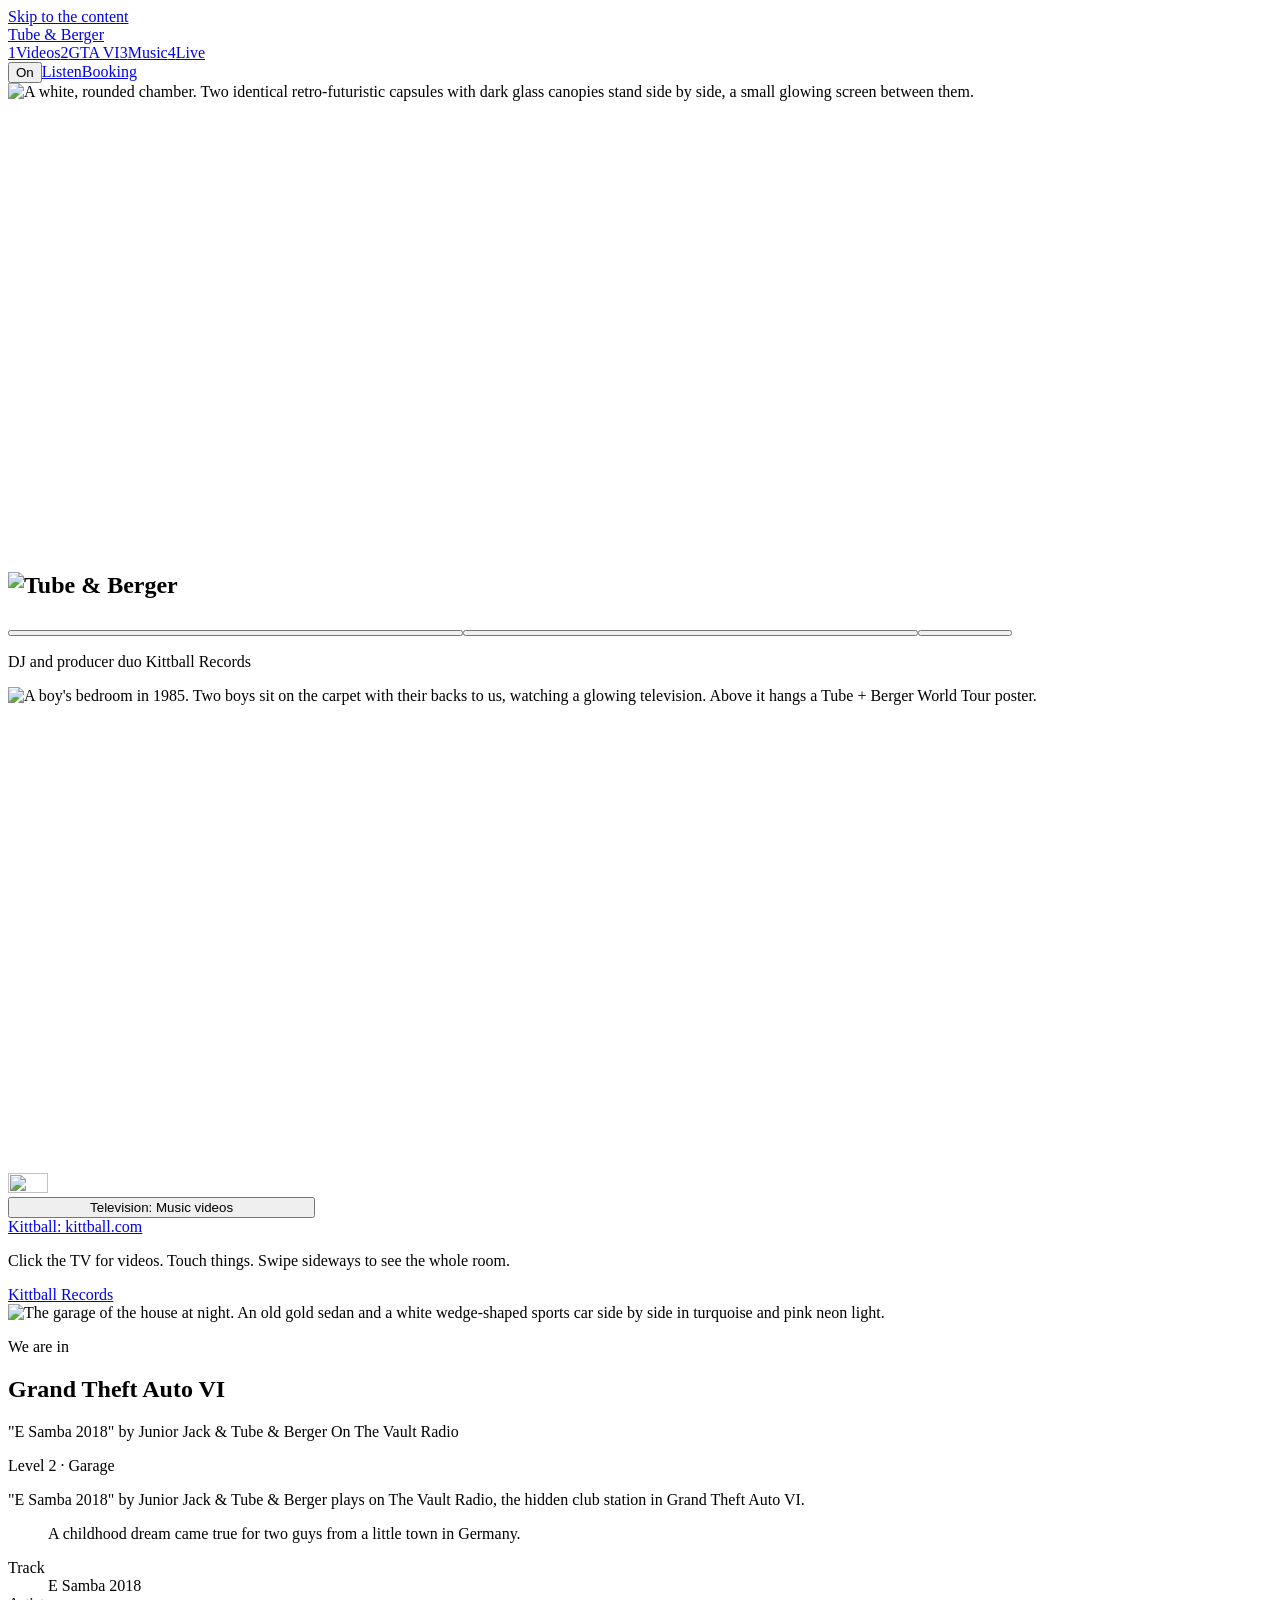
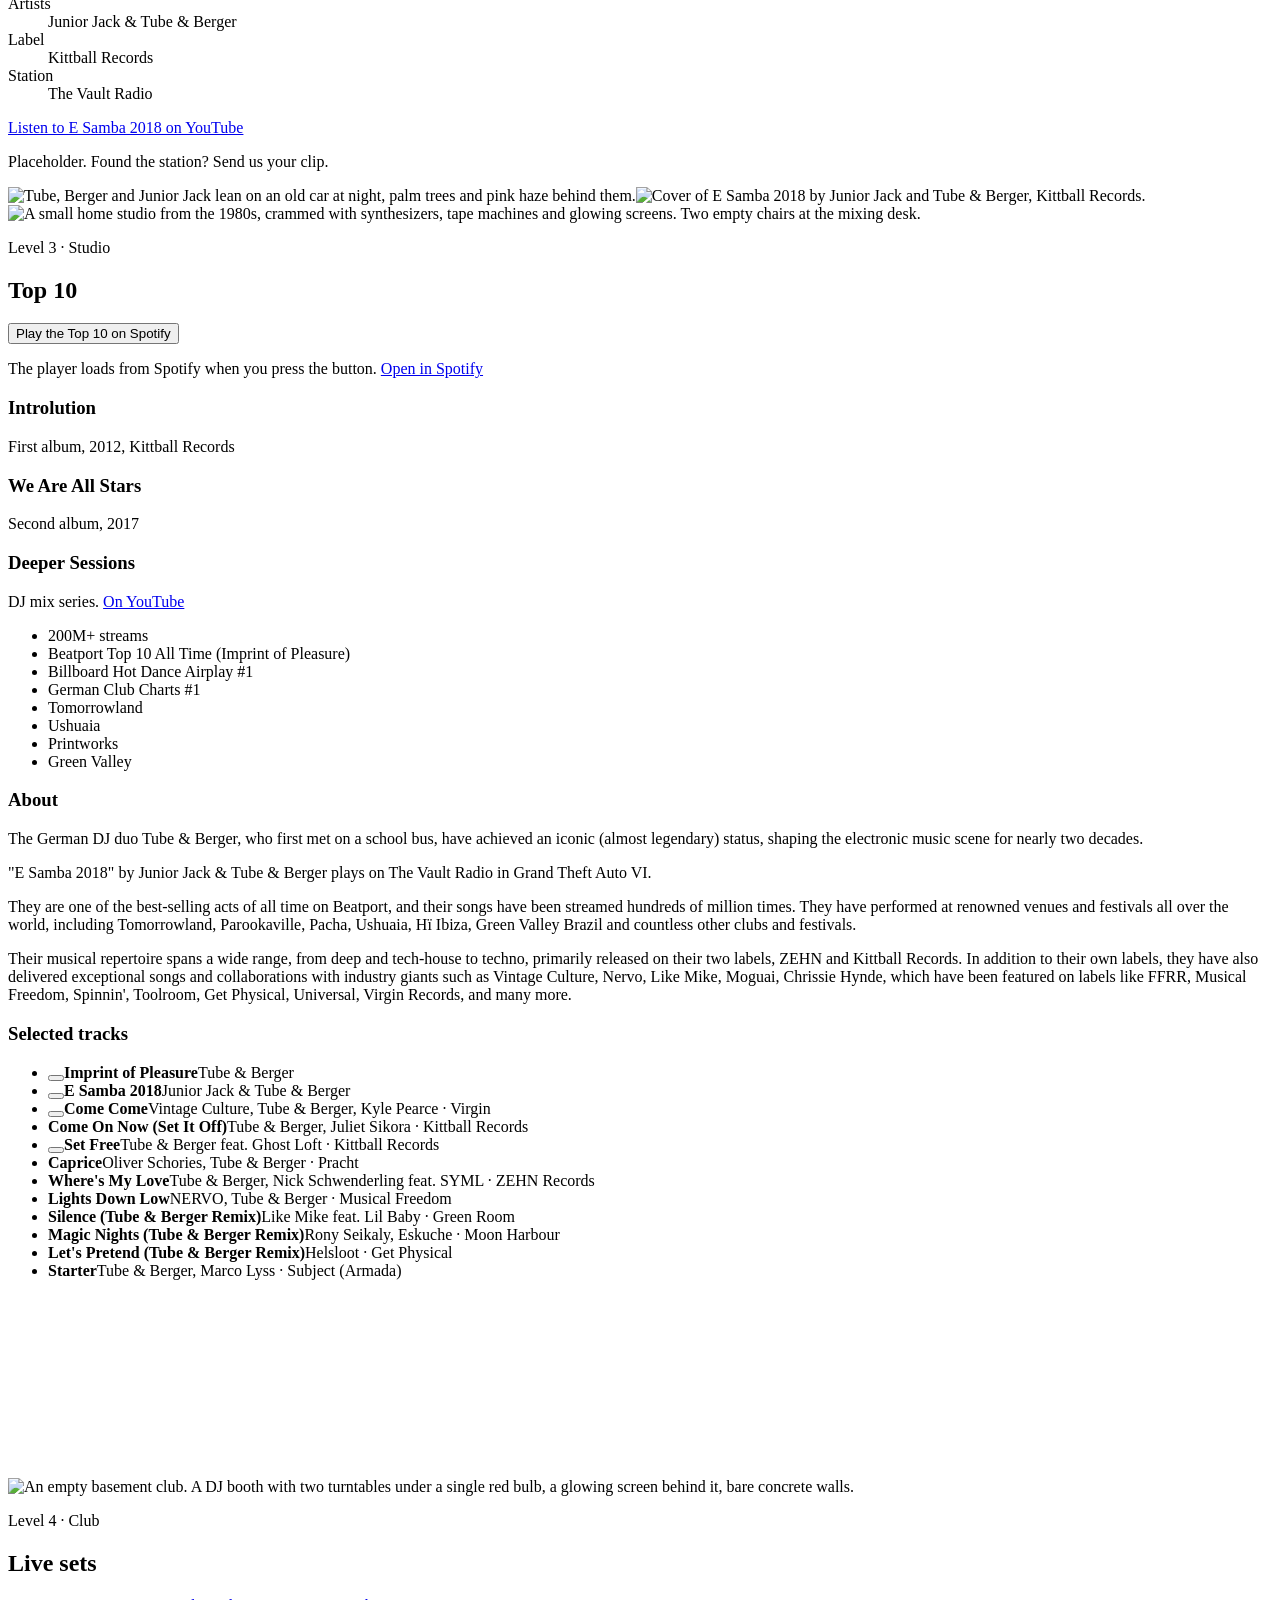
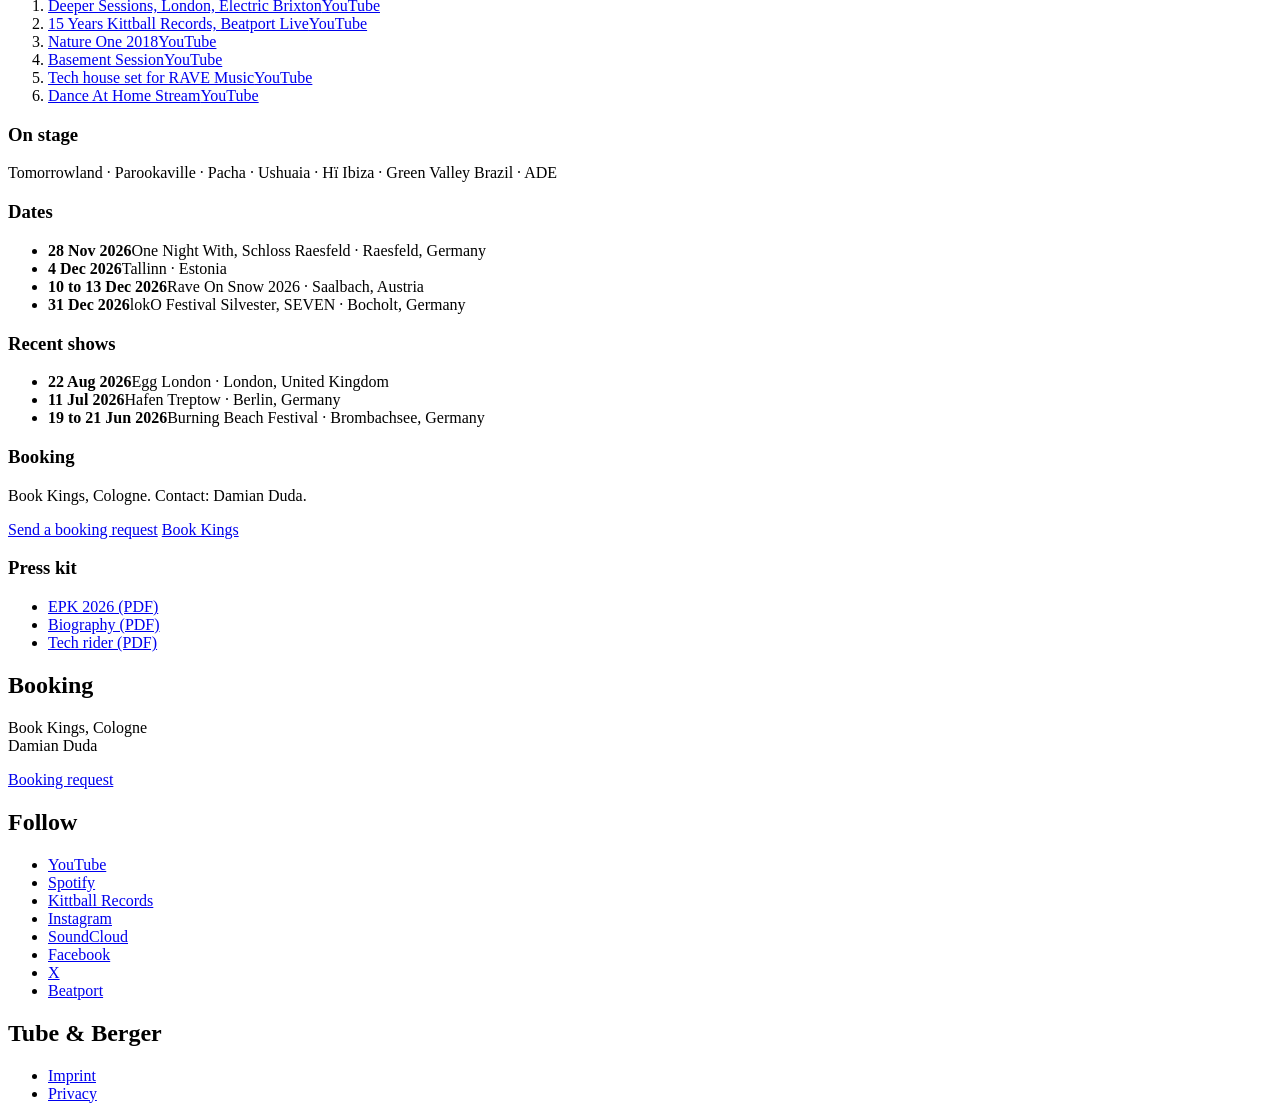
==== index.html @ 52c2670c "Vorschau 2026-11-25 23:40" ====
<!DOCTYPE html><html lang="en"><head><meta charset="utf-8"><meta name="viewport" content="width=device-width, initial-scale=1"><meta name="robots" content="noindex"><title>Tube & Berger</title><meta name="description" content="Tube &amp; Berger: German DJ and producer duo, founders of Kittball Records. Music videos, the Top 10, live sets and booking."><meta property="og:title" content="Tube &amp; Berger"><meta property="og:type" content="website"><meta property="og:url" content="https://www.tube-berger.com/"><meta property="og:image" content="https://www.tube-berger.com/media/secret-1600.webp"><meta property="og:description" content="German DJ and producer duo, founders of Kittball Records."><script type="application/ld+json">{"@context":"https://schema.org","@type":"MusicGroup","name":"Tube & Berger","url":"https://www.tube-berger.com/","genre":["House","Tech House","Deep House"],"foundingLocation":{"@type":"City","name":"Solingen"},"member":[{"@type":"Person","name":"Arndt Roerig"},{"@type":"Person","name":"Marko Vidovic"}],"album":[{"@type":"MusicAlbum","name":"Introlution","datePublished":"2012"},{"@type":"MusicAlbum","name":"We Are All Stars","datePublished":"2017"}],"sameAs":["https://www.youtube.com/channel/UCMsBwGI8G1uiKskdMAxFGsA","https://open.spotify.com/artist/32wcuqRxZuBY5HbH1bWa8h","https://www.instagram.com/tube_and_berger/","https://soundcloud.com/tubeandberger","https://www.facebook.com/tubeandbergerofficial","https://twitter.com/TubeandBerger","https://www.beatport.com/artist/tube-berger/36641"]}</script><link rel="preload" as="image" href="/tube-berger-preview/media/secret-2560.webp" imagesrcset="/tube-berger-preview/media/secret-1600.webp 1600w, /tube-berger-preview/media/secret-2560.webp 2560w, /tube-berger-preview/media/secret-3840.webp 2816w" imagesizes="(max-aspect-ratio: 1/1) 185vh, 100vw"><link rel="stylesheet" href="/tube-berger-preview/_astro/global.ycqlJzMj.css"><style>@font-face{font-family:VT323;font-style:normal;font-display:swap;font-weight:400;src:url(/tube-berger-preview/_astro/vt323-vietnamese-400-normal.D0VnvwZ9.woff2)format("woff2"),url(/tube-berger-preview/_astro/vt323-vietnamese-400-normal.D_5Q7Vcv.woff)format("woff");unicode-range:U+102-103,U+110-111,U+128-129,U+168-169,U+1A0-1A1,U+1AF-1B0,U+300-301,U+303-304,U+308-309,U+323,U+329,U+1EA0-1EF9,U+20AB}@font-face{font-family:VT323;font-style:normal;font-display:swap;font-weight:400;src:url(/tube-berger-preview/_astro/vt323-latin-ext-400-normal.iUdYUaX4.woff2)format("woff2"),url(/tube-berger-preview/_astro/vt323-latin-ext-400-normal.DqOq58ri.woff)format("woff");unicode-range:U+100-2BA,U+2BD-2C5,U+2C7-2CC,U+2CE-2D7,U+2DD-2FF,U+304,U+308,U+329,U+1D00-1DBF,U+1E00-1E9F,U+1EF2-1EFF,U+2020,U+20A0-20AB,U+20AD-20C0,U+2113,U+2C60-2C7F,U+A720-A7FF}@font-face{font-family:VT323;font-style:normal;font-display:swap;font-weight:400;src:url(/tube-berger-preview/_astro/vt323-latin-400-normal.wDgJuOC9.woff2)format("woff2"),url(/tube-berger-preview/_astro/vt323-latin-400-normal.Dqn9ZSPj.woff)format("woff");unicode-range:U+??,U+131,U+152-153,U+2BB-2BC,U+2C6,U+2DA,U+2DC,U+304,U+308,U+329,U+2000-206F,U+20AC,U+2122,U+2191,U+2193,U+2212,U+2215,U+FEFF,U+FFFD}
</style></head><body><a class="skip" href="#gta">Skip to the content</a><header class="bar"><a class="wordmark" href="#top">Tube & Berger</a><nav class="levels" aria-label="Levels"><a href="#room"><span class="n">1</span><span class="name">Videos</span></a><a href="#gta"><span class="n">2</span><span class="name">GTA VI</span></a><a href="#studio"><span class="n">3</span><span class="name">Music</span></a><a href="#club"><span class="n">4</span><span class="name">Live</span></a></nav><div class="cta"><button class="btn btn-sound" type="button" aria-pressed="true" title="Sound on or off" aria-label="Sound">On</button><a class="btn" href="#studio">Listen</a><a class="btn btn-solid" href="#booking">Booking</a></div></header><main><section class="pod" id="top" aria-label="The capsule room" style="--ratio:2816 / 1536"><div class="pod-scene"><img class="pod-img" src="/tube-berger-preview/media/secret-2560.webp" srcset="/tube-berger-preview/media/secret-1600.webp 1600w, /tube-berger-preview/media/secret-2560.webp 2560w, /tube-berger-preview/media/secret-3840.webp 2816w" sizes="(max-aspect-ratio: 1/1) 185vh, 100vw" width="2816" height="1536" fetchpriority="high" alt="A white, rounded chamber. Two identical retro-futuristic capsules with dark glass canopies stand side by side, a small glowing screen between them."><div class="pod-beam" aria-hidden="true"></div><h1 class="holo"><img class="holo-img" src="/tube-berger-preview/media/logo-holo.webp" width="1024" height="574" alt="Tube &amp; Berger"><canvas class="holo-canvas" width="840" height="472" aria-hidden="true"></canvas></h1><button class="spot pod-spot" type="button" data-id="pod-left" data-sound="pod-join" data-fallback="st2-crt" data-trigger="click" style="left:6.5%;top:34%;width:36%;height:43%" aria-label="Left capsule"></button><button class="spot pod-spot" type="button" data-id="pod-right" data-sound="pod-sim" data-fallback="st2-crt" data-trigger="click" style="left:57.5%;top:34%;width:36%;height:43%" aria-label="Right capsule"></button><button class="spot pod-spot" type="button" data-id="pod-console" data-sound="pod-glitch" data-fallback="st2-glitch2" data-trigger="click" style="left:46.3%;top:47%;width:7.4%;height:29%" aria-label="Console"></button><p class="pod-line">DJ and producer duo <span>Kittball Records</span></p></div><div class="room-fade" aria-hidden="true"></div></section><section class="room" id="room" aria-label="Level 1: the room, 1985" style="--focus:49%"><div class="scene" style="--tvx:47.91%;--tvy:45.830000000000005%"><img class="scene-img" alt="A boy's bedroom in 1985. Two boys sit on the carpet with their backs to us, watching a glowing television. Above it hangs a Tube + Berger World Tour poster." src="/tube-berger-preview/media/hero-2560.webp" srcset="/tube-berger-preview/media/hero-1600.webp 1600w, /tube-berger-preview/media/hero-2560.webp 2560w, /tube-berger-preview/media/hero-3840.webp 3840w" sizes="(max-aspect-ratio: 1/1) 180vh, 100vw" width="3840" height="2160"><img class="tv-near" style="left:33%;top:26%;width:30%;height:40%" data-src="/tube-berger-preview/media/tv-close.webp" alt=""><div class="tv" style="left:40.23%;top:36.34%;width:15.36%;height:18.98%"><div class="tv-pic"><video class="tv-logo" muted loop playsinline preload="auto" data-fill poster="/tube-berger-preview/media/tv-loop.jpg" src="/tube-berger-preview/media/tv-loop.mp4"></video><canvas class="tv-canvas" width="420" height="292" aria-hidden="true"></canvas></div><div class="tv-glass" aria-hidden="true"></div></div><img class="tv-front" style="left:39%;top:33.5%;width:17.8%;height:24%" src="/tube-berger-preview/media/tv-front.webp" data-hi="/tube-berger-preview/media/tv-front-hi.webp" alt=""><div class="room-shade" aria-hidden="true"></div><div class="spot toy" data-id="bunkbed" data-sound="bunkbed" style="left:0%;top:9.3%;width:8.3%;height:62%" aria-hidden="true"></div><div class="spot toy" data-id="lamp" data-sound="lamp" style="left:14.8%;top:32.9%;width:5.4%;height:17.6%" aria-hidden="true"></div><div class="spot toy" data-id="phone" data-sound="phone" style="left:19.9%;top:51.2%;width:3.2%;height:5.4%" aria-hidden="true"></div><div class="spot toy" data-id="robot-shelf" data-sound="robot" style="left:22.3%;top:43.3%;width:2.9%;height:12.2%" aria-hidden="true"></div><div class="spot toy" data-id="boombox" data-sound="radio" data-fallback="boombox" style="left:25.6%;top:44.9%;width:10.1%;height:11.2%" aria-hidden="true"></div><div class="spot toy" data-id="bmx" data-sound="bmx" style="left:8.6%;top:52.5%;width:13.8%;height:31%" aria-hidden="true"></div><div class="spot toy" data-id="skateboard" data-sound="skateboard" style="left:22.7%;top:56.8%;width:4.7%;height:26.6%" aria-hidden="true"></div><div class="spot toy" data-id="rollerskates" data-sound="rollerskates" style="left:2.1%;top:76.6%;width:11.5%;height:16%" aria-hidden="true"></div><div class="spot toy" data-id="cassettes" data-sound="cassette" style="left:57.5%;top:93.3%;width:9.9%;height:6.2%" aria-hidden="true"></div><div class="spot toy" data-id="cassette-left" data-sound="cassette" style="left:34.7%;top:96%;width:3.4%;height:3.6%" aria-hidden="true"></div><div class="spot toy" data-id="globe" data-sound="globe" style="left:78.9%;top:61.1%;width:7%;height:19.6%" aria-hidden="true"></div><div class="spot toy" data-id="rocket" data-sound="rocket" style="left:85.2%;top:56.5%;width:3.4%;height:25.6%" aria-hidden="true"></div><div class="spot toy" data-id="guitar" data-sound="guitar" style="left:88%;top:41.7%;width:6.6%;height:38%" aria-hidden="true"></div><div class="spot toy" data-id="robot" data-sound="robot" style="left:93%;top:67.1%;width:4.2%;height:17.8%" aria-hidden="true"></div><div class="spot toy" data-id="toycars" data-sound="toycars" style="left:87.5%;top:81.6%;width:9%;height:6.6%" aria-hidden="true"></div><div class="spot toy" data-id="figure1" data-sound="figure1" style="left:46.3%;top:90.8%;width:7.8%;height:8.4%" aria-hidden="true"></div><div class="spot toy" data-id="figure2" data-sound="figure2" style="left:69.5%;top:88.8%;width:8%;height:10.4%" aria-hidden="true"></div><button class="spot" data-id="tv" data-sound="tv" data-caption="Television · Music videos" type="button" style="left:36.7%;top:34.5%;width:24.3%;height:22.2%"><span class="sr">Television: Music videos</span></button><div class="spot toy" data-id="poster" data-sound="poster-tour" data-fallback="poster" data-caption="Tour poster" style="left:36.3%;top:1.9%;width:24.1%;height:31%" aria-hidden="true"></div><div class="spot toy" data-id="introlution" data-sound="poster-introlution" data-fallback="poster" data-caption="Introlution" style="left:18.4%;top:3.5%;width:16.6%;height:30.5%" aria-hidden="true"></div><div class="spot toy" data-id="stars" data-sound="poster-stars" data-fallback="poster" data-caption="We Are All Stars" style="left:61.6%;top:4%;width:13%;height:31.3%" aria-hidden="true"></div><div class="spot toy" data-id="deeper" data-sound="poster-deeper" data-fallback="poster" data-caption="Deeper Sessions" style="left:75.6%;top:4.3%;width:12.5%;height:32.7%" aria-hidden="true"></div><div class="spot toy" data-id="pinboard" data-sound="pinboard" data-caption="Pinboard" style="left:23.2%;top:35.2%;width:9.4%;height:8.4%" aria-hidden="true"></div><div class="spot toy" data-id="records" data-sound="records" data-caption="Record collection" style="left:61.2%;top:43.5%;width:8.4%;height:13.5%" aria-hidden="true"></div><div class="spot toy" data-id="turntable" data-sound="turntable" data-caption="Record player" style="left:69.4%;top:38.4%;width:12%;height:18.3%" aria-hidden="true"></div><div class="spot toy" data-id="keyboard" data-sound="keyboard" data-caption="Keyboard" style="left:14.2%;top:81.3%;width:13.4%;height:8.8%" aria-hidden="true"></div><div class="spot toy" data-id="console" data-sound="console" data-caption="Game console" style="left:73.5%;top:78.3%;width:9.2%;height:9.6%" aria-hidden="true"></div><a class="spot" data-id="kittball" data-sound="kittball" data-caption="Kittball · kittball.com" href="https://www.kittball.com/" style="left:90.4%;top:17.8%;width:6.7%;height:17.6%" target="_blank" rel="noopener"><span class="sr">Kittball: kittball.com</span></a></div><div class="tv-osd" hidden><div class="osd-screen"><div class="osd-menu"><p class="osd-head"><span>Tube & Berger</span><span>Video</span></p><ol><li><button type="button" data-id="ZHbY8c5MBSU" data-title="Tube &amp; Berger: Straight Ahead"><b>CH 1</b><span>Straight Ahead</span></button></li><li><button type="button" data-id="LF6hC-YUIDw" data-title="Tube &amp; Berger: Surfin"><b>CH 2</b><span>Surfin</span></button></li><li><button type="button" data-id="Goc0tZHdxeQ" data-title="Tube &amp; Berger: Come On Now (Set It Off)"><b>CH 3</b><span>Come On Now (Set It Off)</span></button></li><li><button type="button" data-id="L7tNmEz8cA8" data-title="Tube &amp; Berger: Escape from Berlin"><b>CH 4</b><span>Escape from Berlin</span></button></li><li><button type="button" data-id="BBuhRErIXxY" data-title="Tube &amp; Berger: Ruckus"><b>CH 5</b><span>Ruckus</span></button></li><li><button type="button" data-id="F4vdQneJTs8" data-title="Tube &amp; Berger: Get Down"><b>CH 6</b><span>Get Down</span></button></li></ol><p class="osd-foot">Select a channel. Videos play from YouTube.</p></div></div></div><img class="tv-front-top" src="/tube-berger-preview/media/tv-front.webp" alt="" hidden><p class="osd-bar" hidden><button class="osd-back" type="button" hidden>Menu</button><span class="osd-nums" role="group" aria-label="Channels"><button class="osd-num" type="button" data-n="0" title="Straight Ahead" aria-label="Channel 1: Straight Ahead">1</button><button class="osd-num" type="button" data-n="1" title="Surfin" aria-label="Channel 2: Surfin">2</button><button class="osd-num" type="button" data-n="2" title="Come On Now (Set It Off)" aria-label="Channel 3: Come On Now (Set It Off)">3</button><button class="osd-num" type="button" data-n="3" title="Escape from Berlin" aria-label="Channel 4: Escape from Berlin">4</button><button class="osd-num" type="button" data-n="4" title="Ruckus" aria-label="Channel 5: Ruckus">5</button><button class="osd-num" type="button" data-n="5" title="Get Down" aria-label="Channel 6: Get Down">6</button></span><a class="osd-yt" href="https://www.youtube.com/channel/UCMsBwGI8G1uiKskdMAxFGsA" data-channel="https://www.youtube.com/channel/UCMsBwGI8G1uiKskdMAxFGsA" target="_blank" rel="noopener">YouTube</a><button class="osd-off" type="button">Close</button></p><p class="room-caption" aria-hidden="true"></p><div class="room-fade" aria-hidden="true"></div></section><p class="room-hint">Click the TV for videos. Touch things.<span class="room-swipe"> Swipe sideways to see the whole room.</span></p><nav class="room-list" aria-label="In this room"><a href="https://www.kittball.com/" target="_blank" rel="noopener">Kittball Records</a></nav><section class="level level-in" id="gta" aria-label="Level 2: the garage, Grand Theft Auto VI"><div class="level-room garage" style="--ratio:3840 / 2160"><img src="/tube-berger-preview/media/garage-2560.webp" srcset="/tube-berger-preview/media/garage-1600.webp 1600w, /tube-berger-preview/media/garage-2560.webp 2560w, /tube-berger-preview/media/garage-3840.webp 3840w" sizes="100vw" width="3840" height="2160" loading="lazy" alt="The garage of the house at night. An old gold sedan and a white wedge-shaped sports car side by side in turquoise and pink neon light."><div class="garage-over"><p class="garage-kick">We are in</p><h2>Grand Theft Auto VI</h2><p class="garage-line">"E Samba 2018" by Junior Jack & Tube & Berger <span>On The Vault Radio</span></p></div><div class="spot toy" data-id="sedan" data-sound="car-sedan" style="left:12.5%;top:37%;width:40.5%;height:45%" aria-hidden="true"></div><div class="spot toy" data-id="sportscar" data-sound="car-sport" style="left:55%;top:43%;width:36%;height:39%" aria-hidden="true"></div></div><div class="block gta"><div class="gta-text"><p class="kicker">Level 2 · Garage</p><p class="lead">"E Samba 2018" by Junior Jack & Tube & Berger plays on The Vault Radio, the hidden club station in Grand Theft Auto VI.</p><blockquote>A childhood dream came true for two guys from a little town in Germany.</blockquote><dl class="facts"><div><dt>Track</dt><dd>E Samba 2018</dd></div><div><dt>Artists</dt><dd>Junior Jack & Tube & Berger</dd></div><div><dt>Label</dt><dd>Kittball Records</dd></div><div><dt>Station</dt><dd>The Vault Radio</dd></div></dl><p><a class="btn" href="https://www.youtube.com/watch?v=izOJHiXb6gY" target="_blank" rel="noopener">Listen to E Samba 2018 on YouTube</a></p><p class="ph">Placeholder. Found the station? Send us your clip.</p></div><img class="gta-trio" src="/tube-berger-preview/media/gta-trio.webp" width="1100" height="1473" loading="lazy" alt="Tube, Berger and Junior Jack lean on an old car at night, palm trees and pink haze behind them."><img class="gta-cover" src="/tube-berger-preview/media/gta-cover.webp" width="900" height="900" loading="lazy" alt="Cover of E Samba 2018 by Junior Jack and Tube &amp; Berger, Kittball Records."></div></section><section class="level level-in" id="studio" aria-label="Level 3: the studio"><div class="level-room" style="--ratio:2816 / 1536"><img src="/tube-berger-preview/media/studio-2560.webp" srcset="/tube-berger-preview/media/studio-1600.webp 1600w, /tube-berger-preview/media/studio-2560.webp 2560w, /tube-berger-preview/media/studio-3840.webp 2816w" sizes="100vw" width="2816" height="1536" loading="lazy" alt="A small home studio from the 1980s, crammed with synthesizers, tape machines and glowing screens. Two empty chairs at the mixing desk."><div class="spot toy" data-id="modular" data-sound="st-modular" style="left:2%;top:16%;width:17%;height:34%" aria-hidden="true"></div><div class="spot toy" data-id="synth" data-sound="st-synth" style="left:20%;top:12%;width:9.5%;height:14%" aria-hidden="true"></div><div class="spot toy" data-id="tape" data-sound="st-tape" style="left:30.5%;top:21%;width:8.5%;height:15%" aria-hidden="true"></div><div class="spot toy" data-id="bassynth" data-sound="st-bassynth" style="left:20%;top:37%;width:11%;height:10.5%" aria-hidden="true"></div><div class="spot toy" data-id="computer" data-sound="st-computer" style="left:1.5%;top:49%;width:11%;height:19%" aria-hidden="true"></div><div class="spot toy" data-id="drumpad" data-sound="st-drumpad" style="left:16.5%;top:54%;width:9.5%;height:8.5%" aria-hidden="true"></div><div class="spot toy" data-id="eguitar" data-sound="st-guitar" style="left:28.5%;top:51%;width:8.5%;height:38%" aria-hidden="true"></div><div class="spot toy" data-id="speaker" data-sound="st-speaker" style="left:40.5%;top:25%;width:4.5%;height:19%" aria-hidden="true"></div><div class="spot toy" data-id="scope" data-sound="st-scope" style="left:45.5%;top:26%;width:10%;height:14%" aria-hidden="true"></div><div class="spot toy" data-id="mixer" data-sound="st-mixer" style="left:52%;top:47%;width:31%;height:16%" aria-hidden="true"></div><div class="spot toy" data-id="headphones" data-sound="st-headphones" style="left:71%;top:21%;width:3.6%;height:8%" aria-hidden="true"></div><div class="spot toy" data-id="lava" data-sound="st-lava" style="left:75%;top:22%;width:3.2%;height:15%" aria-hidden="true"></div><div class="spot toy" data-id="cuckoo" data-sound="st-cuckoo" style="left:82.5%;top:9%;width:4.5%;height:17%" aria-hidden="true"></div><div class="spot toy" data-id="keytar" data-sound="st-keytar" style="left:43%;top:70%;width:6%;height:16%" aria-hidden="true"></div><div class="spot toy" data-id="modem" data-sound="st-modem" style="left:89%;top:34%;width:8%;height:12%" aria-hidden="true"></div><div class="spot toy" data-id="ebass" data-sound="st-bass" style="left:90%;top:55%;width:9%;height:45%" aria-hidden="true"></div><div class="spot toy" data-id="tv-small" data-sound="st2-static" style="left:12%;top:8%;width:5.5%;height:7.5%" aria-hidden="true"></div><div class="spot toy" data-id="drumbox" data-sound="st2-drum2" style="left:30.5%;top:14%;width:8.5%;height:6.5%" aria-hidden="true"></div><div class="spot toy" data-id="rack-left" data-sound="st2-glitch1" style="left:20%;top:28%;width:9%;height:7.5%" aria-hidden="true"></div><div class="spot toy" data-id="reels-wall" data-sound="st2-tape2" style="left:40%;top:15.5%;width:5%;height:9%" aria-hidden="true"></div><div class="spot toy" data-id="scope-small" data-sound="st2-glitch2" style="left:47.5%;top:19%;width:5.5%;height:7%" aria-hidden="true"></div><div class="spot toy" data-id="rack-mid" data-sound="st2-modem-tail" style="left:46%;top:43%;width:9.5%;height:9.5%" aria-hidden="true"></div><div class="spot toy" data-id="keys-mid" data-sound="st2-synth2" style="left:34.5%;top:51.5%;width:8.5%;height:5.5%" aria-hidden="true"></div><div class="spot toy" data-id="rack-vu" data-sound="st2-crackle" style="left:34.5%;top:59%;width:7.5%;height:13%" aria-hidden="true"></div><div class="spot toy" data-id="recorder-floor" data-sound="st2-tape3" style="left:24.5%;top:69%;width:7%;height:11%" aria-hidden="true"></div><div class="spot toy" data-id="reels-floor" data-sound="st2-tape-tail" style="left:31%;top:90%;width:11%;height:8%" aria-hidden="true"></div><div class="spot toy" data-id="sampler" data-sound="st2-modular-tail" style="left:13%;top:51%;width:9%;height:5.5%" aria-hidden="true"></div><div class="spot toy" data-id="scope-shelf" data-sound="st2-modular2" style="left:60%;top:11%;width:4.2%;height:6%" aria-hidden="true"></div><div class="spot toy" data-id="tv-shelf" data-sound="st2-crt" style="left:65.5%;top:10.5%;width:4.5%;height:8%" aria-hidden="true"></div><div class="spot toy" data-id="keys-shelf" data-sound="st2-keys2" style="left:71%;top:12.5%;width:6%;height:5.5%" aria-hidden="true"></div><div class="spot toy" data-id="speakers-small" data-sound="st2-feedback" style="left:60.5%;top:30%;width:6.5%;height:6%" aria-hidden="true"></div><div class="spot toy" data-id="woofer" data-sound="st2-sub" style="left:60%;top:37%;width:7.5%;height:8%" aria-hidden="true"></div><div class="spot toy" data-id="monitor-a" data-sound="st2-computer2" style="left:68%;top:37.5%;width:4.5%;height:7%" aria-hidden="true"></div><div class="spot toy" data-id="monitor-b" data-sound="st2-computer-tail" style="left:73.5%;top:37.5%;width:5%;height:7%" aria-hidden="true"></div><div class="spot toy" data-id="speakers-right" data-sound="st2-feedback2" style="left:79.5%;top:30%;width:6.5%;height:15%" aria-hidden="true"></div><div class="spot toy" data-id="computer-right" data-sound="st2-blip" style="left:84%;top:55.5%;width:6%;height:8%" aria-hidden="true"></div><div class="spot toy" data-id="rack-right" data-sound="st2-modem2" style="left:84.5%;top:64%;width:5.5%;height:10%" aria-hidden="true"></div><div class="spot toy" data-id="amp" data-sound="st2-buzz" style="left:85%;top:75%;width:5%;height:15%" aria-hidden="true"></div><div class="spot toy" data-id="patchbay" data-sound="st2-modular-end" style="left:68%;top:46%;width:8%;height:6%" aria-hidden="true"></div></div><div class="block"><p class="kicker">Level 3 · Studio</p><h2>Top 10</h2><div class="embed" data-embed="https://open.spotify.com/embed/artist/32wcuqRxZuBY5HbH1bWa8h?theme=0" data-title="Tube &amp; Berger on Spotify" data-h="560"><button class="btn btn-solid" type="button">Play the Top 10 on Spotify</button><p class="ph">The player loads from Spotify when you press the button. <a href="https://open.spotify.com/artist/32wcuqRxZuBY5HbH1bWa8h" target="_blank" rel="noopener">Open in Spotify</a></p></div><div class="slots"><article class="slot" id="introlution"><h3>Introlution</h3><p>First album, 2012, Kittball Records</p></article><article class="slot" id="we-are-all-stars"><h3>We Are All Stars</h3><p>Second album, 2017</p></article><article class="slot" id="deeper-sessions"><h3>Deeper Sessions</h3><p>DJ mix series. <a href="https://www.youtube.com/channel/UCMsBwGI8G1uiKskdMAxFGsA" target="_blank" rel="noopener">On YouTube</a></p></article></div><ul class="proof" id="proof" aria-label="Milestones"><li>200M+ streams</li><li>Beatport Top 10 All Time (Imprint of Pleasure)</li><li>Billboard Hot Dance Airplay #1</li><li>German Club Charts #1</li><li>Tomorrowland</li><li>Ushuaia</li><li>Printworks</li><li>Green Valley</li></ul><div class="cols"><div id="about"><h3>About</h3><p>The German DJ duo Tube &amp; Berger, who first met on a school bus, have achieved an iconic (almost legendary) status, shaping the electronic music scene for nearly two decades.</p><p>&quot;E Samba 2018&quot; by Junior Jack &amp; Tube &amp; Berger plays on The Vault Radio in Grand Theft Auto VI.</p><p>They are one of the best-selling acts of all time on Beatport, and their songs have been streamed hundreds of million times. They have performed at renowned venues and festivals all over the world, including Tomorrowland, Parookaville, Pacha, Ushuaia, Hï Ibiza, Green Valley Brazil and countless other clubs and festivals.</p><p>Their musical repertoire spans a wide range, from deep and tech-house to techno, primarily released on their two labels, ZEHN and Kittball Records. In addition to their own labels, they have also delivered exceptional songs and collaborations with industry giants such as Vintage Culture, Nervo, Like Mike, Moguai, Chrissie Hynde, which have been featured on labels like FFRR, Musical Freedom, Spinnin&#39;, Toolroom, Get Physical, Universal, Virgin Records, and many more.</p></div><div><h3>Selected tracks</h3><ul class="rel"><li class="has-play"><button class="play" type="button" data-track="4LMdKMQ9es53meOOZfzf1r" data-title="Imprint of Pleasure" aria-label="Play Imprint of Pleasure"></button><b>Imprint of Pleasure</b><span>Tube &amp; Berger</span></li><li class="has-play"><button class="play" type="button" data-track="0nAuRe4M4bNyjsfXSBUZGk" data-title="E Samba 2018" aria-label="Play E Samba 2018"></button><b>E Samba 2018</b><span>Junior Jack &amp; Tube &amp; Berger</span></li><li class="has-play"><button class="play" type="button" data-track="61wTwysso7ebTVH8Ml4AGu" data-title="Come Come" aria-label="Play Come Come"></button><b>Come Come</b><span>Vintage Culture, Tube &amp; Berger, Kyle Pearce · Virgin</span></li><li><b>Come On Now (Set It Off)</b><span>Tube &amp; Berger, Juliet Sikora · Kittball Records</span></li><li class="has-play"><button class="play" type="button" data-track="0y463x8N7uCPA5vh2qbiDj" data-title="Set Free" aria-label="Play Set Free"></button><b>Set Free</b><span>Tube &amp; Berger feat. Ghost Loft · Kittball Records</span></li><li><b>Caprice</b><span>Oliver Schories, Tube &amp; Berger · Pracht</span></li><li><b>Where&#39;s My Love</b><span>Tube &amp; Berger, Nick Schwenderling feat. SYML · ZEHN Records</span></li><li><b>Lights Down Low</b><span>NERVO, Tube &amp; Berger · Musical Freedom</span></li><li><b>Silence (Tube &amp; Berger Remix)</b><span>Like Mike feat. Lil Baby · Green Room</span></li><li><b>Magic Nights (Tube &amp; Berger Remix)</b><span>Rony Seikaly, Eskuche · Moon Harbour</span></li><li><b>Let&#39;s Pretend (Tube &amp; Berger Remix)</b><span>Helsloot · Get Physical</span></li><li><b>Starter</b><span>Tube &amp; Berger, Marco Lyss · Subject (Armada)</span></li></ul></div></div></div></section><section class="level level-in" id="club" aria-label="Level 4: the club"><div class="level-room" style="--ratio:3840 / 2160"><img src="/tube-berger-preview/media/club-2560.webp" srcset="/tube-berger-preview/media/club-1600.webp 1600w, /tube-berger-preview/media/club-2560.webp 2560w, /tube-berger-preview/media/club-3840.webp 3840w" sizes="100vw" width="3840" height="2160" loading="lazy" alt="An empty basement club. A DJ booth with two turntables under a single red bulb, a glowing screen behind it, bare concrete walls."><video class="club-film" style="left:34.9%;top:23.4%;width:31.1%;height:27.8%" muted loop playsinline preload="none" data-src="/tube-berger-preview/media/club-loop.mp4" aria-label="Live footage: Tube &amp; Berger from behind at the decks, a packed hall in red light and smoke in front of them"></video><div class="spot toy" data-id="screen" data-sound="cl-crowd2" style="left:36%;top:25%;width:29%;height:24%" aria-hidden="true"></div><div class="spot toy" data-id="stack-left" data-sound="cl-sub" style="left:20.5%;top:30.5%;width:9.5%;height:45%" aria-hidden="true"></div><div class="spot toy" data-id="stack-right" data-sound="cl-sub2" style="left:71.5%;top:30.5%;width:9.5%;height:45%" aria-hidden="true"></div><div class="spot toy" data-id="bulb" data-sound="cl-bulb" style="left:48.3%;top:6%;width:3.4%;height:18%" aria-hidden="true"></div><div class="spot toy" data-id="deck-left" data-sound="cl-deck1" style="left:36.5%;top:51%;width:9.5%;height:6%" aria-hidden="true"></div><div class="spot toy" data-id="club-mixer" data-sound="cl-mixer" style="left:46.5%;top:52.5%;width:6%;height:4.5%" aria-hidden="true"></div><div class="spot toy" data-id="deck-right" data-sound="cl-deck2" style="left:53.2%;top:51%;width:9%;height:6%" aria-hidden="true"></div><div class="spot toy" data-id="club-phones" data-sound="cl-phones" style="left:62.8%;top:52.5%;width:4.2%;height:4.5%" aria-hidden="true"></div><div class="spot toy" data-id="cable" data-sound="cl-cable" style="left:21%;top:80%;width:12%;height:6%" aria-hidden="true"></div><div class="spot toy" data-id="cup" data-sound="cl-cup" style="left:67.3%;top:83%;width:3.6%;height:5%" aria-hidden="true"></div></div><div class="block"><p class="kicker">Level 4 · Club</p><h2>Live sets</h2><ol class="sets"><li><a href="https://www.youtube.com/watch?v=u_f5l_Bc3k4" target="_blank" rel="noopener">Deeper Sessions, London, Electric Brixton<span>YouTube</span></a></li><li><a href="https://www.youtube.com/watch?v=UWRpcHdQ6ec" target="_blank" rel="noopener">15 Years Kittball Records, Beatport Live<span>YouTube</span></a></li><li><a href="https://www.youtube.com/watch?v=ZinYMqsTQTk" target="_blank" rel="noopener">Nature One 2018<span>YouTube</span></a></li><li><a href="https://www.youtube.com/watch?v=u4gs7RGlglQ" target="_blank" rel="noopener">Basement Session<span>YouTube</span></a></li><li><a href="https://www.youtube.com/watch?v=Nx5-H-QwrB4" target="_blank" rel="noopener">Tech house set for RAVE Music<span>YouTube</span></a></li><li><a href="https://www.youtube.com/watch?v=bBmXnBeDMvk" target="_blank" rel="noopener">Dance At Home Stream<span>YouTube</span></a></li></ol><h3>On stage</h3><p class="stages">Tomorrowland · Parookaville · Pacha · Ushuaia · Hï Ibiza · Green Valley Brazil · ADE</p><h3>Dates</h3><ul class="rel dates"><li><b>28 Nov 2026</b><span>One Night With, Schloss Raesfeld · Raesfeld, Germany</span></li><li><b>4 Dec 2026</b><span>Tallinn · Estonia</span></li><li><b>10 to 13 Dec 2026</b><span>Rave On Snow 2026 · Saalbach, Austria</span></li><li><b>31 Dec 2026</b><span>lokO Festival Silvester, SEVEN · Bocholt, Germany</span></li></ul><h3>Recent shows</h3><ul class="rel dates past"><li><b>22 Aug 2026</b><span>Egg London · London, United Kingdom</span></li><li><b>11 Jul 2026</b><span>Hafen Treptow · Berlin, Germany</span></li><li><b>19 to 21 Jun 2026</b><span>Burning Beach Festival · Brombachsee, Germany</span></li></ul><div id="booking" class="anchor"><h3>Booking</h3><p>Book Kings, Cologne. Contact: Damian Duda.</p><p><a class="btn btn-solid" href="mailto:info@book-kings.de?subject=Booking%20request%3A%20Tube%20%26%20Berger">Send a booking request</a> <a class="btn" href="https://book-kings.de/tubeandberger" target="_blank" rel="noopener">Book Kings</a></p><h3>Press kit</h3><ul class="press"><li><a class="btn" href="/tube-berger-preview/press/tube-berger-epk-2026.pdf" download>EPK 2026 (PDF)</a></li><li><a class="btn" href="/tube-berger-preview/press/tube-berger-bio-en.pdf" download>Biography (PDF)</a></li><li><a class="btn" href="/tube-berger-preview/press/tube-berger-tech-rider.pdf" download>Tech rider (PDF)</a></li></ul></div></div></section></main><aside class="player" aria-label="Music player" hidden><div class="player-slot"></div><button class="player-close" type="button" aria-label="Close player">Close</button></aside><footer class="foot"><div class="foot-col"><h2>Booking</h2><p>Book Kings, Cologne<br>Damian Duda</p><p><a class="btn btn-solid" href="mailto:info@book-kings.de?subject=Booking%20request%3A%20Tube%20%26%20Berger">Booking request</a></p></div><div class="foot-col"><h2>Follow</h2><ul><li><a href="https://www.youtube.com/channel/UCMsBwGI8G1uiKskdMAxFGsA" target="_blank" rel="noopener">YouTube</a></li><li><a href="https://open.spotify.com/artist/32wcuqRxZuBY5HbH1bWa8h" target="_blank" rel="noopener">Spotify</a></li><li><a href="https://www.kittball.com/" target="_blank" rel="noopener">Kittball Records</a></li><li><a href="https://www.instagram.com/tube_and_berger/" target="_blank" rel="noopener">Instagram</a></li><li><a href="https://soundcloud.com/tubeandberger" target="_blank" rel="noopener">SoundCloud</a></li><li><a href="https://www.facebook.com/tubeandbergerofficial" target="_blank" rel="noopener">Facebook</a></li><li><a href="https://twitter.com/TubeandBerger" target="_blank" rel="noopener">X</a></li><li><a href="https://www.beatport.com/artist/tube-berger/36641" target="_blank" rel="noopener">Beatport</a></li></ul></div><div class="foot-col"><h2>Tube & Berger</h2><ul><li><a href="/tube-berger-preview/imprint">Imprint</a></li><li><a href="/tube-berger-preview/privacy">Privacy</a></li></ul></div></footer><div class="haze" aria-hidden="true"><i></i><i></i><i></i></div><div class="grain" aria-hidden="true"></div><script type="module" src="/tube-berger-preview/_astro/index.astro_astro_type_script_index_0_lang.DkRBMSpN.js"></script></body></html>
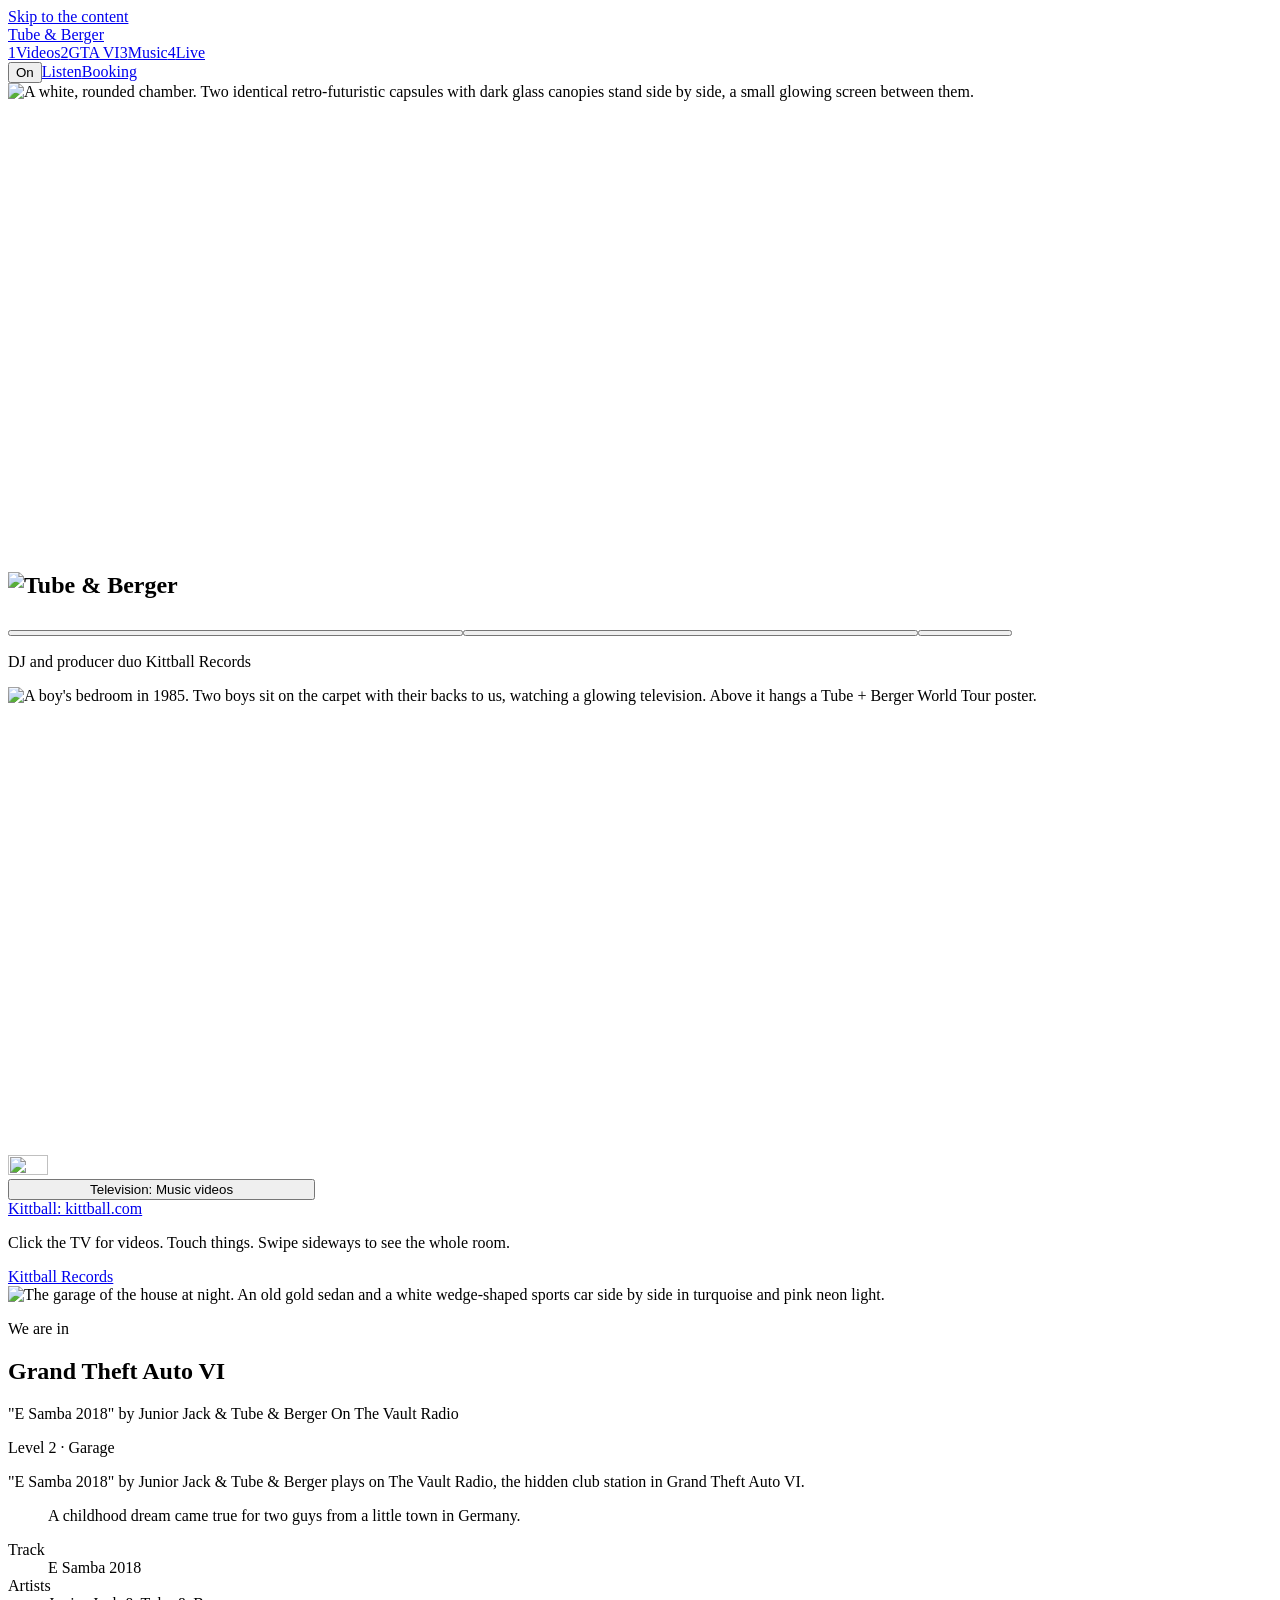
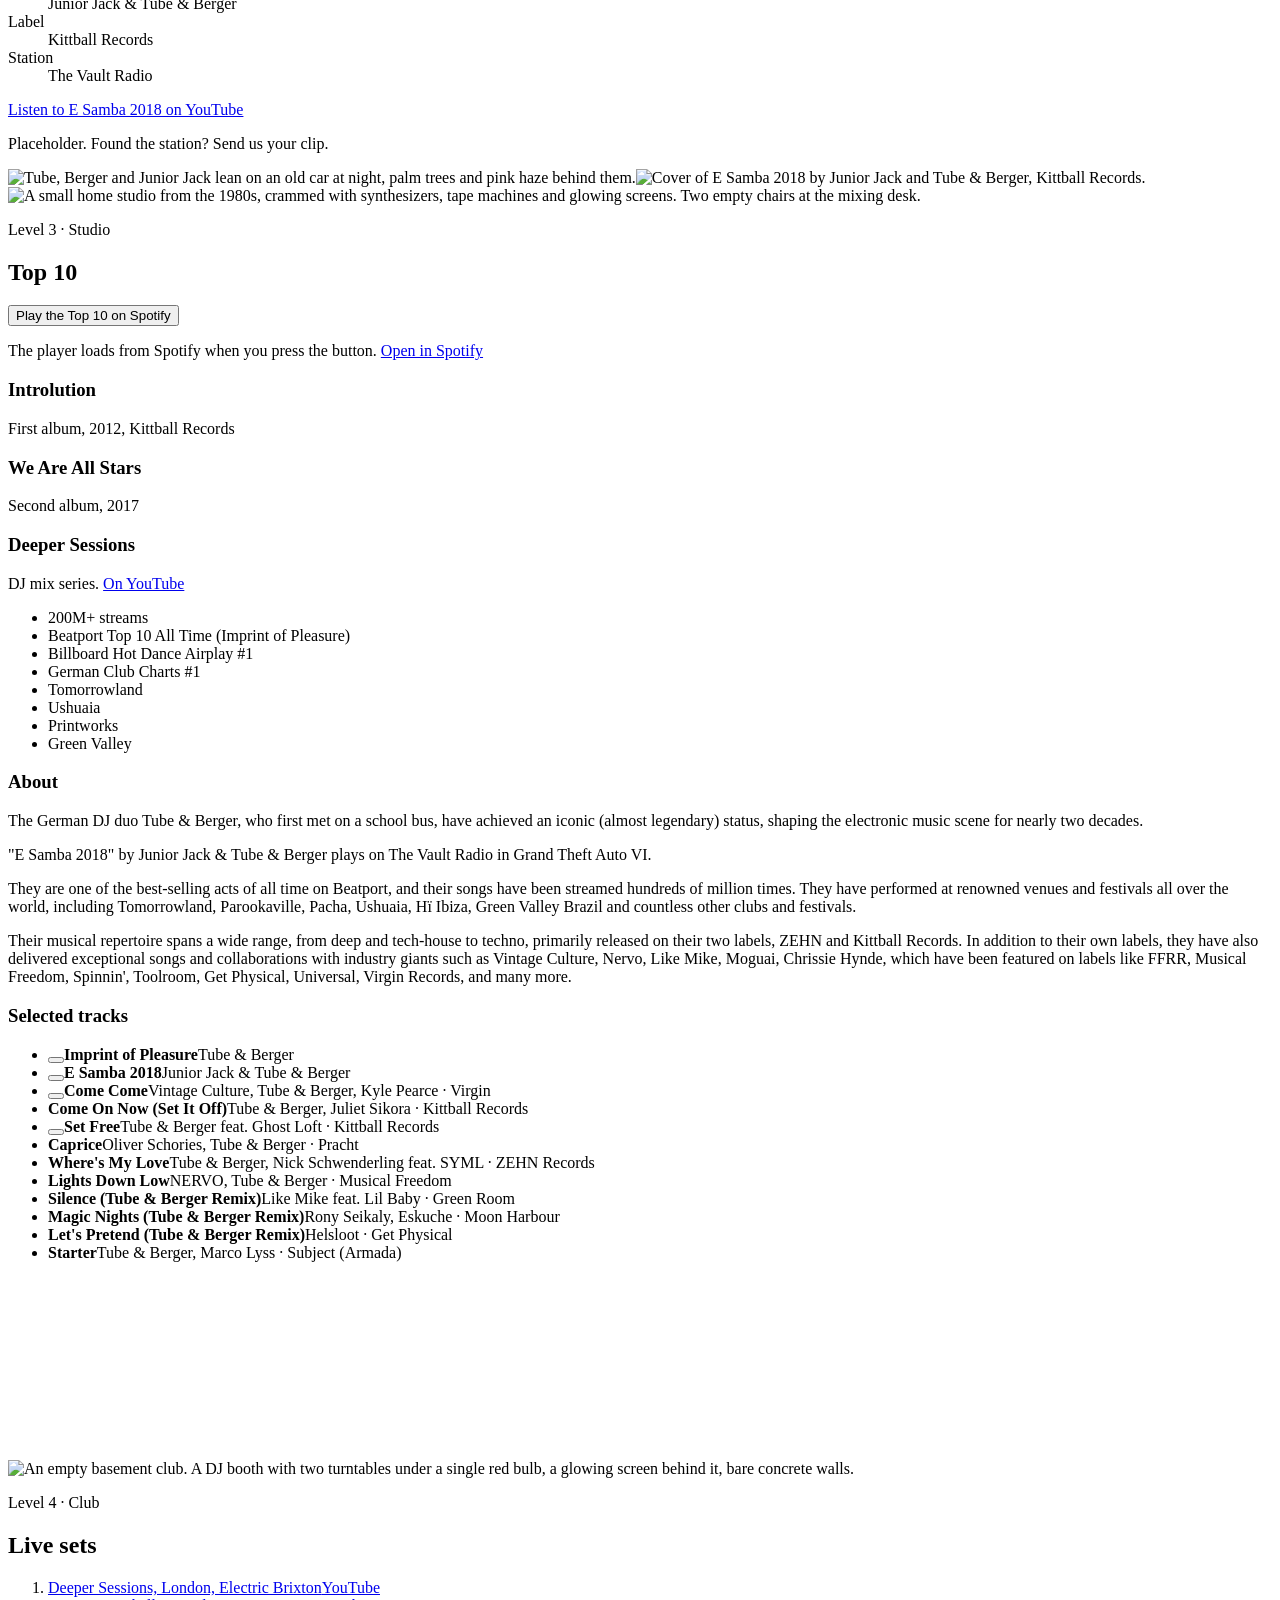
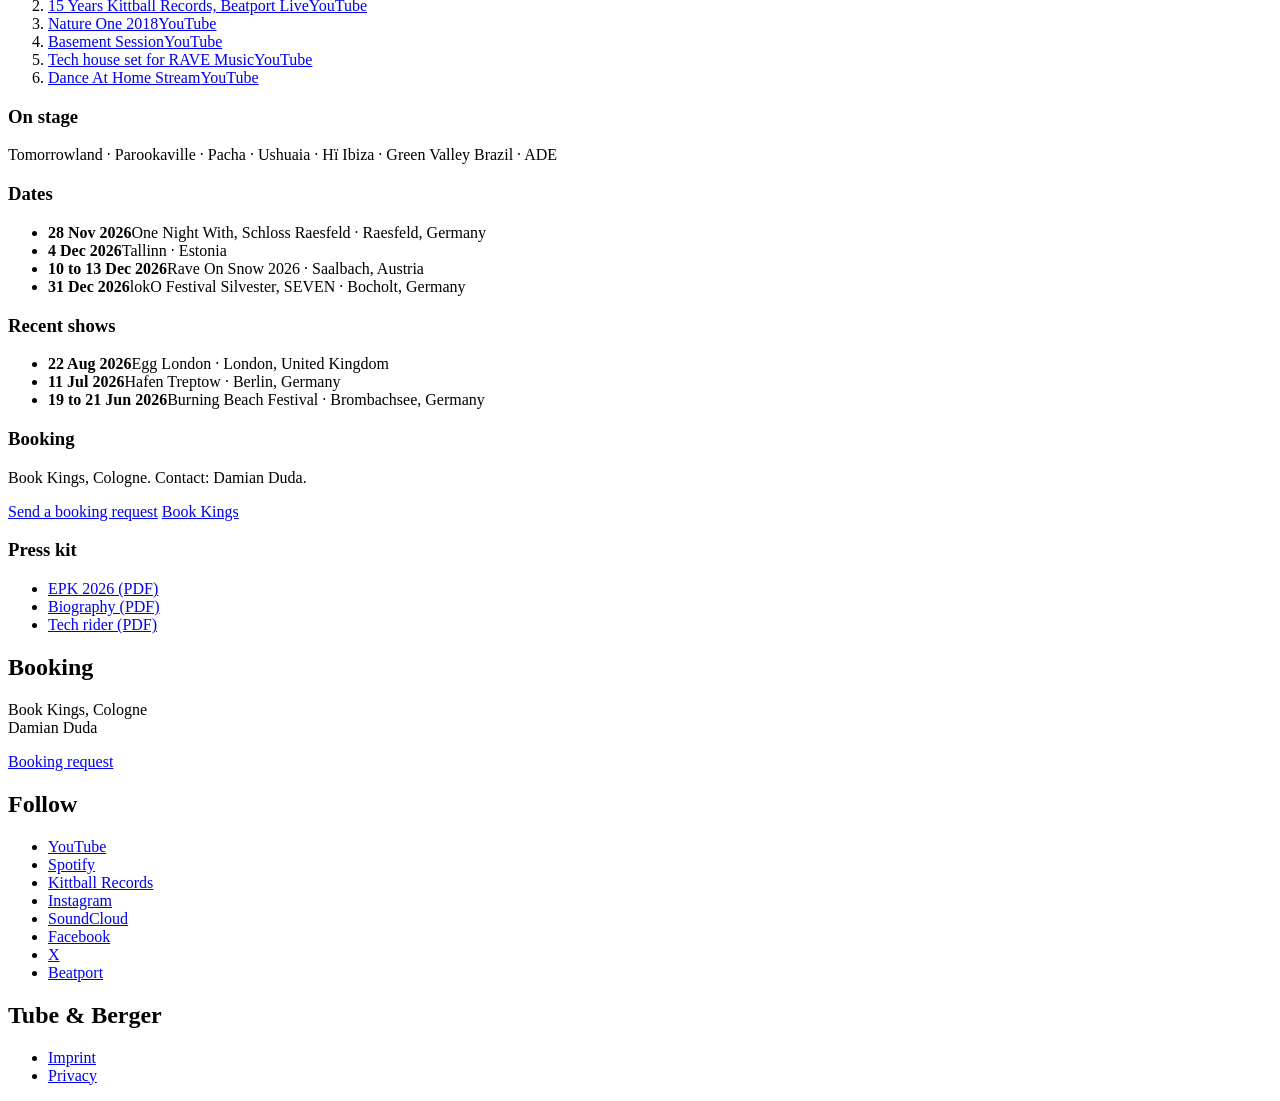
==== commit 566278f5: "Vorschau 2026-11-26 00:46" ====
--- a/index.html
+++ b/index.html
@@ -1,2 +1,2 @@
 <!DOCTYPE html><html lang="en"><head><meta charset="utf-8"><meta name="viewport" content="width=device-width, initial-scale=1"><meta name="robots" content="noindex"><title>Tube & Berger</title><meta name="description" content="Tube &amp; Berger: German DJ and producer duo, founders of Kittball Records. Music videos, the Top 10, live sets and booking."><meta property="og:title" content="Tube &amp; Berger"><meta property="og:type" content="website"><meta property="og:url" content="https://www.tube-berger.com/"><meta property="og:image" content="https://www.tube-berger.com/media/secret-1600.webp"><meta property="og:description" content="German DJ and producer duo, founders of Kittball Records."><script type="application/ld+json">{"@context":"https://schema.org","@type":"MusicGroup","name":"Tube & Berger","url":"https://www.tube-berger.com/","genre":["House","Tech House","Deep House"],"foundingLocation":{"@type":"City","name":"Solingen"},"member":[{"@type":"Person","name":"Arndt Roerig"},{"@type":"Person","name":"Marko Vidovic"}],"album":[{"@type":"MusicAlbum","name":"Introlution","datePublished":"2012"},{"@type":"MusicAlbum","name":"We Are All Stars","datePublished":"2017"}],"sameAs":["https://www.youtube.com/channel/UCMsBwGI8G1uiKskdMAxFGsA","https://open.spotify.com/artist/32wcuqRxZuBY5HbH1bWa8h","https://www.instagram.com/tube_and_berger/","https://soundcloud.com/tubeandberger","https://www.facebook.com/tubeandbergerofficial","https://twitter.com/TubeandBerger","https://www.beatport.com/artist/tube-berger/36641"]}</script><link rel="preload" as="image" href="/tube-berger-preview/media/secret-2560.webp" imagesrcset="/tube-berger-preview/media/secret-1600.webp 1600w, /tube-berger-preview/media/secret-2560.webp 2560w, /tube-berger-preview/media/secret-3840.webp 2816w" imagesizes="(max-aspect-ratio: 1/1) 185vh, 100vw"><link rel="stylesheet" href="/tube-berger-preview/_astro/global.ycqlJzMj.css"><style>@font-face{font-family:VT323;font-style:normal;font-display:swap;font-weight:400;src:url(/tube-berger-preview/_astro/vt323-vietnamese-400-normal.D0VnvwZ9.woff2)format("woff2"),url(/tube-berger-preview/_astro/vt323-vietnamese-400-normal.D_5Q7Vcv.woff)format("woff");unicode-range:U+102-103,U+110-111,U+128-129,U+168-169,U+1A0-1A1,U+1AF-1B0,U+300-301,U+303-304,U+308-309,U+323,U+329,U+1EA0-1EF9,U+20AB}@font-face{font-family:VT323;font-style:normal;font-display:swap;font-weight:400;src:url(/tube-berger-preview/_astro/vt323-latin-ext-400-normal.iUdYUaX4.woff2)format("woff2"),url(/tube-berger-preview/_astro/vt323-latin-ext-400-normal.DqOq58ri.woff)format("woff");unicode-range:U+100-2BA,U+2BD-2C5,U+2C7-2CC,U+2CE-2D7,U+2DD-2FF,U+304,U+308,U+329,U+1D00-1DBF,U+1E00-1E9F,U+1EF2-1EFF,U+2020,U+20A0-20AB,U+20AD-20C0,U+2113,U+2C60-2C7F,U+A720-A7FF}@font-face{font-family:VT323;font-style:normal;font-display:swap;font-weight:400;src:url(/tube-berger-preview/_astro/vt323-latin-400-normal.wDgJuOC9.woff2)format("woff2"),url(/tube-berger-preview/_astro/vt323-latin-400-normal.Dqn9ZSPj.woff)format("woff");unicode-range:U+??,U+131,U+152-153,U+2BB-2BC,U+2C6,U+2DA,U+2DC,U+304,U+308,U+329,U+2000-206F,U+20AC,U+2122,U+2191,U+2193,U+2212,U+2215,U+FEFF,U+FFFD}
-</style></head><body><a class="skip" href="#gta">Skip to the content</a><header class="bar"><a class="wordmark" href="#top">Tube & Berger</a><nav class="levels" aria-label="Levels"><a href="#room"><span class="n">1</span><span class="name">Videos</span></a><a href="#gta"><span class="n">2</span><span class="name">GTA VI</span></a><a href="#studio"><span class="n">3</span><span class="name">Music</span></a><a href="#club"><span class="n">4</span><span class="name">Live</span></a></nav><div class="cta"><button class="btn btn-sound" type="button" aria-pressed="true" title="Sound on or off" aria-label="Sound">On</button><a class="btn" href="#studio">Listen</a><a class="btn btn-solid" href="#booking">Booking</a></div></header><main><section class="pod" id="top" aria-label="The capsule room" style="--ratio:2816 / 1536"><div class="pod-scene"><img class="pod-img" src="/tube-berger-preview/media/secret-2560.webp" srcset="/tube-berger-preview/media/secret-1600.webp 1600w, /tube-berger-preview/media/secret-2560.webp 2560w, /tube-berger-preview/media/secret-3840.webp 2816w" sizes="(max-aspect-ratio: 1/1) 185vh, 100vw" width="2816" height="1536" fetchpriority="high" alt="A white, rounded chamber. Two identical retro-futuristic capsules with dark glass canopies stand side by side, a small glowing screen between them."><div class="pod-beam" aria-hidden="true"></div><h1 class="holo"><img class="holo-img" src="/tube-berger-preview/media/logo-holo.webp" width="1024" height="574" alt="Tube &amp; Berger"><canvas class="holo-canvas" width="840" height="472" aria-hidden="true"></canvas></h1><button class="spot pod-spot" type="button" data-id="pod-left" data-sound="pod-join" data-fallback="st2-crt" data-trigger="click" style="left:6.5%;top:34%;width:36%;height:43%" aria-label="Left capsule"></button><button class="spot pod-spot" type="button" data-id="pod-right" data-sound="pod-sim" data-fallback="st2-crt" data-trigger="click" style="left:57.5%;top:34%;width:36%;height:43%" aria-label="Right capsule"></button><button class="spot pod-spot" type="button" data-id="pod-console" data-sound="pod-glitch" data-fallback="st2-glitch2" data-trigger="click" style="left:46.3%;top:47%;width:7.4%;height:29%" aria-label="Console"></button><p class="pod-line">DJ and producer duo <span>Kittball Records</span></p></div><div class="room-fade" aria-hidden="true"></div></section><section class="room" id="room" aria-label="Level 1: the room, 1985" style="--focus:49%"><div class="scene" style="--tvx:47.91%;--tvy:45.830000000000005%"><img class="scene-img" alt="A boy's bedroom in 1985. Two boys sit on the carpet with their backs to us, watching a glowing television. Above it hangs a Tube + Berger World Tour poster." src="/tube-berger-preview/media/hero-2560.webp" srcset="/tube-berger-preview/media/hero-1600.webp 1600w, /tube-berger-preview/media/hero-2560.webp 2560w, /tube-berger-preview/media/hero-3840.webp 3840w" sizes="(max-aspect-ratio: 1/1) 180vh, 100vw" width="3840" height="2160"><img class="tv-near" style="left:33%;top:26%;width:30%;height:40%" data-src="/tube-berger-preview/media/tv-close.webp" alt=""><div class="tv" style="left:40.23%;top:36.34%;width:15.36%;height:18.98%"><div class="tv-pic"><video class="tv-logo" muted loop playsinline preload="auto" data-fill poster="/tube-berger-preview/media/tv-loop.jpg" src="/tube-berger-preview/media/tv-loop.mp4"></video><canvas class="tv-canvas" width="420" height="292" aria-hidden="true"></canvas></div><div class="tv-glass" aria-hidden="true"></div></div><img class="tv-front" style="left:39%;top:33.5%;width:17.8%;height:24%" src="/tube-berger-preview/media/tv-front.webp" data-hi="/tube-berger-preview/media/tv-front-hi.webp" alt=""><div class="room-shade" aria-hidden="true"></div><div class="spot toy" data-id="bunkbed" data-sound="bunkbed" style="left:0%;top:9.3%;width:8.3%;height:62%" aria-hidden="true"></div><div class="spot toy" data-id="lamp" data-sound="lamp" style="left:14.8%;top:32.9%;width:5.4%;height:17.6%" aria-hidden="true"></div><div class="spot toy" data-id="phone" data-sound="phone" style="left:19.9%;top:51.2%;width:3.2%;height:5.4%" aria-hidden="true"></div><div class="spot toy" data-id="robot-shelf" data-sound="robot" style="left:22.3%;top:43.3%;width:2.9%;height:12.2%" aria-hidden="true"></div><div class="spot toy" data-id="boombox" data-sound="radio" data-fallback="boombox" style="left:25.6%;top:44.9%;width:10.1%;height:11.2%" aria-hidden="true"></div><div class="spot toy" data-id="bmx" data-sound="bmx" style="left:8.6%;top:52.5%;width:13.8%;height:31%" aria-hidden="true"></div><div class="spot toy" data-id="skateboard" data-sound="skateboard" style="left:22.7%;top:56.8%;width:4.7%;height:26.6%" aria-hidden="true"></div><div class="spot toy" data-id="rollerskates" data-sound="rollerskates" style="left:2.1%;top:76.6%;width:11.5%;height:16%" aria-hidden="true"></div><div class="spot toy" data-id="cassettes" data-sound="cassette" style="left:57.5%;top:93.3%;width:9.9%;height:6.2%" aria-hidden="true"></div><div class="spot toy" data-id="cassette-left" data-sound="cassette" style="left:34.7%;top:96%;width:3.4%;height:3.6%" aria-hidden="true"></div><div class="spot toy" data-id="globe" data-sound="globe" style="left:78.9%;top:61.1%;width:7%;height:19.6%" aria-hidden="true"></div><div class="spot toy" data-id="rocket" data-sound="rocket" style="left:85.2%;top:56.5%;width:3.4%;height:25.6%" aria-hidden="true"></div><div class="spot toy" data-id="guitar" data-sound="guitar" style="left:88%;top:41.7%;width:6.6%;height:38%" aria-hidden="true"></div><div class="spot toy" data-id="robot" data-sound="robot" style="left:93%;top:67.1%;width:4.2%;height:17.8%" aria-hidden="true"></div><div class="spot toy" data-id="toycars" data-sound="toycars" style="left:87.5%;top:81.6%;width:9%;height:6.6%" aria-hidden="true"></div><div class="spot toy" data-id="figure1" data-sound="figure1" style="left:46.3%;top:90.8%;width:7.8%;height:8.4%" aria-hidden="true"></div><div class="spot toy" data-id="figure2" data-sound="figure2" style="left:69.5%;top:88.8%;width:8%;height:10.4%" aria-hidden="true"></div><button class="spot" data-id="tv" data-sound="tv" data-caption="Television · Music videos" type="button" style="left:36.7%;top:34.5%;width:24.3%;height:22.2%"><span class="sr">Television: Music videos</span></button><div class="spot toy" data-id="poster" data-sound="poster-tour" data-fallback="poster" data-caption="Tour poster" style="left:36.3%;top:1.9%;width:24.1%;height:31%" aria-hidden="true"></div><div class="spot toy" data-id="introlution" data-sound="poster-introlution" data-fallback="poster" data-caption="Introlution" style="left:18.4%;top:3.5%;width:16.6%;height:30.5%" aria-hidden="true"></div><div class="spot toy" data-id="stars" data-sound="poster-stars" data-fallback="poster" data-caption="We Are All Stars" style="left:61.6%;top:4%;width:13%;height:31.3%" aria-hidden="true"></div><div class="spot toy" data-id="deeper" data-sound="poster-deeper" data-fallback="poster" data-caption="Deeper Sessions" style="left:75.6%;top:4.3%;width:12.5%;height:32.7%" aria-hidden="true"></div><div class="spot toy" data-id="pinboard" data-sound="pinboard" data-caption="Pinboard" style="left:23.2%;top:35.2%;width:9.4%;height:8.4%" aria-hidden="true"></div><div class="spot toy" data-id="records" data-sound="records" data-caption="Record collection" style="left:61.2%;top:43.5%;width:8.4%;height:13.5%" aria-hidden="true"></div><div class="spot toy" data-id="turntable" data-sound="turntable" data-caption="Record player" style="left:69.4%;top:38.4%;width:12%;height:18.3%" aria-hidden="true"></div><div class="spot toy" data-id="keyboard" data-sound="keyboard" data-caption="Keyboard" style="left:14.2%;top:81.3%;width:13.4%;height:8.8%" aria-hidden="true"></div><div class="spot toy" data-id="console" data-sound="console" data-caption="Game console" style="left:73.5%;top:78.3%;width:9.2%;height:9.6%" aria-hidden="true"></div><a class="spot" data-id="kittball" data-sound="kittball" data-caption="Kittball · kittball.com" href="https://www.kittball.com/" style="left:90.4%;top:17.8%;width:6.7%;height:17.6%" target="_blank" rel="noopener"><span class="sr">Kittball: kittball.com</span></a></div><div class="tv-osd" hidden><div class="osd-screen"><div class="osd-menu"><p class="osd-head"><span>Tube & Berger</span><span>Video</span></p><ol><li><button type="button" data-id="ZHbY8c5MBSU" data-title="Tube &amp; Berger: Straight Ahead"><b>CH 1</b><span>Straight Ahead</span></button></li><li><button type="button" data-id="LF6hC-YUIDw" data-title="Tube &amp; Berger: Surfin"><b>CH 2</b><span>Surfin</span></button></li><li><button type="button" data-id="Goc0tZHdxeQ" data-title="Tube &amp; Berger: Come On Now (Set It Off)"><b>CH 3</b><span>Come On Now (Set It Off)</span></button></li><li><button type="button" data-id="L7tNmEz8cA8" data-title="Tube &amp; Berger: Escape from Berlin"><b>CH 4</b><span>Escape from Berlin</span></button></li><li><button type="button" data-id="BBuhRErIXxY" data-title="Tube &amp; Berger: Ruckus"><b>CH 5</b><span>Ruckus</span></button></li><li><button type="button" data-id="F4vdQneJTs8" data-title="Tube &amp; Berger: Get Down"><b>CH 6</b><span>Get Down</span></button></li></ol><p class="osd-foot">Select a channel. Videos play from YouTube.</p></div></div></div><img class="tv-front-top" src="/tube-berger-preview/media/tv-front.webp" alt="" hidden><p class="osd-bar" hidden><button class="osd-back" type="button" hidden>Menu</button><span class="osd-nums" role="group" aria-label="Channels"><button class="osd-num" type="button" data-n="0" title="Straight Ahead" aria-label="Channel 1: Straight Ahead">1</button><button class="osd-num" type="button" data-n="1" title="Surfin" aria-label="Channel 2: Surfin">2</button><button class="osd-num" type="button" data-n="2" title="Come On Now (Set It Off)" aria-label="Channel 3: Come On Now (Set It Off)">3</button><button class="osd-num" type="button" data-n="3" title="Escape from Berlin" aria-label="Channel 4: Escape from Berlin">4</button><button class="osd-num" type="button" data-n="4" title="Ruckus" aria-label="Channel 5: Ruckus">5</button><button class="osd-num" type="button" data-n="5" title="Get Down" aria-label="Channel 6: Get Down">6</button></span><a class="osd-yt" href="https://www.youtube.com/channel/UCMsBwGI8G1uiKskdMAxFGsA" data-channel="https://www.youtube.com/channel/UCMsBwGI8G1uiKskdMAxFGsA" target="_blank" rel="noopener">YouTube</a><button class="osd-off" type="button">Close</button></p><p class="room-caption" aria-hidden="true"></p><div class="room-fade" aria-hidden="true"></div></section><p class="room-hint">Click the TV for videos. Touch things.<span class="room-swipe"> Swipe sideways to see the whole room.</span></p><nav class="room-list" aria-label="In this room"><a href="https://www.kittball.com/" target="_blank" rel="noopener">Kittball Records</a></nav><section class="level level-in" id="gta" aria-label="Level 2: the garage, Grand Theft Auto VI"><div class="level-room garage" style="--ratio:3840 / 2160"><img src="/tube-berger-preview/media/garage-2560.webp" srcset="/tube-berger-preview/media/garage-1600.webp 1600w, /tube-berger-preview/media/garage-2560.webp 2560w, /tube-berger-preview/media/garage-3840.webp 3840w" sizes="100vw" width="3840" height="2160" loading="lazy" alt="The garage of the house at night. An old gold sedan and a white wedge-shaped sports car side by side in turquoise and pink neon light."><div class="garage-over"><p class="garage-kick">We are in</p><h2>Grand Theft Auto VI</h2><p class="garage-line">"E Samba 2018" by Junior Jack & Tube & Berger <span>On The Vault Radio</span></p></div><div class="spot toy" data-id="sedan" data-sound="car-sedan" style="left:12.5%;top:37%;width:40.5%;height:45%" aria-hidden="true"></div><div class="spot toy" data-id="sportscar" data-sound="car-sport" style="left:55%;top:43%;width:36%;height:39%" aria-hidden="true"></div></div><div class="block gta"><div class="gta-text"><p class="kicker">Level 2 · Garage</p><p class="lead">"E Samba 2018" by Junior Jack & Tube & Berger plays on The Vault Radio, the hidden club station in Grand Theft Auto VI.</p><blockquote>A childhood dream came true for two guys from a little town in Germany.</blockquote><dl class="facts"><div><dt>Track</dt><dd>E Samba 2018</dd></div><div><dt>Artists</dt><dd>Junior Jack & Tube & Berger</dd></div><div><dt>Label</dt><dd>Kittball Records</dd></div><div><dt>Station</dt><dd>The Vault Radio</dd></div></dl><p><a class="btn" href="https://www.youtube.com/watch?v=izOJHiXb6gY" target="_blank" rel="noopener">Listen to E Samba 2018 on YouTube</a></p><p class="ph">Placeholder. Found the station? Send us your clip.</p></div><img class="gta-trio" src="/tube-berger-preview/media/gta-trio.webp" width="1100" height="1473" loading="lazy" alt="Tube, Berger and Junior Jack lean on an old car at night, palm trees and pink haze behind them."><img class="gta-cover" src="/tube-berger-preview/media/gta-cover.webp" width="900" height="900" loading="lazy" alt="Cover of E Samba 2018 by Junior Jack and Tube &amp; Berger, Kittball Records."></div></section><section class="level level-in" id="studio" aria-label="Level 3: the studio"><div class="level-room" style="--ratio:2816 / 1536"><img src="/tube-berger-preview/media/studio-2560.webp" srcset="/tube-berger-preview/media/studio-1600.webp 1600w, /tube-berger-preview/media/studio-2560.webp 2560w, /tube-berger-preview/media/studio-3840.webp 2816w" sizes="100vw" width="2816" height="1536" loading="lazy" alt="A small home studio from the 1980s, crammed with synthesizers, tape machines and glowing screens. Two empty chairs at the mixing desk."><div class="spot toy" data-id="modular" data-sound="st-modular" style="left:2%;top:16%;width:17%;height:34%" aria-hidden="true"></div><div class="spot toy" data-id="synth" data-sound="st-synth" style="left:20%;top:12%;width:9.5%;height:14%" aria-hidden="true"></div><div class="spot toy" data-id="tape" data-sound="st-tape" style="left:30.5%;top:21%;width:8.5%;height:15%" aria-hidden="true"></div><div class="spot toy" data-id="bassynth" data-sound="st-bassynth" style="left:20%;top:37%;width:11%;height:10.5%" aria-hidden="true"></div><div class="spot toy" data-id="computer" data-sound="st-computer" style="left:1.5%;top:49%;width:11%;height:19%" aria-hidden="true"></div><div class="spot toy" data-id="drumpad" data-sound="st-drumpad" style="left:16.5%;top:54%;width:9.5%;height:8.5%" aria-hidden="true"></div><div class="spot toy" data-id="eguitar" data-sound="st-guitar" style="left:28.5%;top:51%;width:8.5%;height:38%" aria-hidden="true"></div><div class="spot toy" data-id="speaker" data-sound="st-speaker" style="left:40.5%;top:25%;width:4.5%;height:19%" aria-hidden="true"></div><div class="spot toy" data-id="scope" data-sound="st-scope" style="left:45.5%;top:26%;width:10%;height:14%" aria-hidden="true"></div><div class="spot toy" data-id="mixer" data-sound="st-mixer" style="left:52%;top:47%;width:31%;height:16%" aria-hidden="true"></div><div class="spot toy" data-id="headphones" data-sound="st-headphones" style="left:71%;top:21%;width:3.6%;height:8%" aria-hidden="true"></div><div class="spot toy" data-id="lava" data-sound="st-lava" style="left:75%;top:22%;width:3.2%;height:15%" aria-hidden="true"></div><div class="spot toy" data-id="cuckoo" data-sound="st-cuckoo" style="left:82.5%;top:9%;width:4.5%;height:17%" aria-hidden="true"></div><div class="spot toy" data-id="keytar" data-sound="st-keytar" style="left:43%;top:70%;width:6%;height:16%" aria-hidden="true"></div><div class="spot toy" data-id="modem" data-sound="st-modem" style="left:89%;top:34%;width:8%;height:12%" aria-hidden="true"></div><div class="spot toy" data-id="ebass" data-sound="st-bass" style="left:90%;top:55%;width:9%;height:45%" aria-hidden="true"></div><div class="spot toy" data-id="tv-small" data-sound="st2-static" style="left:12%;top:8%;width:5.5%;height:7.5%" aria-hidden="true"></div><div class="spot toy" data-id="drumbox" data-sound="st2-drum2" style="left:30.5%;top:14%;width:8.5%;height:6.5%" aria-hidden="true"></div><div class="spot toy" data-id="rack-left" data-sound="st2-glitch1" style="left:20%;top:28%;width:9%;height:7.5%" aria-hidden="true"></div><div class="spot toy" data-id="reels-wall" data-sound="st2-tape2" style="left:40%;top:15.5%;width:5%;height:9%" aria-hidden="true"></div><div class="spot toy" data-id="scope-small" data-sound="st2-glitch2" style="left:47.5%;top:19%;width:5.5%;height:7%" aria-hidden="true"></div><div class="spot toy" data-id="rack-mid" data-sound="st2-modem-tail" style="left:46%;top:43%;width:9.5%;height:9.5%" aria-hidden="true"></div><div class="spot toy" data-id="keys-mid" data-sound="st2-synth2" style="left:34.5%;top:51.5%;width:8.5%;height:5.5%" aria-hidden="true"></div><div class="spot toy" data-id="rack-vu" data-sound="st2-crackle" style="left:34.5%;top:59%;width:7.5%;height:13%" aria-hidden="true"></div><div class="spot toy" data-id="recorder-floor" data-sound="st2-tape3" style="left:24.5%;top:69%;width:7%;height:11%" aria-hidden="true"></div><div class="spot toy" data-id="reels-floor" data-sound="st2-tape-tail" style="left:31%;top:90%;width:11%;height:8%" aria-hidden="true"></div><div class="spot toy" data-id="sampler" data-sound="st2-modular-tail" style="left:13%;top:51%;width:9%;height:5.5%" aria-hidden="true"></div><div class="spot toy" data-id="scope-shelf" data-sound="st2-modular2" style="left:60%;top:11%;width:4.2%;height:6%" aria-hidden="true"></div><div class="spot toy" data-id="tv-shelf" data-sound="st2-crt" style="left:65.5%;top:10.5%;width:4.5%;height:8%" aria-hidden="true"></div><div class="spot toy" data-id="keys-shelf" data-sound="st2-keys2" style="left:71%;top:12.5%;width:6%;height:5.5%" aria-hidden="true"></div><div class="spot toy" data-id="speakers-small" data-sound="st2-feedback" style="left:60.5%;top:30%;width:6.5%;height:6%" aria-hidden="true"></div><div class="spot toy" data-id="woofer" data-sound="st2-sub" style="left:60%;top:37%;width:7.5%;height:8%" aria-hidden="true"></div><div class="spot toy" data-id="monitor-a" data-sound="st2-computer2" style="left:68%;top:37.5%;width:4.5%;height:7%" aria-hidden="true"></div><div class="spot toy" data-id="monitor-b" data-sound="st2-computer-tail" style="left:73.5%;top:37.5%;width:5%;height:7%" aria-hidden="true"></div><div class="spot toy" data-id="speakers-right" data-sound="st2-feedback2" style="left:79.5%;top:30%;width:6.5%;height:15%" aria-hidden="true"></div><div class="spot toy" data-id="computer-right" data-sound="st2-blip" style="left:84%;top:55.5%;width:6%;height:8%" aria-hidden="true"></div><div class="spot toy" data-id="rack-right" data-sound="st2-modem2" style="left:84.5%;top:64%;width:5.5%;height:10%" aria-hidden="true"></div><div class="spot toy" data-id="amp" data-sound="st2-buzz" style="left:85%;top:75%;width:5%;height:15%" aria-hidden="true"></div><div class="spot toy" data-id="patchbay" data-sound="st2-modular-end" style="left:68%;top:46%;width:8%;height:6%" aria-hidden="true"></div></div><div class="block"><p class="kicker">Level 3 · Studio</p><h2>Top 10</h2><div class="embed" data-embed="https://open.spotify.com/embed/artist/32wcuqRxZuBY5HbH1bWa8h?theme=0" data-title="Tube &amp; Berger on Spotify" data-h="560"><button class="btn btn-solid" type="button">Play the Top 10 on Spotify</button><p class="ph">The player loads from Spotify when you press the button. <a href="https://open.spotify.com/artist/32wcuqRxZuBY5HbH1bWa8h" target="_blank" rel="noopener">Open in Spotify</a></p></div><div class="slots"><article class="slot" id="introlution"><h3>Introlution</h3><p>First album, 2012, Kittball Records</p></article><article class="slot" id="we-are-all-stars"><h3>We Are All Stars</h3><p>Second album, 2017</p></article><article class="slot" id="deeper-sessions"><h3>Deeper Sessions</h3><p>DJ mix series. <a href="https://www.youtube.com/channel/UCMsBwGI8G1uiKskdMAxFGsA" target="_blank" rel="noopener">On YouTube</a></p></article></div><ul class="proof" id="proof" aria-label="Milestones"><li>200M+ streams</li><li>Beatport Top 10 All Time (Imprint of Pleasure)</li><li>Billboard Hot Dance Airplay #1</li><li>German Club Charts #1</li><li>Tomorrowland</li><li>Ushuaia</li><li>Printworks</li><li>Green Valley</li></ul><div class="cols"><div id="about"><h3>About</h3><p>The German DJ duo Tube &amp; Berger, who first met on a school bus, have achieved an iconic (almost legendary) status, shaping the electronic music scene for nearly two decades.</p><p>&quot;E Samba 2018&quot; by Junior Jack &amp; Tube &amp; Berger plays on The Vault Radio in Grand Theft Auto VI.</p><p>They are one of the best-selling acts of all time on Beatport, and their songs have been streamed hundreds of million times. They have performed at renowned venues and festivals all over the world, including Tomorrowland, Parookaville, Pacha, Ushuaia, Hï Ibiza, Green Valley Brazil and countless other clubs and festivals.</p><p>Their musical repertoire spans a wide range, from deep and tech-house to techno, primarily released on their two labels, ZEHN and Kittball Records. In addition to their own labels, they have also delivered exceptional songs and collaborations with industry giants such as Vintage Culture, Nervo, Like Mike, Moguai, Chrissie Hynde, which have been featured on labels like FFRR, Musical Freedom, Spinnin&#39;, Toolroom, Get Physical, Universal, Virgin Records, and many more.</p></div><div><h3>Selected tracks</h3><ul class="rel"><li class="has-play"><button class="play" type="button" data-track="4LMdKMQ9es53meOOZfzf1r" data-title="Imprint of Pleasure" aria-label="Play Imprint of Pleasure"></button><b>Imprint of Pleasure</b><span>Tube &amp; Berger</span></li><li class="has-play"><button class="play" type="button" data-track="0nAuRe4M4bNyjsfXSBUZGk" data-title="E Samba 2018" aria-label="Play E Samba 2018"></button><b>E Samba 2018</b><span>Junior Jack &amp; Tube &amp; Berger</span></li><li class="has-play"><button class="play" type="button" data-track="61wTwysso7ebTVH8Ml4AGu" data-title="Come Come" aria-label="Play Come Come"></button><b>Come Come</b><span>Vintage Culture, Tube &amp; Berger, Kyle Pearce · Virgin</span></li><li><b>Come On Now (Set It Off)</b><span>Tube &amp; Berger, Juliet Sikora · Kittball Records</span></li><li class="has-play"><button class="play" type="button" data-track="0y463x8N7uCPA5vh2qbiDj" data-title="Set Free" aria-label="Play Set Free"></button><b>Set Free</b><span>Tube &amp; Berger feat. Ghost Loft · Kittball Records</span></li><li><b>Caprice</b><span>Oliver Schories, Tube &amp; Berger · Pracht</span></li><li><b>Where&#39;s My Love</b><span>Tube &amp; Berger, Nick Schwenderling feat. SYML · ZEHN Records</span></li><li><b>Lights Down Low</b><span>NERVO, Tube &amp; Berger · Musical Freedom</span></li><li><b>Silence (Tube &amp; Berger Remix)</b><span>Like Mike feat. Lil Baby · Green Room</span></li><li><b>Magic Nights (Tube &amp; Berger Remix)</b><span>Rony Seikaly, Eskuche · Moon Harbour</span></li><li><b>Let&#39;s Pretend (Tube &amp; Berger Remix)</b><span>Helsloot · Get Physical</span></li><li><b>Starter</b><span>Tube &amp; Berger, Marco Lyss · Subject (Armada)</span></li></ul></div></div></div></section><section class="level level-in" id="club" aria-label="Level 4: the club"><div class="level-room" style="--ratio:3840 / 2160"><img src="/tube-berger-preview/media/club-2560.webp" srcset="/tube-berger-preview/media/club-1600.webp 1600w, /tube-berger-preview/media/club-2560.webp 2560w, /tube-berger-preview/media/club-3840.webp 3840w" sizes="100vw" width="3840" height="2160" loading="lazy" alt="An empty basement club. A DJ booth with two turntables under a single red bulb, a glowing screen behind it, bare concrete walls."><video class="club-film" style="left:34.9%;top:23.4%;width:31.1%;height:27.8%" muted loop playsinline preload="none" data-src="/tube-berger-preview/media/club-loop.mp4" aria-label="Live footage: Tube &amp; Berger from behind at the decks, a packed hall in red light and smoke in front of them"></video><div class="spot toy" data-id="screen" data-sound="cl-crowd2" style="left:36%;top:25%;width:29%;height:24%" aria-hidden="true"></div><div class="spot toy" data-id="stack-left" data-sound="cl-sub" style="left:20.5%;top:30.5%;width:9.5%;height:45%" aria-hidden="true"></div><div class="spot toy" data-id="stack-right" data-sound="cl-sub2" style="left:71.5%;top:30.5%;width:9.5%;height:45%" aria-hidden="true"></div><div class="spot toy" data-id="bulb" data-sound="cl-bulb" style="left:48.3%;top:6%;width:3.4%;height:18%" aria-hidden="true"></div><div class="spot toy" data-id="deck-left" data-sound="cl-deck1" style="left:36.5%;top:51%;width:9.5%;height:6%" aria-hidden="true"></div><div class="spot toy" data-id="club-mixer" data-sound="cl-mixer" style="left:46.5%;top:52.5%;width:6%;height:4.5%" aria-hidden="true"></div><div class="spot toy" data-id="deck-right" data-sound="cl-deck2" style="left:53.2%;top:51%;width:9%;height:6%" aria-hidden="true"></div><div class="spot toy" data-id="club-phones" data-sound="cl-phones" style="left:62.8%;top:52.5%;width:4.2%;height:4.5%" aria-hidden="true"></div><div class="spot toy" data-id="cable" data-sound="cl-cable" style="left:21%;top:80%;width:12%;height:6%" aria-hidden="true"></div><div class="spot toy" data-id="cup" data-sound="cl-cup" style="left:67.3%;top:83%;width:3.6%;height:5%" aria-hidden="true"></div></div><div class="block"><p class="kicker">Level 4 · Club</p><h2>Live sets</h2><ol class="sets"><li><a href="https://www.youtube.com/watch?v=u_f5l_Bc3k4" target="_blank" rel="noopener">Deeper Sessions, London, Electric Brixton<span>YouTube</span></a></li><li><a href="https://www.youtube.com/watch?v=UWRpcHdQ6ec" target="_blank" rel="noopener">15 Years Kittball Records, Beatport Live<span>YouTube</span></a></li><li><a href="https://www.youtube.com/watch?v=ZinYMqsTQTk" target="_blank" rel="noopener">Nature One 2018<span>YouTube</span></a></li><li><a href="https://www.youtube.com/watch?v=u4gs7RGlglQ" target="_blank" rel="noopener">Basement Session<span>YouTube</span></a></li><li><a href="https://www.youtube.com/watch?v=Nx5-H-QwrB4" target="_blank" rel="noopener">Tech house set for RAVE Music<span>YouTube</span></a></li><li><a href="https://www.youtube.com/watch?v=bBmXnBeDMvk" target="_blank" rel="noopener">Dance At Home Stream<span>YouTube</span></a></li></ol><h3>On stage</h3><p class="stages">Tomorrowland · Parookaville · Pacha · Ushuaia · Hï Ibiza · Green Valley Brazil · ADE</p><h3>Dates</h3><ul class="rel dates"><li><b>28 Nov 2026</b><span>One Night With, Schloss Raesfeld · Raesfeld, Germany</span></li><li><b>4 Dec 2026</b><span>Tallinn · Estonia</span></li><li><b>10 to 13 Dec 2026</b><span>Rave On Snow 2026 · Saalbach, Austria</span></li><li><b>31 Dec 2026</b><span>lokO Festival Silvester, SEVEN · Bocholt, Germany</span></li></ul><h3>Recent shows</h3><ul class="rel dates past"><li><b>22 Aug 2026</b><span>Egg London · London, United Kingdom</span></li><li><b>11 Jul 2026</b><span>Hafen Treptow · Berlin, Germany</span></li><li><b>19 to 21 Jun 2026</b><span>Burning Beach Festival · Brombachsee, Germany</span></li></ul><div id="booking" class="anchor"><h3>Booking</h3><p>Book Kings, Cologne. Contact: Damian Duda.</p><p><a class="btn btn-solid" href="mailto:info@book-kings.de?subject=Booking%20request%3A%20Tube%20%26%20Berger">Send a booking request</a> <a class="btn" href="https://book-kings.de/tubeandberger" target="_blank" rel="noopener">Book Kings</a></p><h3>Press kit</h3><ul class="press"><li><a class="btn" href="/tube-berger-preview/press/tube-berger-epk-2026.pdf" download>EPK 2026 (PDF)</a></li><li><a class="btn" href="/tube-berger-preview/press/tube-berger-bio-en.pdf" download>Biography (PDF)</a></li><li><a class="btn" href="/tube-berger-preview/press/tube-berger-tech-rider.pdf" download>Tech rider (PDF)</a></li></ul></div></div></section></main><aside class="player" aria-label="Music player" hidden><div class="player-slot"></div><button class="player-close" type="button" aria-label="Close player">Close</button></aside><footer class="foot"><div class="foot-col"><h2>Booking</h2><p>Book Kings, Cologne<br>Damian Duda</p><p><a class="btn btn-solid" href="mailto:info@book-kings.de?subject=Booking%20request%3A%20Tube%20%26%20Berger">Booking request</a></p></div><div class="foot-col"><h2>Follow</h2><ul><li><a href="https://www.youtube.com/channel/UCMsBwGI8G1uiKskdMAxFGsA" target="_blank" rel="noopener">YouTube</a></li><li><a href="https://open.spotify.com/artist/32wcuqRxZuBY5HbH1bWa8h" target="_blank" rel="noopener">Spotify</a></li><li><a href="https://www.kittball.com/" target="_blank" rel="noopener">Kittball Records</a></li><li><a href="https://www.instagram.com/tube_and_berger/" target="_blank" rel="noopener">Instagram</a></li><li><a href="https://soundcloud.com/tubeandberger" target="_blank" rel="noopener">SoundCloud</a></li><li><a href="https://www.facebook.com/tubeandbergerofficial" target="_blank" rel="noopener">Facebook</a></li><li><a href="https://twitter.com/TubeandBerger" target="_blank" rel="noopener">X</a></li><li><a href="https://www.beatport.com/artist/tube-berger/36641" target="_blank" rel="noopener">Beatport</a></li></ul></div><div class="foot-col"><h2>Tube & Berger</h2><ul><li><a href="/tube-berger-preview/imprint">Imprint</a></li><li><a href="/tube-berger-preview/privacy">Privacy</a></li></ul></div></footer><div class="haze" aria-hidden="true"><i></i><i></i><i></i></div><div class="grain" aria-hidden="true"></div><script type="module" src="/tube-berger-preview/_astro/index.astro_astro_type_script_index_0_lang.DkRBMSpN.js"></script></body></html>+</style></head><body><a class="skip" href="#gta">Skip to the content</a><header class="bar"><a class="wordmark" href="#top">Tube & Berger</a><nav class="levels" aria-label="Levels"><a href="#room"><span class="n">1</span><span class="name">Videos</span></a><a href="#gta"><span class="n">2</span><span class="name">GTA VI</span></a><a href="#studio"><span class="n">3</span><span class="name">Music</span></a><a href="#club"><span class="n">4</span><span class="name">Live</span></a></nav><div class="cta"><button class="btn btn-sound" type="button" aria-pressed="true" title="Sound on or off" aria-label="Sound">On</button><a class="btn" href="#studio">Listen</a><a class="btn btn-solid" href="#booking">Booking</a></div></header><main><section class="pod" id="top" aria-label="The capsule room" style="--ratio:2816 / 1536"><div class="pod-scene"><img class="pod-img" src="/tube-berger-preview/media/secret-2560.webp" srcset="/tube-berger-preview/media/secret-1600.webp 1600w, /tube-berger-preview/media/secret-2560.webp 2560w, /tube-berger-preview/media/secret-3840.webp 2816w" sizes="(max-aspect-ratio: 1/1) 185vh, 100vw" width="2816" height="1536" fetchpriority="high" alt="A white, rounded chamber. Two identical retro-futuristic capsules with dark glass canopies stand side by side, a small glowing screen between them."><div class="pod-beam" aria-hidden="true"></div><h1 class="holo"><img class="holo-img" src="/tube-berger-preview/media/logo-holo.webp" width="1024" height="574" alt="Tube &amp; Berger"><canvas class="holo-canvas" width="840" height="472" aria-hidden="true"></canvas></h1><button class="spot pod-spot" type="button" data-id="pod-left" data-sound="pod-join" data-fallback="st2-crt" data-trigger="click" style="left:6.5%;top:34%;width:36%;height:43%" aria-label="Left capsule"></button><button class="spot pod-spot" type="button" data-id="pod-right" data-sound="pod-sim" data-fallback="st2-crt" data-trigger="click" style="left:57.5%;top:34%;width:36%;height:43%" aria-label="Right capsule"></button><button class="spot pod-spot" type="button" data-id="pod-console" data-sound="pod-glitch" data-fallback="st2-glitch2" data-trigger="click" style="left:46.3%;top:47%;width:7.4%;height:29%" aria-label="Console"></button><p class="pod-line">DJ and producer duo <span>Kittball Records</span></p></div><div class="room-fade" aria-hidden="true"></div></section><section class="room" id="room" aria-label="Level 1: the room, 1985" style="--focus:49%"><div class="scene" style="--tvx:47.91%;--tvy:45.830000000000005%"><img class="scene-img" alt="A boy's bedroom in 1985. Two boys sit on the carpet with their backs to us, watching a glowing television. Above it hangs a Tube + Berger World Tour poster." src="/tube-berger-preview/media/hero-2560.webp" srcset="/tube-berger-preview/media/hero-1600.webp 1600w, /tube-berger-preview/media/hero-2560.webp 2560w, /tube-berger-preview/media/hero-3840.webp 3840w" sizes="(max-aspect-ratio: 1/1) 180vh, 100vw" width="3840" height="2160"><div class="tv" style="left:40.23%;top:36.34%;width:15.36%;height:18.98%"><div class="tv-pic"><video class="tv-logo" muted loop playsinline preload="auto" data-fill poster="/tube-berger-preview/media/tv-loop.jpg" src="/tube-berger-preview/media/tv-loop.mp4"></video><canvas class="tv-canvas" width="420" height="292" aria-hidden="true"></canvas></div><div class="tv-glass" aria-hidden="true"></div></div><img class="tv-front" style="left:39%;top:33.5%;width:17.8%;height:24%" src="/tube-berger-preview/media/tv-front.webp" alt=""><div class="room-shade" aria-hidden="true"></div><div class="spot toy" data-id="bunkbed" data-sound="bunkbed" style="left:0%;top:9.3%;width:8.3%;height:62%" aria-hidden="true"></div><div class="spot toy" data-id="lamp" data-sound="lamp" style="left:14.8%;top:32.9%;width:5.4%;height:17.6%" aria-hidden="true"></div><div class="spot toy" data-id="phone" data-sound="phone" style="left:19.9%;top:51.2%;width:3.2%;height:5.4%" aria-hidden="true"></div><div class="spot toy" data-id="robot-shelf" data-sound="robot" style="left:22.3%;top:43.3%;width:2.9%;height:12.2%" aria-hidden="true"></div><div class="spot toy" data-id="boombox" data-sound="radio" data-fallback="boombox" style="left:25.6%;top:44.9%;width:10.1%;height:11.2%" aria-hidden="true"></div><div class="spot toy" data-id="bmx" data-sound="bmx" style="left:8.6%;top:52.5%;width:13.8%;height:31%" aria-hidden="true"></div><div class="spot toy" data-id="skateboard" data-sound="skateboard" style="left:22.7%;top:56.8%;width:4.7%;height:26.6%" aria-hidden="true"></div><div class="spot toy" data-id="rollerskates" data-sound="rollerskates" style="left:2.1%;top:76.6%;width:11.5%;height:16%" aria-hidden="true"></div><div class="spot toy" data-id="cassettes" data-sound="cassette" style="left:57.5%;top:93.3%;width:9.9%;height:6.2%" aria-hidden="true"></div><div class="spot toy" data-id="cassette-left" data-sound="cassette" style="left:34.7%;top:96%;width:3.4%;height:3.6%" aria-hidden="true"></div><div class="spot toy" data-id="globe" data-sound="globe" style="left:78.9%;top:61.1%;width:7%;height:19.6%" aria-hidden="true"></div><div class="spot toy" data-id="rocket" data-sound="rocket" style="left:85.2%;top:56.5%;width:3.4%;height:25.6%" aria-hidden="true"></div><div class="spot toy" data-id="guitar" data-sound="guitar" style="left:88%;top:41.7%;width:6.6%;height:38%" aria-hidden="true"></div><div class="spot toy" data-id="robot" data-sound="robot" style="left:93%;top:67.1%;width:4.2%;height:17.8%" aria-hidden="true"></div><div class="spot toy" data-id="toycars" data-sound="toycars" style="left:87.5%;top:81.6%;width:9%;height:6.6%" aria-hidden="true"></div><div class="spot toy" data-id="figure1" data-sound="figure1" style="left:46.3%;top:90.8%;width:7.8%;height:8.4%" aria-hidden="true"></div><div class="spot toy" data-id="figure2" data-sound="figure2" style="left:69.5%;top:88.8%;width:8%;height:10.4%" aria-hidden="true"></div><button class="spot" data-id="tv" data-sound="tv" data-caption="Television · Music videos" type="button" style="left:36.7%;top:34.5%;width:24.3%;height:22.2%"><span class="sr">Television: Music videos</span></button><div class="spot toy" data-id="poster" data-sound="poster-tour" data-fallback="poster" data-caption="Tour poster" style="left:36.3%;top:1.9%;width:24.1%;height:31%" aria-hidden="true"></div><div class="spot toy" data-id="introlution" data-sound="poster-introlution" data-fallback="poster" data-caption="Introlution" style="left:18.4%;top:3.5%;width:16.6%;height:30.5%" aria-hidden="true"></div><div class="spot toy" data-id="stars" data-sound="poster-stars" data-fallback="poster" data-caption="We Are All Stars" style="left:61.6%;top:4%;width:13%;height:31.3%" aria-hidden="true"></div><div class="spot toy" data-id="deeper" data-sound="poster-deeper" data-fallback="poster" data-caption="Deeper Sessions" style="left:75.6%;top:4.3%;width:12.5%;height:32.7%" aria-hidden="true"></div><div class="spot toy" data-id="pinboard" data-sound="pinboard" data-caption="Pinboard" style="left:23.2%;top:35.2%;width:9.4%;height:8.4%" aria-hidden="true"></div><div class="spot toy" data-id="records" data-sound="records" data-caption="Record collection" style="left:61.2%;top:43.5%;width:8.4%;height:13.5%" aria-hidden="true"></div><div class="spot toy" data-id="turntable" data-sound="turntable" data-caption="Record player" style="left:69.4%;top:38.4%;width:12%;height:18.3%" aria-hidden="true"></div><div class="spot toy" data-id="keyboard" data-sound="keyboard" data-caption="Keyboard" style="left:14.2%;top:81.3%;width:13.4%;height:8.8%" aria-hidden="true"></div><div class="spot toy" data-id="console" data-sound="console" data-caption="Game console" style="left:73.5%;top:78.3%;width:9.2%;height:9.6%" aria-hidden="true"></div><a class="spot" data-id="kittball" data-sound="kittball" data-caption="Kittball · kittball.com" href="https://www.kittball.com/" style="left:90.4%;top:17.8%;width:6.7%;height:17.6%" target="_blank" rel="noopener"><span class="sr">Kittball: kittball.com</span></a></div><div class="tv-osd" hidden><div class="osd-screen"><div class="osd-menu"><p class="osd-head"><span>Tube & Berger</span><span>Video</span></p><ol><li><button type="button" data-id="ZHbY8c5MBSU" data-title="Tube &amp; Berger: Straight Ahead"><b>CH 1</b><span>Straight Ahead</span></button></li><li><button type="button" data-id="LF6hC-YUIDw" data-title="Tube &amp; Berger: Surfin"><b>CH 2</b><span>Surfin</span></button></li><li><button type="button" data-id="Goc0tZHdxeQ" data-title="Tube &amp; Berger: Come On Now (Set It Off)"><b>CH 3</b><span>Come On Now (Set It Off)</span></button></li><li><button type="button" data-id="L7tNmEz8cA8" data-title="Tube &amp; Berger: Escape from Berlin"><b>CH 4</b><span>Escape from Berlin</span></button></li><li><button type="button" data-id="BBuhRErIXxY" data-title="Tube &amp; Berger: Ruckus"><b>CH 5</b><span>Ruckus</span></button></li><li><button type="button" data-id="F4vdQneJTs8" data-title="Tube &amp; Berger: Get Down"><b>CH 6</b><span>Get Down</span></button></li></ol><p class="osd-foot">Select a channel. Videos play from YouTube.</p></div></div></div><img class="tv-front-top" src="/tube-berger-preview/media/tv-front.webp" alt="" hidden><p class="osd-bar" hidden><button class="osd-back" type="button" hidden>Menu</button><span class="osd-nums" role="group" aria-label="Channels"><button class="osd-num" type="button" data-n="0" title="Straight Ahead" aria-label="Channel 1: Straight Ahead">1</button><button class="osd-num" type="button" data-n="1" title="Surfin" aria-label="Channel 2: Surfin">2</button><button class="osd-num" type="button" data-n="2" title="Come On Now (Set It Off)" aria-label="Channel 3: Come On Now (Set It Off)">3</button><button class="osd-num" type="button" data-n="3" title="Escape from Berlin" aria-label="Channel 4: Escape from Berlin">4</button><button class="osd-num" type="button" data-n="4" title="Ruckus" aria-label="Channel 5: Ruckus">5</button><button class="osd-num" type="button" data-n="5" title="Get Down" aria-label="Channel 6: Get Down">6</button></span><a class="osd-yt" href="https://www.youtube.com/channel/UCMsBwGI8G1uiKskdMAxFGsA" data-channel="https://www.youtube.com/channel/UCMsBwGI8G1uiKskdMAxFGsA" target="_blank" rel="noopener">YouTube</a><button class="osd-off" type="button">Close</button></p><p class="room-caption" aria-hidden="true"></p><div class="room-fade" aria-hidden="true"></div></section><p class="room-hint">Click the TV for videos. Touch things.<span class="room-swipe"> Swipe sideways to see the whole room.</span></p><nav class="room-list" aria-label="In this room"><a href="https://www.kittball.com/" target="_blank" rel="noopener">Kittball Records</a></nav><section class="level level-in" id="gta" aria-label="Level 2: the garage, Grand Theft Auto VI"><div class="level-room garage" style="--ratio:3840 / 2160"><img src="/tube-berger-preview/media/garage-2560.webp" srcset="/tube-berger-preview/media/garage-1600.webp 1600w, /tube-berger-preview/media/garage-2560.webp 2560w, /tube-berger-preview/media/garage-3840.webp 3840w" sizes="100vw" width="3840" height="2160" loading="lazy" alt="The garage of the house at night. An old gold sedan and a white wedge-shaped sports car side by side in turquoise and pink neon light."><div class="garage-over"><p class="garage-kick">We are in</p><h2>Grand Theft Auto VI</h2><p class="garage-line">"E Samba 2018" by Junior Jack & Tube & Berger <span>On The Vault Radio</span></p></div><div class="spot toy" data-id="sedan" data-sound="car-sedan" style="left:12.5%;top:37%;width:40.5%;height:45%" aria-hidden="true"></div><div class="spot toy" data-id="sportscar" data-sound="car-sport" style="left:55%;top:43%;width:36%;height:39%" aria-hidden="true"></div></div><div class="block gta"><div class="gta-text"><p class="kicker">Level 2 · Garage</p><p class="lead">"E Samba 2018" by Junior Jack & Tube & Berger plays on The Vault Radio, the hidden club station in Grand Theft Auto VI.</p><blockquote>A childhood dream came true for two guys from a little town in Germany.</blockquote><dl class="facts"><div><dt>Track</dt><dd>E Samba 2018</dd></div><div><dt>Artists</dt><dd>Junior Jack & Tube & Berger</dd></div><div><dt>Label</dt><dd>Kittball Records</dd></div><div><dt>Station</dt><dd>The Vault Radio</dd></div></dl><p><a class="btn" href="https://www.youtube.com/watch?v=izOJHiXb6gY" target="_blank" rel="noopener">Listen to E Samba 2018 on YouTube</a></p><p class="ph">Placeholder. Found the station? Send us your clip.</p></div><img class="gta-trio" src="/tube-berger-preview/media/gta-trio.webp" width="1100" height="1473" loading="lazy" alt="Tube, Berger and Junior Jack lean on an old car at night, palm trees and pink haze behind them."><img class="gta-cover" src="/tube-berger-preview/media/gta-cover.webp" width="900" height="900" loading="lazy" alt="Cover of E Samba 2018 by Junior Jack and Tube &amp; Berger, Kittball Records."></div></section><section class="level level-in" id="studio" aria-label="Level 3: the studio"><div class="level-room" style="--ratio:2816 / 1536"><img src="/tube-berger-preview/media/studio-2560.webp" srcset="/tube-berger-preview/media/studio-1600.webp 1600w, /tube-berger-preview/media/studio-2560.webp 2560w, /tube-berger-preview/media/studio-3840.webp 2816w" sizes="100vw" width="2816" height="1536" loading="lazy" alt="A small home studio from the 1980s, crammed with synthesizers, tape machines and glowing screens. Two empty chairs at the mixing desk."><div class="spot toy" data-id="modular" data-sound="st-modular" style="left:2%;top:16%;width:17%;height:34%" aria-hidden="true"></div><div class="spot toy" data-id="synth" data-sound="st-synth" style="left:20%;top:12%;width:9.5%;height:14%" aria-hidden="true"></div><div class="spot toy" data-id="tape" data-sound="st-tape" style="left:30.5%;top:21%;width:8.5%;height:15%" aria-hidden="true"></div><div class="spot toy" data-id="bassynth" data-sound="st-bassynth" style="left:20%;top:37%;width:11%;height:10.5%" aria-hidden="true"></div><div class="spot toy" data-id="computer" data-sound="st-computer" style="left:1.5%;top:49%;width:11%;height:19%" aria-hidden="true"></div><div class="spot toy" data-id="drumpad" data-sound="st-drumpad" style="left:16.5%;top:54%;width:9.5%;height:8.5%" aria-hidden="true"></div><div class="spot toy" data-id="eguitar" data-sound="st-guitar" style="left:28.5%;top:51%;width:8.5%;height:38%" aria-hidden="true"></div><div class="spot toy" data-id="speaker" data-sound="st-speaker" style="left:40.5%;top:25%;width:4.5%;height:19%" aria-hidden="true"></div><div class="spot toy" data-id="scope" data-sound="st-scope" style="left:45.5%;top:26%;width:10%;height:14%" aria-hidden="true"></div><div class="spot toy" data-id="mixer" data-sound="st-mixer" style="left:52%;top:47%;width:31%;height:16%" aria-hidden="true"></div><div class="spot toy" data-id="headphones" data-sound="st-headphones" style="left:71%;top:21%;width:3.6%;height:8%" aria-hidden="true"></div><div class="spot toy" data-id="lava" data-sound="st-lava" style="left:75%;top:22%;width:3.2%;height:15%" aria-hidden="true"></div><div class="spot toy" data-id="cuckoo" data-sound="st-cuckoo" style="left:82.5%;top:9%;width:4.5%;height:17%" aria-hidden="true"></div><div class="spot toy" data-id="keytar" data-sound="st-keytar" style="left:43%;top:70%;width:6%;height:16%" aria-hidden="true"></div><div class="spot toy" data-id="modem" data-sound="st-modem" style="left:89%;top:34%;width:8%;height:12%" aria-hidden="true"></div><div class="spot toy" data-id="ebass" data-sound="st-bass" style="left:90%;top:55%;width:9%;height:45%" aria-hidden="true"></div><div class="spot toy" data-id="tv-small" data-sound="st2-static" style="left:12%;top:8%;width:5.5%;height:7.5%" aria-hidden="true"></div><div class="spot toy" data-id="drumbox" data-sound="st2-drum2" style="left:30.5%;top:14%;width:8.5%;height:6.5%" aria-hidden="true"></div><div class="spot toy" data-id="rack-left" data-sound="st2-glitch1" style="left:20%;top:28%;width:9%;height:7.5%" aria-hidden="true"></div><div class="spot toy" data-id="reels-wall" data-sound="st2-tape2" style="left:40%;top:15.5%;width:5%;height:9%" aria-hidden="true"></div><div class="spot toy" data-id="scope-small" data-sound="st2-glitch2" style="left:47.5%;top:19%;width:5.5%;height:7%" aria-hidden="true"></div><div class="spot toy" data-id="rack-mid" data-sound="st2-modem-tail" style="left:46%;top:43%;width:9.5%;height:9.5%" aria-hidden="true"></div><div class="spot toy" data-id="keys-mid" data-sound="st2-synth2" style="left:34.5%;top:51.5%;width:8.5%;height:5.5%" aria-hidden="true"></div><div class="spot toy" data-id="rack-vu" data-sound="st2-crackle" style="left:34.5%;top:59%;width:7.5%;height:13%" aria-hidden="true"></div><div class="spot toy" data-id="recorder-floor" data-sound="st2-tape3" style="left:24.5%;top:69%;width:7%;height:11%" aria-hidden="true"></div><div class="spot toy" data-id="reels-floor" data-sound="st2-tape-tail" style="left:31%;top:90%;width:11%;height:8%" aria-hidden="true"></div><div class="spot toy" data-id="sampler" data-sound="st2-modular-tail" style="left:13%;top:51%;width:9%;height:5.5%" aria-hidden="true"></div><div class="spot toy" data-id="scope-shelf" data-sound="st2-modular2" style="left:60%;top:11%;width:4.2%;height:6%" aria-hidden="true"></div><div class="spot toy" data-id="tv-shelf" data-sound="st2-crt" style="left:65.5%;top:10.5%;width:4.5%;height:8%" aria-hidden="true"></div><div class="spot toy" data-id="keys-shelf" data-sound="st2-keys2" style="left:71%;top:12.5%;width:6%;height:5.5%" aria-hidden="true"></div><div class="spot toy" data-id="speakers-small" data-sound="st2-feedback" style="left:60.5%;top:30%;width:6.5%;height:6%" aria-hidden="true"></div><div class="spot toy" data-id="woofer" data-sound="st2-sub" style="left:60%;top:37%;width:7.5%;height:8%" aria-hidden="true"></div><div class="spot toy" data-id="monitor-a" data-sound="st2-computer2" style="left:68%;top:37.5%;width:4.5%;height:7%" aria-hidden="true"></div><div class="spot toy" data-id="monitor-b" data-sound="st2-computer-tail" style="left:73.5%;top:37.5%;width:5%;height:7%" aria-hidden="true"></div><div class="spot toy" data-id="speakers-right" data-sound="st2-feedback2" style="left:79.5%;top:30%;width:6.5%;height:15%" aria-hidden="true"></div><div class="spot toy" data-id="computer-right" data-sound="st2-blip" style="left:84%;top:55.5%;width:6%;height:8%" aria-hidden="true"></div><div class="spot toy" data-id="rack-right" data-sound="st2-modem2" style="left:84.5%;top:64%;width:5.5%;height:10%" aria-hidden="true"></div><div class="spot toy" data-id="amp" data-sound="st2-buzz" style="left:85%;top:75%;width:5%;height:15%" aria-hidden="true"></div><div class="spot toy" data-id="patchbay" data-sound="st2-modular-end" style="left:68%;top:46%;width:8%;height:6%" aria-hidden="true"></div></div><div class="block"><p class="kicker">Level 3 · Studio</p><h2>Top 10</h2><div class="embed" data-embed="https://open.spotify.com/embed/artist/32wcuqRxZuBY5HbH1bWa8h?theme=0" data-title="Tube &amp; Berger on Spotify" data-h="560"><button class="btn btn-solid" type="button">Play the Top 10 on Spotify</button><p class="ph">The player loads from Spotify when you press the button. <a href="https://open.spotify.com/artist/32wcuqRxZuBY5HbH1bWa8h" target="_blank" rel="noopener">Open in Spotify</a></p></div><div class="slots"><article class="slot" id="introlution"><h3>Introlution</h3><p>First album, 2012, Kittball Records</p></article><article class="slot" id="we-are-all-stars"><h3>We Are All Stars</h3><p>Second album, 2017</p></article><article class="slot" id="deeper-sessions"><h3>Deeper Sessions</h3><p>DJ mix series. <a href="https://www.youtube.com/channel/UCMsBwGI8G1uiKskdMAxFGsA" target="_blank" rel="noopener">On YouTube</a></p></article></div><ul class="proof" id="proof" aria-label="Milestones"><li>200M+ streams</li><li>Beatport Top 10 All Time (Imprint of Pleasure)</li><li>Billboard Hot Dance Airplay #1</li><li>German Club Charts #1</li><li>Tomorrowland</li><li>Ushuaia</li><li>Printworks</li><li>Green Valley</li></ul><div class="cols"><div id="about"><h3>About</h3><p>The German DJ duo Tube &amp; Berger, who first met on a school bus, have achieved an iconic (almost legendary) status, shaping the electronic music scene for nearly two decades.</p><p>&quot;E Samba 2018&quot; by Junior Jack &amp; Tube &amp; Berger plays on The Vault Radio in Grand Theft Auto VI.</p><p>They are one of the best-selling acts of all time on Beatport, and their songs have been streamed hundreds of million times. They have performed at renowned venues and festivals all over the world, including Tomorrowland, Parookaville, Pacha, Ushuaia, Hï Ibiza, Green Valley Brazil and countless other clubs and festivals.</p><p>Their musical repertoire spans a wide range, from deep and tech-house to techno, primarily released on their two labels, ZEHN and Kittball Records. In addition to their own labels, they have also delivered exceptional songs and collaborations with industry giants such as Vintage Culture, Nervo, Like Mike, Moguai, Chrissie Hynde, which have been featured on labels like FFRR, Musical Freedom, Spinnin&#39;, Toolroom, Get Physical, Universal, Virgin Records, and many more.</p></div><div><h3>Selected tracks</h3><ul class="rel"><li class="has-play"><button class="play" type="button" data-track="4LMdKMQ9es53meOOZfzf1r" data-title="Imprint of Pleasure" aria-label="Play Imprint of Pleasure"></button><b>Imprint of Pleasure</b><span>Tube &amp; Berger</span></li><li class="has-play"><button class="play" type="button" data-track="0nAuRe4M4bNyjsfXSBUZGk" data-title="E Samba 2018" aria-label="Play E Samba 2018"></button><b>E Samba 2018</b><span>Junior Jack &amp; Tube &amp; Berger</span></li><li class="has-play"><button class="play" type="button" data-track="61wTwysso7ebTVH8Ml4AGu" data-title="Come Come" aria-label="Play Come Come"></button><b>Come Come</b><span>Vintage Culture, Tube &amp; Berger, Kyle Pearce · Virgin</span></li><li><b>Come On Now (Set It Off)</b><span>Tube &amp; Berger, Juliet Sikora · Kittball Records</span></li><li class="has-play"><button class="play" type="button" data-track="0y463x8N7uCPA5vh2qbiDj" data-title="Set Free" aria-label="Play Set Free"></button><b>Set Free</b><span>Tube &amp; Berger feat. Ghost Loft · Kittball Records</span></li><li><b>Caprice</b><span>Oliver Schories, Tube &amp; Berger · Pracht</span></li><li><b>Where&#39;s My Love</b><span>Tube &amp; Berger, Nick Schwenderling feat. SYML · ZEHN Records</span></li><li><b>Lights Down Low</b><span>NERVO, Tube &amp; Berger · Musical Freedom</span></li><li><b>Silence (Tube &amp; Berger Remix)</b><span>Like Mike feat. Lil Baby · Green Room</span></li><li><b>Magic Nights (Tube &amp; Berger Remix)</b><span>Rony Seikaly, Eskuche · Moon Harbour</span></li><li><b>Let&#39;s Pretend (Tube &amp; Berger Remix)</b><span>Helsloot · Get Physical</span></li><li><b>Starter</b><span>Tube &amp; Berger, Marco Lyss · Subject (Armada)</span></li></ul></div></div></div></section><section class="level level-in" id="club" aria-label="Level 4: the club"><div class="level-room" style="--ratio:3840 / 2160"><img src="/tube-berger-preview/media/club-2560.webp" srcset="/tube-berger-preview/media/club-1600.webp 1600w, /tube-berger-preview/media/club-2560.webp 2560w, /tube-berger-preview/media/club-3840.webp 3840w" sizes="100vw" width="3840" height="2160" loading="lazy" alt="An empty basement club. A DJ booth with two turntables under a single red bulb, a glowing screen behind it, bare concrete walls."><video class="club-film" style="left:34.9%;top:23.4%;width:31.1%;height:27.8%" muted loop playsinline preload="none" data-src="/tube-berger-preview/media/club-loop.mp4" aria-label="Live footage: Tube &amp; Berger from behind at the decks, a packed hall in red light and smoke in front of them"></video><div class="spot toy" data-id="screen" data-sound="cl-crowd2" style="left:36%;top:25%;width:29%;height:24%" aria-hidden="true"></div><div class="spot toy" data-id="stack-left" data-sound="cl-sub" style="left:20.5%;top:30.5%;width:9.5%;height:45%" aria-hidden="true"></div><div class="spot toy" data-id="stack-right" data-sound="cl-sub2" style="left:71.5%;top:30.5%;width:9.5%;height:45%" aria-hidden="true"></div><div class="spot toy" data-id="bulb" data-sound="cl-bulb" style="left:48.3%;top:6%;width:3.4%;height:18%" aria-hidden="true"></div><div class="spot toy" data-id="deck-left" data-sound="cl-deck1" style="left:36.5%;top:51%;width:9.5%;height:6%" aria-hidden="true"></div><div class="spot toy" data-id="club-mixer" data-sound="cl-mixer" style="left:46.5%;top:52.5%;width:6%;height:4.5%" aria-hidden="true"></div><div class="spot toy" data-id="deck-right" data-sound="cl-deck2" style="left:53.2%;top:51%;width:9%;height:6%" aria-hidden="true"></div><div class="spot toy" data-id="club-phones" data-sound="cl-phones" style="left:62.8%;top:52.5%;width:4.2%;height:4.5%" aria-hidden="true"></div><div class="spot toy" data-id="cable" data-sound="cl-cable" style="left:21%;top:80%;width:12%;height:6%" aria-hidden="true"></div><div class="spot toy" data-id="cup" data-sound="cl-cup" style="left:67.3%;top:83%;width:3.6%;height:5%" aria-hidden="true"></div></div><div class="block"><p class="kicker">Level 4 · Club</p><h2>Live sets</h2><ol class="sets"><li><a href="https://www.youtube.com/watch?v=u_f5l_Bc3k4" target="_blank" rel="noopener">Deeper Sessions, London, Electric Brixton<span>YouTube</span></a></li><li><a href="https://www.youtube.com/watch?v=UWRpcHdQ6ec" target="_blank" rel="noopener">15 Years Kittball Records, Beatport Live<span>YouTube</span></a></li><li><a href="https://www.youtube.com/watch?v=ZinYMqsTQTk" target="_blank" rel="noopener">Nature One 2018<span>YouTube</span></a></li><li><a href="https://www.youtube.com/watch?v=u4gs7RGlglQ" target="_blank" rel="noopener">Basement Session<span>YouTube</span></a></li><li><a href="https://www.youtube.com/watch?v=Nx5-H-QwrB4" target="_blank" rel="noopener">Tech house set for RAVE Music<span>YouTube</span></a></li><li><a href="https://www.youtube.com/watch?v=bBmXnBeDMvk" target="_blank" rel="noopener">Dance At Home Stream<span>YouTube</span></a></li></ol><h3>On stage</h3><p class="stages">Tomorrowland · Parookaville · Pacha · Ushuaia · Hï Ibiza · Green Valley Brazil · ADE</p><h3>Dates</h3><ul class="rel dates"><li><b>28 Nov 2026</b><span>One Night With, Schloss Raesfeld · Raesfeld, Germany</span></li><li><b>4 Dec 2026</b><span>Tallinn · Estonia</span></li><li><b>10 to 13 Dec 2026</b><span>Rave On Snow 2026 · Saalbach, Austria</span></li><li><b>31 Dec 2026</b><span>lokO Festival Silvester, SEVEN · Bocholt, Germany</span></li></ul><h3>Recent shows</h3><ul class="rel dates past"><li><b>22 Aug 2026</b><span>Egg London · London, United Kingdom</span></li><li><b>11 Jul 2026</b><span>Hafen Treptow · Berlin, Germany</span></li><li><b>19 to 21 Jun 2026</b><span>Burning Beach Festival · Brombachsee, Germany</span></li></ul><div id="booking" class="anchor"><h3>Booking</h3><p>Book Kings, Cologne. Contact: Damian Duda.</p><p><a class="btn btn-solid" href="mailto:info@book-kings.de?subject=Booking%20request%3A%20Tube%20%26%20Berger">Send a booking request</a> <a class="btn" href="https://book-kings.de/tubeandberger" target="_blank" rel="noopener">Book Kings</a></p><h3>Press kit</h3><ul class="press"><li><a class="btn" href="/tube-berger-preview/press/tube-berger-epk-2026.pdf" download>EPK 2026 (PDF)</a></li><li><a class="btn" href="/tube-berger-preview/press/tube-berger-bio-en.pdf" download>Biography (PDF)</a></li><li><a class="btn" href="/tube-berger-preview/press/tube-berger-tech-rider.pdf" download>Tech rider (PDF)</a></li></ul></div></div></section></main><aside class="player" aria-label="Music player" hidden><div class="player-slot"></div><button class="player-close" type="button" aria-label="Close player">Close</button></aside><footer class="foot"><div class="foot-col"><h2>Booking</h2><p>Book Kings, Cologne<br>Damian Duda</p><p><a class="btn btn-solid" href="mailto:info@book-kings.de?subject=Booking%20request%3A%20Tube%20%26%20Berger">Booking request</a></p></div><div class="foot-col"><h2>Follow</h2><ul><li><a href="https://www.youtube.com/channel/UCMsBwGI8G1uiKskdMAxFGsA" target="_blank" rel="noopener">YouTube</a></li><li><a href="https://open.spotify.com/artist/32wcuqRxZuBY5HbH1bWa8h" target="_blank" rel="noopener">Spotify</a></li><li><a href="https://www.kittball.com/" target="_blank" rel="noopener">Kittball Records</a></li><li><a href="https://www.instagram.com/tube_and_berger/" target="_blank" rel="noopener">Instagram</a></li><li><a href="https://soundcloud.com/tubeandberger" target="_blank" rel="noopener">SoundCloud</a></li><li><a href="https://www.facebook.com/tubeandbergerofficial" target="_blank" rel="noopener">Facebook</a></li><li><a href="https://twitter.com/TubeandBerger" target="_blank" rel="noopener">X</a></li><li><a href="https://www.beatport.com/artist/tube-berger/36641" target="_blank" rel="noopener">Beatport</a></li></ul></div><div class="foot-col"><h2>Tube & Berger</h2><ul><li><a href="/tube-berger-preview/imprint">Imprint</a></li><li><a href="/tube-berger-preview/privacy">Privacy</a></li></ul></div></footer><div class="haze" aria-hidden="true"><i></i><i></i><i></i></div><div class="grain" aria-hidden="true"></div><script type="module" src="/tube-berger-preview/_astro/index.astro_astro_type_script_index_0_lang.DkRBMSpN.js"></script></body></html>
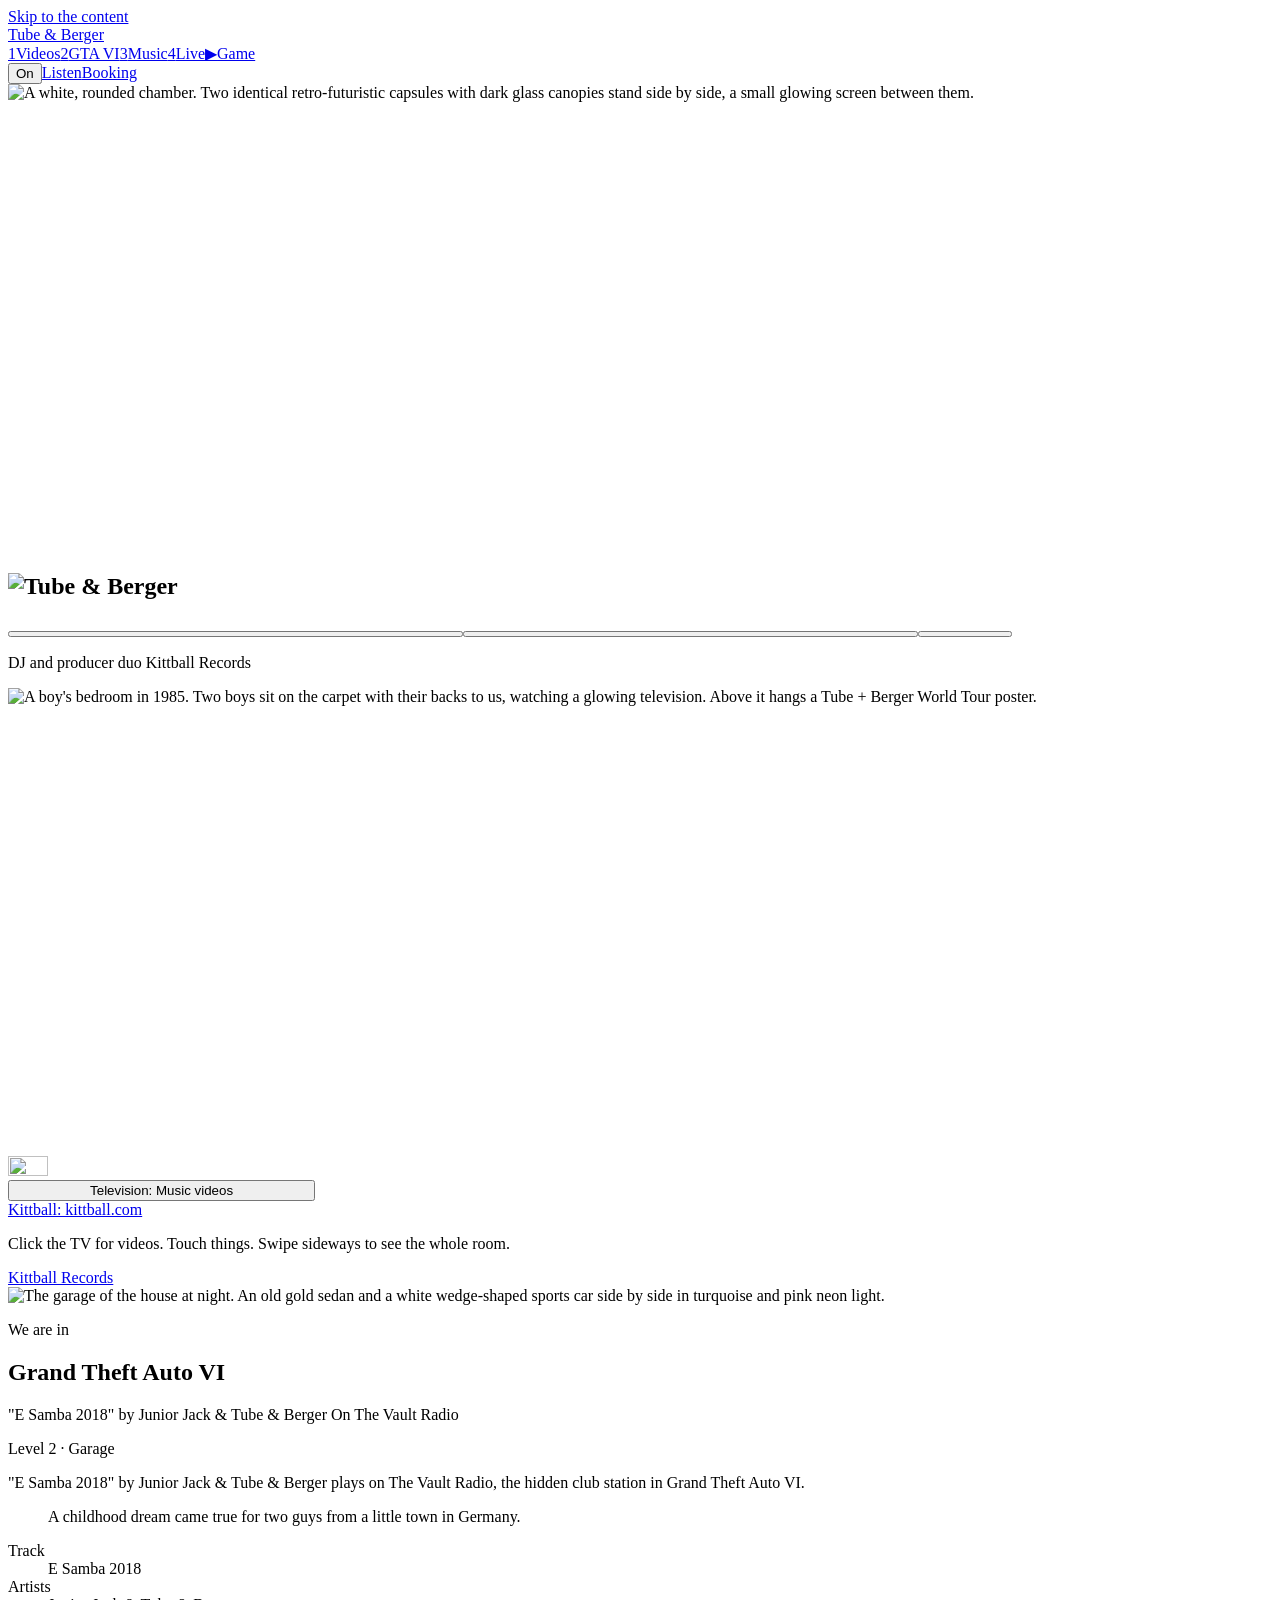
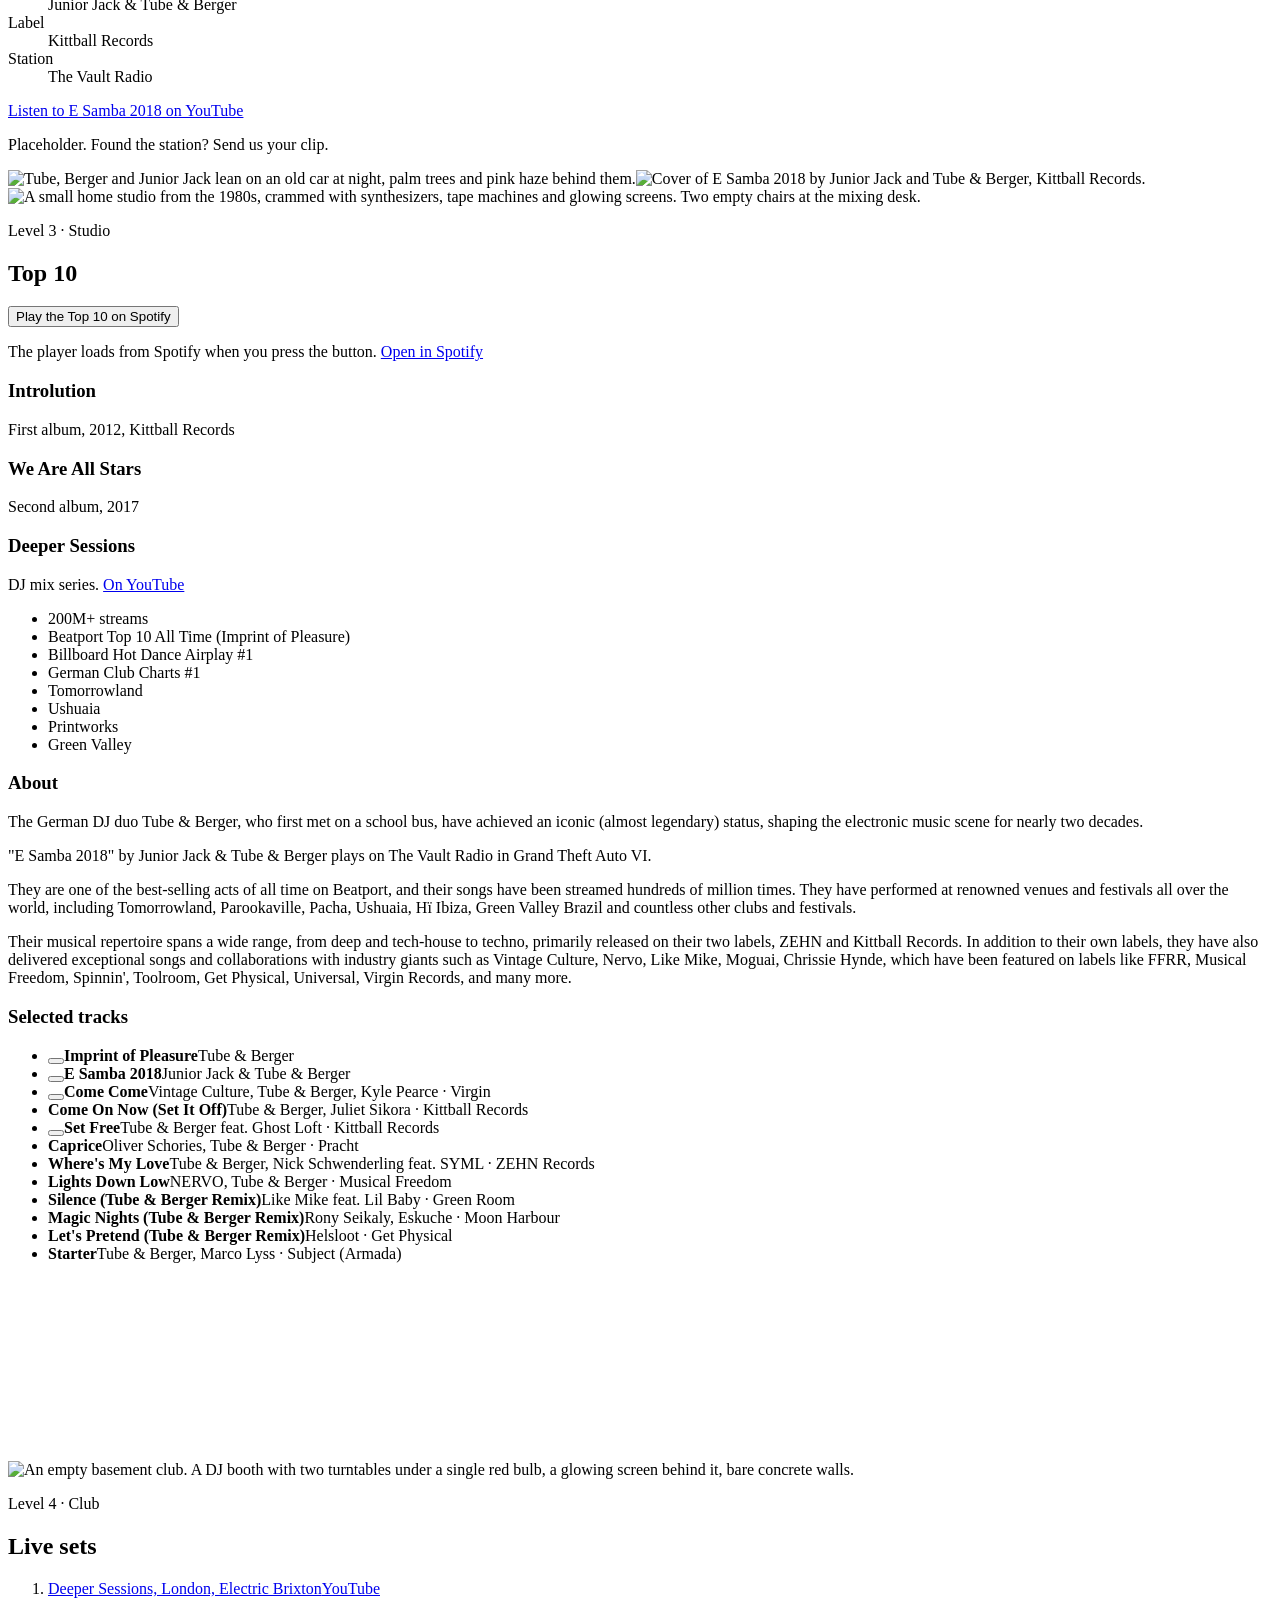
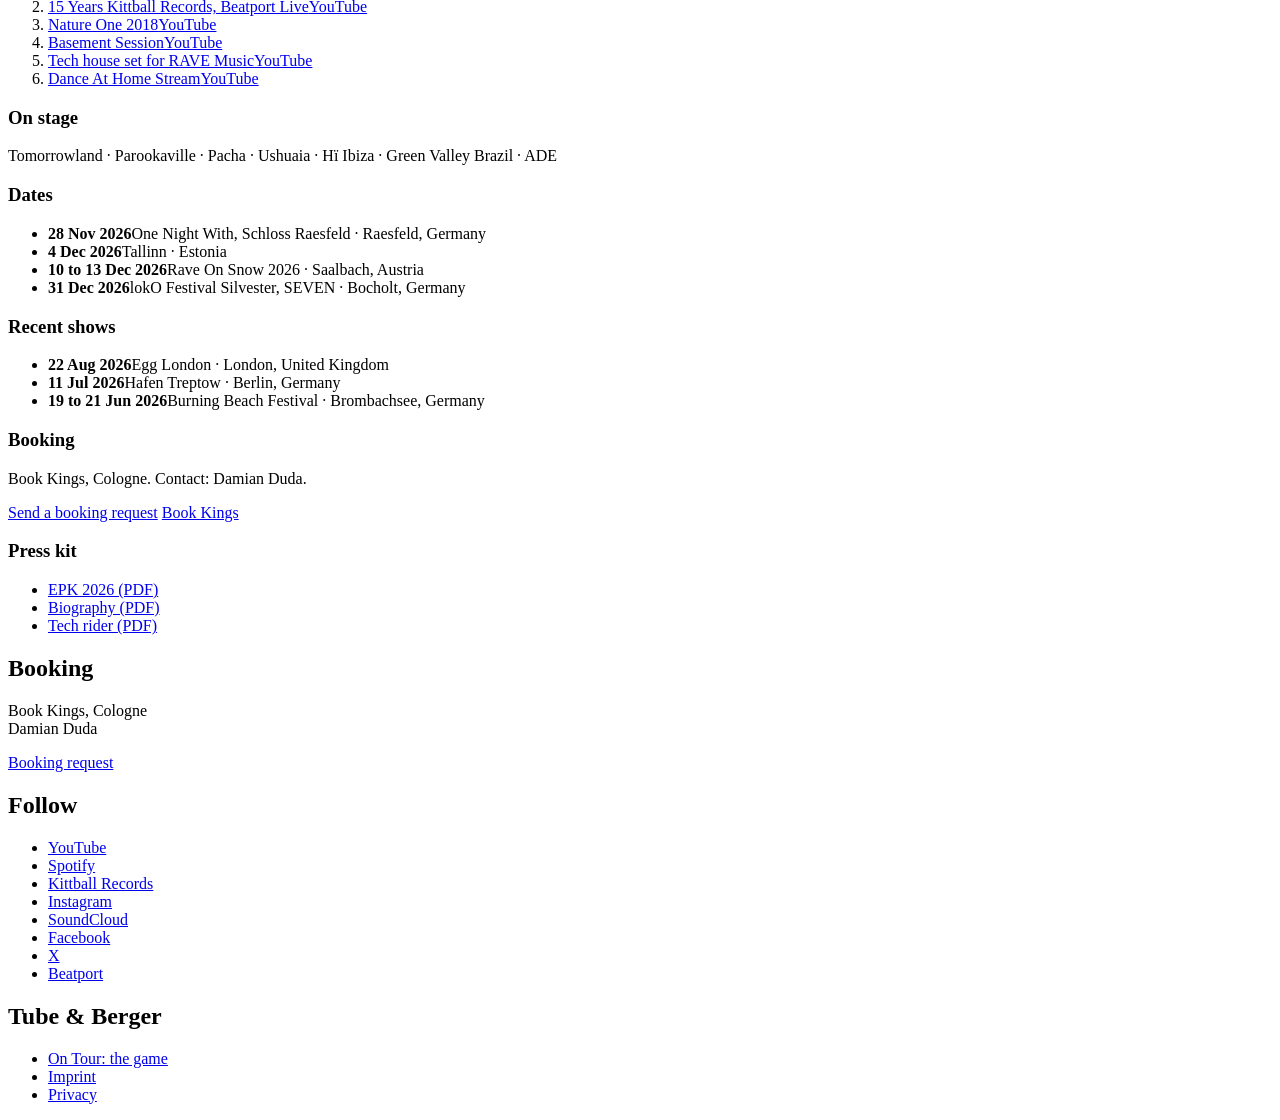
==== commit 46caaf13: "Vorschau 2026-11-27 01:18" ====
--- a/index.html
+++ b/index.html
@@ -1,2 +1,2 @@
 <!DOCTYPE html><html lang="en"><head><meta charset="utf-8"><meta name="viewport" content="width=device-width, initial-scale=1"><meta name="robots" content="noindex"><title>Tube & Berger</title><meta name="description" content="Tube &amp; Berger: German DJ and producer duo, founders of Kittball Records. Music videos, the Top 10, live sets and booking."><meta property="og:title" content="Tube &amp; Berger"><meta property="og:type" content="website"><meta property="og:url" content="https://www.tube-berger.com/"><meta property="og:image" content="https://www.tube-berger.com/media/secret-1600.webp"><meta property="og:description" content="German DJ and producer duo, founders of Kittball Records."><script type="application/ld+json">{"@context":"https://schema.org","@type":"MusicGroup","name":"Tube & Berger","url":"https://www.tube-berger.com/","genre":["House","Tech House","Deep House"],"foundingLocation":{"@type":"City","name":"Solingen"},"member":[{"@type":"Person","name":"Arndt Roerig"},{"@type":"Person","name":"Marko Vidovic"}],"album":[{"@type":"MusicAlbum","name":"Introlution","datePublished":"2012"},{"@type":"MusicAlbum","name":"We Are All Stars","datePublished":"2017"}],"sameAs":["https://www.youtube.com/channel/UCMsBwGI8G1uiKskdMAxFGsA","https://open.spotify.com/artist/32wcuqRxZuBY5HbH1bWa8h","https://www.instagram.com/tube_and_berger/","https://soundcloud.com/tubeandberger","https://www.facebook.com/tubeandbergerofficial","https://twitter.com/TubeandBerger","https://www.beatport.com/artist/tube-berger/36641"]}</script><link rel="preload" as="image" href="/tube-berger-preview/media/secret-2560.webp" imagesrcset="/tube-berger-preview/media/secret-1600.webp 1600w, /tube-berger-preview/media/secret-2560.webp 2560w, /tube-berger-preview/media/secret-3840.webp 2816w" imagesizes="(max-aspect-ratio: 1/1) 185vh, 100vw"><link rel="stylesheet" href="/tube-berger-preview/_astro/global.ycqlJzMj.css"><style>@font-face{font-family:VT323;font-style:normal;font-display:swap;font-weight:400;src:url(/tube-berger-preview/_astro/vt323-vietnamese-400-normal.D0VnvwZ9.woff2)format("woff2"),url(/tube-berger-preview/_astro/vt323-vietnamese-400-normal.D_5Q7Vcv.woff)format("woff");unicode-range:U+102-103,U+110-111,U+128-129,U+168-169,U+1A0-1A1,U+1AF-1B0,U+300-301,U+303-304,U+308-309,U+323,U+329,U+1EA0-1EF9,U+20AB}@font-face{font-family:VT323;font-style:normal;font-display:swap;font-weight:400;src:url(/tube-berger-preview/_astro/vt323-latin-ext-400-normal.iUdYUaX4.woff2)format("woff2"),url(/tube-berger-preview/_astro/vt323-latin-ext-400-normal.DqOq58ri.woff)format("woff");unicode-range:U+100-2BA,U+2BD-2C5,U+2C7-2CC,U+2CE-2D7,U+2DD-2FF,U+304,U+308,U+329,U+1D00-1DBF,U+1E00-1E9F,U+1EF2-1EFF,U+2020,U+20A0-20AB,U+20AD-20C0,U+2113,U+2C60-2C7F,U+A720-A7FF}@font-face{font-family:VT323;font-style:normal;font-display:swap;font-weight:400;src:url(/tube-berger-preview/_astro/vt323-latin-400-normal.wDgJuOC9.woff2)format("woff2"),url(/tube-berger-preview/_astro/vt323-latin-400-normal.Dqn9ZSPj.woff)format("woff");unicode-range:U+??,U+131,U+152-153,U+2BB-2BC,U+2C6,U+2DA,U+2DC,U+304,U+308,U+329,U+2000-206F,U+20AC,U+2122,U+2191,U+2193,U+2212,U+2215,U+FEFF,U+FFFD}
-</style></head><body><a class="skip" href="#gta">Skip to the content</a><header class="bar"><a class="wordmark" href="#top">Tube & Berger</a><nav class="levels" aria-label="Levels"><a href="#room"><span class="n">1</span><span class="name">Videos</span></a><a href="#gta"><span class="n">2</span><span class="name">GTA VI</span></a><a href="#studio"><span class="n">3</span><span class="name">Music</span></a><a href="#club"><span class="n">4</span><span class="name">Live</span></a></nav><div class="cta"><button class="btn btn-sound" type="button" aria-pressed="true" title="Sound on or off" aria-label="Sound">On</button><a class="btn" href="#studio">Listen</a><a class="btn btn-solid" href="#booking">Booking</a></div></header><main><section class="pod" id="top" aria-label="The capsule room" style="--ratio:2816 / 1536"><div class="pod-scene"><img class="pod-img" src="/tube-berger-preview/media/secret-2560.webp" srcset="/tube-berger-preview/media/secret-1600.webp 1600w, /tube-berger-preview/media/secret-2560.webp 2560w, /tube-berger-preview/media/secret-3840.webp 2816w" sizes="(max-aspect-ratio: 1/1) 185vh, 100vw" width="2816" height="1536" fetchpriority="high" alt="A white, rounded chamber. Two identical retro-futuristic capsules with dark glass canopies stand side by side, a small glowing screen between them."><div class="pod-beam" aria-hidden="true"></div><h1 class="holo"><img class="holo-img" src="/tube-berger-preview/media/logo-holo.webp" width="1024" height="574" alt="Tube &amp; Berger"><canvas class="holo-canvas" width="840" height="472" aria-hidden="true"></canvas></h1><button class="spot pod-spot" type="button" data-id="pod-left" data-sound="pod-join" data-fallback="st2-crt" data-trigger="click" style="left:6.5%;top:34%;width:36%;height:43%" aria-label="Left capsule"></button><button class="spot pod-spot" type="button" data-id="pod-right" data-sound="pod-sim" data-fallback="st2-crt" data-trigger="click" style="left:57.5%;top:34%;width:36%;height:43%" aria-label="Right capsule"></button><button class="spot pod-spot" type="button" data-id="pod-console" data-sound="pod-glitch" data-fallback="st2-glitch2" data-trigger="click" style="left:46.3%;top:47%;width:7.4%;height:29%" aria-label="Console"></button><p class="pod-line">DJ and producer duo <span>Kittball Records</span></p></div><div class="room-fade" aria-hidden="true"></div></section><section class="room" id="room" aria-label="Level 1: the room, 1985" style="--focus:49%"><div class="scene" style="--tvx:47.91%;--tvy:45.830000000000005%"><img class="scene-img" alt="A boy's bedroom in 1985. Two boys sit on the carpet with their backs to us, watching a glowing television. Above it hangs a Tube + Berger World Tour poster." src="/tube-berger-preview/media/hero-2560.webp" srcset="/tube-berger-preview/media/hero-1600.webp 1600w, /tube-berger-preview/media/hero-2560.webp 2560w, /tube-berger-preview/media/hero-3840.webp 3840w" sizes="(max-aspect-ratio: 1/1) 180vh, 100vw" width="3840" height="2160"><div class="tv" style="left:40.23%;top:36.34%;width:15.36%;height:18.98%"><div class="tv-pic"><video class="tv-logo" muted loop playsinline preload="auto" data-fill poster="/tube-berger-preview/media/tv-loop.jpg" src="/tube-berger-preview/media/tv-loop.mp4"></video><canvas class="tv-canvas" width="420" height="292" aria-hidden="true"></canvas></div><div class="tv-glass" aria-hidden="true"></div></div><img class="tv-front" style="left:39%;top:33.5%;width:17.8%;height:24%" src="/tube-berger-preview/media/tv-front.webp" alt=""><div class="room-shade" aria-hidden="true"></div><div class="spot toy" data-id="bunkbed" data-sound="bunkbed" style="left:0%;top:9.3%;width:8.3%;height:62%" aria-hidden="true"></div><div class="spot toy" data-id="lamp" data-sound="lamp" style="left:14.8%;top:32.9%;width:5.4%;height:17.6%" aria-hidden="true"></div><div class="spot toy" data-id="phone" data-sound="phone" style="left:19.9%;top:51.2%;width:3.2%;height:5.4%" aria-hidden="true"></div><div class="spot toy" data-id="robot-shelf" data-sound="robot" style="left:22.3%;top:43.3%;width:2.9%;height:12.2%" aria-hidden="true"></div><div class="spot toy" data-id="boombox" data-sound="radio" data-fallback="boombox" style="left:25.6%;top:44.9%;width:10.1%;height:11.2%" aria-hidden="true"></div><div class="spot toy" data-id="bmx" data-sound="bmx" style="left:8.6%;top:52.5%;width:13.8%;height:31%" aria-hidden="true"></div><div class="spot toy" data-id="skateboard" data-sound="skateboard" style="left:22.7%;top:56.8%;width:4.7%;height:26.6%" aria-hidden="true"></div><div class="spot toy" data-id="rollerskates" data-sound="rollerskates" style="left:2.1%;top:76.6%;width:11.5%;height:16%" aria-hidden="true"></div><div class="spot toy" data-id="cassettes" data-sound="cassette" style="left:57.5%;top:93.3%;width:9.9%;height:6.2%" aria-hidden="true"></div><div class="spot toy" data-id="cassette-left" data-sound="cassette" style="left:34.7%;top:96%;width:3.4%;height:3.6%" aria-hidden="true"></div><div class="spot toy" data-id="globe" data-sound="globe" style="left:78.9%;top:61.1%;width:7%;height:19.6%" aria-hidden="true"></div><div class="spot toy" data-id="rocket" data-sound="rocket" style="left:85.2%;top:56.5%;width:3.4%;height:25.6%" aria-hidden="true"></div><div class="spot toy" data-id="guitar" data-sound="guitar" style="left:88%;top:41.7%;width:6.6%;height:38%" aria-hidden="true"></div><div class="spot toy" data-id="robot" data-sound="robot" style="left:93%;top:67.1%;width:4.2%;height:17.8%" aria-hidden="true"></div><div class="spot toy" data-id="toycars" data-sound="toycars" style="left:87.5%;top:81.6%;width:9%;height:6.6%" aria-hidden="true"></div><div class="spot toy" data-id="figure1" data-sound="figure1" style="left:46.3%;top:90.8%;width:7.8%;height:8.4%" aria-hidden="true"></div><div class="spot toy" data-id="figure2" data-sound="figure2" style="left:69.5%;top:88.8%;width:8%;height:10.4%" aria-hidden="true"></div><button class="spot" data-id="tv" data-sound="tv" data-caption="Television · Music videos" type="button" style="left:36.7%;top:34.5%;width:24.3%;height:22.2%"><span class="sr">Television: Music videos</span></button><div class="spot toy" data-id="poster" data-sound="poster-tour" data-fallback="poster" data-caption="Tour poster" style="left:36.3%;top:1.9%;width:24.1%;height:31%" aria-hidden="true"></div><div class="spot toy" data-id="introlution" data-sound="poster-introlution" data-fallback="poster" data-caption="Introlution" style="left:18.4%;top:3.5%;width:16.6%;height:30.5%" aria-hidden="true"></div><div class="spot toy" data-id="stars" data-sound="poster-stars" data-fallback="poster" data-caption="We Are All Stars" style="left:61.6%;top:4%;width:13%;height:31.3%" aria-hidden="true"></div><div class="spot toy" data-id="deeper" data-sound="poster-deeper" data-fallback="poster" data-caption="Deeper Sessions" style="left:75.6%;top:4.3%;width:12.5%;height:32.7%" aria-hidden="true"></div><div class="spot toy" data-id="pinboard" data-sound="pinboard" data-caption="Pinboard" style="left:23.2%;top:35.2%;width:9.4%;height:8.4%" aria-hidden="true"></div><div class="spot toy" data-id="records" data-sound="records" data-caption="Record collection" style="left:61.2%;top:43.5%;width:8.4%;height:13.5%" aria-hidden="true"></div><div class="spot toy" data-id="turntable" data-sound="turntable" data-caption="Record player" style="left:69.4%;top:38.4%;width:12%;height:18.3%" aria-hidden="true"></div><div class="spot toy" data-id="keyboard" data-sound="keyboard" data-caption="Keyboard" style="left:14.2%;top:81.3%;width:13.4%;height:8.8%" aria-hidden="true"></div><div class="spot toy" data-id="console" data-sound="console" data-caption="Game console" style="left:73.5%;top:78.3%;width:9.2%;height:9.6%" aria-hidden="true"></div><a class="spot" data-id="kittball" data-sound="kittball" data-caption="Kittball · kittball.com" href="https://www.kittball.com/" style="left:90.4%;top:17.8%;width:6.7%;height:17.6%" target="_blank" rel="noopener"><span class="sr">Kittball: kittball.com</span></a></div><div class="tv-osd" hidden><div class="osd-screen"><div class="osd-menu"><p class="osd-head"><span>Tube & Berger</span><span>Video</span></p><ol><li><button type="button" data-id="ZHbY8c5MBSU" data-title="Tube &amp; Berger: Straight Ahead"><b>CH 1</b><span>Straight Ahead</span></button></li><li><button type="button" data-id="LF6hC-YUIDw" data-title="Tube &amp; Berger: Surfin"><b>CH 2</b><span>Surfin</span></button></li><li><button type="button" data-id="Goc0tZHdxeQ" data-title="Tube &amp; Berger: Come On Now (Set It Off)"><b>CH 3</b><span>Come On Now (Set It Off)</span></button></li><li><button type="button" data-id="L7tNmEz8cA8" data-title="Tube &amp; Berger: Escape from Berlin"><b>CH 4</b><span>Escape from Berlin</span></button></li><li><button type="button" data-id="BBuhRErIXxY" data-title="Tube &amp; Berger: Ruckus"><b>CH 5</b><span>Ruckus</span></button></li><li><button type="button" data-id="F4vdQneJTs8" data-title="Tube &amp; Berger: Get Down"><b>CH 6</b><span>Get Down</span></button></li></ol><p class="osd-foot">Select a channel. Videos play from YouTube.</p></div></div></div><img class="tv-front-top" src="/tube-berger-preview/media/tv-front.webp" alt="" hidden><p class="osd-bar" hidden><button class="osd-back" type="button" hidden>Menu</button><span class="osd-nums" role="group" aria-label="Channels"><button class="osd-num" type="button" data-n="0" title="Straight Ahead" aria-label="Channel 1: Straight Ahead">1</button><button class="osd-num" type="button" data-n="1" title="Surfin" aria-label="Channel 2: Surfin">2</button><button class="osd-num" type="button" data-n="2" title="Come On Now (Set It Off)" aria-label="Channel 3: Come On Now (Set It Off)">3</button><button class="osd-num" type="button" data-n="3" title="Escape from Berlin" aria-label="Channel 4: Escape from Berlin">4</button><button class="osd-num" type="button" data-n="4" title="Ruckus" aria-label="Channel 5: Ruckus">5</button><button class="osd-num" type="button" data-n="5" title="Get Down" aria-label="Channel 6: Get Down">6</button></span><a class="osd-yt" href="https://www.youtube.com/channel/UCMsBwGI8G1uiKskdMAxFGsA" data-channel="https://www.youtube.com/channel/UCMsBwGI8G1uiKskdMAxFGsA" target="_blank" rel="noopener">YouTube</a><button class="osd-off" type="button">Close</button></p><p class="room-caption" aria-hidden="true"></p><div class="room-fade" aria-hidden="true"></div></section><p class="room-hint">Click the TV for videos. Touch things.<span class="room-swipe"> Swipe sideways to see the whole room.</span></p><nav class="room-list" aria-label="In this room"><a href="https://www.kittball.com/" target="_blank" rel="noopener">Kittball Records</a></nav><section class="level level-in" id="gta" aria-label="Level 2: the garage, Grand Theft Auto VI"><div class="level-room garage" style="--ratio:3840 / 2160"><img src="/tube-berger-preview/media/garage-2560.webp" srcset="/tube-berger-preview/media/garage-1600.webp 1600w, /tube-berger-preview/media/garage-2560.webp 2560w, /tube-berger-preview/media/garage-3840.webp 3840w" sizes="100vw" width="3840" height="2160" loading="lazy" alt="The garage of the house at night. An old gold sedan and a white wedge-shaped sports car side by side in turquoise and pink neon light."><div class="garage-over"><p class="garage-kick">We are in</p><h2>Grand Theft Auto VI</h2><p class="garage-line">"E Samba 2018" by Junior Jack & Tube & Berger <span>On The Vault Radio</span></p></div><div class="spot toy" data-id="sedan" data-sound="car-sedan" style="left:12.5%;top:37%;width:40.5%;height:45%" aria-hidden="true"></div><div class="spot toy" data-id="sportscar" data-sound="car-sport" style="left:55%;top:43%;width:36%;height:39%" aria-hidden="true"></div></div><div class="block gta"><div class="gta-text"><p class="kicker">Level 2 · Garage</p><p class="lead">"E Samba 2018" by Junior Jack & Tube & Berger plays on The Vault Radio, the hidden club station in Grand Theft Auto VI.</p><blockquote>A childhood dream came true for two guys from a little town in Germany.</blockquote><dl class="facts"><div><dt>Track</dt><dd>E Samba 2018</dd></div><div><dt>Artists</dt><dd>Junior Jack & Tube & Berger</dd></div><div><dt>Label</dt><dd>Kittball Records</dd></div><div><dt>Station</dt><dd>The Vault Radio</dd></div></dl><p><a class="btn" href="https://www.youtube.com/watch?v=izOJHiXb6gY" target="_blank" rel="noopener">Listen to E Samba 2018 on YouTube</a></p><p class="ph">Placeholder. Found the station? Send us your clip.</p></div><img class="gta-trio" src="/tube-berger-preview/media/gta-trio.webp" width="1100" height="1473" loading="lazy" alt="Tube, Berger and Junior Jack lean on an old car at night, palm trees and pink haze behind them."><img class="gta-cover" src="/tube-berger-preview/media/gta-cover.webp" width="900" height="900" loading="lazy" alt="Cover of E Samba 2018 by Junior Jack and Tube &amp; Berger, Kittball Records."></div></section><section class="level level-in" id="studio" aria-label="Level 3: the studio"><div class="level-room" style="--ratio:2816 / 1536"><img src="/tube-berger-preview/media/studio-2560.webp" srcset="/tube-berger-preview/media/studio-1600.webp 1600w, /tube-berger-preview/media/studio-2560.webp 2560w, /tube-berger-preview/media/studio-3840.webp 2816w" sizes="100vw" width="2816" height="1536" loading="lazy" alt="A small home studio from the 1980s, crammed with synthesizers, tape machines and glowing screens. Two empty chairs at the mixing desk."><div class="spot toy" data-id="modular" data-sound="st-modular" style="left:2%;top:16%;width:17%;height:34%" aria-hidden="true"></div><div class="spot toy" data-id="synth" data-sound="st-synth" style="left:20%;top:12%;width:9.5%;height:14%" aria-hidden="true"></div><div class="spot toy" data-id="tape" data-sound="st-tape" style="left:30.5%;top:21%;width:8.5%;height:15%" aria-hidden="true"></div><div class="spot toy" data-id="bassynth" data-sound="st-bassynth" style="left:20%;top:37%;width:11%;height:10.5%" aria-hidden="true"></div><div class="spot toy" data-id="computer" data-sound="st-computer" style="left:1.5%;top:49%;width:11%;height:19%" aria-hidden="true"></div><div class="spot toy" data-id="drumpad" data-sound="st-drumpad" style="left:16.5%;top:54%;width:9.5%;height:8.5%" aria-hidden="true"></div><div class="spot toy" data-id="eguitar" data-sound="st-guitar" style="left:28.5%;top:51%;width:8.5%;height:38%" aria-hidden="true"></div><div class="spot toy" data-id="speaker" data-sound="st-speaker" style="left:40.5%;top:25%;width:4.5%;height:19%" aria-hidden="true"></div><div class="spot toy" data-id="scope" data-sound="st-scope" style="left:45.5%;top:26%;width:10%;height:14%" aria-hidden="true"></div><div class="spot toy" data-id="mixer" data-sound="st-mixer" style="left:52%;top:47%;width:31%;height:16%" aria-hidden="true"></div><div class="spot toy" data-id="headphones" data-sound="st-headphones" style="left:71%;top:21%;width:3.6%;height:8%" aria-hidden="true"></div><div class="spot toy" data-id="lava" data-sound="st-lava" style="left:75%;top:22%;width:3.2%;height:15%" aria-hidden="true"></div><div class="spot toy" data-id="cuckoo" data-sound="st-cuckoo" style="left:82.5%;top:9%;width:4.5%;height:17%" aria-hidden="true"></div><div class="spot toy" data-id="keytar" data-sound="st-keytar" style="left:43%;top:70%;width:6%;height:16%" aria-hidden="true"></div><div class="spot toy" data-id="modem" data-sound="st-modem" style="left:89%;top:34%;width:8%;height:12%" aria-hidden="true"></div><div class="spot toy" data-id="ebass" data-sound="st-bass" style="left:90%;top:55%;width:9%;height:45%" aria-hidden="true"></div><div class="spot toy" data-id="tv-small" data-sound="st2-static" style="left:12%;top:8%;width:5.5%;height:7.5%" aria-hidden="true"></div><div class="spot toy" data-id="drumbox" data-sound="st2-drum2" style="left:30.5%;top:14%;width:8.5%;height:6.5%" aria-hidden="true"></div><div class="spot toy" data-id="rack-left" data-sound="st2-glitch1" style="left:20%;top:28%;width:9%;height:7.5%" aria-hidden="true"></div><div class="spot toy" data-id="reels-wall" data-sound="st2-tape2" style="left:40%;top:15.5%;width:5%;height:9%" aria-hidden="true"></div><div class="spot toy" data-id="scope-small" data-sound="st2-glitch2" style="left:47.5%;top:19%;width:5.5%;height:7%" aria-hidden="true"></div><div class="spot toy" data-id="rack-mid" data-sound="st2-modem-tail" style="left:46%;top:43%;width:9.5%;height:9.5%" aria-hidden="true"></div><div class="spot toy" data-id="keys-mid" data-sound="st2-synth2" style="left:34.5%;top:51.5%;width:8.5%;height:5.5%" aria-hidden="true"></div><div class="spot toy" data-id="rack-vu" data-sound="st2-crackle" style="left:34.5%;top:59%;width:7.5%;height:13%" aria-hidden="true"></div><div class="spot toy" data-id="recorder-floor" data-sound="st2-tape3" style="left:24.5%;top:69%;width:7%;height:11%" aria-hidden="true"></div><div class="spot toy" data-id="reels-floor" data-sound="st2-tape-tail" style="left:31%;top:90%;width:11%;height:8%" aria-hidden="true"></div><div class="spot toy" data-id="sampler" data-sound="st2-modular-tail" style="left:13%;top:51%;width:9%;height:5.5%" aria-hidden="true"></div><div class="spot toy" data-id="scope-shelf" data-sound="st2-modular2" style="left:60%;top:11%;width:4.2%;height:6%" aria-hidden="true"></div><div class="spot toy" data-id="tv-shelf" data-sound="st2-crt" style="left:65.5%;top:10.5%;width:4.5%;height:8%" aria-hidden="true"></div><div class="spot toy" data-id="keys-shelf" data-sound="st2-keys2" style="left:71%;top:12.5%;width:6%;height:5.5%" aria-hidden="true"></div><div class="spot toy" data-id="speakers-small" data-sound="st2-feedback" style="left:60.5%;top:30%;width:6.5%;height:6%" aria-hidden="true"></div><div class="spot toy" data-id="woofer" data-sound="st2-sub" style="left:60%;top:37%;width:7.5%;height:8%" aria-hidden="true"></div><div class="spot toy" data-id="monitor-a" data-sound="st2-computer2" style="left:68%;top:37.5%;width:4.5%;height:7%" aria-hidden="true"></div><div class="spot toy" data-id="monitor-b" data-sound="st2-computer-tail" style="left:73.5%;top:37.5%;width:5%;height:7%" aria-hidden="true"></div><div class="spot toy" data-id="speakers-right" data-sound="st2-feedback2" style="left:79.5%;top:30%;width:6.5%;height:15%" aria-hidden="true"></div><div class="spot toy" data-id="computer-right" data-sound="st2-blip" style="left:84%;top:55.5%;width:6%;height:8%" aria-hidden="true"></div><div class="spot toy" data-id="rack-right" data-sound="st2-modem2" style="left:84.5%;top:64%;width:5.5%;height:10%" aria-hidden="true"></div><div class="spot toy" data-id="amp" data-sound="st2-buzz" style="left:85%;top:75%;width:5%;height:15%" aria-hidden="true"></div><div class="spot toy" data-id="patchbay" data-sound="st2-modular-end" style="left:68%;top:46%;width:8%;height:6%" aria-hidden="true"></div></div><div class="block"><p class="kicker">Level 3 · Studio</p><h2>Top 10</h2><div class="embed" data-embed="https://open.spotify.com/embed/artist/32wcuqRxZuBY5HbH1bWa8h?theme=0" data-title="Tube &amp; Berger on Spotify" data-h="560"><button class="btn btn-solid" type="button">Play the Top 10 on Spotify</button><p class="ph">The player loads from Spotify when you press the button. <a href="https://open.spotify.com/artist/32wcuqRxZuBY5HbH1bWa8h" target="_blank" rel="noopener">Open in Spotify</a></p></div><div class="slots"><article class="slot" id="introlution"><h3>Introlution</h3><p>First album, 2012, Kittball Records</p></article><article class="slot" id="we-are-all-stars"><h3>We Are All Stars</h3><p>Second album, 2017</p></article><article class="slot" id="deeper-sessions"><h3>Deeper Sessions</h3><p>DJ mix series. <a href="https://www.youtube.com/channel/UCMsBwGI8G1uiKskdMAxFGsA" target="_blank" rel="noopener">On YouTube</a></p></article></div><ul class="proof" id="proof" aria-label="Milestones"><li>200M+ streams</li><li>Beatport Top 10 All Time (Imprint of Pleasure)</li><li>Billboard Hot Dance Airplay #1</li><li>German Club Charts #1</li><li>Tomorrowland</li><li>Ushuaia</li><li>Printworks</li><li>Green Valley</li></ul><div class="cols"><div id="about"><h3>About</h3><p>The German DJ duo Tube &amp; Berger, who first met on a school bus, have achieved an iconic (almost legendary) status, shaping the electronic music scene for nearly two decades.</p><p>&quot;E Samba 2018&quot; by Junior Jack &amp; Tube &amp; Berger plays on The Vault Radio in Grand Theft Auto VI.</p><p>They are one of the best-selling acts of all time on Beatport, and their songs have been streamed hundreds of million times. They have performed at renowned venues and festivals all over the world, including Tomorrowland, Parookaville, Pacha, Ushuaia, Hï Ibiza, Green Valley Brazil and countless other clubs and festivals.</p><p>Their musical repertoire spans a wide range, from deep and tech-house to techno, primarily released on their two labels, ZEHN and Kittball Records. In addition to their own labels, they have also delivered exceptional songs and collaborations with industry giants such as Vintage Culture, Nervo, Like Mike, Moguai, Chrissie Hynde, which have been featured on labels like FFRR, Musical Freedom, Spinnin&#39;, Toolroom, Get Physical, Universal, Virgin Records, and many more.</p></div><div><h3>Selected tracks</h3><ul class="rel"><li class="has-play"><button class="play" type="button" data-track="4LMdKMQ9es53meOOZfzf1r" data-title="Imprint of Pleasure" aria-label="Play Imprint of Pleasure"></button><b>Imprint of Pleasure</b><span>Tube &amp; Berger</span></li><li class="has-play"><button class="play" type="button" data-track="0nAuRe4M4bNyjsfXSBUZGk" data-title="E Samba 2018" aria-label="Play E Samba 2018"></button><b>E Samba 2018</b><span>Junior Jack &amp; Tube &amp; Berger</span></li><li class="has-play"><button class="play" type="button" data-track="61wTwysso7ebTVH8Ml4AGu" data-title="Come Come" aria-label="Play Come Come"></button><b>Come Come</b><span>Vintage Culture, Tube &amp; Berger, Kyle Pearce · Virgin</span></li><li><b>Come On Now (Set It Off)</b><span>Tube &amp; Berger, Juliet Sikora · Kittball Records</span></li><li class="has-play"><button class="play" type="button" data-track="0y463x8N7uCPA5vh2qbiDj" data-title="Set Free" aria-label="Play Set Free"></button><b>Set Free</b><span>Tube &amp; Berger feat. Ghost Loft · Kittball Records</span></li><li><b>Caprice</b><span>Oliver Schories, Tube &amp; Berger · Pracht</span></li><li><b>Where&#39;s My Love</b><span>Tube &amp; Berger, Nick Schwenderling feat. SYML · ZEHN Records</span></li><li><b>Lights Down Low</b><span>NERVO, Tube &amp; Berger · Musical Freedom</span></li><li><b>Silence (Tube &amp; Berger Remix)</b><span>Like Mike feat. Lil Baby · Green Room</span></li><li><b>Magic Nights (Tube &amp; Berger Remix)</b><span>Rony Seikaly, Eskuche · Moon Harbour</span></li><li><b>Let&#39;s Pretend (Tube &amp; Berger Remix)</b><span>Helsloot · Get Physical</span></li><li><b>Starter</b><span>Tube &amp; Berger, Marco Lyss · Subject (Armada)</span></li></ul></div></div></div></section><section class="level level-in" id="club" aria-label="Level 4: the club"><div class="level-room" style="--ratio:3840 / 2160"><img src="/tube-berger-preview/media/club-2560.webp" srcset="/tube-berger-preview/media/club-1600.webp 1600w, /tube-berger-preview/media/club-2560.webp 2560w, /tube-berger-preview/media/club-3840.webp 3840w" sizes="100vw" width="3840" height="2160" loading="lazy" alt="An empty basement club. A DJ booth with two turntables under a single red bulb, a glowing screen behind it, bare concrete walls."><video class="club-film" style="left:34.9%;top:23.4%;width:31.1%;height:27.8%" muted loop playsinline preload="none" data-src="/tube-berger-preview/media/club-loop.mp4" aria-label="Live footage: Tube &amp; Berger from behind at the decks, a packed hall in red light and smoke in front of them"></video><div class="spot toy" data-id="screen" data-sound="cl-crowd2" style="left:36%;top:25%;width:29%;height:24%" aria-hidden="true"></div><div class="spot toy" data-id="stack-left" data-sound="cl-sub" style="left:20.5%;top:30.5%;width:9.5%;height:45%" aria-hidden="true"></div><div class="spot toy" data-id="stack-right" data-sound="cl-sub2" style="left:71.5%;top:30.5%;width:9.5%;height:45%" aria-hidden="true"></div><div class="spot toy" data-id="bulb" data-sound="cl-bulb" style="left:48.3%;top:6%;width:3.4%;height:18%" aria-hidden="true"></div><div class="spot toy" data-id="deck-left" data-sound="cl-deck1" style="left:36.5%;top:51%;width:9.5%;height:6%" aria-hidden="true"></div><div class="spot toy" data-id="club-mixer" data-sound="cl-mixer" style="left:46.5%;top:52.5%;width:6%;height:4.5%" aria-hidden="true"></div><div class="spot toy" data-id="deck-right" data-sound="cl-deck2" style="left:53.2%;top:51%;width:9%;height:6%" aria-hidden="true"></div><div class="spot toy" data-id="club-phones" data-sound="cl-phones" style="left:62.8%;top:52.5%;width:4.2%;height:4.5%" aria-hidden="true"></div><div class="spot toy" data-id="cable" data-sound="cl-cable" style="left:21%;top:80%;width:12%;height:6%" aria-hidden="true"></div><div class="spot toy" data-id="cup" data-sound="cl-cup" style="left:67.3%;top:83%;width:3.6%;height:5%" aria-hidden="true"></div></div><div class="block"><p class="kicker">Level 4 · Club</p><h2>Live sets</h2><ol class="sets"><li><a href="https://www.youtube.com/watch?v=u_f5l_Bc3k4" target="_blank" rel="noopener">Deeper Sessions, London, Electric Brixton<span>YouTube</span></a></li><li><a href="https://www.youtube.com/watch?v=UWRpcHdQ6ec" target="_blank" rel="noopener">15 Years Kittball Records, Beatport Live<span>YouTube</span></a></li><li><a href="https://www.youtube.com/watch?v=ZinYMqsTQTk" target="_blank" rel="noopener">Nature One 2018<span>YouTube</span></a></li><li><a href="https://www.youtube.com/watch?v=u4gs7RGlglQ" target="_blank" rel="noopener">Basement Session<span>YouTube</span></a></li><li><a href="https://www.youtube.com/watch?v=Nx5-H-QwrB4" target="_blank" rel="noopener">Tech house set for RAVE Music<span>YouTube</span></a></li><li><a href="https://www.youtube.com/watch?v=bBmXnBeDMvk" target="_blank" rel="noopener">Dance At Home Stream<span>YouTube</span></a></li></ol><h3>On stage</h3><p class="stages">Tomorrowland · Parookaville · Pacha · Ushuaia · Hï Ibiza · Green Valley Brazil · ADE</p><h3>Dates</h3><ul class="rel dates"><li><b>28 Nov 2026</b><span>One Night With, Schloss Raesfeld · Raesfeld, Germany</span></li><li><b>4 Dec 2026</b><span>Tallinn · Estonia</span></li><li><b>10 to 13 Dec 2026</b><span>Rave On Snow 2026 · Saalbach, Austria</span></li><li><b>31 Dec 2026</b><span>lokO Festival Silvester, SEVEN · Bocholt, Germany</span></li></ul><h3>Recent shows</h3><ul class="rel dates past"><li><b>22 Aug 2026</b><span>Egg London · London, United Kingdom</span></li><li><b>11 Jul 2026</b><span>Hafen Treptow · Berlin, Germany</span></li><li><b>19 to 21 Jun 2026</b><span>Burning Beach Festival · Brombachsee, Germany</span></li></ul><div id="booking" class="anchor"><h3>Booking</h3><p>Book Kings, Cologne. Contact: Damian Duda.</p><p><a class="btn btn-solid" href="mailto:info@book-kings.de?subject=Booking%20request%3A%20Tube%20%26%20Berger">Send a booking request</a> <a class="btn" href="https://book-kings.de/tubeandberger" target="_blank" rel="noopener">Book Kings</a></p><h3>Press kit</h3><ul class="press"><li><a class="btn" href="/tube-berger-preview/press/tube-berger-epk-2026.pdf" download>EPK 2026 (PDF)</a></li><li><a class="btn" href="/tube-berger-preview/press/tube-berger-bio-en.pdf" download>Biography (PDF)</a></li><li><a class="btn" href="/tube-berger-preview/press/tube-berger-tech-rider.pdf" download>Tech rider (PDF)</a></li></ul></div></div></section></main><aside class="player" aria-label="Music player" hidden><div class="player-slot"></div><button class="player-close" type="button" aria-label="Close player">Close</button></aside><footer class="foot"><div class="foot-col"><h2>Booking</h2><p>Book Kings, Cologne<br>Damian Duda</p><p><a class="btn btn-solid" href="mailto:info@book-kings.de?subject=Booking%20request%3A%20Tube%20%26%20Berger">Booking request</a></p></div><div class="foot-col"><h2>Follow</h2><ul><li><a href="https://www.youtube.com/channel/UCMsBwGI8G1uiKskdMAxFGsA" target="_blank" rel="noopener">YouTube</a></li><li><a href="https://open.spotify.com/artist/32wcuqRxZuBY5HbH1bWa8h" target="_blank" rel="noopener">Spotify</a></li><li><a href="https://www.kittball.com/" target="_blank" rel="noopener">Kittball Records</a></li><li><a href="https://www.instagram.com/tube_and_berger/" target="_blank" rel="noopener">Instagram</a></li><li><a href="https://soundcloud.com/tubeandberger" target="_blank" rel="noopener">SoundCloud</a></li><li><a href="https://www.facebook.com/tubeandbergerofficial" target="_blank" rel="noopener">Facebook</a></li><li><a href="https://twitter.com/TubeandBerger" target="_blank" rel="noopener">X</a></li><li><a href="https://www.beatport.com/artist/tube-berger/36641" target="_blank" rel="noopener">Beatport</a></li></ul></div><div class="foot-col"><h2>Tube & Berger</h2><ul><li><a href="/tube-berger-preview/imprint">Imprint</a></li><li><a href="/tube-berger-preview/privacy">Privacy</a></li></ul></div></footer><div class="haze" aria-hidden="true"><i></i><i></i><i></i></div><div class="grain" aria-hidden="true"></div><script type="module" src="/tube-berger-preview/_astro/index.astro_astro_type_script_index_0_lang.DkRBMSpN.js"></script></body></html>+</style></head><body><a class="skip" href="#gta">Skip to the content</a><header class="bar"><a class="wordmark" href="#top">Tube & Berger</a><nav class="levels" aria-label="Levels"><a href="#room"><span class="n">1</span><span class="name">Videos</span></a><a href="#gta"><span class="n">2</span><span class="name">GTA VI</span></a><a href="#studio"><span class="n">3</span><span class="name">Music</span></a><a href="#club"><span class="n">4</span><span class="name">Live</span></a><a href="/game" title="Tube &amp; Berger: On Tour, the game"><span class="n">&#9654;</span><span class="name">Game</span></a></nav><div class="cta"><button class="btn btn-sound" type="button" aria-pressed="true" title="Sound on or off" aria-label="Sound">On</button><a class="btn" href="#studio">Listen</a><a class="btn btn-solid" href="#booking">Booking</a></div></header><main><section class="pod" id="top" aria-label="The capsule room" style="--ratio:2816 / 1536"><div class="pod-scene"><img class="pod-img" src="/tube-berger-preview/media/secret-2560.webp" srcset="/tube-berger-preview/media/secret-1600.webp 1600w, /tube-berger-preview/media/secret-2560.webp 2560w, /tube-berger-preview/media/secret-3840.webp 2816w" sizes="(max-aspect-ratio: 1/1) 185vh, 100vw" width="2816" height="1536" fetchpriority="high" alt="A white, rounded chamber. Two identical retro-futuristic capsules with dark glass canopies stand side by side, a small glowing screen between them."><div class="pod-beam" aria-hidden="true"></div><h1 class="holo"><img class="holo-img" src="/tube-berger-preview/media/logo-holo.webp" width="1024" height="574" alt="Tube &amp; Berger"><canvas class="holo-canvas" width="840" height="472" aria-hidden="true"></canvas></h1><button class="spot pod-spot" type="button" data-id="pod-left" data-sound="pod-join" data-fallback="st2-crt" data-trigger="click" style="left:6.5%;top:34%;width:36%;height:43%" aria-label="Left capsule"></button><button class="spot pod-spot" type="button" data-id="pod-right" data-sound="pod-sim" data-fallback="st2-crt" data-trigger="click" style="left:57.5%;top:34%;width:36%;height:43%" aria-label="Right capsule"></button><button class="spot pod-spot" type="button" data-id="pod-console" data-sound="pod-glitch" data-fallback="st2-glitch2" data-trigger="click" style="left:46.3%;top:47%;width:7.4%;height:29%" aria-label="Console"></button><p class="pod-line">DJ and producer duo <span>Kittball Records</span></p></div><div class="room-fade" aria-hidden="true"></div></section><section class="room" id="room" aria-label="Level 1: the room, 1985" style="--focus:49%"><div class="scene" style="--tvx:47.91%;--tvy:45.830000000000005%"><img class="scene-img" alt="A boy's bedroom in 1985. Two boys sit on the carpet with their backs to us, watching a glowing television. Above it hangs a Tube + Berger World Tour poster." src="/tube-berger-preview/media/hero-2560.webp" srcset="/tube-berger-preview/media/hero-1600.webp 1600w, /tube-berger-preview/media/hero-2560.webp 2560w, /tube-berger-preview/media/hero-3840.webp 3840w" sizes="(max-aspect-ratio: 1/1) 180vh, 100vw" width="3840" height="2160"><div class="tv" style="left:40.23%;top:36.34%;width:15.36%;height:18.98%"><div class="tv-pic"><video class="tv-logo" muted loop playsinline preload="auto" data-fill poster="/tube-berger-preview/media/tv-loop.jpg" src="/tube-berger-preview/media/tv-loop.mp4"></video><canvas class="tv-canvas" width="420" height="292" aria-hidden="true"></canvas></div><div class="tv-glass" aria-hidden="true"></div></div><img class="tv-front" style="left:39%;top:33.5%;width:17.8%;height:24%" src="/tube-berger-preview/media/tv-front.webp" alt=""><div class="room-shade" aria-hidden="true"></div><div class="spot toy" data-id="bunkbed" data-sound="bunkbed" style="left:0%;top:9.3%;width:8.3%;height:62%" aria-hidden="true"></div><div class="spot toy" data-id="lamp" data-sound="lamp" style="left:14.8%;top:32.9%;width:5.4%;height:17.6%" aria-hidden="true"></div><div class="spot toy" data-id="phone" data-sound="phone" style="left:19.9%;top:51.2%;width:3.2%;height:5.4%" aria-hidden="true"></div><div class="spot toy" data-id="robot-shelf" data-sound="robot" style="left:22.3%;top:43.3%;width:2.9%;height:12.2%" aria-hidden="true"></div><div class="spot toy" data-id="boombox" data-sound="radio" data-fallback="boombox" style="left:25.6%;top:44.9%;width:10.1%;height:11.2%" aria-hidden="true"></div><div class="spot toy" data-id="bmx" data-sound="bmx" style="left:8.6%;top:52.5%;width:13.8%;height:31%" aria-hidden="true"></div><div class="spot toy" data-id="skateboard" data-sound="skateboard" style="left:22.7%;top:56.8%;width:4.7%;height:26.6%" aria-hidden="true"></div><div class="spot toy" data-id="rollerskates" data-sound="rollerskates" style="left:2.1%;top:76.6%;width:11.5%;height:16%" aria-hidden="true"></div><div class="spot toy" data-id="cassettes" data-sound="cassette" style="left:57.5%;top:93.3%;width:9.9%;height:6.2%" aria-hidden="true"></div><div class="spot toy" data-id="cassette-left" data-sound="cassette" style="left:34.7%;top:96%;width:3.4%;height:3.6%" aria-hidden="true"></div><div class="spot toy" data-id="globe" data-sound="globe" style="left:78.9%;top:61.1%;width:7%;height:19.6%" aria-hidden="true"></div><div class="spot toy" data-id="rocket" data-sound="rocket" style="left:85.2%;top:56.5%;width:3.4%;height:25.6%" aria-hidden="true"></div><div class="spot toy" data-id="guitar" data-sound="guitar" style="left:88%;top:41.7%;width:6.6%;height:38%" aria-hidden="true"></div><div class="spot toy" data-id="robot" data-sound="robot" style="left:93%;top:67.1%;width:4.2%;height:17.8%" aria-hidden="true"></div><div class="spot toy" data-id="toycars" data-sound="toycars" style="left:87.5%;top:81.6%;width:9%;height:6.6%" aria-hidden="true"></div><div class="spot toy" data-id="figure1" data-sound="figure1" style="left:46.3%;top:90.8%;width:7.8%;height:8.4%" aria-hidden="true"></div><div class="spot toy" data-id="figure2" data-sound="figure2" style="left:69.5%;top:88.8%;width:8%;height:10.4%" aria-hidden="true"></div><button class="spot" data-id="tv" data-sound="tv" data-caption="Television · Music videos" type="button" style="left:36.7%;top:34.5%;width:24.3%;height:22.2%"><span class="sr">Television: Music videos</span></button><div class="spot toy" data-id="poster" data-sound="poster-tour" data-fallback="poster" data-caption="Tour poster" style="left:36.3%;top:1.9%;width:24.1%;height:31%" aria-hidden="true"></div><div class="spot toy" data-id="introlution" data-sound="poster-introlution" data-fallback="poster" data-caption="Introlution" style="left:18.4%;top:3.5%;width:16.6%;height:30.5%" aria-hidden="true"></div><div class="spot toy" data-id="stars" data-sound="poster-stars" data-fallback="poster" data-caption="We Are All Stars" style="left:61.6%;top:4%;width:13%;height:31.3%" aria-hidden="true"></div><div class="spot toy" data-id="deeper" data-sound="poster-deeper" data-fallback="poster" data-caption="Deeper Sessions" style="left:75.6%;top:4.3%;width:12.5%;height:32.7%" aria-hidden="true"></div><div class="spot toy" data-id="pinboard" data-sound="pinboard" data-caption="Pinboard" style="left:23.2%;top:35.2%;width:9.4%;height:8.4%" aria-hidden="true"></div><div class="spot toy" data-id="records" data-sound="records" data-caption="Record collection" style="left:61.2%;top:43.5%;width:8.4%;height:13.5%" aria-hidden="true"></div><div class="spot toy" data-id="turntable" data-sound="turntable" data-caption="Record player" style="left:69.4%;top:38.4%;width:12%;height:18.3%" aria-hidden="true"></div><div class="spot toy" data-id="keyboard" data-sound="keyboard" data-caption="Keyboard" style="left:14.2%;top:81.3%;width:13.4%;height:8.8%" aria-hidden="true"></div><div class="spot toy" data-id="console" data-sound="console" data-caption="Game console" style="left:73.5%;top:78.3%;width:9.2%;height:9.6%" aria-hidden="true"></div><a class="spot" data-id="kittball" data-sound="kittball" data-caption="Kittball · kittball.com" href="https://www.kittball.com/" style="left:90.4%;top:17.8%;width:6.7%;height:17.6%" target="_blank" rel="noopener"><span class="sr">Kittball: kittball.com</span></a></div><div class="tv-osd" hidden><div class="osd-screen"><div class="osd-menu"><p class="osd-head"><span>Tube & Berger</span><span>Video</span></p><ol><li><button type="button" data-id="ZHbY8c5MBSU" data-title="Tube &amp; Berger: Straight Ahead"><b>CH 1</b><span>Straight Ahead</span></button></li><li><button type="button" data-id="LF6hC-YUIDw" data-title="Tube &amp; Berger: Surfin"><b>CH 2</b><span>Surfin</span></button></li><li><button type="button" data-id="Goc0tZHdxeQ" data-title="Tube &amp; Berger: Come On Now (Set It Off)"><b>CH 3</b><span>Come On Now (Set It Off)</span></button></li><li><button type="button" data-id="L7tNmEz8cA8" data-title="Tube &amp; Berger: Escape from Berlin"><b>CH 4</b><span>Escape from Berlin</span></button></li><li><button type="button" data-id="BBuhRErIXxY" data-title="Tube &amp; Berger: Ruckus"><b>CH 5</b><span>Ruckus</span></button></li><li><button type="button" data-id="F4vdQneJTs8" data-title="Tube &amp; Berger: Get Down"><b>CH 6</b><span>Get Down</span></button></li></ol><p class="osd-foot">Select a channel. Videos play from YouTube.</p></div></div></div><img class="tv-front-top" src="/tube-berger-preview/media/tv-front.webp" alt="" hidden><p class="osd-bar" hidden><button class="osd-back" type="button" hidden>Menu</button><span class="osd-nums" role="group" aria-label="Channels"><button class="osd-num" type="button" data-n="0" title="Straight Ahead" aria-label="Channel 1: Straight Ahead">1</button><button class="osd-num" type="button" data-n="1" title="Surfin" aria-label="Channel 2: Surfin">2</button><button class="osd-num" type="button" data-n="2" title="Come On Now (Set It Off)" aria-label="Channel 3: Come On Now (Set It Off)">3</button><button class="osd-num" type="button" data-n="3" title="Escape from Berlin" aria-label="Channel 4: Escape from Berlin">4</button><button class="osd-num" type="button" data-n="4" title="Ruckus" aria-label="Channel 5: Ruckus">5</button><button class="osd-num" type="button" data-n="5" title="Get Down" aria-label="Channel 6: Get Down">6</button></span><a class="osd-yt" href="https://www.youtube.com/channel/UCMsBwGI8G1uiKskdMAxFGsA" data-channel="https://www.youtube.com/channel/UCMsBwGI8G1uiKskdMAxFGsA" target="_blank" rel="noopener">YouTube</a><button class="osd-off" type="button">Close</button></p><p class="room-caption" aria-hidden="true"></p><div class="room-fade" aria-hidden="true"></div></section><p class="room-hint">Click the TV for videos. Touch things.<span class="room-swipe"> Swipe sideways to see the whole room.</span></p><nav class="room-list" aria-label="In this room"><a href="https://www.kittball.com/" target="_blank" rel="noopener">Kittball Records</a></nav><section class="level level-in" id="gta" aria-label="Level 2: the garage, Grand Theft Auto VI"><div class="level-room garage" style="--ratio:3840 / 2160"><img src="/tube-berger-preview/media/garage-2560.webp" srcset="/tube-berger-preview/media/garage-1600.webp 1600w, /tube-berger-preview/media/garage-2560.webp 2560w, /tube-berger-preview/media/garage-3840.webp 3840w" sizes="100vw" width="3840" height="2160" loading="lazy" alt="The garage of the house at night. An old gold sedan and a white wedge-shaped sports car side by side in turquoise and pink neon light."><div class="garage-over"><p class="garage-kick">We are in</p><h2>Grand Theft Auto VI</h2><p class="garage-line">"E Samba 2018" by Junior Jack & Tube & Berger <span>On The Vault Radio</span></p></div><div class="spot toy" data-id="sedan" data-sound="car-sedan" style="left:12.5%;top:37%;width:40.5%;height:45%" aria-hidden="true"></div><div class="spot toy" data-id="sportscar" data-sound="car-sport" style="left:55%;top:43%;width:36%;height:39%" aria-hidden="true"></div></div><div class="block gta"><div class="gta-text"><p class="kicker">Level 2 · Garage</p><p class="lead">"E Samba 2018" by Junior Jack & Tube & Berger plays on The Vault Radio, the hidden club station in Grand Theft Auto VI.</p><blockquote>A childhood dream came true for two guys from a little town in Germany.</blockquote><dl class="facts"><div><dt>Track</dt><dd>E Samba 2018</dd></div><div><dt>Artists</dt><dd>Junior Jack & Tube & Berger</dd></div><div><dt>Label</dt><dd>Kittball Records</dd></div><div><dt>Station</dt><dd>The Vault Radio</dd></div></dl><p><a class="btn" href="https://www.youtube.com/watch?v=izOJHiXb6gY" target="_blank" rel="noopener">Listen to E Samba 2018 on YouTube</a></p><p class="ph">Placeholder. Found the station? Send us your clip.</p></div><img class="gta-trio" src="/tube-berger-preview/media/gta-trio.webp" width="1100" height="1473" loading="lazy" alt="Tube, Berger and Junior Jack lean on an old car at night, palm trees and pink haze behind them."><img class="gta-cover" src="/tube-berger-preview/media/gta-cover.webp" width="900" height="900" loading="lazy" alt="Cover of E Samba 2018 by Junior Jack and Tube &amp; Berger, Kittball Records."></div></section><section class="level level-in" id="studio" aria-label="Level 3: the studio"><div class="level-room" style="--ratio:2816 / 1536"><img src="/tube-berger-preview/media/studio-2560.webp" srcset="/tube-berger-preview/media/studio-1600.webp 1600w, /tube-berger-preview/media/studio-2560.webp 2560w, /tube-berger-preview/media/studio-3840.webp 2816w" sizes="100vw" width="2816" height="1536" loading="lazy" alt="A small home studio from the 1980s, crammed with synthesizers, tape machines and glowing screens. Two empty chairs at the mixing desk."><div class="spot toy" data-id="modular" data-sound="st-modular" style="left:2%;top:16%;width:17%;height:34%" aria-hidden="true"></div><div class="spot toy" data-id="synth" data-sound="st-synth" style="left:20%;top:12%;width:9.5%;height:14%" aria-hidden="true"></div><div class="spot toy" data-id="tape" data-sound="st-tape" style="left:30.5%;top:21%;width:8.5%;height:15%" aria-hidden="true"></div><div class="spot toy" data-id="bassynth" data-sound="st-bassynth" style="left:20%;top:37%;width:11%;height:10.5%" aria-hidden="true"></div><div class="spot toy" data-id="computer" data-sound="st-computer" style="left:1.5%;top:49%;width:11%;height:19%" aria-hidden="true"></div><div class="spot toy" data-id="drumpad" data-sound="st-drumpad" style="left:16.5%;top:54%;width:9.5%;height:8.5%" aria-hidden="true"></div><div class="spot toy" data-id="eguitar" data-sound="st-guitar" style="left:28.5%;top:51%;width:8.5%;height:38%" aria-hidden="true"></div><div class="spot toy" data-id="speaker" data-sound="st-speaker" style="left:40.5%;top:25%;width:4.5%;height:19%" aria-hidden="true"></div><div class="spot toy" data-id="scope" data-sound="st-scope" style="left:45.5%;top:26%;width:10%;height:14%" aria-hidden="true"></div><div class="spot toy" data-id="mixer" data-sound="st-mixer" style="left:52%;top:47%;width:31%;height:16%" aria-hidden="true"></div><div class="spot toy" data-id="headphones" data-sound="st-headphones" style="left:71%;top:21%;width:3.6%;height:8%" aria-hidden="true"></div><div class="spot toy" data-id="lava" data-sound="st-lava" style="left:75%;top:22%;width:3.2%;height:15%" aria-hidden="true"></div><div class="spot toy" data-id="cuckoo" data-sound="st-cuckoo" style="left:82.5%;top:9%;width:4.5%;height:17%" aria-hidden="true"></div><div class="spot toy" data-id="keytar" data-sound="st-keytar" style="left:43%;top:70%;width:6%;height:16%" aria-hidden="true"></div><div class="spot toy" data-id="modem" data-sound="st-modem" style="left:89%;top:34%;width:8%;height:12%" aria-hidden="true"></div><div class="spot toy" data-id="ebass" data-sound="st-bass" style="left:90%;top:55%;width:9%;height:45%" aria-hidden="true"></div><div class="spot toy" data-id="tv-small" data-sound="st2-static" style="left:12%;top:8%;width:5.5%;height:7.5%" aria-hidden="true"></div><div class="spot toy" data-id="drumbox" data-sound="st2-drum2" style="left:30.5%;top:14%;width:8.5%;height:6.5%" aria-hidden="true"></div><div class="spot toy" data-id="rack-left" data-sound="st2-glitch1" style="left:20%;top:28%;width:9%;height:7.5%" aria-hidden="true"></div><div class="spot toy" data-id="reels-wall" data-sound="st2-tape2" style="left:40%;top:15.5%;width:5%;height:9%" aria-hidden="true"></div><div class="spot toy" data-id="scope-small" data-sound="st2-glitch2" style="left:47.5%;top:19%;width:5.5%;height:7%" aria-hidden="true"></div><div class="spot toy" data-id="rack-mid" data-sound="st2-modem-tail" style="left:46%;top:43%;width:9.5%;height:9.5%" aria-hidden="true"></div><div class="spot toy" data-id="keys-mid" data-sound="st2-synth2" style="left:34.5%;top:51.5%;width:8.5%;height:5.5%" aria-hidden="true"></div><div class="spot toy" data-id="rack-vu" data-sound="st2-crackle" style="left:34.5%;top:59%;width:7.5%;height:13%" aria-hidden="true"></div><div class="spot toy" data-id="recorder-floor" data-sound="st2-tape3" style="left:24.5%;top:69%;width:7%;height:11%" aria-hidden="true"></div><div class="spot toy" data-id="reels-floor" data-sound="st2-tape-tail" style="left:31%;top:90%;width:11%;height:8%" aria-hidden="true"></div><div class="spot toy" data-id="sampler" data-sound="st2-modular-tail" style="left:13%;top:51%;width:9%;height:5.5%" aria-hidden="true"></div><div class="spot toy" data-id="scope-shelf" data-sound="st2-modular2" style="left:60%;top:11%;width:4.2%;height:6%" aria-hidden="true"></div><div class="spot toy" data-id="tv-shelf" data-sound="st2-crt" style="left:65.5%;top:10.5%;width:4.5%;height:8%" aria-hidden="true"></div><div class="spot toy" data-id="keys-shelf" data-sound="st2-keys2" style="left:71%;top:12.5%;width:6%;height:5.5%" aria-hidden="true"></div><div class="spot toy" data-id="speakers-small" data-sound="st2-feedback" style="left:60.5%;top:30%;width:6.5%;height:6%" aria-hidden="true"></div><div class="spot toy" data-id="woofer" data-sound="st2-sub" style="left:60%;top:37%;width:7.5%;height:8%" aria-hidden="true"></div><div class="spot toy" data-id="monitor-a" data-sound="st2-computer2" style="left:68%;top:37.5%;width:4.5%;height:7%" aria-hidden="true"></div><div class="spot toy" data-id="monitor-b" data-sound="st2-computer-tail" style="left:73.5%;top:37.5%;width:5%;height:7%" aria-hidden="true"></div><div class="spot toy" data-id="speakers-right" data-sound="st2-feedback2" style="left:79.5%;top:30%;width:6.5%;height:15%" aria-hidden="true"></div><div class="spot toy" data-id="computer-right" data-sound="st2-blip" style="left:84%;top:55.5%;width:6%;height:8%" aria-hidden="true"></div><div class="spot toy" data-id="rack-right" data-sound="st2-modem2" style="left:84.5%;top:64%;width:5.5%;height:10%" aria-hidden="true"></div><div class="spot toy" data-id="amp" data-sound="st2-buzz" style="left:85%;top:75%;width:5%;height:15%" aria-hidden="true"></div><div class="spot toy" data-id="patchbay" data-sound="st2-modular-end" style="left:68%;top:46%;width:8%;height:6%" aria-hidden="true"></div></div><div class="block"><p class="kicker">Level 3 · Studio</p><h2>Top 10</h2><div class="embed" data-embed="https://open.spotify.com/embed/artist/32wcuqRxZuBY5HbH1bWa8h?theme=0" data-title="Tube &amp; Berger on Spotify" data-h="560"><button class="btn btn-solid" type="button">Play the Top 10 on Spotify</button><p class="ph">The player loads from Spotify when you press the button. <a href="https://open.spotify.com/artist/32wcuqRxZuBY5HbH1bWa8h" target="_blank" rel="noopener">Open in Spotify</a></p></div><div class="slots"><article class="slot" id="introlution"><h3>Introlution</h3><p>First album, 2012, Kittball Records</p></article><article class="slot" id="we-are-all-stars"><h3>We Are All Stars</h3><p>Second album, 2017</p></article><article class="slot" id="deeper-sessions"><h3>Deeper Sessions</h3><p>DJ mix series. <a href="https://www.youtube.com/channel/UCMsBwGI8G1uiKskdMAxFGsA" target="_blank" rel="noopener">On YouTube</a></p></article></div><ul class="proof" id="proof" aria-label="Milestones"><li>200M+ streams</li><li>Beatport Top 10 All Time (Imprint of Pleasure)</li><li>Billboard Hot Dance Airplay #1</li><li>German Club Charts #1</li><li>Tomorrowland</li><li>Ushuaia</li><li>Printworks</li><li>Green Valley</li></ul><div class="cols"><div id="about"><h3>About</h3><p>The German DJ duo Tube &amp; Berger, who first met on a school bus, have achieved an iconic (almost legendary) status, shaping the electronic music scene for nearly two decades.</p><p>&quot;E Samba 2018&quot; by Junior Jack &amp; Tube &amp; Berger plays on The Vault Radio in Grand Theft Auto VI.</p><p>They are one of the best-selling acts of all time on Beatport, and their songs have been streamed hundreds of million times. They have performed at renowned venues and festivals all over the world, including Tomorrowland, Parookaville, Pacha, Ushuaia, Hï Ibiza, Green Valley Brazil and countless other clubs and festivals.</p><p>Their musical repertoire spans a wide range, from deep and tech-house to techno, primarily released on their two labels, ZEHN and Kittball Records. In addition to their own labels, they have also delivered exceptional songs and collaborations with industry giants such as Vintage Culture, Nervo, Like Mike, Moguai, Chrissie Hynde, which have been featured on labels like FFRR, Musical Freedom, Spinnin&#39;, Toolroom, Get Physical, Universal, Virgin Records, and many more.</p></div><div><h3>Selected tracks</h3><ul class="rel"><li class="has-play"><button class="play" type="button" data-track="4LMdKMQ9es53meOOZfzf1r" data-title="Imprint of Pleasure" aria-label="Play Imprint of Pleasure"></button><b>Imprint of Pleasure</b><span>Tube &amp; Berger</span></li><li class="has-play"><button class="play" type="button" data-track="0nAuRe4M4bNyjsfXSBUZGk" data-title="E Samba 2018" aria-label="Play E Samba 2018"></button><b>E Samba 2018</b><span>Junior Jack &amp; Tube &amp; Berger</span></li><li class="has-play"><button class="play" type="button" data-track="61wTwysso7ebTVH8Ml4AGu" data-title="Come Come" aria-label="Play Come Come"></button><b>Come Come</b><span>Vintage Culture, Tube &amp; Berger, Kyle Pearce · Virgin</span></li><li><b>Come On Now (Set It Off)</b><span>Tube &amp; Berger, Juliet Sikora · Kittball Records</span></li><li class="has-play"><button class="play" type="button" data-track="0y463x8N7uCPA5vh2qbiDj" data-title="Set Free" aria-label="Play Set Free"></button><b>Set Free</b><span>Tube &amp; Berger feat. Ghost Loft · Kittball Records</span></li><li><b>Caprice</b><span>Oliver Schories, Tube &amp; Berger · Pracht</span></li><li><b>Where&#39;s My Love</b><span>Tube &amp; Berger, Nick Schwenderling feat. SYML · ZEHN Records</span></li><li><b>Lights Down Low</b><span>NERVO, Tube &amp; Berger · Musical Freedom</span></li><li><b>Silence (Tube &amp; Berger Remix)</b><span>Like Mike feat. Lil Baby · Green Room</span></li><li><b>Magic Nights (Tube &amp; Berger Remix)</b><span>Rony Seikaly, Eskuche · Moon Harbour</span></li><li><b>Let&#39;s Pretend (Tube &amp; Berger Remix)</b><span>Helsloot · Get Physical</span></li><li><b>Starter</b><span>Tube &amp; Berger, Marco Lyss · Subject (Armada)</span></li></ul></div></div></div></section><section class="level level-in" id="club" aria-label="Level 4: the club"><div class="level-room" style="--ratio:3840 / 2160"><img src="/tube-berger-preview/media/club-2560.webp" srcset="/tube-berger-preview/media/club-1600.webp 1600w, /tube-berger-preview/media/club-2560.webp 2560w, /tube-berger-preview/media/club-3840.webp 3840w" sizes="100vw" width="3840" height="2160" loading="lazy" alt="An empty basement club. A DJ booth with two turntables under a single red bulb, a glowing screen behind it, bare concrete walls."><video class="club-film" style="left:34.9%;top:23.4%;width:31.1%;height:27.8%" muted loop playsinline preload="none" data-src="/tube-berger-preview/media/club-loop.mp4" aria-label="Live footage: Tube &amp; Berger from behind at the decks, a packed hall in red light and smoke in front of them"></video><div class="spot toy" data-id="screen" data-sound="cl-crowd2" style="left:36%;top:25%;width:29%;height:24%" aria-hidden="true"></div><div class="spot toy" data-id="stack-left" data-sound="cl-sub" style="left:20.5%;top:30.5%;width:9.5%;height:45%" aria-hidden="true"></div><div class="spot toy" data-id="stack-right" data-sound="cl-sub2" style="left:71.5%;top:30.5%;width:9.5%;height:45%" aria-hidden="true"></div><div class="spot toy" data-id="bulb" data-sound="cl-bulb" style="left:48.3%;top:6%;width:3.4%;height:18%" aria-hidden="true"></div><div class="spot toy" data-id="deck-left" data-sound="cl-deck1" style="left:36.5%;top:51%;width:9.5%;height:6%" aria-hidden="true"></div><div class="spot toy" data-id="club-mixer" data-sound="cl-mixer" style="left:46.5%;top:52.5%;width:6%;height:4.5%" aria-hidden="true"></div><div class="spot toy" data-id="deck-right" data-sound="cl-deck2" style="left:53.2%;top:51%;width:9%;height:6%" aria-hidden="true"></div><div class="spot toy" data-id="club-phones" data-sound="cl-phones" style="left:62.8%;top:52.5%;width:4.2%;height:4.5%" aria-hidden="true"></div><div class="spot toy" data-id="cable" data-sound="cl-cable" style="left:21%;top:80%;width:12%;height:6%" aria-hidden="true"></div><div class="spot toy" data-id="cup" data-sound="cl-cup" style="left:67.3%;top:83%;width:3.6%;height:5%" aria-hidden="true"></div></div><div class="block"><p class="kicker">Level 4 · Club</p><h2>Live sets</h2><ol class="sets"><li><a href="https://www.youtube.com/watch?v=u_f5l_Bc3k4" target="_blank" rel="noopener">Deeper Sessions, London, Electric Brixton<span>YouTube</span></a></li><li><a href="https://www.youtube.com/watch?v=UWRpcHdQ6ec" target="_blank" rel="noopener">15 Years Kittball Records, Beatport Live<span>YouTube</span></a></li><li><a href="https://www.youtube.com/watch?v=ZinYMqsTQTk" target="_blank" rel="noopener">Nature One 2018<span>YouTube</span></a></li><li><a href="https://www.youtube.com/watch?v=u4gs7RGlglQ" target="_blank" rel="noopener">Basement Session<span>YouTube</span></a></li><li><a href="https://www.youtube.com/watch?v=Nx5-H-QwrB4" target="_blank" rel="noopener">Tech house set for RAVE Music<span>YouTube</span></a></li><li><a href="https://www.youtube.com/watch?v=bBmXnBeDMvk" target="_blank" rel="noopener">Dance At Home Stream<span>YouTube</span></a></li></ol><h3>On stage</h3><p class="stages">Tomorrowland · Parookaville · Pacha · Ushuaia · Hï Ibiza · Green Valley Brazil · ADE</p><h3>Dates</h3><ul class="rel dates"><li><b>28 Nov 2026</b><span>One Night With, Schloss Raesfeld · Raesfeld, Germany</span></li><li><b>4 Dec 2026</b><span>Tallinn · Estonia</span></li><li><b>10 to 13 Dec 2026</b><span>Rave On Snow 2026 · Saalbach, Austria</span></li><li><b>31 Dec 2026</b><span>lokO Festival Silvester, SEVEN · Bocholt, Germany</span></li></ul><h3>Recent shows</h3><ul class="rel dates past"><li><b>22 Aug 2026</b><span>Egg London · London, United Kingdom</span></li><li><b>11 Jul 2026</b><span>Hafen Treptow · Berlin, Germany</span></li><li><b>19 to 21 Jun 2026</b><span>Burning Beach Festival · Brombachsee, Germany</span></li></ul><div id="booking" class="anchor"><h3>Booking</h3><p>Book Kings, Cologne. Contact: Damian Duda.</p><p><a class="btn btn-solid" href="mailto:info@book-kings.de?subject=Booking%20request%3A%20Tube%20%26%20Berger">Send a booking request</a> <a class="btn" href="https://book-kings.de/tubeandberger" target="_blank" rel="noopener">Book Kings</a></p><h3>Press kit</h3><ul class="press"><li><a class="btn" href="/tube-berger-preview/press/tube-berger-epk-2026.pdf" download>EPK 2026 (PDF)</a></li><li><a class="btn" href="/tube-berger-preview/press/tube-berger-bio-en.pdf" download>Biography (PDF)</a></li><li><a class="btn" href="/tube-berger-preview/press/tube-berger-tech-rider.pdf" download>Tech rider (PDF)</a></li></ul></div></div></section></main><aside class="player" aria-label="Music player" hidden><div class="player-slot"></div><button class="player-close" type="button" aria-label="Close player">Close</button></aside><footer class="foot"><div class="foot-col"><h2>Booking</h2><p>Book Kings, Cologne<br>Damian Duda</p><p><a class="btn btn-solid" href="mailto:info@book-kings.de?subject=Booking%20request%3A%20Tube%20%26%20Berger">Booking request</a></p></div><div class="foot-col"><h2>Follow</h2><ul><li><a href="https://www.youtube.com/channel/UCMsBwGI8G1uiKskdMAxFGsA" target="_blank" rel="noopener">YouTube</a></li><li><a href="https://open.spotify.com/artist/32wcuqRxZuBY5HbH1bWa8h" target="_blank" rel="noopener">Spotify</a></li><li><a href="https://www.kittball.com/" target="_blank" rel="noopener">Kittball Records</a></li><li><a href="https://www.instagram.com/tube_and_berger/" target="_blank" rel="noopener">Instagram</a></li><li><a href="https://soundcloud.com/tubeandberger" target="_blank" rel="noopener">SoundCloud</a></li><li><a href="https://www.facebook.com/tubeandbergerofficial" target="_blank" rel="noopener">Facebook</a></li><li><a href="https://twitter.com/TubeandBerger" target="_blank" rel="noopener">X</a></li><li><a href="https://www.beatport.com/artist/tube-berger/36641" target="_blank" rel="noopener">Beatport</a></li></ul></div><div class="foot-col"><h2>Tube & Berger</h2><ul><li><a href="/game">On Tour: the game</a></li><li><a href="/tube-berger-preview/imprint">Imprint</a></li><li><a href="/tube-berger-preview/privacy">Privacy</a></li></ul></div></footer><div class="haze" aria-hidden="true"><i></i><i></i><i></i></div><div class="grain" aria-hidden="true"></div><script type="module" src="/tube-berger-preview/_astro/index.astro_astro_type_script_index_0_lang.DkRBMSpN.js"></script></body></html>
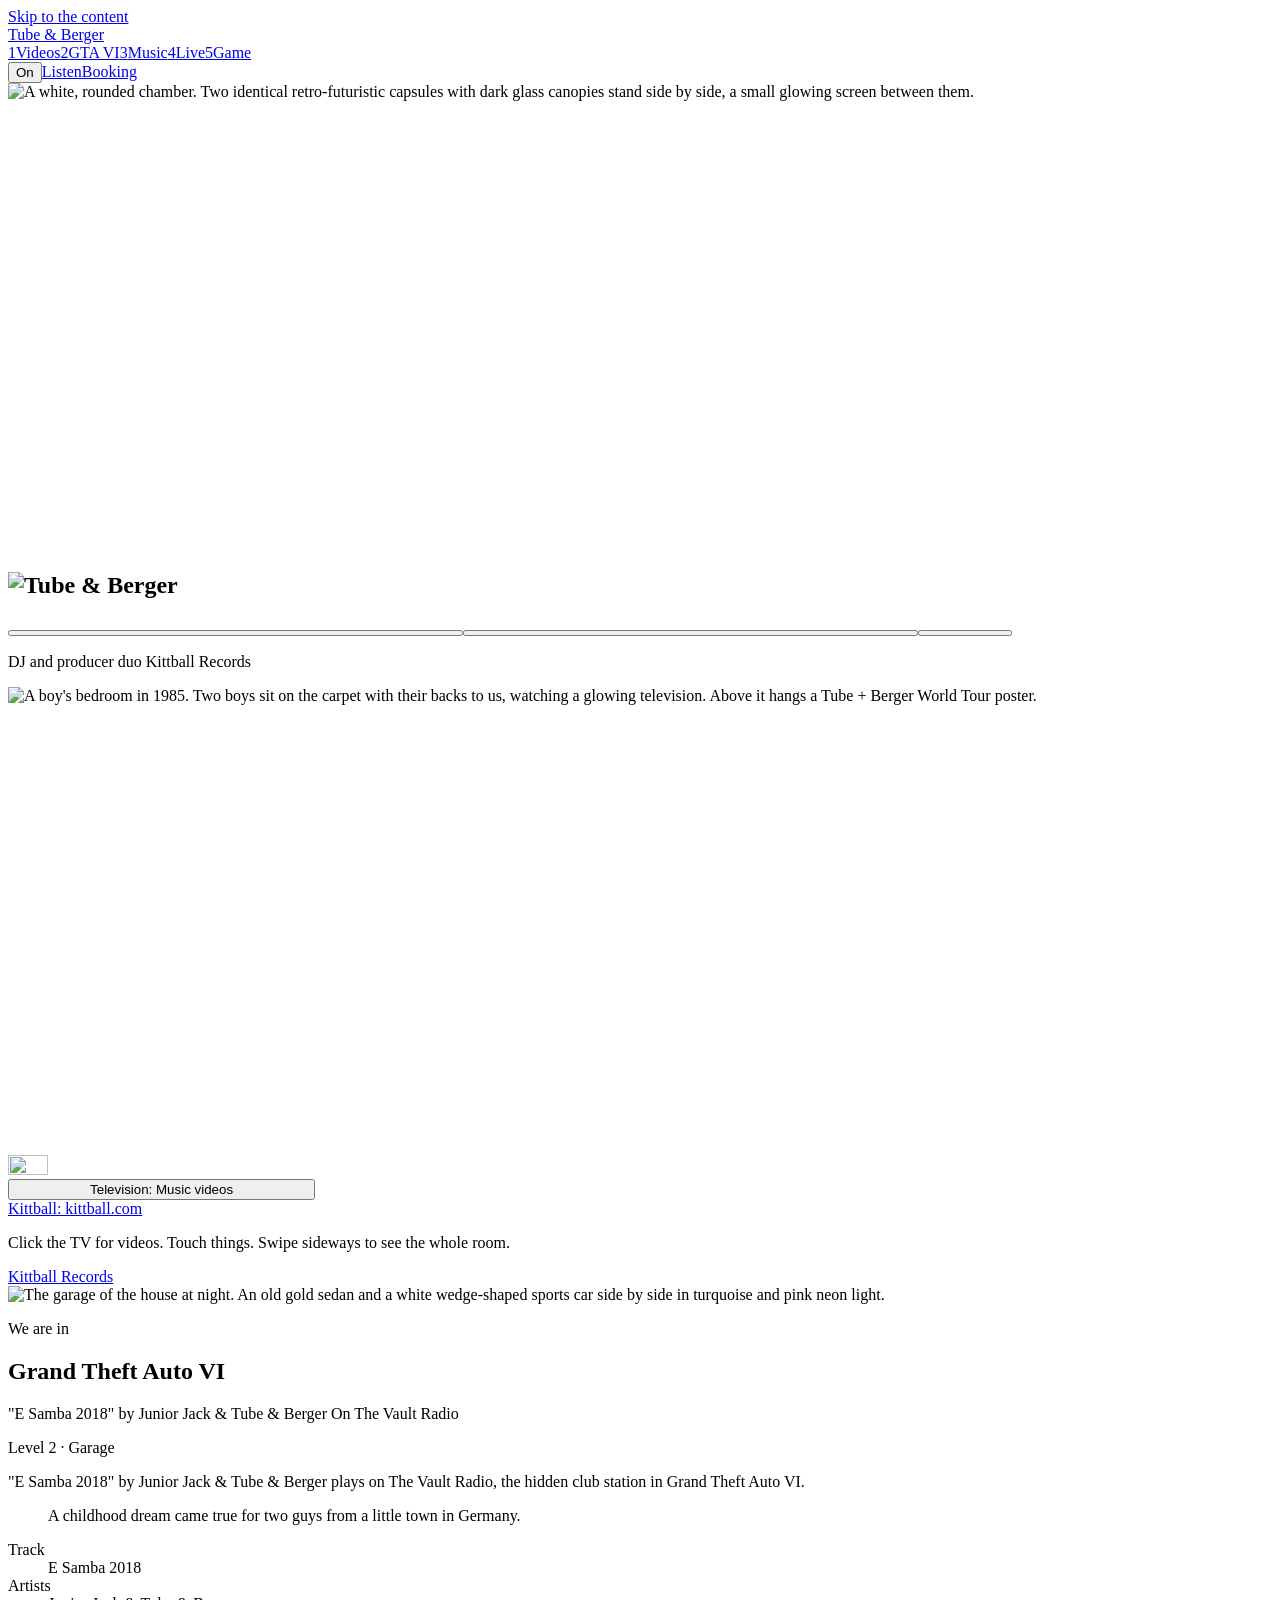
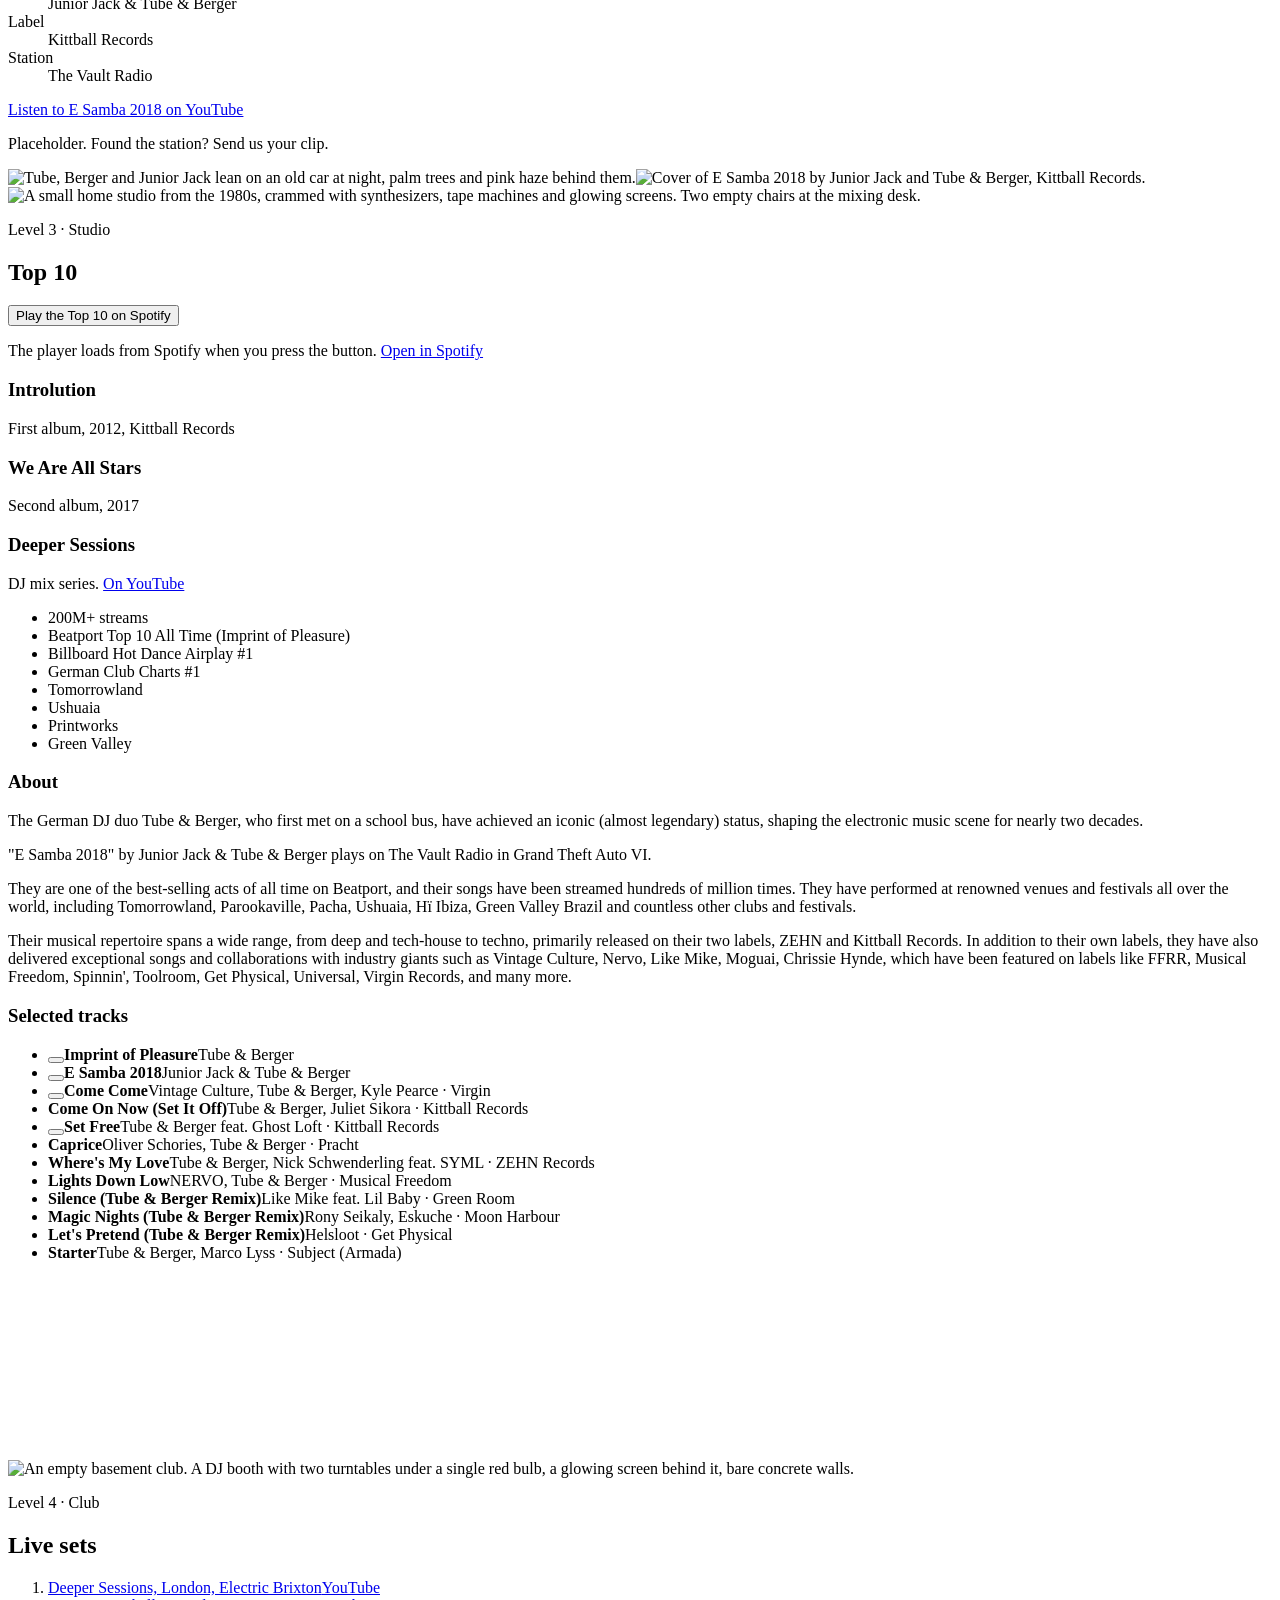
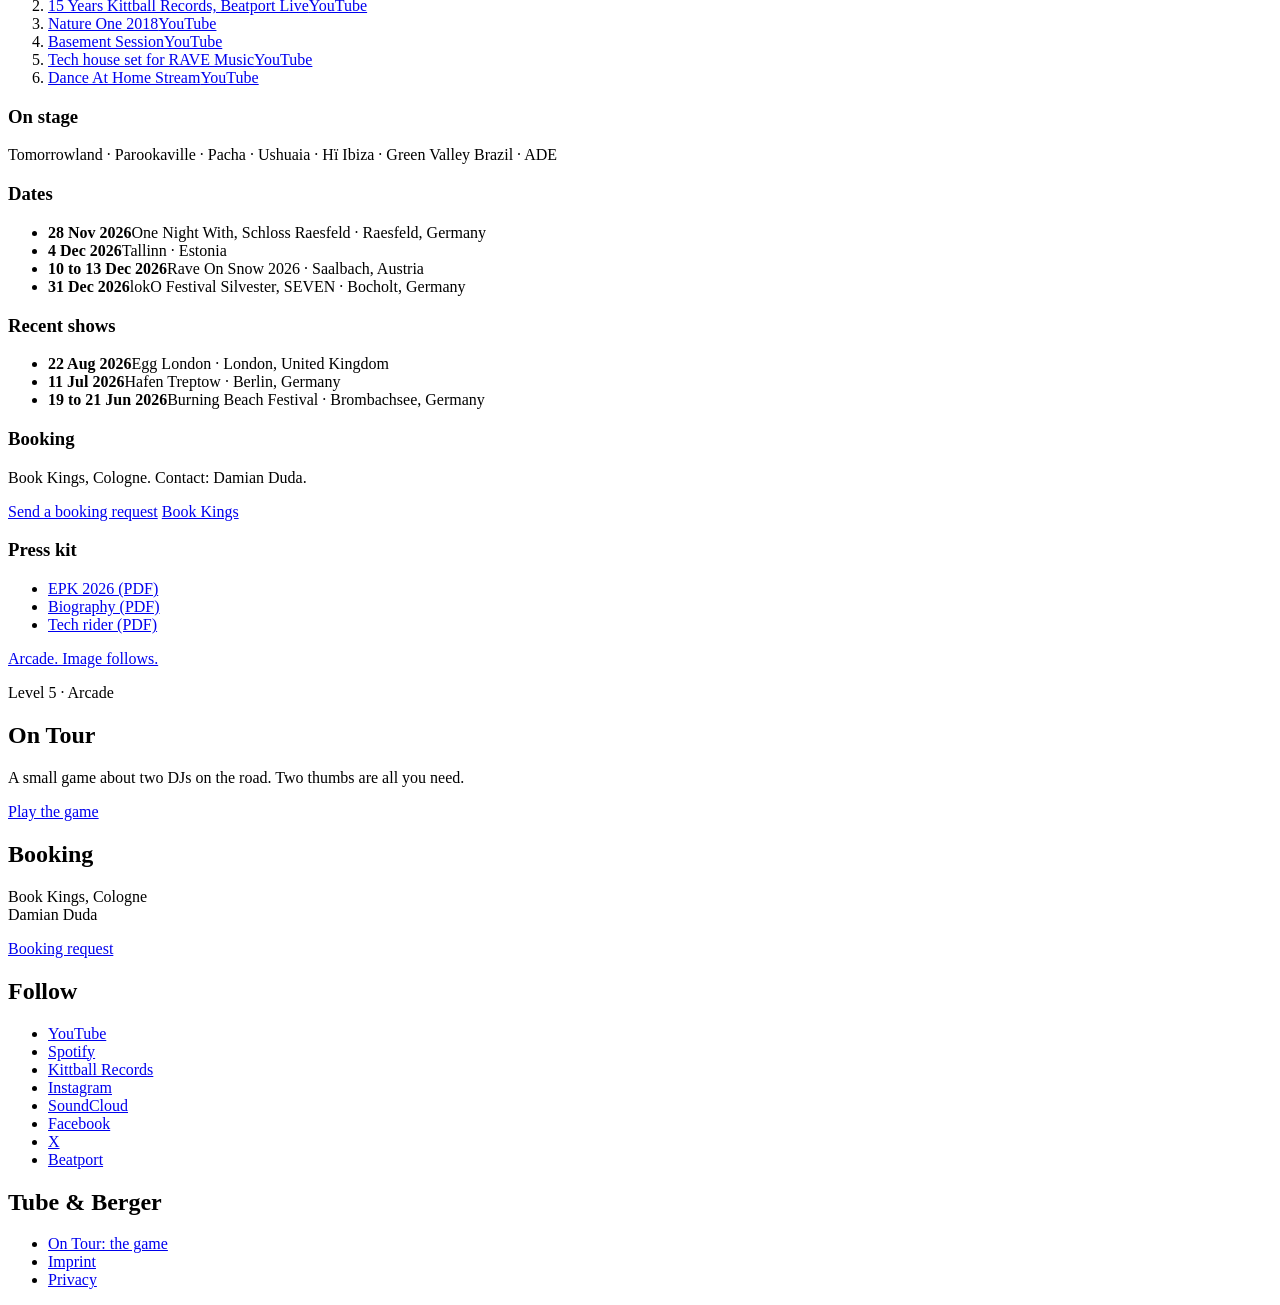
==== commit d058e3f7: "Vorschau 2026-11-27 15:40" ====
--- a/index.html
+++ b/index.html
@@ -1,2 +1,2 @@
-<!DOCTYPE html><html lang="en"><head><meta charset="utf-8"><meta name="viewport" content="width=device-width, initial-scale=1"><meta name="robots" content="noindex"><title>Tube & Berger</title><meta name="description" content="Tube &amp; Berger: German DJ and producer duo, founders of Kittball Records. Music videos, the Top 10, live sets and booking."><meta property="og:title" content="Tube &amp; Berger"><meta property="og:type" content="website"><meta property="og:url" content="https://www.tube-berger.com/"><meta property="og:image" content="https://www.tube-berger.com/media/secret-1600.webp"><meta property="og:description" content="German DJ and producer duo, founders of Kittball Records."><script type="application/ld+json">{"@context":"https://schema.org","@type":"MusicGroup","name":"Tube & Berger","url":"https://www.tube-berger.com/","genre":["House","Tech House","Deep House"],"foundingLocation":{"@type":"City","name":"Solingen"},"member":[{"@type":"Person","name":"Arndt Roerig"},{"@type":"Person","name":"Marko Vidovic"}],"album":[{"@type":"MusicAlbum","name":"Introlution","datePublished":"2012"},{"@type":"MusicAlbum","name":"We Are All Stars","datePublished":"2017"}],"sameAs":["https://www.youtube.com/channel/UCMsBwGI8G1uiKskdMAxFGsA","https://open.spotify.com/artist/32wcuqRxZuBY5HbH1bWa8h","https://www.instagram.com/tube_and_berger/","https://soundcloud.com/tubeandberger","https://www.facebook.com/tubeandbergerofficial","https://twitter.com/TubeandBerger","https://www.beatport.com/artist/tube-berger/36641"]}</script><link rel="preload" as="image" href="/tube-berger-preview/media/secret-2560.webp" imagesrcset="/tube-berger-preview/media/secret-1600.webp 1600w, /tube-berger-preview/media/secret-2560.webp 2560w, /tube-berger-preview/media/secret-3840.webp 2816w" imagesizes="(max-aspect-ratio: 1/1) 185vh, 100vw"><link rel="stylesheet" href="/tube-berger-preview/_astro/global.ycqlJzMj.css"><style>@font-face{font-family:VT323;font-style:normal;font-display:swap;font-weight:400;src:url(/tube-berger-preview/_astro/vt323-vietnamese-400-normal.D0VnvwZ9.woff2)format("woff2"),url(/tube-berger-preview/_astro/vt323-vietnamese-400-normal.D_5Q7Vcv.woff)format("woff");unicode-range:U+102-103,U+110-111,U+128-129,U+168-169,U+1A0-1A1,U+1AF-1B0,U+300-301,U+303-304,U+308-309,U+323,U+329,U+1EA0-1EF9,U+20AB}@font-face{font-family:VT323;font-style:normal;font-display:swap;font-weight:400;src:url(/tube-berger-preview/_astro/vt323-latin-ext-400-normal.iUdYUaX4.woff2)format("woff2"),url(/tube-berger-preview/_astro/vt323-latin-ext-400-normal.DqOq58ri.woff)format("woff");unicode-range:U+100-2BA,U+2BD-2C5,U+2C7-2CC,U+2CE-2D7,U+2DD-2FF,U+304,U+308,U+329,U+1D00-1DBF,U+1E00-1E9F,U+1EF2-1EFF,U+2020,U+20A0-20AB,U+20AD-20C0,U+2113,U+2C60-2C7F,U+A720-A7FF}@font-face{font-family:VT323;font-style:normal;font-display:swap;font-weight:400;src:url(/tube-berger-preview/_astro/vt323-latin-400-normal.wDgJuOC9.woff2)format("woff2"),url(/tube-berger-preview/_astro/vt323-latin-400-normal.Dqn9ZSPj.woff)format("woff");unicode-range:U+??,U+131,U+152-153,U+2BB-2BC,U+2C6,U+2DA,U+2DC,U+304,U+308,U+329,U+2000-206F,U+20AC,U+2122,U+2191,U+2193,U+2212,U+2215,U+FEFF,U+FFFD}
-</style></head><body><a class="skip" href="#gta">Skip to the content</a><header class="bar"><a class="wordmark" href="#top">Tube & Berger</a><nav class="levels" aria-label="Levels"><a href="#room"><span class="n">1</span><span class="name">Videos</span></a><a href="#gta"><span class="n">2</span><span class="name">GTA VI</span></a><a href="#studio"><span class="n">3</span><span class="name">Music</span></a><a href="#club"><span class="n">4</span><span class="name">Live</span></a><a href="/game" title="Tube &amp; Berger: On Tour, the game"><span class="n">&#9654;</span><span class="name">Game</span></a></nav><div class="cta"><button class="btn btn-sound" type="button" aria-pressed="true" title="Sound on or off" aria-label="Sound">On</button><a class="btn" href="#studio">Listen</a><a class="btn btn-solid" href="#booking">Booking</a></div></header><main><section class="pod" id="top" aria-label="The capsule room" style="--ratio:2816 / 1536"><div class="pod-scene"><img class="pod-img" src="/tube-berger-preview/media/secret-2560.webp" srcset="/tube-berger-preview/media/secret-1600.webp 1600w, /tube-berger-preview/media/secret-2560.webp 2560w, /tube-berger-preview/media/secret-3840.webp 2816w" sizes="(max-aspect-ratio: 1/1) 185vh, 100vw" width="2816" height="1536" fetchpriority="high" alt="A white, rounded chamber. Two identical retro-futuristic capsules with dark glass canopies stand side by side, a small glowing screen between them."><div class="pod-beam" aria-hidden="true"></div><h1 class="holo"><img class="holo-img" src="/tube-berger-preview/media/logo-holo.webp" width="1024" height="574" alt="Tube &amp; Berger"><canvas class="holo-canvas" width="840" height="472" aria-hidden="true"></canvas></h1><button class="spot pod-spot" type="button" data-id="pod-left" data-sound="pod-join" data-fallback="st2-crt" data-trigger="click" style="left:6.5%;top:34%;width:36%;height:43%" aria-label="Left capsule"></button><button class="spot pod-spot" type="button" data-id="pod-right" data-sound="pod-sim" data-fallback="st2-crt" data-trigger="click" style="left:57.5%;top:34%;width:36%;height:43%" aria-label="Right capsule"></button><button class="spot pod-spot" type="button" data-id="pod-console" data-sound="pod-glitch" data-fallback="st2-glitch2" data-trigger="click" style="left:46.3%;top:47%;width:7.4%;height:29%" aria-label="Console"></button><p class="pod-line">DJ and producer duo <span>Kittball Records</span></p></div><div class="room-fade" aria-hidden="true"></div></section><section class="room" id="room" aria-label="Level 1: the room, 1985" style="--focus:49%"><div class="scene" style="--tvx:47.91%;--tvy:45.830000000000005%"><img class="scene-img" alt="A boy's bedroom in 1985. Two boys sit on the carpet with their backs to us, watching a glowing television. Above it hangs a Tube + Berger World Tour poster." src="/tube-berger-preview/media/hero-2560.webp" srcset="/tube-berger-preview/media/hero-1600.webp 1600w, /tube-berger-preview/media/hero-2560.webp 2560w, /tube-berger-preview/media/hero-3840.webp 3840w" sizes="(max-aspect-ratio: 1/1) 180vh, 100vw" width="3840" height="2160"><div class="tv" style="left:40.23%;top:36.34%;width:15.36%;height:18.98%"><div class="tv-pic"><video class="tv-logo" muted loop playsinline preload="auto" data-fill poster="/tube-berger-preview/media/tv-loop.jpg" src="/tube-berger-preview/media/tv-loop.mp4"></video><canvas class="tv-canvas" width="420" height="292" aria-hidden="true"></canvas></div><div class="tv-glass" aria-hidden="true"></div></div><img class="tv-front" style="left:39%;top:33.5%;width:17.8%;height:24%" src="/tube-berger-preview/media/tv-front.webp" alt=""><div class="room-shade" aria-hidden="true"></div><div class="spot toy" data-id="bunkbed" data-sound="bunkbed" style="left:0%;top:9.3%;width:8.3%;height:62%" aria-hidden="true"></div><div class="spot toy" data-id="lamp" data-sound="lamp" style="left:14.8%;top:32.9%;width:5.4%;height:17.6%" aria-hidden="true"></div><div class="spot toy" data-id="phone" data-sound="phone" style="left:19.9%;top:51.2%;width:3.2%;height:5.4%" aria-hidden="true"></div><div class="spot toy" data-id="robot-shelf" data-sound="robot" style="left:22.3%;top:43.3%;width:2.9%;height:12.2%" aria-hidden="true"></div><div class="spot toy" data-id="boombox" data-sound="radio" data-fallback="boombox" style="left:25.6%;top:44.9%;width:10.1%;height:11.2%" aria-hidden="true"></div><div class="spot toy" data-id="bmx" data-sound="bmx" style="left:8.6%;top:52.5%;width:13.8%;height:31%" aria-hidden="true"></div><div class="spot toy" data-id="skateboard" data-sound="skateboard" style="left:22.7%;top:56.8%;width:4.7%;height:26.6%" aria-hidden="true"></div><div class="spot toy" data-id="rollerskates" data-sound="rollerskates" style="left:2.1%;top:76.6%;width:11.5%;height:16%" aria-hidden="true"></div><div class="spot toy" data-id="cassettes" data-sound="cassette" style="left:57.5%;top:93.3%;width:9.9%;height:6.2%" aria-hidden="true"></div><div class="spot toy" data-id="cassette-left" data-sound="cassette" style="left:34.7%;top:96%;width:3.4%;height:3.6%" aria-hidden="true"></div><div class="spot toy" data-id="globe" data-sound="globe" style="left:78.9%;top:61.1%;width:7%;height:19.6%" aria-hidden="true"></div><div class="spot toy" data-id="rocket" data-sound="rocket" style="left:85.2%;top:56.5%;width:3.4%;height:25.6%" aria-hidden="true"></div><div class="spot toy" data-id="guitar" data-sound="guitar" style="left:88%;top:41.7%;width:6.6%;height:38%" aria-hidden="true"></div><div class="spot toy" data-id="robot" data-sound="robot" style="left:93%;top:67.1%;width:4.2%;height:17.8%" aria-hidden="true"></div><div class="spot toy" data-id="toycars" data-sound="toycars" style="left:87.5%;top:81.6%;width:9%;height:6.6%" aria-hidden="true"></div><div class="spot toy" data-id="figure1" data-sound="figure1" style="left:46.3%;top:90.8%;width:7.8%;height:8.4%" aria-hidden="true"></div><div class="spot toy" data-id="figure2" data-sound="figure2" style="left:69.5%;top:88.8%;width:8%;height:10.4%" aria-hidden="true"></div><button class="spot" data-id="tv" data-sound="tv" data-caption="Television · Music videos" type="button" style="left:36.7%;top:34.5%;width:24.3%;height:22.2%"><span class="sr">Television: Music videos</span></button><div class="spot toy" data-id="poster" data-sound="poster-tour" data-fallback="poster" data-caption="Tour poster" style="left:36.3%;top:1.9%;width:24.1%;height:31%" aria-hidden="true"></div><div class="spot toy" data-id="introlution" data-sound="poster-introlution" data-fallback="poster" data-caption="Introlution" style="left:18.4%;top:3.5%;width:16.6%;height:30.5%" aria-hidden="true"></div><div class="spot toy" data-id="stars" data-sound="poster-stars" data-fallback="poster" data-caption="We Are All Stars" style="left:61.6%;top:4%;width:13%;height:31.3%" aria-hidden="true"></div><div class="spot toy" data-id="deeper" data-sound="poster-deeper" data-fallback="poster" data-caption="Deeper Sessions" style="left:75.6%;top:4.3%;width:12.5%;height:32.7%" aria-hidden="true"></div><div class="spot toy" data-id="pinboard" data-sound="pinboard" data-caption="Pinboard" style="left:23.2%;top:35.2%;width:9.4%;height:8.4%" aria-hidden="true"></div><div class="spot toy" data-id="records" data-sound="records" data-caption="Record collection" style="left:61.2%;top:43.5%;width:8.4%;height:13.5%" aria-hidden="true"></div><div class="spot toy" data-id="turntable" data-sound="turntable" data-caption="Record player" style="left:69.4%;top:38.4%;width:12%;height:18.3%" aria-hidden="true"></div><div class="spot toy" data-id="keyboard" data-sound="keyboard" data-caption="Keyboard" style="left:14.2%;top:81.3%;width:13.4%;height:8.8%" aria-hidden="true"></div><div class="spot toy" data-id="console" data-sound="console" data-caption="Game console" style="left:73.5%;top:78.3%;width:9.2%;height:9.6%" aria-hidden="true"></div><a class="spot" data-id="kittball" data-sound="kittball" data-caption="Kittball · kittball.com" href="https://www.kittball.com/" style="left:90.4%;top:17.8%;width:6.7%;height:17.6%" target="_blank" rel="noopener"><span class="sr">Kittball: kittball.com</span></a></div><div class="tv-osd" hidden><div class="osd-screen"><div class="osd-menu"><p class="osd-head"><span>Tube & Berger</span><span>Video</span></p><ol><li><button type="button" data-id="ZHbY8c5MBSU" data-title="Tube &amp; Berger: Straight Ahead"><b>CH 1</b><span>Straight Ahead</span></button></li><li><button type="button" data-id="LF6hC-YUIDw" data-title="Tube &amp; Berger: Surfin"><b>CH 2</b><span>Surfin</span></button></li><li><button type="button" data-id="Goc0tZHdxeQ" data-title="Tube &amp; Berger: Come On Now (Set It Off)"><b>CH 3</b><span>Come On Now (Set It Off)</span></button></li><li><button type="button" data-id="L7tNmEz8cA8" data-title="Tube &amp; Berger: Escape from Berlin"><b>CH 4</b><span>Escape from Berlin</span></button></li><li><button type="button" data-id="BBuhRErIXxY" data-title="Tube &amp; Berger: Ruckus"><b>CH 5</b><span>Ruckus</span></button></li><li><button type="button" data-id="F4vdQneJTs8" data-title="Tube &amp; Berger: Get Down"><b>CH 6</b><span>Get Down</span></button></li></ol><p class="osd-foot">Select a channel. Videos play from YouTube.</p></div></div></div><img class="tv-front-top" src="/tube-berger-preview/media/tv-front.webp" alt="" hidden><p class="osd-bar" hidden><button class="osd-back" type="button" hidden>Menu</button><span class="osd-nums" role="group" aria-label="Channels"><button class="osd-num" type="button" data-n="0" title="Straight Ahead" aria-label="Channel 1: Straight Ahead">1</button><button class="osd-num" type="button" data-n="1" title="Surfin" aria-label="Channel 2: Surfin">2</button><button class="osd-num" type="button" data-n="2" title="Come On Now (Set It Off)" aria-label="Channel 3: Come On Now (Set It Off)">3</button><button class="osd-num" type="button" data-n="3" title="Escape from Berlin" aria-label="Channel 4: Escape from Berlin">4</button><button class="osd-num" type="button" data-n="4" title="Ruckus" aria-label="Channel 5: Ruckus">5</button><button class="osd-num" type="button" data-n="5" title="Get Down" aria-label="Channel 6: Get Down">6</button></span><a class="osd-yt" href="https://www.youtube.com/channel/UCMsBwGI8G1uiKskdMAxFGsA" data-channel="https://www.youtube.com/channel/UCMsBwGI8G1uiKskdMAxFGsA" target="_blank" rel="noopener">YouTube</a><button class="osd-off" type="button">Close</button></p><p class="room-caption" aria-hidden="true"></p><div class="room-fade" aria-hidden="true"></div></section><p class="room-hint">Click the TV for videos. Touch things.<span class="room-swipe"> Swipe sideways to see the whole room.</span></p><nav class="room-list" aria-label="In this room"><a href="https://www.kittball.com/" target="_blank" rel="noopener">Kittball Records</a></nav><section class="level level-in" id="gta" aria-label="Level 2: the garage, Grand Theft Auto VI"><div class="level-room garage" style="--ratio:3840 / 2160"><img src="/tube-berger-preview/media/garage-2560.webp" srcset="/tube-berger-preview/media/garage-1600.webp 1600w, /tube-berger-preview/media/garage-2560.webp 2560w, /tube-berger-preview/media/garage-3840.webp 3840w" sizes="100vw" width="3840" height="2160" loading="lazy" alt="The garage of the house at night. An old gold sedan and a white wedge-shaped sports car side by side in turquoise and pink neon light."><div class="garage-over"><p class="garage-kick">We are in</p><h2>Grand Theft Auto VI</h2><p class="garage-line">"E Samba 2018" by Junior Jack & Tube & Berger <span>On The Vault Radio</span></p></div><div class="spot toy" data-id="sedan" data-sound="car-sedan" style="left:12.5%;top:37%;width:40.5%;height:45%" aria-hidden="true"></div><div class="spot toy" data-id="sportscar" data-sound="car-sport" style="left:55%;top:43%;width:36%;height:39%" aria-hidden="true"></div></div><div class="block gta"><div class="gta-text"><p class="kicker">Level 2 · Garage</p><p class="lead">"E Samba 2018" by Junior Jack & Tube & Berger plays on The Vault Radio, the hidden club station in Grand Theft Auto VI.</p><blockquote>A childhood dream came true for two guys from a little town in Germany.</blockquote><dl class="facts"><div><dt>Track</dt><dd>E Samba 2018</dd></div><div><dt>Artists</dt><dd>Junior Jack & Tube & Berger</dd></div><div><dt>Label</dt><dd>Kittball Records</dd></div><div><dt>Station</dt><dd>The Vault Radio</dd></div></dl><p><a class="btn" href="https://www.youtube.com/watch?v=izOJHiXb6gY" target="_blank" rel="noopener">Listen to E Samba 2018 on YouTube</a></p><p class="ph">Placeholder. Found the station? Send us your clip.</p></div><img class="gta-trio" src="/tube-berger-preview/media/gta-trio.webp" width="1100" height="1473" loading="lazy" alt="Tube, Berger and Junior Jack lean on an old car at night, palm trees and pink haze behind them."><img class="gta-cover" src="/tube-berger-preview/media/gta-cover.webp" width="900" height="900" loading="lazy" alt="Cover of E Samba 2018 by Junior Jack and Tube &amp; Berger, Kittball Records."></div></section><section class="level level-in" id="studio" aria-label="Level 3: the studio"><div class="level-room" style="--ratio:2816 / 1536"><img src="/tube-berger-preview/media/studio-2560.webp" srcset="/tube-berger-preview/media/studio-1600.webp 1600w, /tube-berger-preview/media/studio-2560.webp 2560w, /tube-berger-preview/media/studio-3840.webp 2816w" sizes="100vw" width="2816" height="1536" loading="lazy" alt="A small home studio from the 1980s, crammed with synthesizers, tape machines and glowing screens. Two empty chairs at the mixing desk."><div class="spot toy" data-id="modular" data-sound="st-modular" style="left:2%;top:16%;width:17%;height:34%" aria-hidden="true"></div><div class="spot toy" data-id="synth" data-sound="st-synth" style="left:20%;top:12%;width:9.5%;height:14%" aria-hidden="true"></div><div class="spot toy" data-id="tape" data-sound="st-tape" style="left:30.5%;top:21%;width:8.5%;height:15%" aria-hidden="true"></div><div class="spot toy" data-id="bassynth" data-sound="st-bassynth" style="left:20%;top:37%;width:11%;height:10.5%" aria-hidden="true"></div><div class="spot toy" data-id="computer" data-sound="st-computer" style="left:1.5%;top:49%;width:11%;height:19%" aria-hidden="true"></div><div class="spot toy" data-id="drumpad" data-sound="st-drumpad" style="left:16.5%;top:54%;width:9.5%;height:8.5%" aria-hidden="true"></div><div class="spot toy" data-id="eguitar" data-sound="st-guitar" style="left:28.5%;top:51%;width:8.5%;height:38%" aria-hidden="true"></div><div class="spot toy" data-id="speaker" data-sound="st-speaker" style="left:40.5%;top:25%;width:4.5%;height:19%" aria-hidden="true"></div><div class="spot toy" data-id="scope" data-sound="st-scope" style="left:45.5%;top:26%;width:10%;height:14%" aria-hidden="true"></div><div class="spot toy" data-id="mixer" data-sound="st-mixer" style="left:52%;top:47%;width:31%;height:16%" aria-hidden="true"></div><div class="spot toy" data-id="headphones" data-sound="st-headphones" style="left:71%;top:21%;width:3.6%;height:8%" aria-hidden="true"></div><div class="spot toy" data-id="lava" data-sound="st-lava" style="left:75%;top:22%;width:3.2%;height:15%" aria-hidden="true"></div><div class="spot toy" data-id="cuckoo" data-sound="st-cuckoo" style="left:82.5%;top:9%;width:4.5%;height:17%" aria-hidden="true"></div><div class="spot toy" data-id="keytar" data-sound="st-keytar" style="left:43%;top:70%;width:6%;height:16%" aria-hidden="true"></div><div class="spot toy" data-id="modem" data-sound="st-modem" style="left:89%;top:34%;width:8%;height:12%" aria-hidden="true"></div><div class="spot toy" data-id="ebass" data-sound="st-bass" style="left:90%;top:55%;width:9%;height:45%" aria-hidden="true"></div><div class="spot toy" data-id="tv-small" data-sound="st2-static" style="left:12%;top:8%;width:5.5%;height:7.5%" aria-hidden="true"></div><div class="spot toy" data-id="drumbox" data-sound="st2-drum2" style="left:30.5%;top:14%;width:8.5%;height:6.5%" aria-hidden="true"></div><div class="spot toy" data-id="rack-left" data-sound="st2-glitch1" style="left:20%;top:28%;width:9%;height:7.5%" aria-hidden="true"></div><div class="spot toy" data-id="reels-wall" data-sound="st2-tape2" style="left:40%;top:15.5%;width:5%;height:9%" aria-hidden="true"></div><div class="spot toy" data-id="scope-small" data-sound="st2-glitch2" style="left:47.5%;top:19%;width:5.5%;height:7%" aria-hidden="true"></div><div class="spot toy" data-id="rack-mid" data-sound="st2-modem-tail" style="left:46%;top:43%;width:9.5%;height:9.5%" aria-hidden="true"></div><div class="spot toy" data-id="keys-mid" data-sound="st2-synth2" style="left:34.5%;top:51.5%;width:8.5%;height:5.5%" aria-hidden="true"></div><div class="spot toy" data-id="rack-vu" data-sound="st2-crackle" style="left:34.5%;top:59%;width:7.5%;height:13%" aria-hidden="true"></div><div class="spot toy" data-id="recorder-floor" data-sound="st2-tape3" style="left:24.5%;top:69%;width:7%;height:11%" aria-hidden="true"></div><div class="spot toy" data-id="reels-floor" data-sound="st2-tape-tail" style="left:31%;top:90%;width:11%;height:8%" aria-hidden="true"></div><div class="spot toy" data-id="sampler" data-sound="st2-modular-tail" style="left:13%;top:51%;width:9%;height:5.5%" aria-hidden="true"></div><div class="spot toy" data-id="scope-shelf" data-sound="st2-modular2" style="left:60%;top:11%;width:4.2%;height:6%" aria-hidden="true"></div><div class="spot toy" data-id="tv-shelf" data-sound="st2-crt" style="left:65.5%;top:10.5%;width:4.5%;height:8%" aria-hidden="true"></div><div class="spot toy" data-id="keys-shelf" data-sound="st2-keys2" style="left:71%;top:12.5%;width:6%;height:5.5%" aria-hidden="true"></div><div class="spot toy" data-id="speakers-small" data-sound="st2-feedback" style="left:60.5%;top:30%;width:6.5%;height:6%" aria-hidden="true"></div><div class="spot toy" data-id="woofer" data-sound="st2-sub" style="left:60%;top:37%;width:7.5%;height:8%" aria-hidden="true"></div><div class="spot toy" data-id="monitor-a" data-sound="st2-computer2" style="left:68%;top:37.5%;width:4.5%;height:7%" aria-hidden="true"></div><div class="spot toy" data-id="monitor-b" data-sound="st2-computer-tail" style="left:73.5%;top:37.5%;width:5%;height:7%" aria-hidden="true"></div><div class="spot toy" data-id="speakers-right" data-sound="st2-feedback2" style="left:79.5%;top:30%;width:6.5%;height:15%" aria-hidden="true"></div><div class="spot toy" data-id="computer-right" data-sound="st2-blip" style="left:84%;top:55.5%;width:6%;height:8%" aria-hidden="true"></div><div class="spot toy" data-id="rack-right" data-sound="st2-modem2" style="left:84.5%;top:64%;width:5.5%;height:10%" aria-hidden="true"></div><div class="spot toy" data-id="amp" data-sound="st2-buzz" style="left:85%;top:75%;width:5%;height:15%" aria-hidden="true"></div><div class="spot toy" data-id="patchbay" data-sound="st2-modular-end" style="left:68%;top:46%;width:8%;height:6%" aria-hidden="true"></div></div><div class="block"><p class="kicker">Level 3 · Studio</p><h2>Top 10</h2><div class="embed" data-embed="https://open.spotify.com/embed/artist/32wcuqRxZuBY5HbH1bWa8h?theme=0" data-title="Tube &amp; Berger on Spotify" data-h="560"><button class="btn btn-solid" type="button">Play the Top 10 on Spotify</button><p class="ph">The player loads from Spotify when you press the button. <a href="https://open.spotify.com/artist/32wcuqRxZuBY5HbH1bWa8h" target="_blank" rel="noopener">Open in Spotify</a></p></div><div class="slots"><article class="slot" id="introlution"><h3>Introlution</h3><p>First album, 2012, Kittball Records</p></article><article class="slot" id="we-are-all-stars"><h3>We Are All Stars</h3><p>Second album, 2017</p></article><article class="slot" id="deeper-sessions"><h3>Deeper Sessions</h3><p>DJ mix series. <a href="https://www.youtube.com/channel/UCMsBwGI8G1uiKskdMAxFGsA" target="_blank" rel="noopener">On YouTube</a></p></article></div><ul class="proof" id="proof" aria-label="Milestones"><li>200M+ streams</li><li>Beatport Top 10 All Time (Imprint of Pleasure)</li><li>Billboard Hot Dance Airplay #1</li><li>German Club Charts #1</li><li>Tomorrowland</li><li>Ushuaia</li><li>Printworks</li><li>Green Valley</li></ul><div class="cols"><div id="about"><h3>About</h3><p>The German DJ duo Tube &amp; Berger, who first met on a school bus, have achieved an iconic (almost legendary) status, shaping the electronic music scene for nearly two decades.</p><p>&quot;E Samba 2018&quot; by Junior Jack &amp; Tube &amp; Berger plays on The Vault Radio in Grand Theft Auto VI.</p><p>They are one of the best-selling acts of all time on Beatport, and their songs have been streamed hundreds of million times. They have performed at renowned venues and festivals all over the world, including Tomorrowland, Parookaville, Pacha, Ushuaia, Hï Ibiza, Green Valley Brazil and countless other clubs and festivals.</p><p>Their musical repertoire spans a wide range, from deep and tech-house to techno, primarily released on their two labels, ZEHN and Kittball Records. In addition to their own labels, they have also delivered exceptional songs and collaborations with industry giants such as Vintage Culture, Nervo, Like Mike, Moguai, Chrissie Hynde, which have been featured on labels like FFRR, Musical Freedom, Spinnin&#39;, Toolroom, Get Physical, Universal, Virgin Records, and many more.</p></div><div><h3>Selected tracks</h3><ul class="rel"><li class="has-play"><button class="play" type="button" data-track="4LMdKMQ9es53meOOZfzf1r" data-title="Imprint of Pleasure" aria-label="Play Imprint of Pleasure"></button><b>Imprint of Pleasure</b><span>Tube &amp; Berger</span></li><li class="has-play"><button class="play" type="button" data-track="0nAuRe4M4bNyjsfXSBUZGk" data-title="E Samba 2018" aria-label="Play E Samba 2018"></button><b>E Samba 2018</b><span>Junior Jack &amp; Tube &amp; Berger</span></li><li class="has-play"><button class="play" type="button" data-track="61wTwysso7ebTVH8Ml4AGu" data-title="Come Come" aria-label="Play Come Come"></button><b>Come Come</b><span>Vintage Culture, Tube &amp; Berger, Kyle Pearce · Virgin</span></li><li><b>Come On Now (Set It Off)</b><span>Tube &amp; Berger, Juliet Sikora · Kittball Records</span></li><li class="has-play"><button class="play" type="button" data-track="0y463x8N7uCPA5vh2qbiDj" data-title="Set Free" aria-label="Play Set Free"></button><b>Set Free</b><span>Tube &amp; Berger feat. Ghost Loft · Kittball Records</span></li><li><b>Caprice</b><span>Oliver Schories, Tube &amp; Berger · Pracht</span></li><li><b>Where&#39;s My Love</b><span>Tube &amp; Berger, Nick Schwenderling feat. SYML · ZEHN Records</span></li><li><b>Lights Down Low</b><span>NERVO, Tube &amp; Berger · Musical Freedom</span></li><li><b>Silence (Tube &amp; Berger Remix)</b><span>Like Mike feat. Lil Baby · Green Room</span></li><li><b>Magic Nights (Tube &amp; Berger Remix)</b><span>Rony Seikaly, Eskuche · Moon Harbour</span></li><li><b>Let&#39;s Pretend (Tube &amp; Berger Remix)</b><span>Helsloot · Get Physical</span></li><li><b>Starter</b><span>Tube &amp; Berger, Marco Lyss · Subject (Armada)</span></li></ul></div></div></div></section><section class="level level-in" id="club" aria-label="Level 4: the club"><div class="level-room" style="--ratio:3840 / 2160"><img src="/tube-berger-preview/media/club-2560.webp" srcset="/tube-berger-preview/media/club-1600.webp 1600w, /tube-berger-preview/media/club-2560.webp 2560w, /tube-berger-preview/media/club-3840.webp 3840w" sizes="100vw" width="3840" height="2160" loading="lazy" alt="An empty basement club. A DJ booth with two turntables under a single red bulb, a glowing screen behind it, bare concrete walls."><video class="club-film" style="left:34.9%;top:23.4%;width:31.1%;height:27.8%" muted loop playsinline preload="none" data-src="/tube-berger-preview/media/club-loop.mp4" aria-label="Live footage: Tube &amp; Berger from behind at the decks, a packed hall in red light and smoke in front of them"></video><div class="spot toy" data-id="screen" data-sound="cl-crowd2" style="left:36%;top:25%;width:29%;height:24%" aria-hidden="true"></div><div class="spot toy" data-id="stack-left" data-sound="cl-sub" style="left:20.5%;top:30.5%;width:9.5%;height:45%" aria-hidden="true"></div><div class="spot toy" data-id="stack-right" data-sound="cl-sub2" style="left:71.5%;top:30.5%;width:9.5%;height:45%" aria-hidden="true"></div><div class="spot toy" data-id="bulb" data-sound="cl-bulb" style="left:48.3%;top:6%;width:3.4%;height:18%" aria-hidden="true"></div><div class="spot toy" data-id="deck-left" data-sound="cl-deck1" style="left:36.5%;top:51%;width:9.5%;height:6%" aria-hidden="true"></div><div class="spot toy" data-id="club-mixer" data-sound="cl-mixer" style="left:46.5%;top:52.5%;width:6%;height:4.5%" aria-hidden="true"></div><div class="spot toy" data-id="deck-right" data-sound="cl-deck2" style="left:53.2%;top:51%;width:9%;height:6%" aria-hidden="true"></div><div class="spot toy" data-id="club-phones" data-sound="cl-phones" style="left:62.8%;top:52.5%;width:4.2%;height:4.5%" aria-hidden="true"></div><div class="spot toy" data-id="cable" data-sound="cl-cable" style="left:21%;top:80%;width:12%;height:6%" aria-hidden="true"></div><div class="spot toy" data-id="cup" data-sound="cl-cup" style="left:67.3%;top:83%;width:3.6%;height:5%" aria-hidden="true"></div></div><div class="block"><p class="kicker">Level 4 · Club</p><h2>Live sets</h2><ol class="sets"><li><a href="https://www.youtube.com/watch?v=u_f5l_Bc3k4" target="_blank" rel="noopener">Deeper Sessions, London, Electric Brixton<span>YouTube</span></a></li><li><a href="https://www.youtube.com/watch?v=UWRpcHdQ6ec" target="_blank" rel="noopener">15 Years Kittball Records, Beatport Live<span>YouTube</span></a></li><li><a href="https://www.youtube.com/watch?v=ZinYMqsTQTk" target="_blank" rel="noopener">Nature One 2018<span>YouTube</span></a></li><li><a href="https://www.youtube.com/watch?v=u4gs7RGlglQ" target="_blank" rel="noopener">Basement Session<span>YouTube</span></a></li><li><a href="https://www.youtube.com/watch?v=Nx5-H-QwrB4" target="_blank" rel="noopener">Tech house set for RAVE Music<span>YouTube</span></a></li><li><a href="https://www.youtube.com/watch?v=bBmXnBeDMvk" target="_blank" rel="noopener">Dance At Home Stream<span>YouTube</span></a></li></ol><h3>On stage</h3><p class="stages">Tomorrowland · Parookaville · Pacha · Ushuaia · Hï Ibiza · Green Valley Brazil · ADE</p><h3>Dates</h3><ul class="rel dates"><li><b>28 Nov 2026</b><span>One Night With, Schloss Raesfeld · Raesfeld, Germany</span></li><li><b>4 Dec 2026</b><span>Tallinn · Estonia</span></li><li><b>10 to 13 Dec 2026</b><span>Rave On Snow 2026 · Saalbach, Austria</span></li><li><b>31 Dec 2026</b><span>lokO Festival Silvester, SEVEN · Bocholt, Germany</span></li></ul><h3>Recent shows</h3><ul class="rel dates past"><li><b>22 Aug 2026</b><span>Egg London · London, United Kingdom</span></li><li><b>11 Jul 2026</b><span>Hafen Treptow · Berlin, Germany</span></li><li><b>19 to 21 Jun 2026</b><span>Burning Beach Festival · Brombachsee, Germany</span></li></ul><div id="booking" class="anchor"><h3>Booking</h3><p>Book Kings, Cologne. Contact: Damian Duda.</p><p><a class="btn btn-solid" href="mailto:info@book-kings.de?subject=Booking%20request%3A%20Tube%20%26%20Berger">Send a booking request</a> <a class="btn" href="https://book-kings.de/tubeandberger" target="_blank" rel="noopener">Book Kings</a></p><h3>Press kit</h3><ul class="press"><li><a class="btn" href="/tube-berger-preview/press/tube-berger-epk-2026.pdf" download>EPK 2026 (PDF)</a></li><li><a class="btn" href="/tube-berger-preview/press/tube-berger-bio-en.pdf" download>Biography (PDF)</a></li><li><a class="btn" href="/tube-berger-preview/press/tube-berger-tech-rider.pdf" download>Tech rider (PDF)</a></li></ul></div></div></section></main><aside class="player" aria-label="Music player" hidden><div class="player-slot"></div><button class="player-close" type="button" aria-label="Close player">Close</button></aside><footer class="foot"><div class="foot-col"><h2>Booking</h2><p>Book Kings, Cologne<br>Damian Duda</p><p><a class="btn btn-solid" href="mailto:info@book-kings.de?subject=Booking%20request%3A%20Tube%20%26%20Berger">Booking request</a></p></div><div class="foot-col"><h2>Follow</h2><ul><li><a href="https://www.youtube.com/channel/UCMsBwGI8G1uiKskdMAxFGsA" target="_blank" rel="noopener">YouTube</a></li><li><a href="https://open.spotify.com/artist/32wcuqRxZuBY5HbH1bWa8h" target="_blank" rel="noopener">Spotify</a></li><li><a href="https://www.kittball.com/" target="_blank" rel="noopener">Kittball Records</a></li><li><a href="https://www.instagram.com/tube_and_berger/" target="_blank" rel="noopener">Instagram</a></li><li><a href="https://soundcloud.com/tubeandberger" target="_blank" rel="noopener">SoundCloud</a></li><li><a href="https://www.facebook.com/tubeandbergerofficial" target="_blank" rel="noopener">Facebook</a></li><li><a href="https://twitter.com/TubeandBerger" target="_blank" rel="noopener">X</a></li><li><a href="https://www.beatport.com/artist/tube-berger/36641" target="_blank" rel="noopener">Beatport</a></li></ul></div><div class="foot-col"><h2>Tube & Berger</h2><ul><li><a href="/game">On Tour: the game</a></li><li><a href="/tube-berger-preview/imprint">Imprint</a></li><li><a href="/tube-berger-preview/privacy">Privacy</a></li></ul></div></footer><div class="haze" aria-hidden="true"><i></i><i></i><i></i></div><div class="grain" aria-hidden="true"></div><script type="module" src="/tube-berger-preview/_astro/index.astro_astro_type_script_index_0_lang.DkRBMSpN.js"></script></body></html>+<!DOCTYPE html><html lang="en"><head><meta charset="utf-8"><meta name="viewport" content="width=device-width, initial-scale=1"><meta name="robots" content="noindex"><title>Tube & Berger</title><meta name="description" content="Tube &amp; Berger: German DJ and producer duo, founders of Kittball Records. Music videos, the Top 10, live sets and booking."><meta property="og:title" content="Tube &amp; Berger"><meta property="og:type" content="website"><meta property="og:url" content="https://www.tube-berger.com/"><meta property="og:image" content="https://www.tube-berger.com/media/secret-1600.webp"><meta property="og:description" content="German DJ and producer duo, founders of Kittball Records."><script type="application/ld+json">{"@context":"https://schema.org","@type":"MusicGroup","name":"Tube & Berger","url":"https://www.tube-berger.com/","genre":["House","Tech House","Deep House"],"foundingLocation":{"@type":"City","name":"Solingen"},"member":[{"@type":"Person","name":"Arndt Roerig"},{"@type":"Person","name":"Marko Vidovic"}],"album":[{"@type":"MusicAlbum","name":"Introlution","datePublished":"2012"},{"@type":"MusicAlbum","name":"We Are All Stars","datePublished":"2017"}],"sameAs":["https://www.youtube.com/channel/UCMsBwGI8G1uiKskdMAxFGsA","https://open.spotify.com/artist/32wcuqRxZuBY5HbH1bWa8h","https://www.instagram.com/tube_and_berger/","https://soundcloud.com/tubeandberger","https://www.facebook.com/tubeandbergerofficial","https://twitter.com/TubeandBerger","https://www.beatport.com/artist/tube-berger/36641"]}</script><link rel="preload" as="image" href="/tube-berger-preview/media/secret-2560.webp" imagesrcset="/tube-berger-preview/media/secret-1600.webp 1600w, /tube-berger-preview/media/secret-2560.webp 2560w, /tube-berger-preview/media/secret-3840.webp 2816w" imagesizes="(max-aspect-ratio: 1/1) 185vh, 100vw"><link rel="stylesheet" href="/tube-berger-preview/_astro/global.D0xpROQ2.css"><style>@font-face{font-family:VT323;font-style:normal;font-display:swap;font-weight:400;src:url(/tube-berger-preview/_astro/vt323-vietnamese-400-normal.D0VnvwZ9.woff2)format("woff2"),url(/tube-berger-preview/_astro/vt323-vietnamese-400-normal.D_5Q7Vcv.woff)format("woff");unicode-range:U+102-103,U+110-111,U+128-129,U+168-169,U+1A0-1A1,U+1AF-1B0,U+300-301,U+303-304,U+308-309,U+323,U+329,U+1EA0-1EF9,U+20AB}@font-face{font-family:VT323;font-style:normal;font-display:swap;font-weight:400;src:url(/tube-berger-preview/_astro/vt323-latin-ext-400-normal.iUdYUaX4.woff2)format("woff2"),url(/tube-berger-preview/_astro/vt323-latin-ext-400-normal.DqOq58ri.woff)format("woff");unicode-range:U+100-2BA,U+2BD-2C5,U+2C7-2CC,U+2CE-2D7,U+2DD-2FF,U+304,U+308,U+329,U+1D00-1DBF,U+1E00-1E9F,U+1EF2-1EFF,U+2020,U+20A0-20AB,U+20AD-20C0,U+2113,U+2C60-2C7F,U+A720-A7FF}@font-face{font-family:VT323;font-style:normal;font-display:swap;font-weight:400;src:url(/tube-berger-preview/_astro/vt323-latin-400-normal.wDgJuOC9.woff2)format("woff2"),url(/tube-berger-preview/_astro/vt323-latin-400-normal.Dqn9ZSPj.woff)format("woff");unicode-range:U+??,U+131,U+152-153,U+2BB-2BC,U+2C6,U+2DA,U+2DC,U+304,U+308,U+329,U+2000-206F,U+20AC,U+2122,U+2191,U+2193,U+2212,U+2215,U+FEFF,U+FFFD}
+</style></head><body><a class="skip" href="#gta">Skip to the content</a><header class="bar"><a class="wordmark" href="#top">Tube & Berger</a><nav class="levels" aria-label="Levels"><a href="#room"><span class="n">1</span><span class="name">Videos</span></a><a href="#gta"><span class="n">2</span><span class="name">GTA VI</span></a><a href="#studio"><span class="n">3</span><span class="name">Music</span></a><a href="#club"><span class="n">4</span><span class="name">Live</span></a><a href="#arcade"><span class="n">5</span><span class="name">Game</span></a></nav><div class="cta"><button class="btn btn-sound" type="button" aria-pressed="true" title="Sound on or off" aria-label="Sound">On</button><a class="btn" href="#studio">Listen</a><a class="btn btn-solid" href="#booking">Booking</a></div></header><main><section class="pod" id="top" aria-label="The capsule room" style="--ratio:2816 / 1536"><div class="pod-scene"><img class="pod-img" src="/tube-berger-preview/media/secret-2560.webp" srcset="/tube-berger-preview/media/secret-1600.webp 1600w, /tube-berger-preview/media/secret-2560.webp 2560w, /tube-berger-preview/media/secret-3840.webp 2816w" sizes="(max-aspect-ratio: 1/1) 185vh, 100vw" width="2816" height="1536" fetchpriority="high" alt="A white, rounded chamber. Two identical retro-futuristic capsules with dark glass canopies stand side by side, a small glowing screen between them."><div class="pod-beam" aria-hidden="true"></div><h1 class="holo"><img class="holo-img" src="/tube-berger-preview/media/logo-holo.webp" width="1024" height="574" alt="Tube &amp; Berger"><canvas class="holo-canvas" width="840" height="472" aria-hidden="true"></canvas></h1><button class="spot pod-spot" type="button" data-id="pod-left" data-sound="pod-join" data-fallback="st2-crt" data-trigger="click" style="left:6.5%;top:34%;width:36%;height:43%" aria-label="Left capsule"></button><button class="spot pod-spot" type="button" data-id="pod-right" data-sound="pod-sim" data-fallback="st2-crt" data-trigger="click" style="left:57.5%;top:34%;width:36%;height:43%" aria-label="Right capsule"></button><button class="spot pod-spot" type="button" data-id="pod-console" data-sound="pod-glitch" data-fallback="st2-glitch2" data-trigger="click" style="left:46.3%;top:47%;width:7.4%;height:29%" aria-label="Console"></button><p class="pod-line">DJ and producer duo <span>Kittball Records</span></p></div><div class="room-fade" aria-hidden="true"></div></section><section class="room" id="room" aria-label="Level 1: the room, 1985" style="--focus:49%"><div class="scene" style="--tvx:47.91%;--tvy:45.830000000000005%"><img class="scene-img" alt="A boy's bedroom in 1985. Two boys sit on the carpet with their backs to us, watching a glowing television. Above it hangs a Tube + Berger World Tour poster." src="/tube-berger-preview/media/hero-2560.webp" srcset="/tube-berger-preview/media/hero-1600.webp 1600w, /tube-berger-preview/media/hero-2560.webp 2560w, /tube-berger-preview/media/hero-3840.webp 3840w" sizes="(max-aspect-ratio: 1/1) 180vh, 100vw" width="3840" height="2160"><div class="tv" style="left:40.23%;top:36.34%;width:15.36%;height:18.98%"><div class="tv-pic"><video class="tv-logo" muted loop playsinline preload="auto" data-fill poster="/tube-berger-preview/media/tv-loop.jpg" src="/tube-berger-preview/media/tv-loop.mp4"></video><canvas class="tv-canvas" width="420" height="292" aria-hidden="true"></canvas></div><div class="tv-glass" aria-hidden="true"></div></div><img class="tv-front" style="left:39%;top:33.5%;width:17.8%;height:24%" src="/tube-berger-preview/media/tv-front.webp" alt=""><div class="room-shade" aria-hidden="true"></div><div class="spot toy" data-id="bunkbed" data-sound="bunkbed" style="left:0%;top:9.3%;width:8.3%;height:62%" aria-hidden="true"></div><div class="spot toy" data-id="lamp" data-sound="lamp" style="left:14.8%;top:32.9%;width:5.4%;height:17.6%" aria-hidden="true"></div><div class="spot toy" data-id="phone" data-sound="phone" style="left:19.9%;top:51.2%;width:3.2%;height:5.4%" aria-hidden="true"></div><div class="spot toy" data-id="robot-shelf" data-sound="robot" style="left:22.3%;top:43.3%;width:2.9%;height:12.2%" aria-hidden="true"></div><div class="spot toy" data-id="boombox" data-sound="radio" data-fallback="boombox" style="left:25.6%;top:44.9%;width:10.1%;height:11.2%" aria-hidden="true"></div><div class="spot toy" data-id="bmx" data-sound="bmx" style="left:8.6%;top:52.5%;width:13.8%;height:31%" aria-hidden="true"></div><div class="spot toy" data-id="skateboard" data-sound="skateboard" style="left:22.7%;top:56.8%;width:4.7%;height:26.6%" aria-hidden="true"></div><div class="spot toy" data-id="rollerskates" data-sound="rollerskates" style="left:2.1%;top:76.6%;width:11.5%;height:16%" aria-hidden="true"></div><div class="spot toy" data-id="cassettes" data-sound="cassette" style="left:57.5%;top:93.3%;width:9.9%;height:6.2%" aria-hidden="true"></div><div class="spot toy" data-id="cassette-left" data-sound="cassette" style="left:34.7%;top:96%;width:3.4%;height:3.6%" aria-hidden="true"></div><div class="spot toy" data-id="globe" data-sound="globe" style="left:78.9%;top:61.1%;width:7%;height:19.6%" aria-hidden="true"></div><div class="spot toy" data-id="rocket" data-sound="rocket" style="left:85.2%;top:56.5%;width:3.4%;height:25.6%" aria-hidden="true"></div><div class="spot toy" data-id="guitar" data-sound="guitar" style="left:88%;top:41.7%;width:6.6%;height:38%" aria-hidden="true"></div><div class="spot toy" data-id="robot" data-sound="robot" style="left:93%;top:67.1%;width:4.2%;height:17.8%" aria-hidden="true"></div><div class="spot toy" data-id="toycars" data-sound="toycars" style="left:87.5%;top:81.6%;width:9%;height:6.6%" aria-hidden="true"></div><div class="spot toy" data-id="figure1" data-sound="figure1" style="left:46.3%;top:90.8%;width:7.8%;height:8.4%" aria-hidden="true"></div><div class="spot toy" data-id="figure2" data-sound="figure2" style="left:69.5%;top:88.8%;width:8%;height:10.4%" aria-hidden="true"></div><button class="spot" data-id="tv" data-sound="tv" data-caption="Television · Music videos" type="button" style="left:36.7%;top:34.5%;width:24.3%;height:22.2%"><span class="sr">Television: Music videos</span></button><div class="spot toy" data-id="poster" data-sound="poster-tour" data-fallback="poster" data-caption="Tour poster" style="left:36.3%;top:1.9%;width:24.1%;height:31%" aria-hidden="true"></div><div class="spot toy" data-id="introlution" data-sound="poster-introlution" data-fallback="poster" data-caption="Introlution" style="left:18.4%;top:3.5%;width:16.6%;height:30.5%" aria-hidden="true"></div><div class="spot toy" data-id="stars" data-sound="poster-stars" data-fallback="poster" data-caption="We Are All Stars" style="left:61.6%;top:4%;width:13%;height:31.3%" aria-hidden="true"></div><div class="spot toy" data-id="deeper" data-sound="poster-deeper" data-fallback="poster" data-caption="Deeper Sessions" style="left:75.6%;top:4.3%;width:12.5%;height:32.7%" aria-hidden="true"></div><div class="spot toy" data-id="pinboard" data-sound="pinboard" data-caption="Pinboard" style="left:23.2%;top:35.2%;width:9.4%;height:8.4%" aria-hidden="true"></div><div class="spot toy" data-id="records" data-sound="records" data-caption="Record collection" style="left:61.2%;top:43.5%;width:8.4%;height:13.5%" aria-hidden="true"></div><div class="spot toy" data-id="turntable" data-sound="turntable" data-caption="Record player" style="left:69.4%;top:38.4%;width:12%;height:18.3%" aria-hidden="true"></div><div class="spot toy" data-id="keyboard" data-sound="keyboard" data-caption="Keyboard" style="left:14.2%;top:81.3%;width:13.4%;height:8.8%" aria-hidden="true"></div><div class="spot toy" data-id="console" data-sound="console" data-caption="Game console" style="left:73.5%;top:78.3%;width:9.2%;height:9.6%" aria-hidden="true"></div><a class="spot" data-id="kittball" data-sound="kittball" data-caption="Kittball · kittball.com" href="https://www.kittball.com/" style="left:90.4%;top:17.8%;width:6.7%;height:17.6%" target="_blank" rel="noopener"><span class="sr">Kittball: kittball.com</span></a></div><div class="tv-osd" hidden><div class="osd-screen"><div class="osd-menu"><p class="osd-head"><span>Tube & Berger</span><span>Video</span></p><ol><li><button type="button" data-id="ZHbY8c5MBSU" data-title="Tube &amp; Berger: Straight Ahead"><b>CH 1</b><span>Straight Ahead</span></button></li><li><button type="button" data-id="LF6hC-YUIDw" data-title="Tube &amp; Berger: Surfin"><b>CH 2</b><span>Surfin</span></button></li><li><button type="button" data-id="Goc0tZHdxeQ" data-title="Tube &amp; Berger: Come On Now (Set It Off)"><b>CH 3</b><span>Come On Now (Set It Off)</span></button></li><li><button type="button" data-id="L7tNmEz8cA8" data-title="Tube &amp; Berger: Escape from Berlin"><b>CH 4</b><span>Escape from Berlin</span></button></li><li><button type="button" data-id="BBuhRErIXxY" data-title="Tube &amp; Berger: Ruckus"><b>CH 5</b><span>Ruckus</span></button></li><li><button type="button" data-id="F4vdQneJTs8" data-title="Tube &amp; Berger: Get Down"><b>CH 6</b><span>Get Down</span></button></li></ol><p class="osd-foot">Select a channel. Videos play from YouTube.</p></div></div></div><img class="tv-front-top" src="/tube-berger-preview/media/tv-front.webp" alt="" hidden><p class="osd-bar" hidden><button class="osd-back" type="button" hidden>Menu</button><span class="osd-nums" role="group" aria-label="Channels"><button class="osd-num" type="button" data-n="0" title="Straight Ahead" aria-label="Channel 1: Straight Ahead">1</button><button class="osd-num" type="button" data-n="1" title="Surfin" aria-label="Channel 2: Surfin">2</button><button class="osd-num" type="button" data-n="2" title="Come On Now (Set It Off)" aria-label="Channel 3: Come On Now (Set It Off)">3</button><button class="osd-num" type="button" data-n="3" title="Escape from Berlin" aria-label="Channel 4: Escape from Berlin">4</button><button class="osd-num" type="button" data-n="4" title="Ruckus" aria-label="Channel 5: Ruckus">5</button><button class="osd-num" type="button" data-n="5" title="Get Down" aria-label="Channel 6: Get Down">6</button></span><a class="osd-yt" href="https://www.youtube.com/channel/UCMsBwGI8G1uiKskdMAxFGsA" data-channel="https://www.youtube.com/channel/UCMsBwGI8G1uiKskdMAxFGsA" target="_blank" rel="noopener">YouTube</a><button class="osd-off" type="button">Close</button></p><p class="room-caption" aria-hidden="true"></p><div class="room-fade" aria-hidden="true"></div></section><p class="room-hint">Click the TV for videos. Touch things.<span class="room-swipe"> Swipe sideways to see the whole room.</span></p><nav class="room-list" aria-label="In this room"><a href="https://www.kittball.com/" target="_blank" rel="noopener">Kittball Records</a></nav><section class="level level-in" id="gta" aria-label="Level 2: the garage, Grand Theft Auto VI"><div class="level-room garage" style="--ratio:3840 / 2160"><img src="/tube-berger-preview/media/garage-2560.webp" srcset="/tube-berger-preview/media/garage-1600.webp 1600w, /tube-berger-preview/media/garage-2560.webp 2560w, /tube-berger-preview/media/garage-3840.webp 3840w" sizes="100vw" width="3840" height="2160" loading="lazy" alt="The garage of the house at night. An old gold sedan and a white wedge-shaped sports car side by side in turquoise and pink neon light."><div class="garage-over"><p class="garage-kick">We are in</p><h2>Grand Theft Auto VI</h2><p class="garage-line">"E Samba 2018" by Junior Jack & Tube & Berger <span>On The Vault Radio</span></p></div><div class="spot toy" data-id="sedan" data-sound="car-sedan" style="left:12.5%;top:37%;width:40.5%;height:45%" aria-hidden="true"></div><div class="spot toy" data-id="sportscar" data-sound="car-sport" style="left:55%;top:43%;width:36%;height:39%" aria-hidden="true"></div></div><div class="block gta"><div class="gta-text"><p class="kicker">Level 2 · Garage</p><p class="lead">"E Samba 2018" by Junior Jack & Tube & Berger plays on The Vault Radio, the hidden club station in Grand Theft Auto VI.</p><blockquote>A childhood dream came true for two guys from a little town in Germany.</blockquote><dl class="facts"><div><dt>Track</dt><dd>E Samba 2018</dd></div><div><dt>Artists</dt><dd>Junior Jack & Tube & Berger</dd></div><div><dt>Label</dt><dd>Kittball Records</dd></div><div><dt>Station</dt><dd>The Vault Radio</dd></div></dl><p><a class="btn" href="https://www.youtube.com/watch?v=izOJHiXb6gY" target="_blank" rel="noopener">Listen to E Samba 2018 on YouTube</a></p><p class="ph">Placeholder. Found the station? Send us your clip.</p></div><img class="gta-trio" src="/tube-berger-preview/media/gta-trio.webp" width="1100" height="1473" loading="lazy" alt="Tube, Berger and Junior Jack lean on an old car at night, palm trees and pink haze behind them."><img class="gta-cover" src="/tube-berger-preview/media/gta-cover.webp" width="900" height="900" loading="lazy" alt="Cover of E Samba 2018 by Junior Jack and Tube &amp; Berger, Kittball Records."></div></section><section class="level level-in" id="studio" aria-label="Level 3: the studio"><div class="level-room" style="--ratio:2816 / 1536"><img src="/tube-berger-preview/media/studio-2560.webp" srcset="/tube-berger-preview/media/studio-1600.webp 1600w, /tube-berger-preview/media/studio-2560.webp 2560w, /tube-berger-preview/media/studio-3840.webp 2816w" sizes="100vw" width="2816" height="1536" loading="lazy" alt="A small home studio from the 1980s, crammed with synthesizers, tape machines and glowing screens. Two empty chairs at the mixing desk."><div class="spot toy" data-id="modular" data-sound="st-modular" style="left:2%;top:16%;width:17%;height:34%" aria-hidden="true"></div><div class="spot toy" data-id="synth" data-sound="st-synth" style="left:20%;top:12%;width:9.5%;height:14%" aria-hidden="true"></div><div class="spot toy" data-id="tape" data-sound="st-tape" style="left:30.5%;top:21%;width:8.5%;height:15%" aria-hidden="true"></div><div class="spot toy" data-id="bassynth" data-sound="st-bassynth" style="left:20%;top:37%;width:11%;height:10.5%" aria-hidden="true"></div><div class="spot toy" data-id="computer" data-sound="st-computer" style="left:1.5%;top:49%;width:11%;height:19%" aria-hidden="true"></div><div class="spot toy" data-id="drumpad" data-sound="st-drumpad" style="left:16.5%;top:54%;width:9.5%;height:8.5%" aria-hidden="true"></div><div class="spot toy" data-id="eguitar" data-sound="st-guitar" style="left:28.5%;top:51%;width:8.5%;height:38%" aria-hidden="true"></div><div class="spot toy" data-id="speaker" data-sound="st-speaker" style="left:40.5%;top:25%;width:4.5%;height:19%" aria-hidden="true"></div><div class="spot toy" data-id="scope" data-sound="st-scope" style="left:45.5%;top:26%;width:10%;height:14%" aria-hidden="true"></div><div class="spot toy" data-id="mixer" data-sound="st-mixer" style="left:52%;top:47%;width:31%;height:16%" aria-hidden="true"></div><div class="spot toy" data-id="headphones" data-sound="st-headphones" style="left:71%;top:21%;width:3.6%;height:8%" aria-hidden="true"></div><div class="spot toy" data-id="lava" data-sound="st-lava" style="left:75%;top:22%;width:3.2%;height:15%" aria-hidden="true"></div><div class="spot toy" data-id="cuckoo" data-sound="st-cuckoo" style="left:82.5%;top:9%;width:4.5%;height:17%" aria-hidden="true"></div><div class="spot toy" data-id="keytar" data-sound="st-keytar" style="left:43%;top:70%;width:6%;height:16%" aria-hidden="true"></div><div class="spot toy" data-id="modem" data-sound="st-modem" style="left:89%;top:34%;width:8%;height:12%" aria-hidden="true"></div><div class="spot toy" data-id="ebass" data-sound="st-bass" style="left:90%;top:55%;width:9%;height:45%" aria-hidden="true"></div><div class="spot toy" data-id="tv-small" data-sound="st2-static" style="left:12%;top:8%;width:5.5%;height:7.5%" aria-hidden="true"></div><div class="spot toy" data-id="drumbox" data-sound="st2-drum2" style="left:30.5%;top:14%;width:8.5%;height:6.5%" aria-hidden="true"></div><div class="spot toy" data-id="rack-left" data-sound="st2-glitch1" style="left:20%;top:28%;width:9%;height:7.5%" aria-hidden="true"></div><div class="spot toy" data-id="reels-wall" data-sound="st2-tape2" style="left:40%;top:15.5%;width:5%;height:9%" aria-hidden="true"></div><div class="spot toy" data-id="scope-small" data-sound="st2-glitch2" style="left:47.5%;top:19%;width:5.5%;height:7%" aria-hidden="true"></div><div class="spot toy" data-id="rack-mid" data-sound="st2-modem-tail" style="left:46%;top:43%;width:9.5%;height:9.5%" aria-hidden="true"></div><div class="spot toy" data-id="keys-mid" data-sound="st2-synth2" style="left:34.5%;top:51.5%;width:8.5%;height:5.5%" aria-hidden="true"></div><div class="spot toy" data-id="rack-vu" data-sound="st2-crackle" style="left:34.5%;top:59%;width:7.5%;height:13%" aria-hidden="true"></div><div class="spot toy" data-id="recorder-floor" data-sound="st2-tape3" style="left:24.5%;top:69%;width:7%;height:11%" aria-hidden="true"></div><div class="spot toy" data-id="reels-floor" data-sound="st2-tape-tail" style="left:31%;top:90%;width:11%;height:8%" aria-hidden="true"></div><div class="spot toy" data-id="sampler" data-sound="st2-modular-tail" style="left:13%;top:51%;width:9%;height:5.5%" aria-hidden="true"></div><div class="spot toy" data-id="scope-shelf" data-sound="st2-modular2" style="left:60%;top:11%;width:4.2%;height:6%" aria-hidden="true"></div><div class="spot toy" data-id="tv-shelf" data-sound="st2-crt" style="left:65.5%;top:10.5%;width:4.5%;height:8%" aria-hidden="true"></div><div class="spot toy" data-id="keys-shelf" data-sound="st2-keys2" style="left:71%;top:12.5%;width:6%;height:5.5%" aria-hidden="true"></div><div class="spot toy" data-id="speakers-small" data-sound="st2-feedback" style="left:60.5%;top:30%;width:6.5%;height:6%" aria-hidden="true"></div><div class="spot toy" data-id="woofer" data-sound="st2-sub" style="left:60%;top:37%;width:7.5%;height:8%" aria-hidden="true"></div><div class="spot toy" data-id="monitor-a" data-sound="st2-computer2" style="left:68%;top:37.5%;width:4.5%;height:7%" aria-hidden="true"></div><div class="spot toy" data-id="monitor-b" data-sound="st2-computer-tail" style="left:73.5%;top:37.5%;width:5%;height:7%" aria-hidden="true"></div><div class="spot toy" data-id="speakers-right" data-sound="st2-feedback2" style="left:79.5%;top:30%;width:6.5%;height:15%" aria-hidden="true"></div><div class="spot toy" data-id="computer-right" data-sound="st2-blip" style="left:84%;top:55.5%;width:6%;height:8%" aria-hidden="true"></div><div class="spot toy" data-id="rack-right" data-sound="st2-modem2" style="left:84.5%;top:64%;width:5.5%;height:10%" aria-hidden="true"></div><div class="spot toy" data-id="amp" data-sound="st2-buzz" style="left:85%;top:75%;width:5%;height:15%" aria-hidden="true"></div><div class="spot toy" data-id="patchbay" data-sound="st2-modular-end" style="left:68%;top:46%;width:8%;height:6%" aria-hidden="true"></div></div><div class="block"><p class="kicker">Level 3 · Studio</p><h2>Top 10</h2><div class="embed" data-embed="https://open.spotify.com/embed/artist/32wcuqRxZuBY5HbH1bWa8h?theme=0" data-title="Tube &amp; Berger on Spotify" data-h="560"><button class="btn btn-solid" type="button">Play the Top 10 on Spotify</button><p class="ph">The player loads from Spotify when you press the button. <a href="https://open.spotify.com/artist/32wcuqRxZuBY5HbH1bWa8h" target="_blank" rel="noopener">Open in Spotify</a></p></div><div class="slots"><article class="slot" id="introlution"><h3>Introlution</h3><p>First album, 2012, Kittball Records</p></article><article class="slot" id="we-are-all-stars"><h3>We Are All Stars</h3><p>Second album, 2017</p></article><article class="slot" id="deeper-sessions"><h3>Deeper Sessions</h3><p>DJ mix series. <a href="https://www.youtube.com/channel/UCMsBwGI8G1uiKskdMAxFGsA" target="_blank" rel="noopener">On YouTube</a></p></article></div><ul class="proof" id="proof" aria-label="Milestones"><li>200M+ streams</li><li>Beatport Top 10 All Time (Imprint of Pleasure)</li><li>Billboard Hot Dance Airplay #1</li><li>German Club Charts #1</li><li>Tomorrowland</li><li>Ushuaia</li><li>Printworks</li><li>Green Valley</li></ul><div class="cols"><div id="about"><h3>About</h3><p>The German DJ duo Tube &amp; Berger, who first met on a school bus, have achieved an iconic (almost legendary) status, shaping the electronic music scene for nearly two decades.</p><p>&quot;E Samba 2018&quot; by Junior Jack &amp; Tube &amp; Berger plays on The Vault Radio in Grand Theft Auto VI.</p><p>They are one of the best-selling acts of all time on Beatport, and their songs have been streamed hundreds of million times. They have performed at renowned venues and festivals all over the world, including Tomorrowland, Parookaville, Pacha, Ushuaia, Hï Ibiza, Green Valley Brazil and countless other clubs and festivals.</p><p>Their musical repertoire spans a wide range, from deep and tech-house to techno, primarily released on their two labels, ZEHN and Kittball Records. In addition to their own labels, they have also delivered exceptional songs and collaborations with industry giants such as Vintage Culture, Nervo, Like Mike, Moguai, Chrissie Hynde, which have been featured on labels like FFRR, Musical Freedom, Spinnin&#39;, Toolroom, Get Physical, Universal, Virgin Records, and many more.</p></div><div><h3>Selected tracks</h3><ul class="rel"><li class="has-play"><button class="play" type="button" data-track="4LMdKMQ9es53meOOZfzf1r" data-title="Imprint of Pleasure" aria-label="Play Imprint of Pleasure"></button><b>Imprint of Pleasure</b><span>Tube &amp; Berger</span></li><li class="has-play"><button class="play" type="button" data-track="0nAuRe4M4bNyjsfXSBUZGk" data-title="E Samba 2018" aria-label="Play E Samba 2018"></button><b>E Samba 2018</b><span>Junior Jack &amp; Tube &amp; Berger</span></li><li class="has-play"><button class="play" type="button" data-track="61wTwysso7ebTVH8Ml4AGu" data-title="Come Come" aria-label="Play Come Come"></button><b>Come Come</b><span>Vintage Culture, Tube &amp; Berger, Kyle Pearce · Virgin</span></li><li><b>Come On Now (Set It Off)</b><span>Tube &amp; Berger, Juliet Sikora · Kittball Records</span></li><li class="has-play"><button class="play" type="button" data-track="0y463x8N7uCPA5vh2qbiDj" data-title="Set Free" aria-label="Play Set Free"></button><b>Set Free</b><span>Tube &amp; Berger feat. Ghost Loft · Kittball Records</span></li><li><b>Caprice</b><span>Oliver Schories, Tube &amp; Berger · Pracht</span></li><li><b>Where&#39;s My Love</b><span>Tube &amp; Berger, Nick Schwenderling feat. SYML · ZEHN Records</span></li><li><b>Lights Down Low</b><span>NERVO, Tube &amp; Berger · Musical Freedom</span></li><li><b>Silence (Tube &amp; Berger Remix)</b><span>Like Mike feat. Lil Baby · Green Room</span></li><li><b>Magic Nights (Tube &amp; Berger Remix)</b><span>Rony Seikaly, Eskuche · Moon Harbour</span></li><li><b>Let&#39;s Pretend (Tube &amp; Berger Remix)</b><span>Helsloot · Get Physical</span></li><li><b>Starter</b><span>Tube &amp; Berger, Marco Lyss · Subject (Armada)</span></li></ul></div></div></div></section><section class="level level-in" id="club" aria-label="Level 4: the club"><div class="level-room" style="--ratio:3840 / 2160"><img src="/tube-berger-preview/media/club-2560.webp" srcset="/tube-berger-preview/media/club-1600.webp 1600w, /tube-berger-preview/media/club-2560.webp 2560w, /tube-berger-preview/media/club-3840.webp 3840w" sizes="100vw" width="3840" height="2160" loading="lazy" alt="An empty basement club. A DJ booth with two turntables under a single red bulb, a glowing screen behind it, bare concrete walls."><video class="club-film" style="left:34.9%;top:23.4%;width:31.1%;height:27.8%" muted loop playsinline preload="none" data-src="/tube-berger-preview/media/club-loop.mp4" aria-label="Live footage: Tube &amp; Berger from behind at the decks, a packed hall in red light and smoke in front of them"></video><div class="spot toy" data-id="screen" data-sound="cl-crowd2" style="left:36%;top:25%;width:29%;height:24%" aria-hidden="true"></div><div class="spot toy" data-id="stack-left" data-sound="cl-sub" style="left:20.5%;top:30.5%;width:9.5%;height:45%" aria-hidden="true"></div><div class="spot toy" data-id="stack-right" data-sound="cl-sub2" style="left:71.5%;top:30.5%;width:9.5%;height:45%" aria-hidden="true"></div><div class="spot toy" data-id="bulb" data-sound="cl-bulb" style="left:48.3%;top:6%;width:3.4%;height:18%" aria-hidden="true"></div><div class="spot toy" data-id="deck-left" data-sound="cl-deck1" style="left:36.5%;top:51%;width:9.5%;height:6%" aria-hidden="true"></div><div class="spot toy" data-id="club-mixer" data-sound="cl-mixer" style="left:46.5%;top:52.5%;width:6%;height:4.5%" aria-hidden="true"></div><div class="spot toy" data-id="deck-right" data-sound="cl-deck2" style="left:53.2%;top:51%;width:9%;height:6%" aria-hidden="true"></div><div class="spot toy" data-id="club-phones" data-sound="cl-phones" style="left:62.8%;top:52.5%;width:4.2%;height:4.5%" aria-hidden="true"></div><div class="spot toy" data-id="cable" data-sound="cl-cable" style="left:21%;top:80%;width:12%;height:6%" aria-hidden="true"></div><div class="spot toy" data-id="cup" data-sound="cl-cup" style="left:67.3%;top:83%;width:3.6%;height:5%" aria-hidden="true"></div></div><div class="block"><p class="kicker">Level 4 · Club</p><h2>Live sets</h2><ol class="sets"><li><a href="https://www.youtube.com/watch?v=u_f5l_Bc3k4" target="_blank" rel="noopener">Deeper Sessions, London, Electric Brixton<span>YouTube</span></a></li><li><a href="https://www.youtube.com/watch?v=UWRpcHdQ6ec" target="_blank" rel="noopener">15 Years Kittball Records, Beatport Live<span>YouTube</span></a></li><li><a href="https://www.youtube.com/watch?v=ZinYMqsTQTk" target="_blank" rel="noopener">Nature One 2018<span>YouTube</span></a></li><li><a href="https://www.youtube.com/watch?v=u4gs7RGlglQ" target="_blank" rel="noopener">Basement Session<span>YouTube</span></a></li><li><a href="https://www.youtube.com/watch?v=Nx5-H-QwrB4" target="_blank" rel="noopener">Tech house set for RAVE Music<span>YouTube</span></a></li><li><a href="https://www.youtube.com/watch?v=bBmXnBeDMvk" target="_blank" rel="noopener">Dance At Home Stream<span>YouTube</span></a></li></ol><h3>On stage</h3><p class="stages">Tomorrowland · Parookaville · Pacha · Ushuaia · Hï Ibiza · Green Valley Brazil · ADE</p><h3>Dates</h3><ul class="rel dates"><li><b>28 Nov 2026</b><span>One Night With, Schloss Raesfeld · Raesfeld, Germany</span></li><li><b>4 Dec 2026</b><span>Tallinn · Estonia</span></li><li><b>10 to 13 Dec 2026</b><span>Rave On Snow 2026 · Saalbach, Austria</span></li><li><b>31 Dec 2026</b><span>lokO Festival Silvester, SEVEN · Bocholt, Germany</span></li></ul><h3>Recent shows</h3><ul class="rel dates past"><li><b>22 Aug 2026</b><span>Egg London · London, United Kingdom</span></li><li><b>11 Jul 2026</b><span>Hafen Treptow · Berlin, Germany</span></li><li><b>19 to 21 Jun 2026</b><span>Burning Beach Festival · Brombachsee, Germany</span></li></ul><div id="booking" class="anchor"><h3>Booking</h3><p>Book Kings, Cologne. Contact: Damian Duda.</p><p><a class="btn btn-solid" href="mailto:info@book-kings.de?subject=Booking%20request%3A%20Tube%20%26%20Berger">Send a booking request</a> <a class="btn" href="https://book-kings.de/tubeandberger" target="_blank" rel="noopener">Book Kings</a></p><h3>Press kit</h3><ul class="press"><li><a class="btn" href="/tube-berger-preview/press/tube-berger-epk-2026.pdf" download>EPK 2026 (PDF)</a></li><li><a class="btn" href="/tube-berger-preview/press/tube-berger-bio-en.pdf" download>Biography (PDF)</a></li><li><a class="btn" href="/tube-berger-preview/press/tube-berger-tech-rider.pdf" download>Tech rider (PDF)</a></li></ul></div></div></section><section class="level level-in" id="arcade" aria-label="Level 5: the arcade, play Tube &amp; Berger: On Tour"><a class="level-room level-empty" href="game/" style="--ratio:16 / 9"><p>Arcade. Image follows.</p></a><div class="block"><p class="kicker">Level 5 · Arcade</p><h2>On Tour</h2><p class="lead">A small game about two DJs on the road. Two thumbs are all you need.</p><p><a class="btn btn-solid" href="game/">Play the game</a></p></div></section></main><aside class="player" aria-label="Music player" hidden><div class="player-slot"></div><button class="player-close" type="button" aria-label="Close player">Close</button></aside><footer class="foot"><div class="foot-col"><h2>Booking</h2><p>Book Kings, Cologne<br>Damian Duda</p><p><a class="btn btn-solid" href="mailto:info@book-kings.de?subject=Booking%20request%3A%20Tube%20%26%20Berger">Booking request</a></p></div><div class="foot-col"><h2>Follow</h2><ul><li><a href="https://www.youtube.com/channel/UCMsBwGI8G1uiKskdMAxFGsA" target="_blank" rel="noopener">YouTube</a></li><li><a href="https://open.spotify.com/artist/32wcuqRxZuBY5HbH1bWa8h" target="_blank" rel="noopener">Spotify</a></li><li><a href="https://www.kittball.com/" target="_blank" rel="noopener">Kittball Records</a></li><li><a href="https://www.instagram.com/tube_and_berger/" target="_blank" rel="noopener">Instagram</a></li><li><a href="https://soundcloud.com/tubeandberger" target="_blank" rel="noopener">SoundCloud</a></li><li><a href="https://www.facebook.com/tubeandbergerofficial" target="_blank" rel="noopener">Facebook</a></li><li><a href="https://twitter.com/TubeandBerger" target="_blank" rel="noopener">X</a></li><li><a href="https://www.beatport.com/artist/tube-berger/36641" target="_blank" rel="noopener">Beatport</a></li></ul></div><div class="foot-col"><h2>Tube & Berger</h2><ul><li><a href="game/">On Tour: the game</a></li><li><a href="/tube-berger-preview/imprint">Imprint</a></li><li><a href="/tube-berger-preview/privacy">Privacy</a></li></ul></div></footer><div class="haze" aria-hidden="true"><i></i><i></i><i></i></div><div class="grain" aria-hidden="true"></div><script type="module" src="/tube-berger-preview/_astro/index.astro_astro_type_script_index_0_lang.DkRBMSpN.js"></script></body></html>
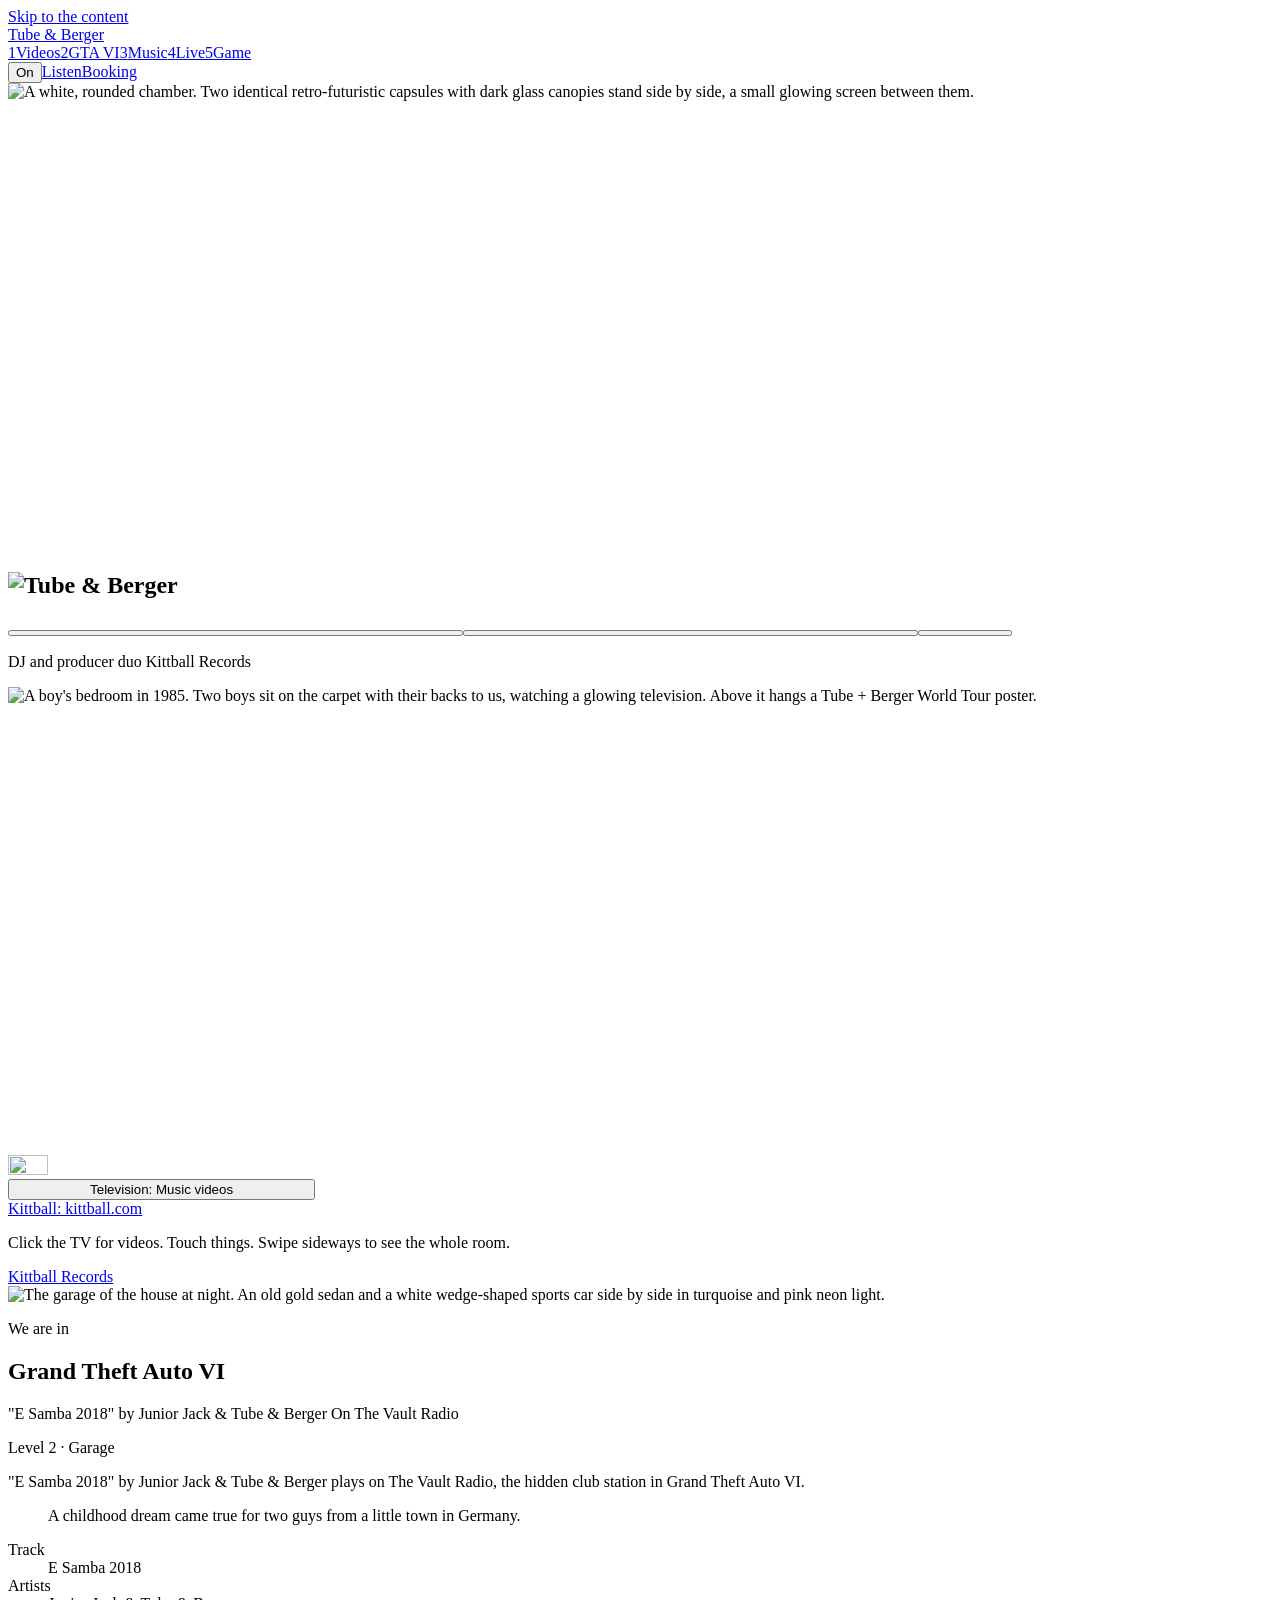
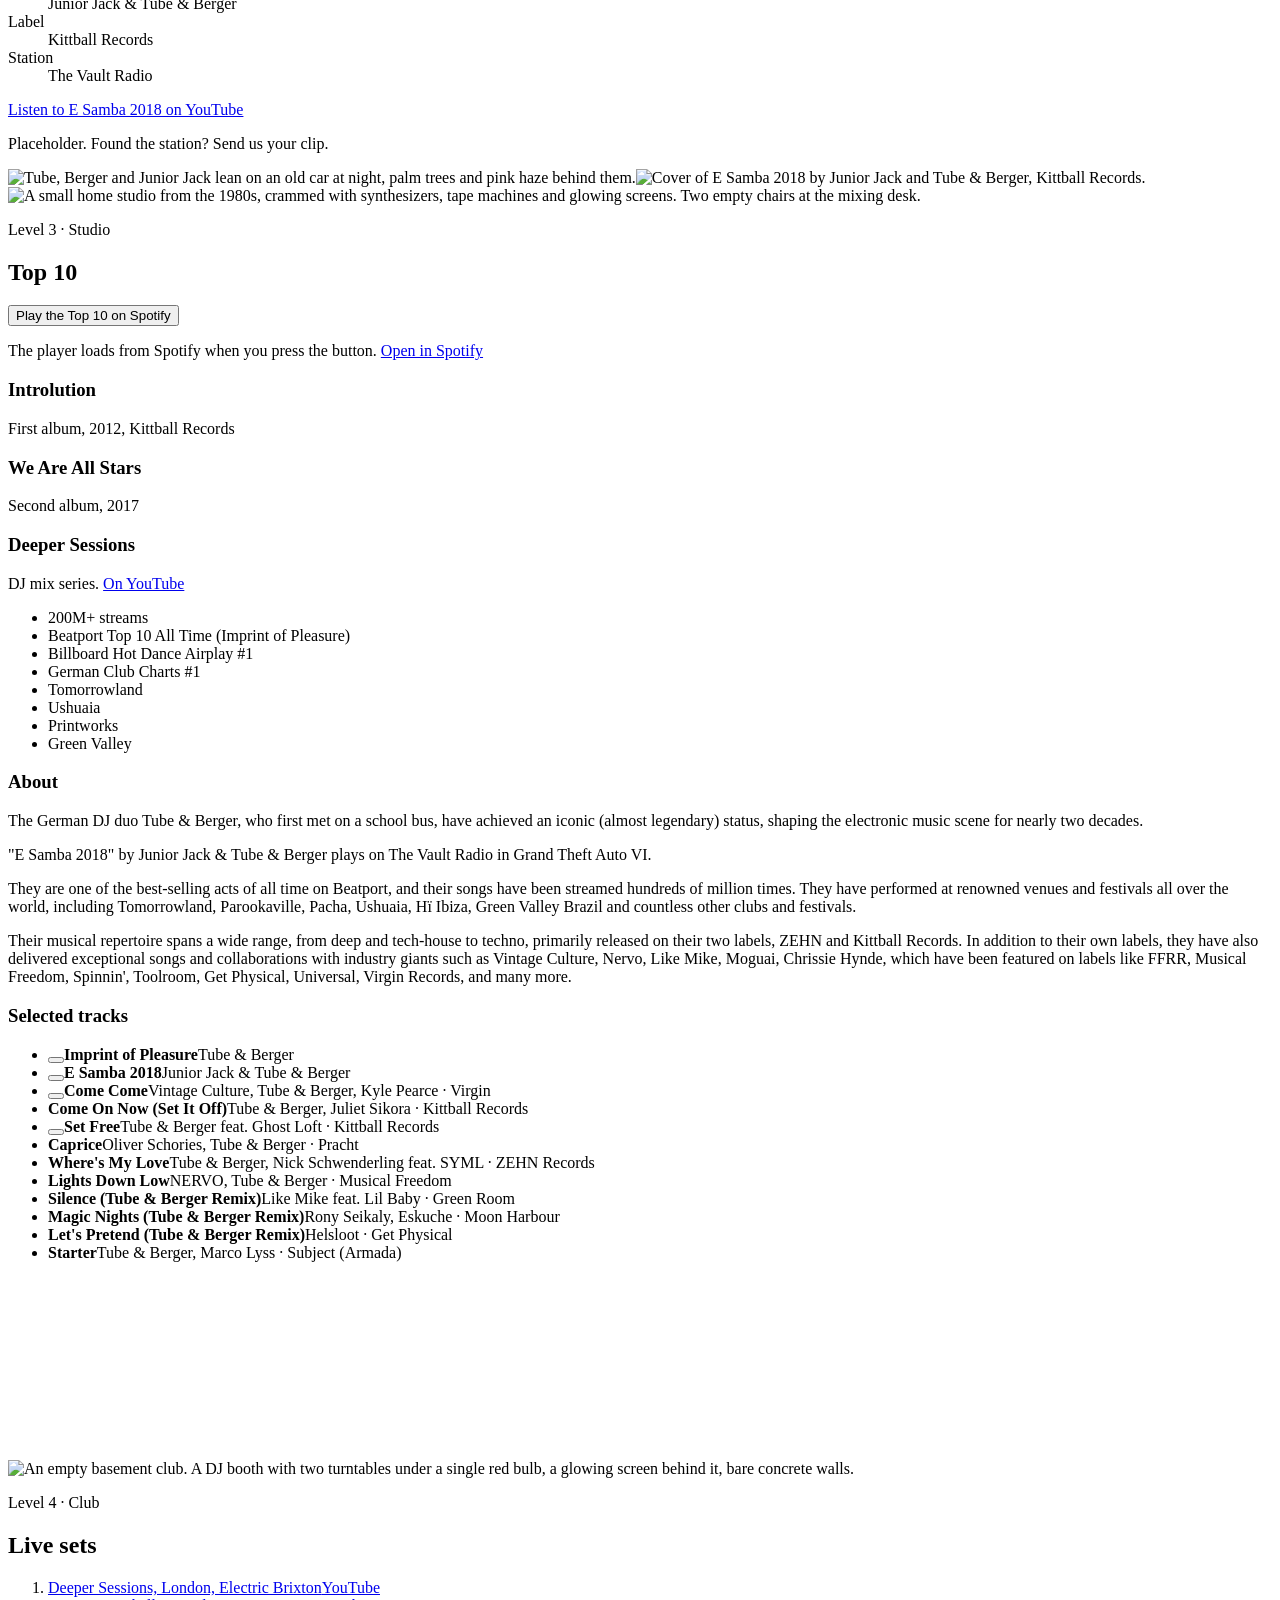
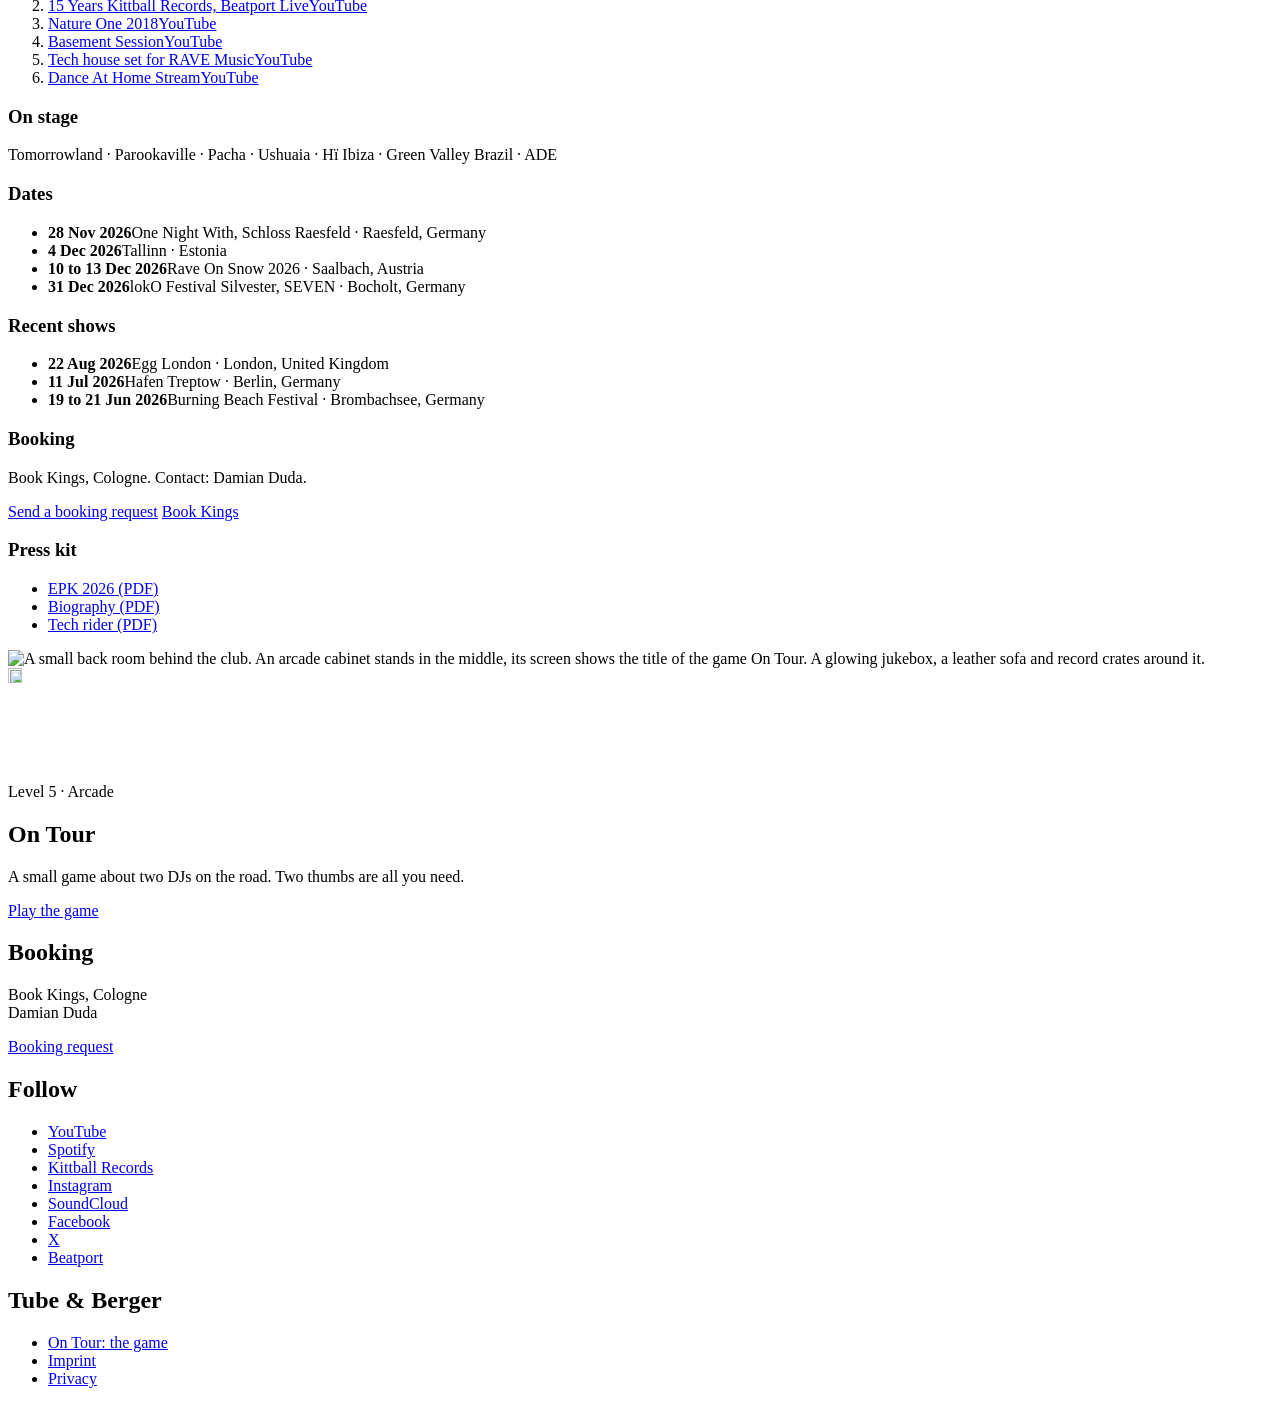
==== commit 5d9aa142: "Vorschau 2026-11-27 16:29" ====
--- a/index.html
+++ b/index.html
@@ -1,2 +1,2 @@
-<!DOCTYPE html><html lang="en"><head><meta charset="utf-8"><meta name="viewport" content="width=device-width, initial-scale=1"><meta name="robots" content="noindex"><title>Tube & Berger</title><meta name="description" content="Tube &amp; Berger: German DJ and producer duo, founders of Kittball Records. Music videos, the Top 10, live sets and booking."><meta property="og:title" content="Tube &amp; Berger"><meta property="og:type" content="website"><meta property="og:url" content="https://www.tube-berger.com/"><meta property="og:image" content="https://www.tube-berger.com/media/secret-1600.webp"><meta property="og:description" content="German DJ and producer duo, founders of Kittball Records."><script type="application/ld+json">{"@context":"https://schema.org","@type":"MusicGroup","name":"Tube & Berger","url":"https://www.tube-berger.com/","genre":["House","Tech House","Deep House"],"foundingLocation":{"@type":"City","name":"Solingen"},"member":[{"@type":"Person","name":"Arndt Roerig"},{"@type":"Person","name":"Marko Vidovic"}],"album":[{"@type":"MusicAlbum","name":"Introlution","datePublished":"2012"},{"@type":"MusicAlbum","name":"We Are All Stars","datePublished":"2017"}],"sameAs":["https://www.youtube.com/channel/UCMsBwGI8G1uiKskdMAxFGsA","https://open.spotify.com/artist/32wcuqRxZuBY5HbH1bWa8h","https://www.instagram.com/tube_and_berger/","https://soundcloud.com/tubeandberger","https://www.facebook.com/tubeandbergerofficial","https://twitter.com/TubeandBerger","https://www.beatport.com/artist/tube-berger/36641"]}</script><link rel="preload" as="image" href="/tube-berger-preview/media/secret-2560.webp" imagesrcset="/tube-berger-preview/media/secret-1600.webp 1600w, /tube-berger-preview/media/secret-2560.webp 2560w, /tube-berger-preview/media/secret-3840.webp 2816w" imagesizes="(max-aspect-ratio: 1/1) 185vh, 100vw"><link rel="stylesheet" href="/tube-berger-preview/_astro/global.D0xpROQ2.css"><style>@font-face{font-family:VT323;font-style:normal;font-display:swap;font-weight:400;src:url(/tube-berger-preview/_astro/vt323-vietnamese-400-normal.D0VnvwZ9.woff2)format("woff2"),url(/tube-berger-preview/_astro/vt323-vietnamese-400-normal.D_5Q7Vcv.woff)format("woff");unicode-range:U+102-103,U+110-111,U+128-129,U+168-169,U+1A0-1A1,U+1AF-1B0,U+300-301,U+303-304,U+308-309,U+323,U+329,U+1EA0-1EF9,U+20AB}@font-face{font-family:VT323;font-style:normal;font-display:swap;font-weight:400;src:url(/tube-berger-preview/_astro/vt323-latin-ext-400-normal.iUdYUaX4.woff2)format("woff2"),url(/tube-berger-preview/_astro/vt323-latin-ext-400-normal.DqOq58ri.woff)format("woff");unicode-range:U+100-2BA,U+2BD-2C5,U+2C7-2CC,U+2CE-2D7,U+2DD-2FF,U+304,U+308,U+329,U+1D00-1DBF,U+1E00-1E9F,U+1EF2-1EFF,U+2020,U+20A0-20AB,U+20AD-20C0,U+2113,U+2C60-2C7F,U+A720-A7FF}@font-face{font-family:VT323;font-style:normal;font-display:swap;font-weight:400;src:url(/tube-berger-preview/_astro/vt323-latin-400-normal.wDgJuOC9.woff2)format("woff2"),url(/tube-berger-preview/_astro/vt323-latin-400-normal.Dqn9ZSPj.woff)format("woff");unicode-range:U+??,U+131,U+152-153,U+2BB-2BC,U+2C6,U+2DA,U+2DC,U+304,U+308,U+329,U+2000-206F,U+20AC,U+2122,U+2191,U+2193,U+2212,U+2215,U+FEFF,U+FFFD}
-</style></head><body><a class="skip" href="#gta">Skip to the content</a><header class="bar"><a class="wordmark" href="#top">Tube & Berger</a><nav class="levels" aria-label="Levels"><a href="#room"><span class="n">1</span><span class="name">Videos</span></a><a href="#gta"><span class="n">2</span><span class="name">GTA VI</span></a><a href="#studio"><span class="n">3</span><span class="name">Music</span></a><a href="#club"><span class="n">4</span><span class="name">Live</span></a><a href="#arcade"><span class="n">5</span><span class="name">Game</span></a></nav><div class="cta"><button class="btn btn-sound" type="button" aria-pressed="true" title="Sound on or off" aria-label="Sound">On</button><a class="btn" href="#studio">Listen</a><a class="btn btn-solid" href="#booking">Booking</a></div></header><main><section class="pod" id="top" aria-label="The capsule room" style="--ratio:2816 / 1536"><div class="pod-scene"><img class="pod-img" src="/tube-berger-preview/media/secret-2560.webp" srcset="/tube-berger-preview/media/secret-1600.webp 1600w, /tube-berger-preview/media/secret-2560.webp 2560w, /tube-berger-preview/media/secret-3840.webp 2816w" sizes="(max-aspect-ratio: 1/1) 185vh, 100vw" width="2816" height="1536" fetchpriority="high" alt="A white, rounded chamber. Two identical retro-futuristic capsules with dark glass canopies stand side by side, a small glowing screen between them."><div class="pod-beam" aria-hidden="true"></div><h1 class="holo"><img class="holo-img" src="/tube-berger-preview/media/logo-holo.webp" width="1024" height="574" alt="Tube &amp; Berger"><canvas class="holo-canvas" width="840" height="472" aria-hidden="true"></canvas></h1><button class="spot pod-spot" type="button" data-id="pod-left" data-sound="pod-join" data-fallback="st2-crt" data-trigger="click" style="left:6.5%;top:34%;width:36%;height:43%" aria-label="Left capsule"></button><button class="spot pod-spot" type="button" data-id="pod-right" data-sound="pod-sim" data-fallback="st2-crt" data-trigger="click" style="left:57.5%;top:34%;width:36%;height:43%" aria-label="Right capsule"></button><button class="spot pod-spot" type="button" data-id="pod-console" data-sound="pod-glitch" data-fallback="st2-glitch2" data-trigger="click" style="left:46.3%;top:47%;width:7.4%;height:29%" aria-label="Console"></button><p class="pod-line">DJ and producer duo <span>Kittball Records</span></p></div><div class="room-fade" aria-hidden="true"></div></section><section class="room" id="room" aria-label="Level 1: the room, 1985" style="--focus:49%"><div class="scene" style="--tvx:47.91%;--tvy:45.830000000000005%"><img class="scene-img" alt="A boy's bedroom in 1985. Two boys sit on the carpet with their backs to us, watching a glowing television. Above it hangs a Tube + Berger World Tour poster." src="/tube-berger-preview/media/hero-2560.webp" srcset="/tube-berger-preview/media/hero-1600.webp 1600w, /tube-berger-preview/media/hero-2560.webp 2560w, /tube-berger-preview/media/hero-3840.webp 3840w" sizes="(max-aspect-ratio: 1/1) 180vh, 100vw" width="3840" height="2160"><div class="tv" style="left:40.23%;top:36.34%;width:15.36%;height:18.98%"><div class="tv-pic"><video class="tv-logo" muted loop playsinline preload="auto" data-fill poster="/tube-berger-preview/media/tv-loop.jpg" src="/tube-berger-preview/media/tv-loop.mp4"></video><canvas class="tv-canvas" width="420" height="292" aria-hidden="true"></canvas></div><div class="tv-glass" aria-hidden="true"></div></div><img class="tv-front" style="left:39%;top:33.5%;width:17.8%;height:24%" src="/tube-berger-preview/media/tv-front.webp" alt=""><div class="room-shade" aria-hidden="true"></div><div class="spot toy" data-id="bunkbed" data-sound="bunkbed" style="left:0%;top:9.3%;width:8.3%;height:62%" aria-hidden="true"></div><div class="spot toy" data-id="lamp" data-sound="lamp" style="left:14.8%;top:32.9%;width:5.4%;height:17.6%" aria-hidden="true"></div><div class="spot toy" data-id="phone" data-sound="phone" style="left:19.9%;top:51.2%;width:3.2%;height:5.4%" aria-hidden="true"></div><div class="spot toy" data-id="robot-shelf" data-sound="robot" style="left:22.3%;top:43.3%;width:2.9%;height:12.2%" aria-hidden="true"></div><div class="spot toy" data-id="boombox" data-sound="radio" data-fallback="boombox" style="left:25.6%;top:44.9%;width:10.1%;height:11.2%" aria-hidden="true"></div><div class="spot toy" data-id="bmx" data-sound="bmx" style="left:8.6%;top:52.5%;width:13.8%;height:31%" aria-hidden="true"></div><div class="spot toy" data-id="skateboard" data-sound="skateboard" style="left:22.7%;top:56.8%;width:4.7%;height:26.6%" aria-hidden="true"></div><div class="spot toy" data-id="rollerskates" data-sound="rollerskates" style="left:2.1%;top:76.6%;width:11.5%;height:16%" aria-hidden="true"></div><div class="spot toy" data-id="cassettes" data-sound="cassette" style="left:57.5%;top:93.3%;width:9.9%;height:6.2%" aria-hidden="true"></div><div class="spot toy" data-id="cassette-left" data-sound="cassette" style="left:34.7%;top:96%;width:3.4%;height:3.6%" aria-hidden="true"></div><div class="spot toy" data-id="globe" data-sound="globe" style="left:78.9%;top:61.1%;width:7%;height:19.6%" aria-hidden="true"></div><div class="spot toy" data-id="rocket" data-sound="rocket" style="left:85.2%;top:56.5%;width:3.4%;height:25.6%" aria-hidden="true"></div><div class="spot toy" data-id="guitar" data-sound="guitar" style="left:88%;top:41.7%;width:6.6%;height:38%" aria-hidden="true"></div><div class="spot toy" data-id="robot" data-sound="robot" style="left:93%;top:67.1%;width:4.2%;height:17.8%" aria-hidden="true"></div><div class="spot toy" data-id="toycars" data-sound="toycars" style="left:87.5%;top:81.6%;width:9%;height:6.6%" aria-hidden="true"></div><div class="spot toy" data-id="figure1" data-sound="figure1" style="left:46.3%;top:90.8%;width:7.8%;height:8.4%" aria-hidden="true"></div><div class="spot toy" data-id="figure2" data-sound="figure2" style="left:69.5%;top:88.8%;width:8%;height:10.4%" aria-hidden="true"></div><button class="spot" data-id="tv" data-sound="tv" data-caption="Television · Music videos" type="button" style="left:36.7%;top:34.5%;width:24.3%;height:22.2%"><span class="sr">Television: Music videos</span></button><div class="spot toy" data-id="poster" data-sound="poster-tour" data-fallback="poster" data-caption="Tour poster" style="left:36.3%;top:1.9%;width:24.1%;height:31%" aria-hidden="true"></div><div class="spot toy" data-id="introlution" data-sound="poster-introlution" data-fallback="poster" data-caption="Introlution" style="left:18.4%;top:3.5%;width:16.6%;height:30.5%" aria-hidden="true"></div><div class="spot toy" data-id="stars" data-sound="poster-stars" data-fallback="poster" data-caption="We Are All Stars" style="left:61.6%;top:4%;width:13%;height:31.3%" aria-hidden="true"></div><div class="spot toy" data-id="deeper" data-sound="poster-deeper" data-fallback="poster" data-caption="Deeper Sessions" style="left:75.6%;top:4.3%;width:12.5%;height:32.7%" aria-hidden="true"></div><div class="spot toy" data-id="pinboard" data-sound="pinboard" data-caption="Pinboard" style="left:23.2%;top:35.2%;width:9.4%;height:8.4%" aria-hidden="true"></div><div class="spot toy" data-id="records" data-sound="records" data-caption="Record collection" style="left:61.2%;top:43.5%;width:8.4%;height:13.5%" aria-hidden="true"></div><div class="spot toy" data-id="turntable" data-sound="turntable" data-caption="Record player" style="left:69.4%;top:38.4%;width:12%;height:18.3%" aria-hidden="true"></div><div class="spot toy" data-id="keyboard" data-sound="keyboard" data-caption="Keyboard" style="left:14.2%;top:81.3%;width:13.4%;height:8.8%" aria-hidden="true"></div><div class="spot toy" data-id="console" data-sound="console" data-caption="Game console" style="left:73.5%;top:78.3%;width:9.2%;height:9.6%" aria-hidden="true"></div><a class="spot" data-id="kittball" data-sound="kittball" data-caption="Kittball · kittball.com" href="https://www.kittball.com/" style="left:90.4%;top:17.8%;width:6.7%;height:17.6%" target="_blank" rel="noopener"><span class="sr">Kittball: kittball.com</span></a></div><div class="tv-osd" hidden><div class="osd-screen"><div class="osd-menu"><p class="osd-head"><span>Tube & Berger</span><span>Video</span></p><ol><li><button type="button" data-id="ZHbY8c5MBSU" data-title="Tube &amp; Berger: Straight Ahead"><b>CH 1</b><span>Straight Ahead</span></button></li><li><button type="button" data-id="LF6hC-YUIDw" data-title="Tube &amp; Berger: Surfin"><b>CH 2</b><span>Surfin</span></button></li><li><button type="button" data-id="Goc0tZHdxeQ" data-title="Tube &amp; Berger: Come On Now (Set It Off)"><b>CH 3</b><span>Come On Now (Set It Off)</span></button></li><li><button type="button" data-id="L7tNmEz8cA8" data-title="Tube &amp; Berger: Escape from Berlin"><b>CH 4</b><span>Escape from Berlin</span></button></li><li><button type="button" data-id="BBuhRErIXxY" data-title="Tube &amp; Berger: Ruckus"><b>CH 5</b><span>Ruckus</span></button></li><li><button type="button" data-id="F4vdQneJTs8" data-title="Tube &amp; Berger: Get Down"><b>CH 6</b><span>Get Down</span></button></li></ol><p class="osd-foot">Select a channel. Videos play from YouTube.</p></div></div></div><img class="tv-front-top" src="/tube-berger-preview/media/tv-front.webp" alt="" hidden><p class="osd-bar" hidden><button class="osd-back" type="button" hidden>Menu</button><span class="osd-nums" role="group" aria-label="Channels"><button class="osd-num" type="button" data-n="0" title="Straight Ahead" aria-label="Channel 1: Straight Ahead">1</button><button class="osd-num" type="button" data-n="1" title="Surfin" aria-label="Channel 2: Surfin">2</button><button class="osd-num" type="button" data-n="2" title="Come On Now (Set It Off)" aria-label="Channel 3: Come On Now (Set It Off)">3</button><button class="osd-num" type="button" data-n="3" title="Escape from Berlin" aria-label="Channel 4: Escape from Berlin">4</button><button class="osd-num" type="button" data-n="4" title="Ruckus" aria-label="Channel 5: Ruckus">5</button><button class="osd-num" type="button" data-n="5" title="Get Down" aria-label="Channel 6: Get Down">6</button></span><a class="osd-yt" href="https://www.youtube.com/channel/UCMsBwGI8G1uiKskdMAxFGsA" data-channel="https://www.youtube.com/channel/UCMsBwGI8G1uiKskdMAxFGsA" target="_blank" rel="noopener">YouTube</a><button class="osd-off" type="button">Close</button></p><p class="room-caption" aria-hidden="true"></p><div class="room-fade" aria-hidden="true"></div></section><p class="room-hint">Click the TV for videos. Touch things.<span class="room-swipe"> Swipe sideways to see the whole room.</span></p><nav class="room-list" aria-label="In this room"><a href="https://www.kittball.com/" target="_blank" rel="noopener">Kittball Records</a></nav><section class="level level-in" id="gta" aria-label="Level 2: the garage, Grand Theft Auto VI"><div class="level-room garage" style="--ratio:3840 / 2160"><img src="/tube-berger-preview/media/garage-2560.webp" srcset="/tube-berger-preview/media/garage-1600.webp 1600w, /tube-berger-preview/media/garage-2560.webp 2560w, /tube-berger-preview/media/garage-3840.webp 3840w" sizes="100vw" width="3840" height="2160" loading="lazy" alt="The garage of the house at night. An old gold sedan and a white wedge-shaped sports car side by side in turquoise and pink neon light."><div class="garage-over"><p class="garage-kick">We are in</p><h2>Grand Theft Auto VI</h2><p class="garage-line">"E Samba 2018" by Junior Jack & Tube & Berger <span>On The Vault Radio</span></p></div><div class="spot toy" data-id="sedan" data-sound="car-sedan" style="left:12.5%;top:37%;width:40.5%;height:45%" aria-hidden="true"></div><div class="spot toy" data-id="sportscar" data-sound="car-sport" style="left:55%;top:43%;width:36%;height:39%" aria-hidden="true"></div></div><div class="block gta"><div class="gta-text"><p class="kicker">Level 2 · Garage</p><p class="lead">"E Samba 2018" by Junior Jack & Tube & Berger plays on The Vault Radio, the hidden club station in Grand Theft Auto VI.</p><blockquote>A childhood dream came true for two guys from a little town in Germany.</blockquote><dl class="facts"><div><dt>Track</dt><dd>E Samba 2018</dd></div><div><dt>Artists</dt><dd>Junior Jack & Tube & Berger</dd></div><div><dt>Label</dt><dd>Kittball Records</dd></div><div><dt>Station</dt><dd>The Vault Radio</dd></div></dl><p><a class="btn" href="https://www.youtube.com/watch?v=izOJHiXb6gY" target="_blank" rel="noopener">Listen to E Samba 2018 on YouTube</a></p><p class="ph">Placeholder. Found the station? Send us your clip.</p></div><img class="gta-trio" src="/tube-berger-preview/media/gta-trio.webp" width="1100" height="1473" loading="lazy" alt="Tube, Berger and Junior Jack lean on an old car at night, palm trees and pink haze behind them."><img class="gta-cover" src="/tube-berger-preview/media/gta-cover.webp" width="900" height="900" loading="lazy" alt="Cover of E Samba 2018 by Junior Jack and Tube &amp; Berger, Kittball Records."></div></section><section class="level level-in" id="studio" aria-label="Level 3: the studio"><div class="level-room" style="--ratio:2816 / 1536"><img src="/tube-berger-preview/media/studio-2560.webp" srcset="/tube-berger-preview/media/studio-1600.webp 1600w, /tube-berger-preview/media/studio-2560.webp 2560w, /tube-berger-preview/media/studio-3840.webp 2816w" sizes="100vw" width="2816" height="1536" loading="lazy" alt="A small home studio from the 1980s, crammed with synthesizers, tape machines and glowing screens. Two empty chairs at the mixing desk."><div class="spot toy" data-id="modular" data-sound="st-modular" style="left:2%;top:16%;width:17%;height:34%" aria-hidden="true"></div><div class="spot toy" data-id="synth" data-sound="st-synth" style="left:20%;top:12%;width:9.5%;height:14%" aria-hidden="true"></div><div class="spot toy" data-id="tape" data-sound="st-tape" style="left:30.5%;top:21%;width:8.5%;height:15%" aria-hidden="true"></div><div class="spot toy" data-id="bassynth" data-sound="st-bassynth" style="left:20%;top:37%;width:11%;height:10.5%" aria-hidden="true"></div><div class="spot toy" data-id="computer" data-sound="st-computer" style="left:1.5%;top:49%;width:11%;height:19%" aria-hidden="true"></div><div class="spot toy" data-id="drumpad" data-sound="st-drumpad" style="left:16.5%;top:54%;width:9.5%;height:8.5%" aria-hidden="true"></div><div class="spot toy" data-id="eguitar" data-sound="st-guitar" style="left:28.5%;top:51%;width:8.5%;height:38%" aria-hidden="true"></div><div class="spot toy" data-id="speaker" data-sound="st-speaker" style="left:40.5%;top:25%;width:4.5%;height:19%" aria-hidden="true"></div><div class="spot toy" data-id="scope" data-sound="st-scope" style="left:45.5%;top:26%;width:10%;height:14%" aria-hidden="true"></div><div class="spot toy" data-id="mixer" data-sound="st-mixer" style="left:52%;top:47%;width:31%;height:16%" aria-hidden="true"></div><div class="spot toy" data-id="headphones" data-sound="st-headphones" style="left:71%;top:21%;width:3.6%;height:8%" aria-hidden="true"></div><div class="spot toy" data-id="lava" data-sound="st-lava" style="left:75%;top:22%;width:3.2%;height:15%" aria-hidden="true"></div><div class="spot toy" data-id="cuckoo" data-sound="st-cuckoo" style="left:82.5%;top:9%;width:4.5%;height:17%" aria-hidden="true"></div><div class="spot toy" data-id="keytar" data-sound="st-keytar" style="left:43%;top:70%;width:6%;height:16%" aria-hidden="true"></div><div class="spot toy" data-id="modem" data-sound="st-modem" style="left:89%;top:34%;width:8%;height:12%" aria-hidden="true"></div><div class="spot toy" data-id="ebass" data-sound="st-bass" style="left:90%;top:55%;width:9%;height:45%" aria-hidden="true"></div><div class="spot toy" data-id="tv-small" data-sound="st2-static" style="left:12%;top:8%;width:5.5%;height:7.5%" aria-hidden="true"></div><div class="spot toy" data-id="drumbox" data-sound="st2-drum2" style="left:30.5%;top:14%;width:8.5%;height:6.5%" aria-hidden="true"></div><div class="spot toy" data-id="rack-left" data-sound="st2-glitch1" style="left:20%;top:28%;width:9%;height:7.5%" aria-hidden="true"></div><div class="spot toy" data-id="reels-wall" data-sound="st2-tape2" style="left:40%;top:15.5%;width:5%;height:9%" aria-hidden="true"></div><div class="spot toy" data-id="scope-small" data-sound="st2-glitch2" style="left:47.5%;top:19%;width:5.5%;height:7%" aria-hidden="true"></div><div class="spot toy" data-id="rack-mid" data-sound="st2-modem-tail" style="left:46%;top:43%;width:9.5%;height:9.5%" aria-hidden="true"></div><div class="spot toy" data-id="keys-mid" data-sound="st2-synth2" style="left:34.5%;top:51.5%;width:8.5%;height:5.5%" aria-hidden="true"></div><div class="spot toy" data-id="rack-vu" data-sound="st2-crackle" style="left:34.5%;top:59%;width:7.5%;height:13%" aria-hidden="true"></div><div class="spot toy" data-id="recorder-floor" data-sound="st2-tape3" style="left:24.5%;top:69%;width:7%;height:11%" aria-hidden="true"></div><div class="spot toy" data-id="reels-floor" data-sound="st2-tape-tail" style="left:31%;top:90%;width:11%;height:8%" aria-hidden="true"></div><div class="spot toy" data-id="sampler" data-sound="st2-modular-tail" style="left:13%;top:51%;width:9%;height:5.5%" aria-hidden="true"></div><div class="spot toy" data-id="scope-shelf" data-sound="st2-modular2" style="left:60%;top:11%;width:4.2%;height:6%" aria-hidden="true"></div><div class="spot toy" data-id="tv-shelf" data-sound="st2-crt" style="left:65.5%;top:10.5%;width:4.5%;height:8%" aria-hidden="true"></div><div class="spot toy" data-id="keys-shelf" data-sound="st2-keys2" style="left:71%;top:12.5%;width:6%;height:5.5%" aria-hidden="true"></div><div class="spot toy" data-id="speakers-small" data-sound="st2-feedback" style="left:60.5%;top:30%;width:6.5%;height:6%" aria-hidden="true"></div><div class="spot toy" data-id="woofer" data-sound="st2-sub" style="left:60%;top:37%;width:7.5%;height:8%" aria-hidden="true"></div><div class="spot toy" data-id="monitor-a" data-sound="st2-computer2" style="left:68%;top:37.5%;width:4.5%;height:7%" aria-hidden="true"></div><div class="spot toy" data-id="monitor-b" data-sound="st2-computer-tail" style="left:73.5%;top:37.5%;width:5%;height:7%" aria-hidden="true"></div><div class="spot toy" data-id="speakers-right" data-sound="st2-feedback2" style="left:79.5%;top:30%;width:6.5%;height:15%" aria-hidden="true"></div><div class="spot toy" data-id="computer-right" data-sound="st2-blip" style="left:84%;top:55.5%;width:6%;height:8%" aria-hidden="true"></div><div class="spot toy" data-id="rack-right" data-sound="st2-modem2" style="left:84.5%;top:64%;width:5.5%;height:10%" aria-hidden="true"></div><div class="spot toy" data-id="amp" data-sound="st2-buzz" style="left:85%;top:75%;width:5%;height:15%" aria-hidden="true"></div><div class="spot toy" data-id="patchbay" data-sound="st2-modular-end" style="left:68%;top:46%;width:8%;height:6%" aria-hidden="true"></div></div><div class="block"><p class="kicker">Level 3 · Studio</p><h2>Top 10</h2><div class="embed" data-embed="https://open.spotify.com/embed/artist/32wcuqRxZuBY5HbH1bWa8h?theme=0" data-title="Tube &amp; Berger on Spotify" data-h="560"><button class="btn btn-solid" type="button">Play the Top 10 on Spotify</button><p class="ph">The player loads from Spotify when you press the button. <a href="https://open.spotify.com/artist/32wcuqRxZuBY5HbH1bWa8h" target="_blank" rel="noopener">Open in Spotify</a></p></div><div class="slots"><article class="slot" id="introlution"><h3>Introlution</h3><p>First album, 2012, Kittball Records</p></article><article class="slot" id="we-are-all-stars"><h3>We Are All Stars</h3><p>Second album, 2017</p></article><article class="slot" id="deeper-sessions"><h3>Deeper Sessions</h3><p>DJ mix series. <a href="https://www.youtube.com/channel/UCMsBwGI8G1uiKskdMAxFGsA" target="_blank" rel="noopener">On YouTube</a></p></article></div><ul class="proof" id="proof" aria-label="Milestones"><li>200M+ streams</li><li>Beatport Top 10 All Time (Imprint of Pleasure)</li><li>Billboard Hot Dance Airplay #1</li><li>German Club Charts #1</li><li>Tomorrowland</li><li>Ushuaia</li><li>Printworks</li><li>Green Valley</li></ul><div class="cols"><div id="about"><h3>About</h3><p>The German DJ duo Tube &amp; Berger, who first met on a school bus, have achieved an iconic (almost legendary) status, shaping the electronic music scene for nearly two decades.</p><p>&quot;E Samba 2018&quot; by Junior Jack &amp; Tube &amp; Berger plays on The Vault Radio in Grand Theft Auto VI.</p><p>They are one of the best-selling acts of all time on Beatport, and their songs have been streamed hundreds of million times. They have performed at renowned venues and festivals all over the world, including Tomorrowland, Parookaville, Pacha, Ushuaia, Hï Ibiza, Green Valley Brazil and countless other clubs and festivals.</p><p>Their musical repertoire spans a wide range, from deep and tech-house to techno, primarily released on their two labels, ZEHN and Kittball Records. In addition to their own labels, they have also delivered exceptional songs and collaborations with industry giants such as Vintage Culture, Nervo, Like Mike, Moguai, Chrissie Hynde, which have been featured on labels like FFRR, Musical Freedom, Spinnin&#39;, Toolroom, Get Physical, Universal, Virgin Records, and many more.</p></div><div><h3>Selected tracks</h3><ul class="rel"><li class="has-play"><button class="play" type="button" data-track="4LMdKMQ9es53meOOZfzf1r" data-title="Imprint of Pleasure" aria-label="Play Imprint of Pleasure"></button><b>Imprint of Pleasure</b><span>Tube &amp; Berger</span></li><li class="has-play"><button class="play" type="button" data-track="0nAuRe4M4bNyjsfXSBUZGk" data-title="E Samba 2018" aria-label="Play E Samba 2018"></button><b>E Samba 2018</b><span>Junior Jack &amp; Tube &amp; Berger</span></li><li class="has-play"><button class="play" type="button" data-track="61wTwysso7ebTVH8Ml4AGu" data-title="Come Come" aria-label="Play Come Come"></button><b>Come Come</b><span>Vintage Culture, Tube &amp; Berger, Kyle Pearce · Virgin</span></li><li><b>Come On Now (Set It Off)</b><span>Tube &amp; Berger, Juliet Sikora · Kittball Records</span></li><li class="has-play"><button class="play" type="button" data-track="0y463x8N7uCPA5vh2qbiDj" data-title="Set Free" aria-label="Play Set Free"></button><b>Set Free</b><span>Tube &amp; Berger feat. Ghost Loft · Kittball Records</span></li><li><b>Caprice</b><span>Oliver Schories, Tube &amp; Berger · Pracht</span></li><li><b>Where&#39;s My Love</b><span>Tube &amp; Berger, Nick Schwenderling feat. SYML · ZEHN Records</span></li><li><b>Lights Down Low</b><span>NERVO, Tube &amp; Berger · Musical Freedom</span></li><li><b>Silence (Tube &amp; Berger Remix)</b><span>Like Mike feat. Lil Baby · Green Room</span></li><li><b>Magic Nights (Tube &amp; Berger Remix)</b><span>Rony Seikaly, Eskuche · Moon Harbour</span></li><li><b>Let&#39;s Pretend (Tube &amp; Berger Remix)</b><span>Helsloot · Get Physical</span></li><li><b>Starter</b><span>Tube &amp; Berger, Marco Lyss · Subject (Armada)</span></li></ul></div></div></div></section><section class="level level-in" id="club" aria-label="Level 4: the club"><div class="level-room" style="--ratio:3840 / 2160"><img src="/tube-berger-preview/media/club-2560.webp" srcset="/tube-berger-preview/media/club-1600.webp 1600w, /tube-berger-preview/media/club-2560.webp 2560w, /tube-berger-preview/media/club-3840.webp 3840w" sizes="100vw" width="3840" height="2160" loading="lazy" alt="An empty basement club. A DJ booth with two turntables under a single red bulb, a glowing screen behind it, bare concrete walls."><video class="club-film" style="left:34.9%;top:23.4%;width:31.1%;height:27.8%" muted loop playsinline preload="none" data-src="/tube-berger-preview/media/club-loop.mp4" aria-label="Live footage: Tube &amp; Berger from behind at the decks, a packed hall in red light and smoke in front of them"></video><div class="spot toy" data-id="screen" data-sound="cl-crowd2" style="left:36%;top:25%;width:29%;height:24%" aria-hidden="true"></div><div class="spot toy" data-id="stack-left" data-sound="cl-sub" style="left:20.5%;top:30.5%;width:9.5%;height:45%" aria-hidden="true"></div><div class="spot toy" data-id="stack-right" data-sound="cl-sub2" style="left:71.5%;top:30.5%;width:9.5%;height:45%" aria-hidden="true"></div><div class="spot toy" data-id="bulb" data-sound="cl-bulb" style="left:48.3%;top:6%;width:3.4%;height:18%" aria-hidden="true"></div><div class="spot toy" data-id="deck-left" data-sound="cl-deck1" style="left:36.5%;top:51%;width:9.5%;height:6%" aria-hidden="true"></div><div class="spot toy" data-id="club-mixer" data-sound="cl-mixer" style="left:46.5%;top:52.5%;width:6%;height:4.5%" aria-hidden="true"></div><div class="spot toy" data-id="deck-right" data-sound="cl-deck2" style="left:53.2%;top:51%;width:9%;height:6%" aria-hidden="true"></div><div class="spot toy" data-id="club-phones" data-sound="cl-phones" style="left:62.8%;top:52.5%;width:4.2%;height:4.5%" aria-hidden="true"></div><div class="spot toy" data-id="cable" data-sound="cl-cable" style="left:21%;top:80%;width:12%;height:6%" aria-hidden="true"></div><div class="spot toy" data-id="cup" data-sound="cl-cup" style="left:67.3%;top:83%;width:3.6%;height:5%" aria-hidden="true"></div></div><div class="block"><p class="kicker">Level 4 · Club</p><h2>Live sets</h2><ol class="sets"><li><a href="https://www.youtube.com/watch?v=u_f5l_Bc3k4" target="_blank" rel="noopener">Deeper Sessions, London, Electric Brixton<span>YouTube</span></a></li><li><a href="https://www.youtube.com/watch?v=UWRpcHdQ6ec" target="_blank" rel="noopener">15 Years Kittball Records, Beatport Live<span>YouTube</span></a></li><li><a href="https://www.youtube.com/watch?v=ZinYMqsTQTk" target="_blank" rel="noopener">Nature One 2018<span>YouTube</span></a></li><li><a href="https://www.youtube.com/watch?v=u4gs7RGlglQ" target="_blank" rel="noopener">Basement Session<span>YouTube</span></a></li><li><a href="https://www.youtube.com/watch?v=Nx5-H-QwrB4" target="_blank" rel="noopener">Tech house set for RAVE Music<span>YouTube</span></a></li><li><a href="https://www.youtube.com/watch?v=bBmXnBeDMvk" target="_blank" rel="noopener">Dance At Home Stream<span>YouTube</span></a></li></ol><h3>On stage</h3><p class="stages">Tomorrowland · Parookaville · Pacha · Ushuaia · Hï Ibiza · Green Valley Brazil · ADE</p><h3>Dates</h3><ul class="rel dates"><li><b>28 Nov 2026</b><span>One Night With, Schloss Raesfeld · Raesfeld, Germany</span></li><li><b>4 Dec 2026</b><span>Tallinn · Estonia</span></li><li><b>10 to 13 Dec 2026</b><span>Rave On Snow 2026 · Saalbach, Austria</span></li><li><b>31 Dec 2026</b><span>lokO Festival Silvester, SEVEN · Bocholt, Germany</span></li></ul><h3>Recent shows</h3><ul class="rel dates past"><li><b>22 Aug 2026</b><span>Egg London · London, United Kingdom</span></li><li><b>11 Jul 2026</b><span>Hafen Treptow · Berlin, Germany</span></li><li><b>19 to 21 Jun 2026</b><span>Burning Beach Festival · Brombachsee, Germany</span></li></ul><div id="booking" class="anchor"><h3>Booking</h3><p>Book Kings, Cologne. Contact: Damian Duda.</p><p><a class="btn btn-solid" href="mailto:info@book-kings.de?subject=Booking%20request%3A%20Tube%20%26%20Berger">Send a booking request</a> <a class="btn" href="https://book-kings.de/tubeandberger" target="_blank" rel="noopener">Book Kings</a></p><h3>Press kit</h3><ul class="press"><li><a class="btn" href="/tube-berger-preview/press/tube-berger-epk-2026.pdf" download>EPK 2026 (PDF)</a></li><li><a class="btn" href="/tube-berger-preview/press/tube-berger-bio-en.pdf" download>Biography (PDF)</a></li><li><a class="btn" href="/tube-berger-preview/press/tube-berger-tech-rider.pdf" download>Tech rider (PDF)</a></li></ul></div></div></section><section class="level level-in" id="arcade" aria-label="Level 5: the arcade, play Tube &amp; Berger: On Tour"><a class="level-room level-empty" href="game/" style="--ratio:16 / 9"><p>Arcade. Image follows.</p></a><div class="block"><p class="kicker">Level 5 · Arcade</p><h2>On Tour</h2><p class="lead">A small game about two DJs on the road. Two thumbs are all you need.</p><p><a class="btn btn-solid" href="game/">Play the game</a></p></div></section></main><aside class="player" aria-label="Music player" hidden><div class="player-slot"></div><button class="player-close" type="button" aria-label="Close player">Close</button></aside><footer class="foot"><div class="foot-col"><h2>Booking</h2><p>Book Kings, Cologne<br>Damian Duda</p><p><a class="btn btn-solid" href="mailto:info@book-kings.de?subject=Booking%20request%3A%20Tube%20%26%20Berger">Booking request</a></p></div><div class="foot-col"><h2>Follow</h2><ul><li><a href="https://www.youtube.com/channel/UCMsBwGI8G1uiKskdMAxFGsA" target="_blank" rel="noopener">YouTube</a></li><li><a href="https://open.spotify.com/artist/32wcuqRxZuBY5HbH1bWa8h" target="_blank" rel="noopener">Spotify</a></li><li><a href="https://www.kittball.com/" target="_blank" rel="noopener">Kittball Records</a></li><li><a href="https://www.instagram.com/tube_and_berger/" target="_blank" rel="noopener">Instagram</a></li><li><a href="https://soundcloud.com/tubeandberger" target="_blank" rel="noopener">SoundCloud</a></li><li><a href="https://www.facebook.com/tubeandbergerofficial" target="_blank" rel="noopener">Facebook</a></li><li><a href="https://twitter.com/TubeandBerger" target="_blank" rel="noopener">X</a></li><li><a href="https://www.beatport.com/artist/tube-berger/36641" target="_blank" rel="noopener">Beatport</a></li></ul></div><div class="foot-col"><h2>Tube & Berger</h2><ul><li><a href="game/">On Tour: the game</a></li><li><a href="/tube-berger-preview/imprint">Imprint</a></li><li><a href="/tube-berger-preview/privacy">Privacy</a></li></ul></div></footer><div class="haze" aria-hidden="true"><i></i><i></i><i></i></div><div class="grain" aria-hidden="true"></div><script type="module" src="/tube-berger-preview/_astro/index.astro_astro_type_script_index_0_lang.DkRBMSpN.js"></script></body></html>+<!DOCTYPE html><html lang="en"><head><meta charset="utf-8"><meta name="viewport" content="width=device-width, initial-scale=1"><meta name="robots" content="noindex"><title>Tube & Berger</title><meta name="description" content="Tube &amp; Berger: German DJ and producer duo, founders of Kittball Records. Music videos, the Top 10, live sets and booking."><meta property="og:title" content="Tube &amp; Berger"><meta property="og:type" content="website"><meta property="og:url" content="https://www.tube-berger.com/"><meta property="og:image" content="https://www.tube-berger.com/media/secret-1600.webp"><meta property="og:description" content="German DJ and producer duo, founders of Kittball Records."><script type="application/ld+json">{"@context":"https://schema.org","@type":"MusicGroup","name":"Tube & Berger","url":"https://www.tube-berger.com/","genre":["House","Tech House","Deep House"],"foundingLocation":{"@type":"City","name":"Solingen"},"member":[{"@type":"Person","name":"Arndt Roerig"},{"@type":"Person","name":"Marko Vidovic"}],"album":[{"@type":"MusicAlbum","name":"Introlution","datePublished":"2012"},{"@type":"MusicAlbum","name":"We Are All Stars","datePublished":"2017"}],"sameAs":["https://www.youtube.com/channel/UCMsBwGI8G1uiKskdMAxFGsA","https://open.spotify.com/artist/32wcuqRxZuBY5HbH1bWa8h","https://www.instagram.com/tube_and_berger/","https://soundcloud.com/tubeandberger","https://www.facebook.com/tubeandbergerofficial","https://twitter.com/TubeandBerger","https://www.beatport.com/artist/tube-berger/36641"]}</script><link rel="preload" as="image" href="/tube-berger-preview/media/secret-2560.webp" imagesrcset="/tube-berger-preview/media/secret-1600.webp 1600w, /tube-berger-preview/media/secret-2560.webp 2560w, /tube-berger-preview/media/secret-3840.webp 2816w" imagesizes="(max-aspect-ratio: 1/1) 185vh, 100vw"><link rel="stylesheet" href="/tube-berger-preview/_astro/global.CQpoZZkv.css"><style>@font-face{font-family:VT323;font-style:normal;font-display:swap;font-weight:400;src:url(/tube-berger-preview/_astro/vt323-vietnamese-400-normal.D0VnvwZ9.woff2)format("woff2"),url(/tube-berger-preview/_astro/vt323-vietnamese-400-normal.D_5Q7Vcv.woff)format("woff");unicode-range:U+102-103,U+110-111,U+128-129,U+168-169,U+1A0-1A1,U+1AF-1B0,U+300-301,U+303-304,U+308-309,U+323,U+329,U+1EA0-1EF9,U+20AB}@font-face{font-family:VT323;font-style:normal;font-display:swap;font-weight:400;src:url(/tube-berger-preview/_astro/vt323-latin-ext-400-normal.iUdYUaX4.woff2)format("woff2"),url(/tube-berger-preview/_astro/vt323-latin-ext-400-normal.DqOq58ri.woff)format("woff");unicode-range:U+100-2BA,U+2BD-2C5,U+2C7-2CC,U+2CE-2D7,U+2DD-2FF,U+304,U+308,U+329,U+1D00-1DBF,U+1E00-1E9F,U+1EF2-1EFF,U+2020,U+20A0-20AB,U+20AD-20C0,U+2113,U+2C60-2C7F,U+A720-A7FF}@font-face{font-family:VT323;font-style:normal;font-display:swap;font-weight:400;src:url(/tube-berger-preview/_astro/vt323-latin-400-normal.wDgJuOC9.woff2)format("woff2"),url(/tube-berger-preview/_astro/vt323-latin-400-normal.Dqn9ZSPj.woff)format("woff");unicode-range:U+??,U+131,U+152-153,U+2BB-2BC,U+2C6,U+2DA,U+2DC,U+304,U+308,U+329,U+2000-206F,U+20AC,U+2122,U+2191,U+2193,U+2212,U+2215,U+FEFF,U+FFFD}
+</style></head><body><a class="skip" href="#gta">Skip to the content</a><header class="bar"><a class="wordmark" href="#top">Tube & Berger</a><nav class="levels" aria-label="Levels"><a href="#room"><span class="n">1</span><span class="name">Videos</span></a><a href="#gta"><span class="n">2</span><span class="name">GTA VI</span></a><a href="#studio"><span class="n">3</span><span class="name">Music</span></a><a href="#club"><span class="n">4</span><span class="name">Live</span></a><a href="#arcade"><span class="n">5</span><span class="name">Game</span></a></nav><div class="cta"><button class="btn btn-sound" type="button" aria-pressed="true" title="Sound on or off" aria-label="Sound">On</button><a class="btn" href="#studio">Listen</a><a class="btn btn-solid" href="#booking">Booking</a></div></header><main><section class="pod" id="top" aria-label="The capsule room" style="--ratio:2816 / 1536"><div class="pod-scene"><img class="pod-img" src="/tube-berger-preview/media/secret-2560.webp" srcset="/tube-berger-preview/media/secret-1600.webp 1600w, /tube-berger-preview/media/secret-2560.webp 2560w, /tube-berger-preview/media/secret-3840.webp 2816w" sizes="(max-aspect-ratio: 1/1) 185vh, 100vw" width="2816" height="1536" fetchpriority="high" alt="A white, rounded chamber. Two identical retro-futuristic capsules with dark glass canopies stand side by side, a small glowing screen between them."><div class="pod-beam" aria-hidden="true"></div><h1 class="holo"><img class="holo-img" src="/tube-berger-preview/media/logo-holo.webp" width="1024" height="574" alt="Tube &amp; Berger"><canvas class="holo-canvas" width="840" height="472" aria-hidden="true"></canvas></h1><button class="spot pod-spot" type="button" data-id="pod-left" data-sound="pod-join" data-fallback="st2-crt" data-trigger="click" style="left:6.5%;top:34%;width:36%;height:43%" aria-label="Left capsule"></button><button class="spot pod-spot" type="button" data-id="pod-right" data-sound="pod-sim" data-fallback="st2-crt" data-trigger="click" style="left:57.5%;top:34%;width:36%;height:43%" aria-label="Right capsule"></button><button class="spot pod-spot" type="button" data-id="pod-console" data-sound="pod-glitch" data-fallback="st2-glitch2" data-trigger="click" style="left:46.3%;top:47%;width:7.4%;height:29%" aria-label="Console"></button><p class="pod-line">DJ and producer duo <span>Kittball Records</span></p></div><div class="room-fade" aria-hidden="true"></div></section><section class="room" id="room" aria-label="Level 1: the room, 1985" style="--focus:49%"><div class="scene" style="--tvx:47.91%;--tvy:45.830000000000005%"><img class="scene-img" alt="A boy's bedroom in 1985. Two boys sit on the carpet with their backs to us, watching a glowing television. Above it hangs a Tube + Berger World Tour poster." src="/tube-berger-preview/media/hero-2560.webp" srcset="/tube-berger-preview/media/hero-1600.webp 1600w, /tube-berger-preview/media/hero-2560.webp 2560w, /tube-berger-preview/media/hero-3840.webp 3840w" sizes="(max-aspect-ratio: 1/1) 180vh, 100vw" width="3840" height="2160"><div class="tv" style="left:40.23%;top:36.34%;width:15.36%;height:18.98%"><div class="tv-pic"><video class="tv-logo" muted loop playsinline preload="auto" data-fill poster="/tube-berger-preview/media/tv-loop.jpg" src="/tube-berger-preview/media/tv-loop.mp4"></video><canvas class="tv-canvas" width="420" height="292" aria-hidden="true"></canvas></div><div class="tv-glass" aria-hidden="true"></div></div><img class="tv-front" style="left:39%;top:33.5%;width:17.8%;height:24%" src="/tube-berger-preview/media/tv-front.webp" alt=""><div class="room-shade" aria-hidden="true"></div><div class="spot toy" data-id="bunkbed" data-sound="bunkbed" style="left:0%;top:9.3%;width:8.3%;height:62%" aria-hidden="true"></div><div class="spot toy" data-id="lamp" data-sound="lamp" style="left:14.8%;top:32.9%;width:5.4%;height:17.6%" aria-hidden="true"></div><div class="spot toy" data-id="phone" data-sound="phone" style="left:19.9%;top:51.2%;width:3.2%;height:5.4%" aria-hidden="true"></div><div class="spot toy" data-id="robot-shelf" data-sound="robot" style="left:22.3%;top:43.3%;width:2.9%;height:12.2%" aria-hidden="true"></div><div class="spot toy" data-id="boombox" data-sound="radio" data-fallback="boombox" style="left:25.6%;top:44.9%;width:10.1%;height:11.2%" aria-hidden="true"></div><div class="spot toy" data-id="bmx" data-sound="bmx" style="left:8.6%;top:52.5%;width:13.8%;height:31%" aria-hidden="true"></div><div class="spot toy" data-id="skateboard" data-sound="skateboard" style="left:22.7%;top:56.8%;width:4.7%;height:26.6%" aria-hidden="true"></div><div class="spot toy" data-id="rollerskates" data-sound="rollerskates" style="left:2.1%;top:76.6%;width:11.5%;height:16%" aria-hidden="true"></div><div class="spot toy" data-id="cassettes" data-sound="cassette" style="left:57.5%;top:93.3%;width:9.9%;height:6.2%" aria-hidden="true"></div><div class="spot toy" data-id="cassette-left" data-sound="cassette" style="left:34.7%;top:96%;width:3.4%;height:3.6%" aria-hidden="true"></div><div class="spot toy" data-id="globe" data-sound="globe" style="left:78.9%;top:61.1%;width:7%;height:19.6%" aria-hidden="true"></div><div class="spot toy" data-id="rocket" data-sound="rocket" style="left:85.2%;top:56.5%;width:3.4%;height:25.6%" aria-hidden="true"></div><div class="spot toy" data-id="guitar" data-sound="guitar" style="left:88%;top:41.7%;width:6.6%;height:38%" aria-hidden="true"></div><div class="spot toy" data-id="robot" data-sound="robot" style="left:93%;top:67.1%;width:4.2%;height:17.8%" aria-hidden="true"></div><div class="spot toy" data-id="toycars" data-sound="toycars" style="left:87.5%;top:81.6%;width:9%;height:6.6%" aria-hidden="true"></div><div class="spot toy" data-id="figure1" data-sound="figure1" style="left:46.3%;top:90.8%;width:7.8%;height:8.4%" aria-hidden="true"></div><div class="spot toy" data-id="figure2" data-sound="figure2" style="left:69.5%;top:88.8%;width:8%;height:10.4%" aria-hidden="true"></div><button class="spot" data-id="tv" data-sound="tv" data-caption="Television · Music videos" type="button" style="left:36.7%;top:34.5%;width:24.3%;height:22.2%"><span class="sr">Television: Music videos</span></button><div class="spot toy" data-id="poster" data-sound="poster-tour" data-fallback="poster" data-caption="Tour poster" style="left:36.3%;top:1.9%;width:24.1%;height:31%" aria-hidden="true"></div><div class="spot toy" data-id="introlution" data-sound="poster-introlution" data-fallback="poster" data-caption="Introlution" style="left:18.4%;top:3.5%;width:16.6%;height:30.5%" aria-hidden="true"></div><div class="spot toy" data-id="stars" data-sound="poster-stars" data-fallback="poster" data-caption="We Are All Stars" style="left:61.6%;top:4%;width:13%;height:31.3%" aria-hidden="true"></div><div class="spot toy" data-id="deeper" data-sound="poster-deeper" data-fallback="poster" data-caption="Deeper Sessions" style="left:75.6%;top:4.3%;width:12.5%;height:32.7%" aria-hidden="true"></div><div class="spot toy" data-id="pinboard" data-sound="pinboard" data-caption="Pinboard" style="left:23.2%;top:35.2%;width:9.4%;height:8.4%" aria-hidden="true"></div><div class="spot toy" data-id="records" data-sound="records" data-caption="Record collection" style="left:61.2%;top:43.5%;width:8.4%;height:13.5%" aria-hidden="true"></div><div class="spot toy" data-id="turntable" data-sound="turntable" data-caption="Record player" style="left:69.4%;top:38.4%;width:12%;height:18.3%" aria-hidden="true"></div><div class="spot toy" data-id="keyboard" data-sound="keyboard" data-caption="Keyboard" style="left:14.2%;top:81.3%;width:13.4%;height:8.8%" aria-hidden="true"></div><div class="spot toy" data-id="console" data-sound="console" data-caption="Game console" style="left:73.5%;top:78.3%;width:9.2%;height:9.6%" aria-hidden="true"></div><a class="spot" data-id="kittball" data-sound="kittball" data-caption="Kittball · kittball.com" href="https://www.kittball.com/" style="left:90.4%;top:17.8%;width:6.7%;height:17.6%" target="_blank" rel="noopener"><span class="sr">Kittball: kittball.com</span></a></div><div class="tv-osd" hidden><div class="osd-screen"><div class="osd-menu"><p class="osd-head"><span>Tube & Berger</span><span>Video</span></p><ol><li><button type="button" data-id="ZHbY8c5MBSU" data-title="Tube &amp; Berger: Straight Ahead"><b>CH 1</b><span>Straight Ahead</span></button></li><li><button type="button" data-id="LF6hC-YUIDw" data-title="Tube &amp; Berger: Surfin"><b>CH 2</b><span>Surfin</span></button></li><li><button type="button" data-id="Goc0tZHdxeQ" data-title="Tube &amp; Berger: Come On Now (Set It Off)"><b>CH 3</b><span>Come On Now (Set It Off)</span></button></li><li><button type="button" data-id="L7tNmEz8cA8" data-title="Tube &amp; Berger: Escape from Berlin"><b>CH 4</b><span>Escape from Berlin</span></button></li><li><button type="button" data-id="BBuhRErIXxY" data-title="Tube &amp; Berger: Ruckus"><b>CH 5</b><span>Ruckus</span></button></li><li><button type="button" data-id="F4vdQneJTs8" data-title="Tube &amp; Berger: Get Down"><b>CH 6</b><span>Get Down</span></button></li></ol><p class="osd-foot">Select a channel. Videos play from YouTube.</p></div></div></div><img class="tv-front-top" src="/tube-berger-preview/media/tv-front.webp" alt="" hidden><p class="osd-bar" hidden><button class="osd-back" type="button" hidden>Menu</button><span class="osd-nums" role="group" aria-label="Channels"><button class="osd-num" type="button" data-n="0" title="Straight Ahead" aria-label="Channel 1: Straight Ahead">1</button><button class="osd-num" type="button" data-n="1" title="Surfin" aria-label="Channel 2: Surfin">2</button><button class="osd-num" type="button" data-n="2" title="Come On Now (Set It Off)" aria-label="Channel 3: Come On Now (Set It Off)">3</button><button class="osd-num" type="button" data-n="3" title="Escape from Berlin" aria-label="Channel 4: Escape from Berlin">4</button><button class="osd-num" type="button" data-n="4" title="Ruckus" aria-label="Channel 5: Ruckus">5</button><button class="osd-num" type="button" data-n="5" title="Get Down" aria-label="Channel 6: Get Down">6</button></span><a class="osd-yt" href="https://www.youtube.com/channel/UCMsBwGI8G1uiKskdMAxFGsA" data-channel="https://www.youtube.com/channel/UCMsBwGI8G1uiKskdMAxFGsA" target="_blank" rel="noopener">YouTube</a><button class="osd-off" type="button">Close</button></p><p class="room-caption" aria-hidden="true"></p><div class="room-fade" aria-hidden="true"></div></section><p class="room-hint">Click the TV for videos. Touch things.<span class="room-swipe"> Swipe sideways to see the whole room.</span></p><nav class="room-list" aria-label="In this room"><a href="https://www.kittball.com/" target="_blank" rel="noopener">Kittball Records</a></nav><section class="level level-in" id="gta" aria-label="Level 2: the garage, Grand Theft Auto VI"><div class="level-room garage" style="--ratio:3840 / 2160"><img src="/tube-berger-preview/media/garage-2560.webp" srcset="/tube-berger-preview/media/garage-1600.webp 1600w, /tube-berger-preview/media/garage-2560.webp 2560w, /tube-berger-preview/media/garage-3840.webp 3840w" sizes="100vw" width="3840" height="2160" loading="lazy" alt="The garage of the house at night. An old gold sedan and a white wedge-shaped sports car side by side in turquoise and pink neon light."><div class="garage-over"><p class="garage-kick">We are in</p><h2>Grand Theft Auto VI</h2><p class="garage-line">"E Samba 2018" by Junior Jack & Tube & Berger <span>On The Vault Radio</span></p></div><div class="spot toy" data-id="sedan" data-sound="car-sedan" style="left:12.5%;top:37%;width:40.5%;height:45%" aria-hidden="true"></div><div class="spot toy" data-id="sportscar" data-sound="car-sport" style="left:55%;top:43%;width:36%;height:39%" aria-hidden="true"></div></div><div class="block gta"><div class="gta-text"><p class="kicker">Level 2 · Garage</p><p class="lead">"E Samba 2018" by Junior Jack & Tube & Berger plays on The Vault Radio, the hidden club station in Grand Theft Auto VI.</p><blockquote>A childhood dream came true for two guys from a little town in Germany.</blockquote><dl class="facts"><div><dt>Track</dt><dd>E Samba 2018</dd></div><div><dt>Artists</dt><dd>Junior Jack & Tube & Berger</dd></div><div><dt>Label</dt><dd>Kittball Records</dd></div><div><dt>Station</dt><dd>The Vault Radio</dd></div></dl><p><a class="btn" href="https://www.youtube.com/watch?v=izOJHiXb6gY" target="_blank" rel="noopener">Listen to E Samba 2018 on YouTube</a></p><p class="ph">Placeholder. Found the station? Send us your clip.</p></div><img class="gta-trio" src="/tube-berger-preview/media/gta-trio.webp" width="1100" height="1473" loading="lazy" alt="Tube, Berger and Junior Jack lean on an old car at night, palm trees and pink haze behind them."><img class="gta-cover" src="/tube-berger-preview/media/gta-cover.webp" width="900" height="900" loading="lazy" alt="Cover of E Samba 2018 by Junior Jack and Tube &amp; Berger, Kittball Records."></div></section><section class="level level-in" id="studio" aria-label="Level 3: the studio"><div class="level-room" style="--ratio:2816 / 1536"><img src="/tube-berger-preview/media/studio-2560.webp" srcset="/tube-berger-preview/media/studio-1600.webp 1600w, /tube-berger-preview/media/studio-2560.webp 2560w, /tube-berger-preview/media/studio-3840.webp 2816w" sizes="100vw" width="2816" height="1536" loading="lazy" alt="A small home studio from the 1980s, crammed with synthesizers, tape machines and glowing screens. Two empty chairs at the mixing desk."><div class="spot toy" data-id="modular" data-sound="st-modular" style="left:2%;top:16%;width:17%;height:34%" aria-hidden="true"></div><div class="spot toy" data-id="synth" data-sound="st-synth" style="left:20%;top:12%;width:9.5%;height:14%" aria-hidden="true"></div><div class="spot toy" data-id="tape" data-sound="st-tape" style="left:30.5%;top:21%;width:8.5%;height:15%" aria-hidden="true"></div><div class="spot toy" data-id="bassynth" data-sound="st-bassynth" style="left:20%;top:37%;width:11%;height:10.5%" aria-hidden="true"></div><div class="spot toy" data-id="computer" data-sound="st-computer" style="left:1.5%;top:49%;width:11%;height:19%" aria-hidden="true"></div><div class="spot toy" data-id="drumpad" data-sound="st-drumpad" style="left:16.5%;top:54%;width:9.5%;height:8.5%" aria-hidden="true"></div><div class="spot toy" data-id="eguitar" data-sound="st-guitar" style="left:28.5%;top:51%;width:8.5%;height:38%" aria-hidden="true"></div><div class="spot toy" data-id="speaker" data-sound="st-speaker" style="left:40.5%;top:25%;width:4.5%;height:19%" aria-hidden="true"></div><div class="spot toy" data-id="scope" data-sound="st-scope" style="left:45.5%;top:26%;width:10%;height:14%" aria-hidden="true"></div><div class="spot toy" data-id="mixer" data-sound="st-mixer" style="left:52%;top:47%;width:31%;height:16%" aria-hidden="true"></div><div class="spot toy" data-id="headphones" data-sound="st-headphones" style="left:71%;top:21%;width:3.6%;height:8%" aria-hidden="true"></div><div class="spot toy" data-id="lava" data-sound="st-lava" style="left:75%;top:22%;width:3.2%;height:15%" aria-hidden="true"></div><div class="spot toy" data-id="cuckoo" data-sound="st-cuckoo" style="left:82.5%;top:9%;width:4.5%;height:17%" aria-hidden="true"></div><div class="spot toy" data-id="keytar" data-sound="st-keytar" style="left:43%;top:70%;width:6%;height:16%" aria-hidden="true"></div><div class="spot toy" data-id="modem" data-sound="st-modem" style="left:89%;top:34%;width:8%;height:12%" aria-hidden="true"></div><div class="spot toy" data-id="ebass" data-sound="st-bass" style="left:90%;top:55%;width:9%;height:45%" aria-hidden="true"></div><div class="spot toy" data-id="tv-small" data-sound="st2-static" style="left:12%;top:8%;width:5.5%;height:7.5%" aria-hidden="true"></div><div class="spot toy" data-id="drumbox" data-sound="st2-drum2" style="left:30.5%;top:14%;width:8.5%;height:6.5%" aria-hidden="true"></div><div class="spot toy" data-id="rack-left" data-sound="st2-glitch1" style="left:20%;top:28%;width:9%;height:7.5%" aria-hidden="true"></div><div class="spot toy" data-id="reels-wall" data-sound="st2-tape2" style="left:40%;top:15.5%;width:5%;height:9%" aria-hidden="true"></div><div class="spot toy" data-id="scope-small" data-sound="st2-glitch2" style="left:47.5%;top:19%;width:5.5%;height:7%" aria-hidden="true"></div><div class="spot toy" data-id="rack-mid" data-sound="st2-modem-tail" style="left:46%;top:43%;width:9.5%;height:9.5%" aria-hidden="true"></div><div class="spot toy" data-id="keys-mid" data-sound="st2-synth2" style="left:34.5%;top:51.5%;width:8.5%;height:5.5%" aria-hidden="true"></div><div class="spot toy" data-id="rack-vu" data-sound="st2-crackle" style="left:34.5%;top:59%;width:7.5%;height:13%" aria-hidden="true"></div><div class="spot toy" data-id="recorder-floor" data-sound="st2-tape3" style="left:24.5%;top:69%;width:7%;height:11%" aria-hidden="true"></div><div class="spot toy" data-id="reels-floor" data-sound="st2-tape-tail" style="left:31%;top:90%;width:11%;height:8%" aria-hidden="true"></div><div class="spot toy" data-id="sampler" data-sound="st2-modular-tail" style="left:13%;top:51%;width:9%;height:5.5%" aria-hidden="true"></div><div class="spot toy" data-id="scope-shelf" data-sound="st2-modular2" style="left:60%;top:11%;width:4.2%;height:6%" aria-hidden="true"></div><div class="spot toy" data-id="tv-shelf" data-sound="st2-crt" style="left:65.5%;top:10.5%;width:4.5%;height:8%" aria-hidden="true"></div><div class="spot toy" data-id="keys-shelf" data-sound="st2-keys2" style="left:71%;top:12.5%;width:6%;height:5.5%" aria-hidden="true"></div><div class="spot toy" data-id="speakers-small" data-sound="st2-feedback" style="left:60.5%;top:30%;width:6.5%;height:6%" aria-hidden="true"></div><div class="spot toy" data-id="woofer" data-sound="st2-sub" style="left:60%;top:37%;width:7.5%;height:8%" aria-hidden="true"></div><div class="spot toy" data-id="monitor-a" data-sound="st2-computer2" style="left:68%;top:37.5%;width:4.5%;height:7%" aria-hidden="true"></div><div class="spot toy" data-id="monitor-b" data-sound="st2-computer-tail" style="left:73.5%;top:37.5%;width:5%;height:7%" aria-hidden="true"></div><div class="spot toy" data-id="speakers-right" data-sound="st2-feedback2" style="left:79.5%;top:30%;width:6.5%;height:15%" aria-hidden="true"></div><div class="spot toy" data-id="computer-right" data-sound="st2-blip" style="left:84%;top:55.5%;width:6%;height:8%" aria-hidden="true"></div><div class="spot toy" data-id="rack-right" data-sound="st2-modem2" style="left:84.5%;top:64%;width:5.5%;height:10%" aria-hidden="true"></div><div class="spot toy" data-id="amp" data-sound="st2-buzz" style="left:85%;top:75%;width:5%;height:15%" aria-hidden="true"></div><div class="spot toy" data-id="patchbay" data-sound="st2-modular-end" style="left:68%;top:46%;width:8%;height:6%" aria-hidden="true"></div></div><div class="block"><p class="kicker">Level 3 · Studio</p><h2>Top 10</h2><div class="embed" data-embed="https://open.spotify.com/embed/artist/32wcuqRxZuBY5HbH1bWa8h?theme=0" data-title="Tube &amp; Berger on Spotify" data-h="560"><button class="btn btn-solid" type="button">Play the Top 10 on Spotify</button><p class="ph">The player loads from Spotify when you press the button. <a href="https://open.spotify.com/artist/32wcuqRxZuBY5HbH1bWa8h" target="_blank" rel="noopener">Open in Spotify</a></p></div><div class="slots"><article class="slot" id="introlution"><h3>Introlution</h3><p>First album, 2012, Kittball Records</p></article><article class="slot" id="we-are-all-stars"><h3>We Are All Stars</h3><p>Second album, 2017</p></article><article class="slot" id="deeper-sessions"><h3>Deeper Sessions</h3><p>DJ mix series. <a href="https://www.youtube.com/channel/UCMsBwGI8G1uiKskdMAxFGsA" target="_blank" rel="noopener">On YouTube</a></p></article></div><ul class="proof" id="proof" aria-label="Milestones"><li>200M+ streams</li><li>Beatport Top 10 All Time (Imprint of Pleasure)</li><li>Billboard Hot Dance Airplay #1</li><li>German Club Charts #1</li><li>Tomorrowland</li><li>Ushuaia</li><li>Printworks</li><li>Green Valley</li></ul><div class="cols"><div id="about"><h3>About</h3><p>The German DJ duo Tube &amp; Berger, who first met on a school bus, have achieved an iconic (almost legendary) status, shaping the electronic music scene for nearly two decades.</p><p>&quot;E Samba 2018&quot; by Junior Jack &amp; Tube &amp; Berger plays on The Vault Radio in Grand Theft Auto VI.</p><p>They are one of the best-selling acts of all time on Beatport, and their songs have been streamed hundreds of million times. They have performed at renowned venues and festivals all over the world, including Tomorrowland, Parookaville, Pacha, Ushuaia, Hï Ibiza, Green Valley Brazil and countless other clubs and festivals.</p><p>Their musical repertoire spans a wide range, from deep and tech-house to techno, primarily released on their two labels, ZEHN and Kittball Records. In addition to their own labels, they have also delivered exceptional songs and collaborations with industry giants such as Vintage Culture, Nervo, Like Mike, Moguai, Chrissie Hynde, which have been featured on labels like FFRR, Musical Freedom, Spinnin&#39;, Toolroom, Get Physical, Universal, Virgin Records, and many more.</p></div><div><h3>Selected tracks</h3><ul class="rel"><li class="has-play"><button class="play" type="button" data-track="4LMdKMQ9es53meOOZfzf1r" data-title="Imprint of Pleasure" aria-label="Play Imprint of Pleasure"></button><b>Imprint of Pleasure</b><span>Tube &amp; Berger</span></li><li class="has-play"><button class="play" type="button" data-track="0nAuRe4M4bNyjsfXSBUZGk" data-title="E Samba 2018" aria-label="Play E Samba 2018"></button><b>E Samba 2018</b><span>Junior Jack &amp; Tube &amp; Berger</span></li><li class="has-play"><button class="play" type="button" data-track="61wTwysso7ebTVH8Ml4AGu" data-title="Come Come" aria-label="Play Come Come"></button><b>Come Come</b><span>Vintage Culture, Tube &amp; Berger, Kyle Pearce · Virgin</span></li><li><b>Come On Now (Set It Off)</b><span>Tube &amp; Berger, Juliet Sikora · Kittball Records</span></li><li class="has-play"><button class="play" type="button" data-track="0y463x8N7uCPA5vh2qbiDj" data-title="Set Free" aria-label="Play Set Free"></button><b>Set Free</b><span>Tube &amp; Berger feat. Ghost Loft · Kittball Records</span></li><li><b>Caprice</b><span>Oliver Schories, Tube &amp; Berger · Pracht</span></li><li><b>Where&#39;s My Love</b><span>Tube &amp; Berger, Nick Schwenderling feat. SYML · ZEHN Records</span></li><li><b>Lights Down Low</b><span>NERVO, Tube &amp; Berger · Musical Freedom</span></li><li><b>Silence (Tube &amp; Berger Remix)</b><span>Like Mike feat. Lil Baby · Green Room</span></li><li><b>Magic Nights (Tube &amp; Berger Remix)</b><span>Rony Seikaly, Eskuche · Moon Harbour</span></li><li><b>Let&#39;s Pretend (Tube &amp; Berger Remix)</b><span>Helsloot · Get Physical</span></li><li><b>Starter</b><span>Tube &amp; Berger, Marco Lyss · Subject (Armada)</span></li></ul></div></div></div></section><section class="level level-in" id="club" aria-label="Level 4: the club"><div class="level-room" style="--ratio:3840 / 2160"><img src="/tube-berger-preview/media/club-2560.webp" srcset="/tube-berger-preview/media/club-1600.webp 1600w, /tube-berger-preview/media/club-2560.webp 2560w, /tube-berger-preview/media/club-3840.webp 3840w" sizes="100vw" width="3840" height="2160" loading="lazy" alt="An empty basement club. A DJ booth with two turntables under a single red bulb, a glowing screen behind it, bare concrete walls."><video class="club-film" style="left:34.9%;top:23.4%;width:31.1%;height:27.8%" muted loop playsinline preload="none" data-src="/tube-berger-preview/media/club-loop.mp4" aria-label="Live footage: Tube &amp; Berger from behind at the decks, a packed hall in red light and smoke in front of them"></video><div class="spot toy" data-id="screen" data-sound="cl-crowd2" style="left:36%;top:25%;width:29%;height:24%" aria-hidden="true"></div><div class="spot toy" data-id="stack-left" data-sound="cl-sub" style="left:20.5%;top:30.5%;width:9.5%;height:45%" aria-hidden="true"></div><div class="spot toy" data-id="stack-right" data-sound="cl-sub2" style="left:71.5%;top:30.5%;width:9.5%;height:45%" aria-hidden="true"></div><div class="spot toy" data-id="bulb" data-sound="cl-bulb" style="left:48.3%;top:6%;width:3.4%;height:18%" aria-hidden="true"></div><div class="spot toy" data-id="deck-left" data-sound="cl-deck1" style="left:36.5%;top:51%;width:9.5%;height:6%" aria-hidden="true"></div><div class="spot toy" data-id="club-mixer" data-sound="cl-mixer" style="left:46.5%;top:52.5%;width:6%;height:4.5%" aria-hidden="true"></div><div class="spot toy" data-id="deck-right" data-sound="cl-deck2" style="left:53.2%;top:51%;width:9%;height:6%" aria-hidden="true"></div><div class="spot toy" data-id="club-phones" data-sound="cl-phones" style="left:62.8%;top:52.5%;width:4.2%;height:4.5%" aria-hidden="true"></div><div class="spot toy" data-id="cable" data-sound="cl-cable" style="left:21%;top:80%;width:12%;height:6%" aria-hidden="true"></div><div class="spot toy" data-id="cup" data-sound="cl-cup" style="left:67.3%;top:83%;width:3.6%;height:5%" aria-hidden="true"></div></div><div class="block"><p class="kicker">Level 4 · Club</p><h2>Live sets</h2><ol class="sets"><li><a href="https://www.youtube.com/watch?v=u_f5l_Bc3k4" target="_blank" rel="noopener">Deeper Sessions, London, Electric Brixton<span>YouTube</span></a></li><li><a href="https://www.youtube.com/watch?v=UWRpcHdQ6ec" target="_blank" rel="noopener">15 Years Kittball Records, Beatport Live<span>YouTube</span></a></li><li><a href="https://www.youtube.com/watch?v=ZinYMqsTQTk" target="_blank" rel="noopener">Nature One 2018<span>YouTube</span></a></li><li><a href="https://www.youtube.com/watch?v=u4gs7RGlglQ" target="_blank" rel="noopener">Basement Session<span>YouTube</span></a></li><li><a href="https://www.youtube.com/watch?v=Nx5-H-QwrB4" target="_blank" rel="noopener">Tech house set for RAVE Music<span>YouTube</span></a></li><li><a href="https://www.youtube.com/watch?v=bBmXnBeDMvk" target="_blank" rel="noopener">Dance At Home Stream<span>YouTube</span></a></li></ol><h3>On stage</h3><p class="stages">Tomorrowland · Parookaville · Pacha · Ushuaia · Hï Ibiza · Green Valley Brazil · ADE</p><h3>Dates</h3><ul class="rel dates"><li><b>28 Nov 2026</b><span>One Night With, Schloss Raesfeld · Raesfeld, Germany</span></li><li><b>4 Dec 2026</b><span>Tallinn · Estonia</span></li><li><b>10 to 13 Dec 2026</b><span>Rave On Snow 2026 · Saalbach, Austria</span></li><li><b>31 Dec 2026</b><span>lokO Festival Silvester, SEVEN · Bocholt, Germany</span></li></ul><h3>Recent shows</h3><ul class="rel dates past"><li><b>22 Aug 2026</b><span>Egg London · London, United Kingdom</span></li><li><b>11 Jul 2026</b><span>Hafen Treptow · Berlin, Germany</span></li><li><b>19 to 21 Jun 2026</b><span>Burning Beach Festival · Brombachsee, Germany</span></li></ul><div id="booking" class="anchor"><h3>Booking</h3><p>Book Kings, Cologne. Contact: Damian Duda.</p><p><a class="btn btn-solid" href="mailto:info@book-kings.de?subject=Booking%20request%3A%20Tube%20%26%20Berger">Send a booking request</a> <a class="btn" href="https://book-kings.de/tubeandberger" target="_blank" rel="noopener">Book Kings</a></p><h3>Press kit</h3><ul class="press"><li><a class="btn" href="/tube-berger-preview/press/tube-berger-epk-2026.pdf" download>EPK 2026 (PDF)</a></li><li><a class="btn" href="/tube-berger-preview/press/tube-berger-bio-en.pdf" download>Biography (PDF)</a></li><li><a class="btn" href="/tube-berger-preview/press/tube-berger-tech-rider.pdf" download>Tech rider (PDF)</a></li></ul></div></div></section><section class="level level-in" id="arcade" aria-label="Level 5: the arcade, play Tube &amp; Berger: On Tour"><div class="level-room" style="--ratio:2752 / 1536"><img src="/tube-berger-preview/media/arcade-2560.webp" srcset="/tube-berger-preview/media/arcade-1600.webp 1600w, /tube-berger-preview/media/arcade-2560.webp 2560w, /tube-berger-preview/media/arcade-3840.webp 2752w" sizes="100vw" width="2752" height="1536" loading="lazy" alt="A small back room behind the club. An arcade cabinet stands in the middle, its screen shows the title of the game On Tour. A glowing jukebox, a leather sofa and record crates around it."><img class="arcade-screen" src="/tube-berger-preview/media/arcade-screen.webp" width="640" height="480" loading="lazy" alt="" style="left:45.3%;top:33.6%;width:10.4%;height:15.3%"><a class="spot arcade-go" href="game/" style="left:41.5%;top:15.5%;width:18%;height:79.5%" aria-label="Play Tube &amp; Berger: On Tour"></a></div><div class="block"><p class="kicker">Level 5 · Arcade</p><h2>On Tour</h2><p class="lead">A small game about two DJs on the road. Two thumbs are all you need.</p><p><a class="btn btn-solid" href="game/">Play the game</a></p></div></section></main><aside class="player" aria-label="Music player" hidden><div class="player-slot"></div><button class="player-close" type="button" aria-label="Close player">Close</button></aside><footer class="foot"><div class="foot-col"><h2>Booking</h2><p>Book Kings, Cologne<br>Damian Duda</p><p><a class="btn btn-solid" href="mailto:info@book-kings.de?subject=Booking%20request%3A%20Tube%20%26%20Berger">Booking request</a></p></div><div class="foot-col"><h2>Follow</h2><ul><li><a href="https://www.youtube.com/channel/UCMsBwGI8G1uiKskdMAxFGsA" target="_blank" rel="noopener">YouTube</a></li><li><a href="https://open.spotify.com/artist/32wcuqRxZuBY5HbH1bWa8h" target="_blank" rel="noopener">Spotify</a></li><li><a href="https://www.kittball.com/" target="_blank" rel="noopener">Kittball Records</a></li><li><a href="https://www.instagram.com/tube_and_berger/" target="_blank" rel="noopener">Instagram</a></li><li><a href="https://soundcloud.com/tubeandberger" target="_blank" rel="noopener">SoundCloud</a></li><li><a href="https://www.facebook.com/tubeandbergerofficial" target="_blank" rel="noopener">Facebook</a></li><li><a href="https://twitter.com/TubeandBerger" target="_blank" rel="noopener">X</a></li><li><a href="https://www.beatport.com/artist/tube-berger/36641" target="_blank" rel="noopener">Beatport</a></li></ul></div><div class="foot-col"><h2>Tube & Berger</h2><ul><li><a href="game/">On Tour: the game</a></li><li><a href="/tube-berger-preview/imprint">Imprint</a></li><li><a href="/tube-berger-preview/privacy">Privacy</a></li></ul></div></footer><div class="haze" aria-hidden="true"><i></i><i></i><i></i></div><div class="grain" aria-hidden="true"></div><script type="module" src="/tube-berger-preview/_astro/index.astro_astro_type_script_index_0_lang.DkRBMSpN.js"></script></body></html>
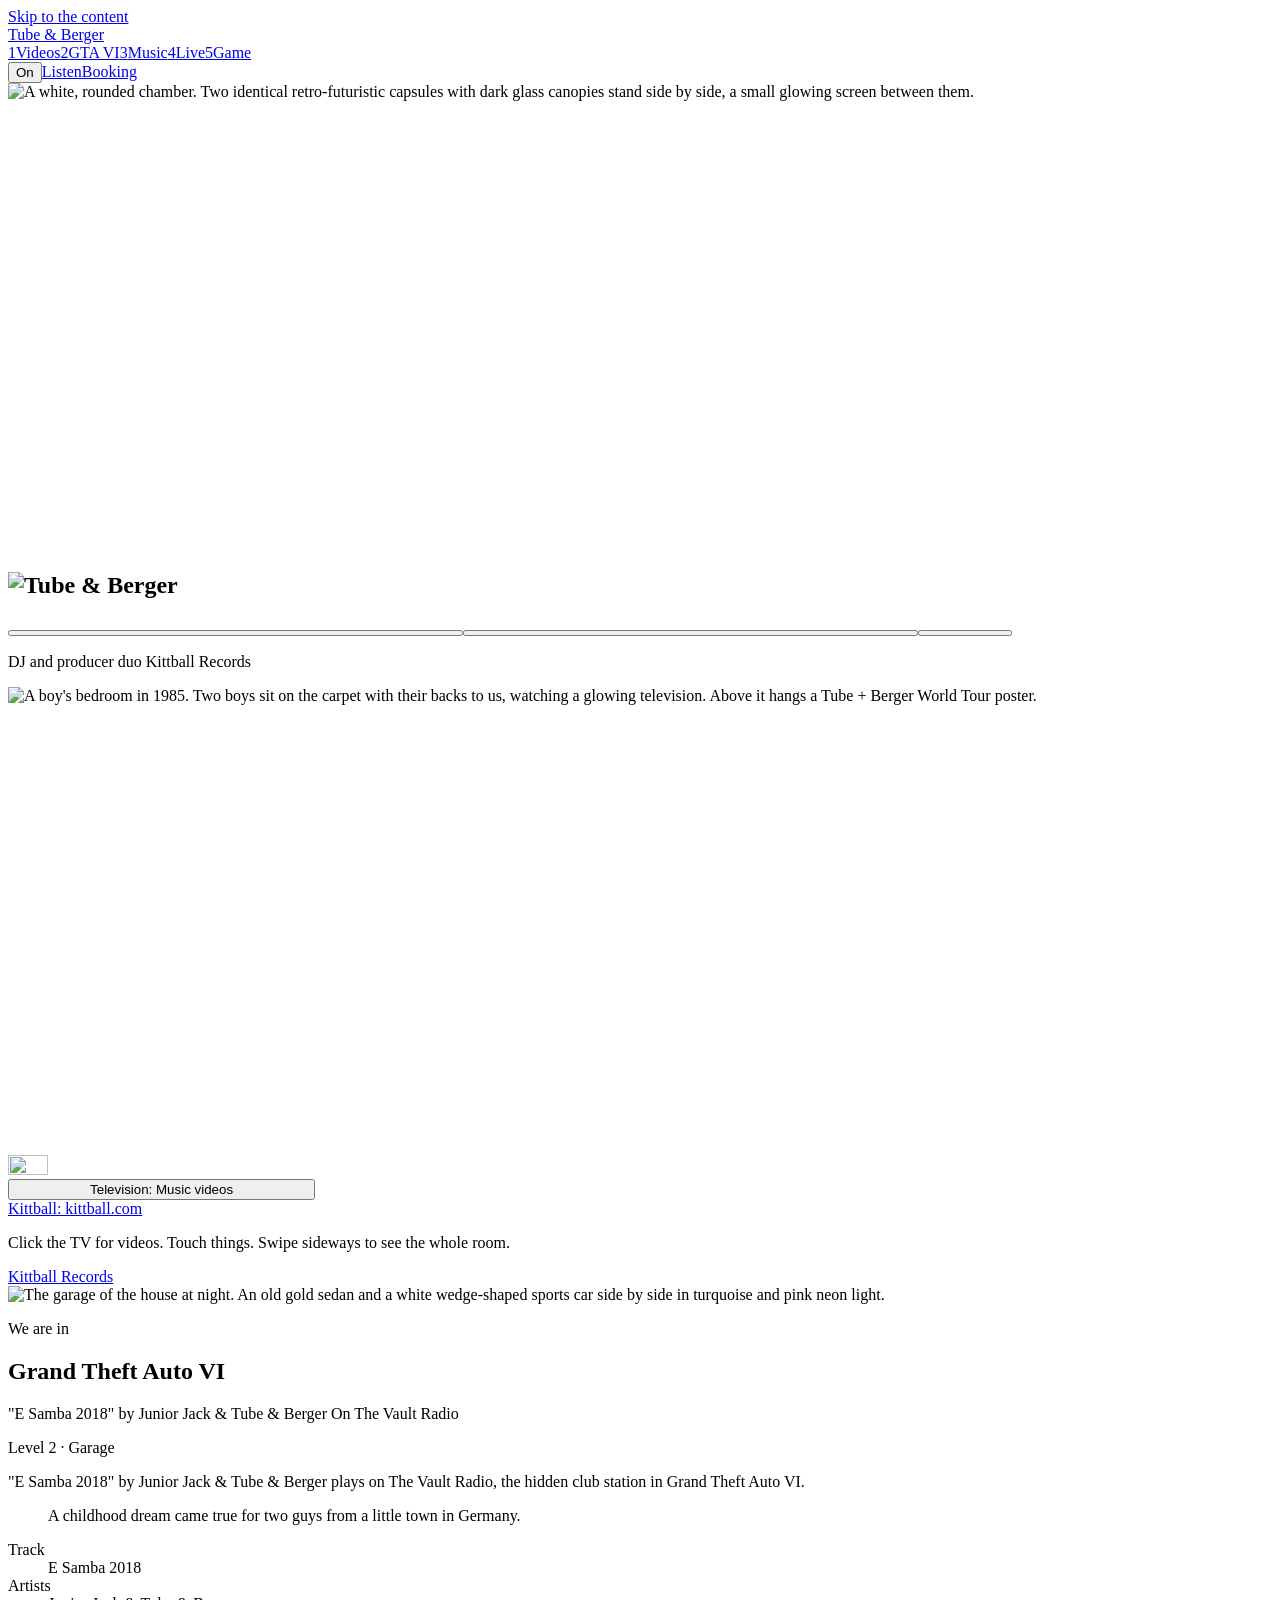
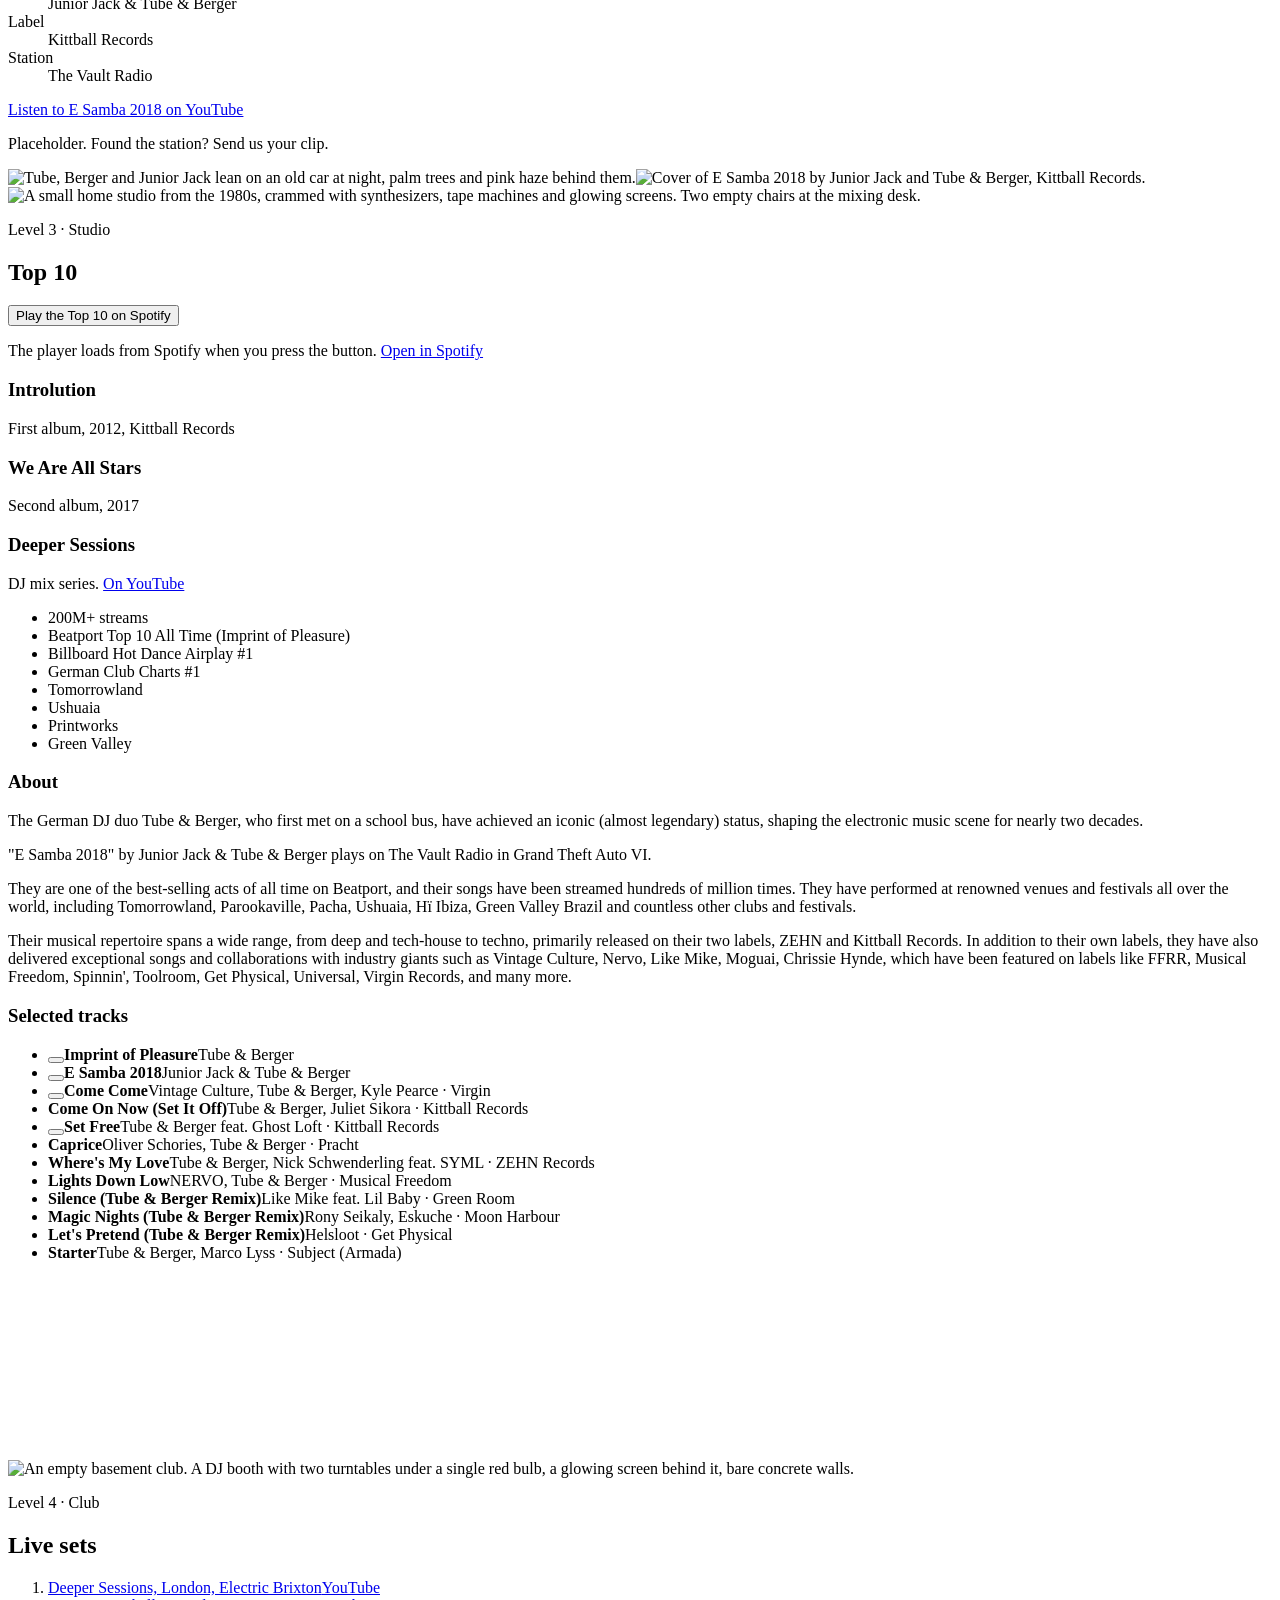
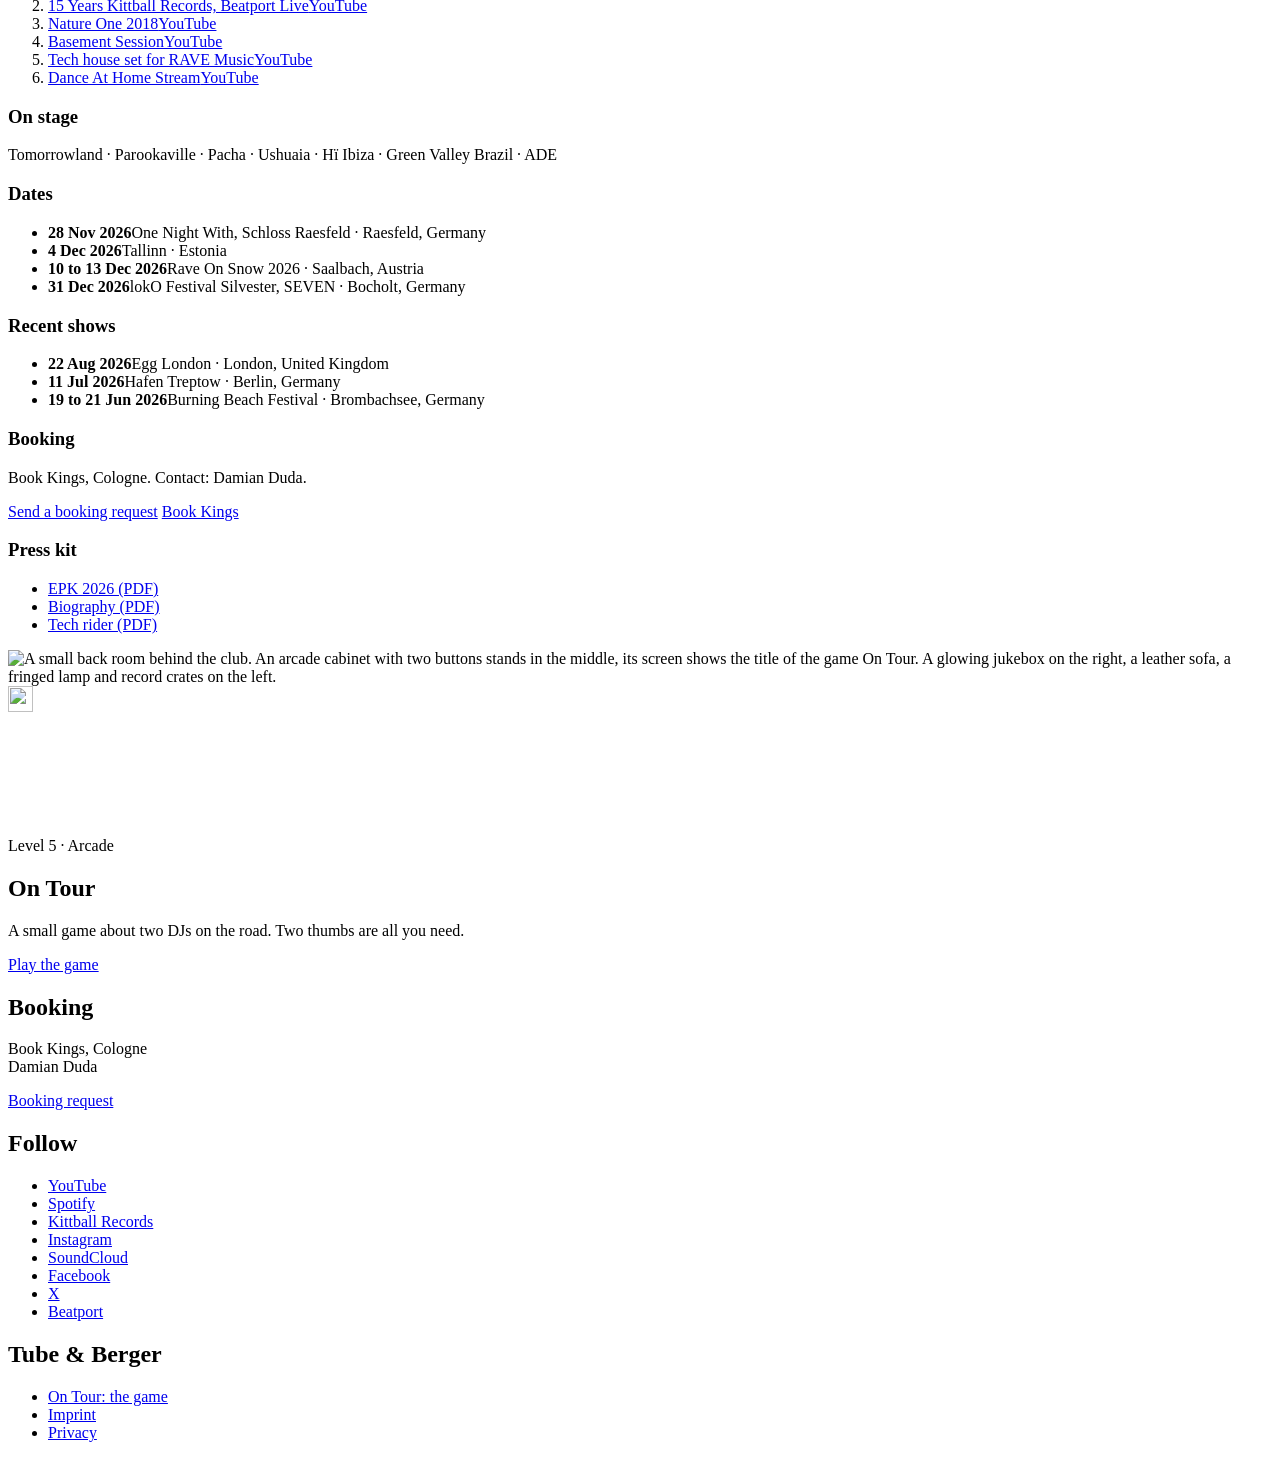
==== commit d74bd4fc: "Vorschau 2026-11-27 16:37" ====
--- a/index.html
+++ b/index.html
@@ -1,2 +1,2 @@
 <!DOCTYPE html><html lang="en"><head><meta charset="utf-8"><meta name="viewport" content="width=device-width, initial-scale=1"><meta name="robots" content="noindex"><title>Tube & Berger</title><meta name="description" content="Tube &amp; Berger: German DJ and producer duo, founders of Kittball Records. Music videos, the Top 10, live sets and booking."><meta property="og:title" content="Tube &amp; Berger"><meta property="og:type" content="website"><meta property="og:url" content="https://www.tube-berger.com/"><meta property="og:image" content="https://www.tube-berger.com/media/secret-1600.webp"><meta property="og:description" content="German DJ and producer duo, founders of Kittball Records."><script type="application/ld+json">{"@context":"https://schema.org","@type":"MusicGroup","name":"Tube & Berger","url":"https://www.tube-berger.com/","genre":["House","Tech House","Deep House"],"foundingLocation":{"@type":"City","name":"Solingen"},"member":[{"@type":"Person","name":"Arndt Roerig"},{"@type":"Person","name":"Marko Vidovic"}],"album":[{"@type":"MusicAlbum","name":"Introlution","datePublished":"2012"},{"@type":"MusicAlbum","name":"We Are All Stars","datePublished":"2017"}],"sameAs":["https://www.youtube.com/channel/UCMsBwGI8G1uiKskdMAxFGsA","https://open.spotify.com/artist/32wcuqRxZuBY5HbH1bWa8h","https://www.instagram.com/tube_and_berger/","https://soundcloud.com/tubeandberger","https://www.facebook.com/tubeandbergerofficial","https://twitter.com/TubeandBerger","https://www.beatport.com/artist/tube-berger/36641"]}</script><link rel="preload" as="image" href="/tube-berger-preview/media/secret-2560.webp" imagesrcset="/tube-berger-preview/media/secret-1600.webp 1600w, /tube-berger-preview/media/secret-2560.webp 2560w, /tube-berger-preview/media/secret-3840.webp 2816w" imagesizes="(max-aspect-ratio: 1/1) 185vh, 100vw"><link rel="stylesheet" href="/tube-berger-preview/_astro/global.CQpoZZkv.css"><style>@font-face{font-family:VT323;font-style:normal;font-display:swap;font-weight:400;src:url(/tube-berger-preview/_astro/vt323-vietnamese-400-normal.D0VnvwZ9.woff2)format("woff2"),url(/tube-berger-preview/_astro/vt323-vietnamese-400-normal.D_5Q7Vcv.woff)format("woff");unicode-range:U+102-103,U+110-111,U+128-129,U+168-169,U+1A0-1A1,U+1AF-1B0,U+300-301,U+303-304,U+308-309,U+323,U+329,U+1EA0-1EF9,U+20AB}@font-face{font-family:VT323;font-style:normal;font-display:swap;font-weight:400;src:url(/tube-berger-preview/_astro/vt323-latin-ext-400-normal.iUdYUaX4.woff2)format("woff2"),url(/tube-berger-preview/_astro/vt323-latin-ext-400-normal.DqOq58ri.woff)format("woff");unicode-range:U+100-2BA,U+2BD-2C5,U+2C7-2CC,U+2CE-2D7,U+2DD-2FF,U+304,U+308,U+329,U+1D00-1DBF,U+1E00-1E9F,U+1EF2-1EFF,U+2020,U+20A0-20AB,U+20AD-20C0,U+2113,U+2C60-2C7F,U+A720-A7FF}@font-face{font-family:VT323;font-style:normal;font-display:swap;font-weight:400;src:url(/tube-berger-preview/_astro/vt323-latin-400-normal.wDgJuOC9.woff2)format("woff2"),url(/tube-berger-preview/_astro/vt323-latin-400-normal.Dqn9ZSPj.woff)format("woff");unicode-range:U+??,U+131,U+152-153,U+2BB-2BC,U+2C6,U+2DA,U+2DC,U+304,U+308,U+329,U+2000-206F,U+20AC,U+2122,U+2191,U+2193,U+2212,U+2215,U+FEFF,U+FFFD}
-</style></head><body><a class="skip" href="#gta">Skip to the content</a><header class="bar"><a class="wordmark" href="#top">Tube & Berger</a><nav class="levels" aria-label="Levels"><a href="#room"><span class="n">1</span><span class="name">Videos</span></a><a href="#gta"><span class="n">2</span><span class="name">GTA VI</span></a><a href="#studio"><span class="n">3</span><span class="name">Music</span></a><a href="#club"><span class="n">4</span><span class="name">Live</span></a><a href="#arcade"><span class="n">5</span><span class="name">Game</span></a></nav><div class="cta"><button class="btn btn-sound" type="button" aria-pressed="true" title="Sound on or off" aria-label="Sound">On</button><a class="btn" href="#studio">Listen</a><a class="btn btn-solid" href="#booking">Booking</a></div></header><main><section class="pod" id="top" aria-label="The capsule room" style="--ratio:2816 / 1536"><div class="pod-scene"><img class="pod-img" src="/tube-berger-preview/media/secret-2560.webp" srcset="/tube-berger-preview/media/secret-1600.webp 1600w, /tube-berger-preview/media/secret-2560.webp 2560w, /tube-berger-preview/media/secret-3840.webp 2816w" sizes="(max-aspect-ratio: 1/1) 185vh, 100vw" width="2816" height="1536" fetchpriority="high" alt="A white, rounded chamber. Two identical retro-futuristic capsules with dark glass canopies stand side by side, a small glowing screen between them."><div class="pod-beam" aria-hidden="true"></div><h1 class="holo"><img class="holo-img" src="/tube-berger-preview/media/logo-holo.webp" width="1024" height="574" alt="Tube &amp; Berger"><canvas class="holo-canvas" width="840" height="472" aria-hidden="true"></canvas></h1><button class="spot pod-spot" type="button" data-id="pod-left" data-sound="pod-join" data-fallback="st2-crt" data-trigger="click" style="left:6.5%;top:34%;width:36%;height:43%" aria-label="Left capsule"></button><button class="spot pod-spot" type="button" data-id="pod-right" data-sound="pod-sim" data-fallback="st2-crt" data-trigger="click" style="left:57.5%;top:34%;width:36%;height:43%" aria-label="Right capsule"></button><button class="spot pod-spot" type="button" data-id="pod-console" data-sound="pod-glitch" data-fallback="st2-glitch2" data-trigger="click" style="left:46.3%;top:47%;width:7.4%;height:29%" aria-label="Console"></button><p class="pod-line">DJ and producer duo <span>Kittball Records</span></p></div><div class="room-fade" aria-hidden="true"></div></section><section class="room" id="room" aria-label="Level 1: the room, 1985" style="--focus:49%"><div class="scene" style="--tvx:47.91%;--tvy:45.830000000000005%"><img class="scene-img" alt="A boy's bedroom in 1985. Two boys sit on the carpet with their backs to us, watching a glowing television. Above it hangs a Tube + Berger World Tour poster." src="/tube-berger-preview/media/hero-2560.webp" srcset="/tube-berger-preview/media/hero-1600.webp 1600w, /tube-berger-preview/media/hero-2560.webp 2560w, /tube-berger-preview/media/hero-3840.webp 3840w" sizes="(max-aspect-ratio: 1/1) 180vh, 100vw" width="3840" height="2160"><div class="tv" style="left:40.23%;top:36.34%;width:15.36%;height:18.98%"><div class="tv-pic"><video class="tv-logo" muted loop playsinline preload="auto" data-fill poster="/tube-berger-preview/media/tv-loop.jpg" src="/tube-berger-preview/media/tv-loop.mp4"></video><canvas class="tv-canvas" width="420" height="292" aria-hidden="true"></canvas></div><div class="tv-glass" aria-hidden="true"></div></div><img class="tv-front" style="left:39%;top:33.5%;width:17.8%;height:24%" src="/tube-berger-preview/media/tv-front.webp" alt=""><div class="room-shade" aria-hidden="true"></div><div class="spot toy" data-id="bunkbed" data-sound="bunkbed" style="left:0%;top:9.3%;width:8.3%;height:62%" aria-hidden="true"></div><div class="spot toy" data-id="lamp" data-sound="lamp" style="left:14.8%;top:32.9%;width:5.4%;height:17.6%" aria-hidden="true"></div><div class="spot toy" data-id="phone" data-sound="phone" style="left:19.9%;top:51.2%;width:3.2%;height:5.4%" aria-hidden="true"></div><div class="spot toy" data-id="robot-shelf" data-sound="robot" style="left:22.3%;top:43.3%;width:2.9%;height:12.2%" aria-hidden="true"></div><div class="spot toy" data-id="boombox" data-sound="radio" data-fallback="boombox" style="left:25.6%;top:44.9%;width:10.1%;height:11.2%" aria-hidden="true"></div><div class="spot toy" data-id="bmx" data-sound="bmx" style="left:8.6%;top:52.5%;width:13.8%;height:31%" aria-hidden="true"></div><div class="spot toy" data-id="skateboard" data-sound="skateboard" style="left:22.7%;top:56.8%;width:4.7%;height:26.6%" aria-hidden="true"></div><div class="spot toy" data-id="rollerskates" data-sound="rollerskates" style="left:2.1%;top:76.6%;width:11.5%;height:16%" aria-hidden="true"></div><div class="spot toy" data-id="cassettes" data-sound="cassette" style="left:57.5%;top:93.3%;width:9.9%;height:6.2%" aria-hidden="true"></div><div class="spot toy" data-id="cassette-left" data-sound="cassette" style="left:34.7%;top:96%;width:3.4%;height:3.6%" aria-hidden="true"></div><div class="spot toy" data-id="globe" data-sound="globe" style="left:78.9%;top:61.1%;width:7%;height:19.6%" aria-hidden="true"></div><div class="spot toy" data-id="rocket" data-sound="rocket" style="left:85.2%;top:56.5%;width:3.4%;height:25.6%" aria-hidden="true"></div><div class="spot toy" data-id="guitar" data-sound="guitar" style="left:88%;top:41.7%;width:6.6%;height:38%" aria-hidden="true"></div><div class="spot toy" data-id="robot" data-sound="robot" style="left:93%;top:67.1%;width:4.2%;height:17.8%" aria-hidden="true"></div><div class="spot toy" data-id="toycars" data-sound="toycars" style="left:87.5%;top:81.6%;width:9%;height:6.6%" aria-hidden="true"></div><div class="spot toy" data-id="figure1" data-sound="figure1" style="left:46.3%;top:90.8%;width:7.8%;height:8.4%" aria-hidden="true"></div><div class="spot toy" data-id="figure2" data-sound="figure2" style="left:69.5%;top:88.8%;width:8%;height:10.4%" aria-hidden="true"></div><button class="spot" data-id="tv" data-sound="tv" data-caption="Television · Music videos" type="button" style="left:36.7%;top:34.5%;width:24.3%;height:22.2%"><span class="sr">Television: Music videos</span></button><div class="spot toy" data-id="poster" data-sound="poster-tour" data-fallback="poster" data-caption="Tour poster" style="left:36.3%;top:1.9%;width:24.1%;height:31%" aria-hidden="true"></div><div class="spot toy" data-id="introlution" data-sound="poster-introlution" data-fallback="poster" data-caption="Introlution" style="left:18.4%;top:3.5%;width:16.6%;height:30.5%" aria-hidden="true"></div><div class="spot toy" data-id="stars" data-sound="poster-stars" data-fallback="poster" data-caption="We Are All Stars" style="left:61.6%;top:4%;width:13%;height:31.3%" aria-hidden="true"></div><div class="spot toy" data-id="deeper" data-sound="poster-deeper" data-fallback="poster" data-caption="Deeper Sessions" style="left:75.6%;top:4.3%;width:12.5%;height:32.7%" aria-hidden="true"></div><div class="spot toy" data-id="pinboard" data-sound="pinboard" data-caption="Pinboard" style="left:23.2%;top:35.2%;width:9.4%;height:8.4%" aria-hidden="true"></div><div class="spot toy" data-id="records" data-sound="records" data-caption="Record collection" style="left:61.2%;top:43.5%;width:8.4%;height:13.5%" aria-hidden="true"></div><div class="spot toy" data-id="turntable" data-sound="turntable" data-caption="Record player" style="left:69.4%;top:38.4%;width:12%;height:18.3%" aria-hidden="true"></div><div class="spot toy" data-id="keyboard" data-sound="keyboard" data-caption="Keyboard" style="left:14.2%;top:81.3%;width:13.4%;height:8.8%" aria-hidden="true"></div><div class="spot toy" data-id="console" data-sound="console" data-caption="Game console" style="left:73.5%;top:78.3%;width:9.2%;height:9.6%" aria-hidden="true"></div><a class="spot" data-id="kittball" data-sound="kittball" data-caption="Kittball · kittball.com" href="https://www.kittball.com/" style="left:90.4%;top:17.8%;width:6.7%;height:17.6%" target="_blank" rel="noopener"><span class="sr">Kittball: kittball.com</span></a></div><div class="tv-osd" hidden><div class="osd-screen"><div class="osd-menu"><p class="osd-head"><span>Tube & Berger</span><span>Video</span></p><ol><li><button type="button" data-id="ZHbY8c5MBSU" data-title="Tube &amp; Berger: Straight Ahead"><b>CH 1</b><span>Straight Ahead</span></button></li><li><button type="button" data-id="LF6hC-YUIDw" data-title="Tube &amp; Berger: Surfin"><b>CH 2</b><span>Surfin</span></button></li><li><button type="button" data-id="Goc0tZHdxeQ" data-title="Tube &amp; Berger: Come On Now (Set It Off)"><b>CH 3</b><span>Come On Now (Set It Off)</span></button></li><li><button type="button" data-id="L7tNmEz8cA8" data-title="Tube &amp; Berger: Escape from Berlin"><b>CH 4</b><span>Escape from Berlin</span></button></li><li><button type="button" data-id="BBuhRErIXxY" data-title="Tube &amp; Berger: Ruckus"><b>CH 5</b><span>Ruckus</span></button></li><li><button type="button" data-id="F4vdQneJTs8" data-title="Tube &amp; Berger: Get Down"><b>CH 6</b><span>Get Down</span></button></li></ol><p class="osd-foot">Select a channel. Videos play from YouTube.</p></div></div></div><img class="tv-front-top" src="/tube-berger-preview/media/tv-front.webp" alt="" hidden><p class="osd-bar" hidden><button class="osd-back" type="button" hidden>Menu</button><span class="osd-nums" role="group" aria-label="Channels"><button class="osd-num" type="button" data-n="0" title="Straight Ahead" aria-label="Channel 1: Straight Ahead">1</button><button class="osd-num" type="button" data-n="1" title="Surfin" aria-label="Channel 2: Surfin">2</button><button class="osd-num" type="button" data-n="2" title="Come On Now (Set It Off)" aria-label="Channel 3: Come On Now (Set It Off)">3</button><button class="osd-num" type="button" data-n="3" title="Escape from Berlin" aria-label="Channel 4: Escape from Berlin">4</button><button class="osd-num" type="button" data-n="4" title="Ruckus" aria-label="Channel 5: Ruckus">5</button><button class="osd-num" type="button" data-n="5" title="Get Down" aria-label="Channel 6: Get Down">6</button></span><a class="osd-yt" href="https://www.youtube.com/channel/UCMsBwGI8G1uiKskdMAxFGsA" data-channel="https://www.youtube.com/channel/UCMsBwGI8G1uiKskdMAxFGsA" target="_blank" rel="noopener">YouTube</a><button class="osd-off" type="button">Close</button></p><p class="room-caption" aria-hidden="true"></p><div class="room-fade" aria-hidden="true"></div></section><p class="room-hint">Click the TV for videos. Touch things.<span class="room-swipe"> Swipe sideways to see the whole room.</span></p><nav class="room-list" aria-label="In this room"><a href="https://www.kittball.com/" target="_blank" rel="noopener">Kittball Records</a></nav><section class="level level-in" id="gta" aria-label="Level 2: the garage, Grand Theft Auto VI"><div class="level-room garage" style="--ratio:3840 / 2160"><img src="/tube-berger-preview/media/garage-2560.webp" srcset="/tube-berger-preview/media/garage-1600.webp 1600w, /tube-berger-preview/media/garage-2560.webp 2560w, /tube-berger-preview/media/garage-3840.webp 3840w" sizes="100vw" width="3840" height="2160" loading="lazy" alt="The garage of the house at night. An old gold sedan and a white wedge-shaped sports car side by side in turquoise and pink neon light."><div class="garage-over"><p class="garage-kick">We are in</p><h2>Grand Theft Auto VI</h2><p class="garage-line">"E Samba 2018" by Junior Jack & Tube & Berger <span>On The Vault Radio</span></p></div><div class="spot toy" data-id="sedan" data-sound="car-sedan" style="left:12.5%;top:37%;width:40.5%;height:45%" aria-hidden="true"></div><div class="spot toy" data-id="sportscar" data-sound="car-sport" style="left:55%;top:43%;width:36%;height:39%" aria-hidden="true"></div></div><div class="block gta"><div class="gta-text"><p class="kicker">Level 2 · Garage</p><p class="lead">"E Samba 2018" by Junior Jack & Tube & Berger plays on The Vault Radio, the hidden club station in Grand Theft Auto VI.</p><blockquote>A childhood dream came true for two guys from a little town in Germany.</blockquote><dl class="facts"><div><dt>Track</dt><dd>E Samba 2018</dd></div><div><dt>Artists</dt><dd>Junior Jack & Tube & Berger</dd></div><div><dt>Label</dt><dd>Kittball Records</dd></div><div><dt>Station</dt><dd>The Vault Radio</dd></div></dl><p><a class="btn" href="https://www.youtube.com/watch?v=izOJHiXb6gY" target="_blank" rel="noopener">Listen to E Samba 2018 on YouTube</a></p><p class="ph">Placeholder. Found the station? Send us your clip.</p></div><img class="gta-trio" src="/tube-berger-preview/media/gta-trio.webp" width="1100" height="1473" loading="lazy" alt="Tube, Berger and Junior Jack lean on an old car at night, palm trees and pink haze behind them."><img class="gta-cover" src="/tube-berger-preview/media/gta-cover.webp" width="900" height="900" loading="lazy" alt="Cover of E Samba 2018 by Junior Jack and Tube &amp; Berger, Kittball Records."></div></section><section class="level level-in" id="studio" aria-label="Level 3: the studio"><div class="level-room" style="--ratio:2816 / 1536"><img src="/tube-berger-preview/media/studio-2560.webp" srcset="/tube-berger-preview/media/studio-1600.webp 1600w, /tube-berger-preview/media/studio-2560.webp 2560w, /tube-berger-preview/media/studio-3840.webp 2816w" sizes="100vw" width="2816" height="1536" loading="lazy" alt="A small home studio from the 1980s, crammed with synthesizers, tape machines and glowing screens. Two empty chairs at the mixing desk."><div class="spot toy" data-id="modular" data-sound="st-modular" style="left:2%;top:16%;width:17%;height:34%" aria-hidden="true"></div><div class="spot toy" data-id="synth" data-sound="st-synth" style="left:20%;top:12%;width:9.5%;height:14%" aria-hidden="true"></div><div class="spot toy" data-id="tape" data-sound="st-tape" style="left:30.5%;top:21%;width:8.5%;height:15%" aria-hidden="true"></div><div class="spot toy" data-id="bassynth" data-sound="st-bassynth" style="left:20%;top:37%;width:11%;height:10.5%" aria-hidden="true"></div><div class="spot toy" data-id="computer" data-sound="st-computer" style="left:1.5%;top:49%;width:11%;height:19%" aria-hidden="true"></div><div class="spot toy" data-id="drumpad" data-sound="st-drumpad" style="left:16.5%;top:54%;width:9.5%;height:8.5%" aria-hidden="true"></div><div class="spot toy" data-id="eguitar" data-sound="st-guitar" style="left:28.5%;top:51%;width:8.5%;height:38%" aria-hidden="true"></div><div class="spot toy" data-id="speaker" data-sound="st-speaker" style="left:40.5%;top:25%;width:4.5%;height:19%" aria-hidden="true"></div><div class="spot toy" data-id="scope" data-sound="st-scope" style="left:45.5%;top:26%;width:10%;height:14%" aria-hidden="true"></div><div class="spot toy" data-id="mixer" data-sound="st-mixer" style="left:52%;top:47%;width:31%;height:16%" aria-hidden="true"></div><div class="spot toy" data-id="headphones" data-sound="st-headphones" style="left:71%;top:21%;width:3.6%;height:8%" aria-hidden="true"></div><div class="spot toy" data-id="lava" data-sound="st-lava" style="left:75%;top:22%;width:3.2%;height:15%" aria-hidden="true"></div><div class="spot toy" data-id="cuckoo" data-sound="st-cuckoo" style="left:82.5%;top:9%;width:4.5%;height:17%" aria-hidden="true"></div><div class="spot toy" data-id="keytar" data-sound="st-keytar" style="left:43%;top:70%;width:6%;height:16%" aria-hidden="true"></div><div class="spot toy" data-id="modem" data-sound="st-modem" style="left:89%;top:34%;width:8%;height:12%" aria-hidden="true"></div><div class="spot toy" data-id="ebass" data-sound="st-bass" style="left:90%;top:55%;width:9%;height:45%" aria-hidden="true"></div><div class="spot toy" data-id="tv-small" data-sound="st2-static" style="left:12%;top:8%;width:5.5%;height:7.5%" aria-hidden="true"></div><div class="spot toy" data-id="drumbox" data-sound="st2-drum2" style="left:30.5%;top:14%;width:8.5%;height:6.5%" aria-hidden="true"></div><div class="spot toy" data-id="rack-left" data-sound="st2-glitch1" style="left:20%;top:28%;width:9%;height:7.5%" aria-hidden="true"></div><div class="spot toy" data-id="reels-wall" data-sound="st2-tape2" style="left:40%;top:15.5%;width:5%;height:9%" aria-hidden="true"></div><div class="spot toy" data-id="scope-small" data-sound="st2-glitch2" style="left:47.5%;top:19%;width:5.5%;height:7%" aria-hidden="true"></div><div class="spot toy" data-id="rack-mid" data-sound="st2-modem-tail" style="left:46%;top:43%;width:9.5%;height:9.5%" aria-hidden="true"></div><div class="spot toy" data-id="keys-mid" data-sound="st2-synth2" style="left:34.5%;top:51.5%;width:8.5%;height:5.5%" aria-hidden="true"></div><div class="spot toy" data-id="rack-vu" data-sound="st2-crackle" style="left:34.5%;top:59%;width:7.5%;height:13%" aria-hidden="true"></div><div class="spot toy" data-id="recorder-floor" data-sound="st2-tape3" style="left:24.5%;top:69%;width:7%;height:11%" aria-hidden="true"></div><div class="spot toy" data-id="reels-floor" data-sound="st2-tape-tail" style="left:31%;top:90%;width:11%;height:8%" aria-hidden="true"></div><div class="spot toy" data-id="sampler" data-sound="st2-modular-tail" style="left:13%;top:51%;width:9%;height:5.5%" aria-hidden="true"></div><div class="spot toy" data-id="scope-shelf" data-sound="st2-modular2" style="left:60%;top:11%;width:4.2%;height:6%" aria-hidden="true"></div><div class="spot toy" data-id="tv-shelf" data-sound="st2-crt" style="left:65.5%;top:10.5%;width:4.5%;height:8%" aria-hidden="true"></div><div class="spot toy" data-id="keys-shelf" data-sound="st2-keys2" style="left:71%;top:12.5%;width:6%;height:5.5%" aria-hidden="true"></div><div class="spot toy" data-id="speakers-small" data-sound="st2-feedback" style="left:60.5%;top:30%;width:6.5%;height:6%" aria-hidden="true"></div><div class="spot toy" data-id="woofer" data-sound="st2-sub" style="left:60%;top:37%;width:7.5%;height:8%" aria-hidden="true"></div><div class="spot toy" data-id="monitor-a" data-sound="st2-computer2" style="left:68%;top:37.5%;width:4.5%;height:7%" aria-hidden="true"></div><div class="spot toy" data-id="monitor-b" data-sound="st2-computer-tail" style="left:73.5%;top:37.5%;width:5%;height:7%" aria-hidden="true"></div><div class="spot toy" data-id="speakers-right" data-sound="st2-feedback2" style="left:79.5%;top:30%;width:6.5%;height:15%" aria-hidden="true"></div><div class="spot toy" data-id="computer-right" data-sound="st2-blip" style="left:84%;top:55.5%;width:6%;height:8%" aria-hidden="true"></div><div class="spot toy" data-id="rack-right" data-sound="st2-modem2" style="left:84.5%;top:64%;width:5.5%;height:10%" aria-hidden="true"></div><div class="spot toy" data-id="amp" data-sound="st2-buzz" style="left:85%;top:75%;width:5%;height:15%" aria-hidden="true"></div><div class="spot toy" data-id="patchbay" data-sound="st2-modular-end" style="left:68%;top:46%;width:8%;height:6%" aria-hidden="true"></div></div><div class="block"><p class="kicker">Level 3 · Studio</p><h2>Top 10</h2><div class="embed" data-embed="https://open.spotify.com/embed/artist/32wcuqRxZuBY5HbH1bWa8h?theme=0" data-title="Tube &amp; Berger on Spotify" data-h="560"><button class="btn btn-solid" type="button">Play the Top 10 on Spotify</button><p class="ph">The player loads from Spotify when you press the button. <a href="https://open.spotify.com/artist/32wcuqRxZuBY5HbH1bWa8h" target="_blank" rel="noopener">Open in Spotify</a></p></div><div class="slots"><article class="slot" id="introlution"><h3>Introlution</h3><p>First album, 2012, Kittball Records</p></article><article class="slot" id="we-are-all-stars"><h3>We Are All Stars</h3><p>Second album, 2017</p></article><article class="slot" id="deeper-sessions"><h3>Deeper Sessions</h3><p>DJ mix series. <a href="https://www.youtube.com/channel/UCMsBwGI8G1uiKskdMAxFGsA" target="_blank" rel="noopener">On YouTube</a></p></article></div><ul class="proof" id="proof" aria-label="Milestones"><li>200M+ streams</li><li>Beatport Top 10 All Time (Imprint of Pleasure)</li><li>Billboard Hot Dance Airplay #1</li><li>German Club Charts #1</li><li>Tomorrowland</li><li>Ushuaia</li><li>Printworks</li><li>Green Valley</li></ul><div class="cols"><div id="about"><h3>About</h3><p>The German DJ duo Tube &amp; Berger, who first met on a school bus, have achieved an iconic (almost legendary) status, shaping the electronic music scene for nearly two decades.</p><p>&quot;E Samba 2018&quot; by Junior Jack &amp; Tube &amp; Berger plays on The Vault Radio in Grand Theft Auto VI.</p><p>They are one of the best-selling acts of all time on Beatport, and their songs have been streamed hundreds of million times. They have performed at renowned venues and festivals all over the world, including Tomorrowland, Parookaville, Pacha, Ushuaia, Hï Ibiza, Green Valley Brazil and countless other clubs and festivals.</p><p>Their musical repertoire spans a wide range, from deep and tech-house to techno, primarily released on their two labels, ZEHN and Kittball Records. In addition to their own labels, they have also delivered exceptional songs and collaborations with industry giants such as Vintage Culture, Nervo, Like Mike, Moguai, Chrissie Hynde, which have been featured on labels like FFRR, Musical Freedom, Spinnin&#39;, Toolroom, Get Physical, Universal, Virgin Records, and many more.</p></div><div><h3>Selected tracks</h3><ul class="rel"><li class="has-play"><button class="play" type="button" data-track="4LMdKMQ9es53meOOZfzf1r" data-title="Imprint of Pleasure" aria-label="Play Imprint of Pleasure"></button><b>Imprint of Pleasure</b><span>Tube &amp; Berger</span></li><li class="has-play"><button class="play" type="button" data-track="0nAuRe4M4bNyjsfXSBUZGk" data-title="E Samba 2018" aria-label="Play E Samba 2018"></button><b>E Samba 2018</b><span>Junior Jack &amp; Tube &amp; Berger</span></li><li class="has-play"><button class="play" type="button" data-track="61wTwysso7ebTVH8Ml4AGu" data-title="Come Come" aria-label="Play Come Come"></button><b>Come Come</b><span>Vintage Culture, Tube &amp; Berger, Kyle Pearce · Virgin</span></li><li><b>Come On Now (Set It Off)</b><span>Tube &amp; Berger, Juliet Sikora · Kittball Records</span></li><li class="has-play"><button class="play" type="button" data-track="0y463x8N7uCPA5vh2qbiDj" data-title="Set Free" aria-label="Play Set Free"></button><b>Set Free</b><span>Tube &amp; Berger feat. Ghost Loft · Kittball Records</span></li><li><b>Caprice</b><span>Oliver Schories, Tube &amp; Berger · Pracht</span></li><li><b>Where&#39;s My Love</b><span>Tube &amp; Berger, Nick Schwenderling feat. SYML · ZEHN Records</span></li><li><b>Lights Down Low</b><span>NERVO, Tube &amp; Berger · Musical Freedom</span></li><li><b>Silence (Tube &amp; Berger Remix)</b><span>Like Mike feat. Lil Baby · Green Room</span></li><li><b>Magic Nights (Tube &amp; Berger Remix)</b><span>Rony Seikaly, Eskuche · Moon Harbour</span></li><li><b>Let&#39;s Pretend (Tube &amp; Berger Remix)</b><span>Helsloot · Get Physical</span></li><li><b>Starter</b><span>Tube &amp; Berger, Marco Lyss · Subject (Armada)</span></li></ul></div></div></div></section><section class="level level-in" id="club" aria-label="Level 4: the club"><div class="level-room" style="--ratio:3840 / 2160"><img src="/tube-berger-preview/media/club-2560.webp" srcset="/tube-berger-preview/media/club-1600.webp 1600w, /tube-berger-preview/media/club-2560.webp 2560w, /tube-berger-preview/media/club-3840.webp 3840w" sizes="100vw" width="3840" height="2160" loading="lazy" alt="An empty basement club. A DJ booth with two turntables under a single red bulb, a glowing screen behind it, bare concrete walls."><video class="club-film" style="left:34.9%;top:23.4%;width:31.1%;height:27.8%" muted loop playsinline preload="none" data-src="/tube-berger-preview/media/club-loop.mp4" aria-label="Live footage: Tube &amp; Berger from behind at the decks, a packed hall in red light and smoke in front of them"></video><div class="spot toy" data-id="screen" data-sound="cl-crowd2" style="left:36%;top:25%;width:29%;height:24%" aria-hidden="true"></div><div class="spot toy" data-id="stack-left" data-sound="cl-sub" style="left:20.5%;top:30.5%;width:9.5%;height:45%" aria-hidden="true"></div><div class="spot toy" data-id="stack-right" data-sound="cl-sub2" style="left:71.5%;top:30.5%;width:9.5%;height:45%" aria-hidden="true"></div><div class="spot toy" data-id="bulb" data-sound="cl-bulb" style="left:48.3%;top:6%;width:3.4%;height:18%" aria-hidden="true"></div><div class="spot toy" data-id="deck-left" data-sound="cl-deck1" style="left:36.5%;top:51%;width:9.5%;height:6%" aria-hidden="true"></div><div class="spot toy" data-id="club-mixer" data-sound="cl-mixer" style="left:46.5%;top:52.5%;width:6%;height:4.5%" aria-hidden="true"></div><div class="spot toy" data-id="deck-right" data-sound="cl-deck2" style="left:53.2%;top:51%;width:9%;height:6%" aria-hidden="true"></div><div class="spot toy" data-id="club-phones" data-sound="cl-phones" style="left:62.8%;top:52.5%;width:4.2%;height:4.5%" aria-hidden="true"></div><div class="spot toy" data-id="cable" data-sound="cl-cable" style="left:21%;top:80%;width:12%;height:6%" aria-hidden="true"></div><div class="spot toy" data-id="cup" data-sound="cl-cup" style="left:67.3%;top:83%;width:3.6%;height:5%" aria-hidden="true"></div></div><div class="block"><p class="kicker">Level 4 · Club</p><h2>Live sets</h2><ol class="sets"><li><a href="https://www.youtube.com/watch?v=u_f5l_Bc3k4" target="_blank" rel="noopener">Deeper Sessions, London, Electric Brixton<span>YouTube</span></a></li><li><a href="https://www.youtube.com/watch?v=UWRpcHdQ6ec" target="_blank" rel="noopener">15 Years Kittball Records, Beatport Live<span>YouTube</span></a></li><li><a href="https://www.youtube.com/watch?v=ZinYMqsTQTk" target="_blank" rel="noopener">Nature One 2018<span>YouTube</span></a></li><li><a href="https://www.youtube.com/watch?v=u4gs7RGlglQ" target="_blank" rel="noopener">Basement Session<span>YouTube</span></a></li><li><a href="https://www.youtube.com/watch?v=Nx5-H-QwrB4" target="_blank" rel="noopener">Tech house set for RAVE Music<span>YouTube</span></a></li><li><a href="https://www.youtube.com/watch?v=bBmXnBeDMvk" target="_blank" rel="noopener">Dance At Home Stream<span>YouTube</span></a></li></ol><h3>On stage</h3><p class="stages">Tomorrowland · Parookaville · Pacha · Ushuaia · Hï Ibiza · Green Valley Brazil · ADE</p><h3>Dates</h3><ul class="rel dates"><li><b>28 Nov 2026</b><span>One Night With, Schloss Raesfeld · Raesfeld, Germany</span></li><li><b>4 Dec 2026</b><span>Tallinn · Estonia</span></li><li><b>10 to 13 Dec 2026</b><span>Rave On Snow 2026 · Saalbach, Austria</span></li><li><b>31 Dec 2026</b><span>lokO Festival Silvester, SEVEN · Bocholt, Germany</span></li></ul><h3>Recent shows</h3><ul class="rel dates past"><li><b>22 Aug 2026</b><span>Egg London · London, United Kingdom</span></li><li><b>11 Jul 2026</b><span>Hafen Treptow · Berlin, Germany</span></li><li><b>19 to 21 Jun 2026</b><span>Burning Beach Festival · Brombachsee, Germany</span></li></ul><div id="booking" class="anchor"><h3>Booking</h3><p>Book Kings, Cologne. Contact: Damian Duda.</p><p><a class="btn btn-solid" href="mailto:info@book-kings.de?subject=Booking%20request%3A%20Tube%20%26%20Berger">Send a booking request</a> <a class="btn" href="https://book-kings.de/tubeandberger" target="_blank" rel="noopener">Book Kings</a></p><h3>Press kit</h3><ul class="press"><li><a class="btn" href="/tube-berger-preview/press/tube-berger-epk-2026.pdf" download>EPK 2026 (PDF)</a></li><li><a class="btn" href="/tube-berger-preview/press/tube-berger-bio-en.pdf" download>Biography (PDF)</a></li><li><a class="btn" href="/tube-berger-preview/press/tube-berger-tech-rider.pdf" download>Tech rider (PDF)</a></li></ul></div></div></section><section class="level level-in" id="arcade" aria-label="Level 5: the arcade, play Tube &amp; Berger: On Tour"><div class="level-room" style="--ratio:2752 / 1536"><img src="/tube-berger-preview/media/arcade-2560.webp" srcset="/tube-berger-preview/media/arcade-1600.webp 1600w, /tube-berger-preview/media/arcade-2560.webp 2560w, /tube-berger-preview/media/arcade-3840.webp 2752w" sizes="100vw" width="2752" height="1536" loading="lazy" alt="A small back room behind the club. An arcade cabinet stands in the middle, its screen shows the title of the game On Tour. A glowing jukebox, a leather sofa and record crates around it."><img class="arcade-screen" src="/tube-berger-preview/media/arcade-screen.webp" width="640" height="480" loading="lazy" alt="" style="left:45.3%;top:33.6%;width:10.4%;height:15.3%"><a class="spot arcade-go" href="game/" style="left:41.5%;top:15.5%;width:18%;height:79.5%" aria-label="Play Tube &amp; Berger: On Tour"></a></div><div class="block"><p class="kicker">Level 5 · Arcade</p><h2>On Tour</h2><p class="lead">A small game about two DJs on the road. Two thumbs are all you need.</p><p><a class="btn btn-solid" href="game/">Play the game</a></p></div></section></main><aside class="player" aria-label="Music player" hidden><div class="player-slot"></div><button class="player-close" type="button" aria-label="Close player">Close</button></aside><footer class="foot"><div class="foot-col"><h2>Booking</h2><p>Book Kings, Cologne<br>Damian Duda</p><p><a class="btn btn-solid" href="mailto:info@book-kings.de?subject=Booking%20request%3A%20Tube%20%26%20Berger">Booking request</a></p></div><div class="foot-col"><h2>Follow</h2><ul><li><a href="https://www.youtube.com/channel/UCMsBwGI8G1uiKskdMAxFGsA" target="_blank" rel="noopener">YouTube</a></li><li><a href="https://open.spotify.com/artist/32wcuqRxZuBY5HbH1bWa8h" target="_blank" rel="noopener">Spotify</a></li><li><a href="https://www.kittball.com/" target="_blank" rel="noopener">Kittball Records</a></li><li><a href="https://www.instagram.com/tube_and_berger/" target="_blank" rel="noopener">Instagram</a></li><li><a href="https://soundcloud.com/tubeandberger" target="_blank" rel="noopener">SoundCloud</a></li><li><a href="https://www.facebook.com/tubeandbergerofficial" target="_blank" rel="noopener">Facebook</a></li><li><a href="https://twitter.com/TubeandBerger" target="_blank" rel="noopener">X</a></li><li><a href="https://www.beatport.com/artist/tube-berger/36641" target="_blank" rel="noopener">Beatport</a></li></ul></div><div class="foot-col"><h2>Tube & Berger</h2><ul><li><a href="game/">On Tour: the game</a></li><li><a href="/tube-berger-preview/imprint">Imprint</a></li><li><a href="/tube-berger-preview/privacy">Privacy</a></li></ul></div></footer><div class="haze" aria-hidden="true"><i></i><i></i><i></i></div><div class="grain" aria-hidden="true"></div><script type="module" src="/tube-berger-preview/_astro/index.astro_astro_type_script_index_0_lang.DkRBMSpN.js"></script></body></html>+</style></head><body><a class="skip" href="#gta">Skip to the content</a><header class="bar"><a class="wordmark" href="#top">Tube & Berger</a><nav class="levels" aria-label="Levels"><a href="#room"><span class="n">1</span><span class="name">Videos</span></a><a href="#gta"><span class="n">2</span><span class="name">GTA VI</span></a><a href="#studio"><span class="n">3</span><span class="name">Music</span></a><a href="#club"><span class="n">4</span><span class="name">Live</span></a><a href="#arcade"><span class="n">5</span><span class="name">Game</span></a></nav><div class="cta"><button class="btn btn-sound" type="button" aria-pressed="true" title="Sound on or off" aria-label="Sound">On</button><a class="btn" href="#studio">Listen</a><a class="btn btn-solid" href="#booking">Booking</a></div></header><main><section class="pod" id="top" aria-label="The capsule room" style="--ratio:2816 / 1536"><div class="pod-scene"><img class="pod-img" src="/tube-berger-preview/media/secret-2560.webp" srcset="/tube-berger-preview/media/secret-1600.webp 1600w, /tube-berger-preview/media/secret-2560.webp 2560w, /tube-berger-preview/media/secret-3840.webp 2816w" sizes="(max-aspect-ratio: 1/1) 185vh, 100vw" width="2816" height="1536" fetchpriority="high" alt="A white, rounded chamber. Two identical retro-futuristic capsules with dark glass canopies stand side by side, a small glowing screen between them."><div class="pod-beam" aria-hidden="true"></div><h1 class="holo"><img class="holo-img" src="/tube-berger-preview/media/logo-holo.webp" width="1024" height="574" alt="Tube &amp; Berger"><canvas class="holo-canvas" width="840" height="472" aria-hidden="true"></canvas></h1><button class="spot pod-spot" type="button" data-id="pod-left" data-sound="pod-join" data-fallback="st2-crt" data-trigger="click" style="left:6.5%;top:34%;width:36%;height:43%" aria-label="Left capsule"></button><button class="spot pod-spot" type="button" data-id="pod-right" data-sound="pod-sim" data-fallback="st2-crt" data-trigger="click" style="left:57.5%;top:34%;width:36%;height:43%" aria-label="Right capsule"></button><button class="spot pod-spot" type="button" data-id="pod-console" data-sound="pod-glitch" data-fallback="st2-glitch2" data-trigger="click" style="left:46.3%;top:47%;width:7.4%;height:29%" aria-label="Console"></button><p class="pod-line">DJ and producer duo <span>Kittball Records</span></p></div><div class="room-fade" aria-hidden="true"></div></section><section class="room" id="room" aria-label="Level 1: the room, 1985" style="--focus:49%"><div class="scene" style="--tvx:47.91%;--tvy:45.830000000000005%"><img class="scene-img" alt="A boy's bedroom in 1985. Two boys sit on the carpet with their backs to us, watching a glowing television. Above it hangs a Tube + Berger World Tour poster." src="/tube-berger-preview/media/hero-2560.webp" srcset="/tube-berger-preview/media/hero-1600.webp 1600w, /tube-berger-preview/media/hero-2560.webp 2560w, /tube-berger-preview/media/hero-3840.webp 3840w" sizes="(max-aspect-ratio: 1/1) 180vh, 100vw" width="3840" height="2160"><div class="tv" style="left:40.23%;top:36.34%;width:15.36%;height:18.98%"><div class="tv-pic"><video class="tv-logo" muted loop playsinline preload="auto" data-fill poster="/tube-berger-preview/media/tv-loop.jpg" src="/tube-berger-preview/media/tv-loop.mp4"></video><canvas class="tv-canvas" width="420" height="292" aria-hidden="true"></canvas></div><div class="tv-glass" aria-hidden="true"></div></div><img class="tv-front" style="left:39%;top:33.5%;width:17.8%;height:24%" src="/tube-berger-preview/media/tv-front.webp" alt=""><div class="room-shade" aria-hidden="true"></div><div class="spot toy" data-id="bunkbed" data-sound="bunkbed" style="left:0%;top:9.3%;width:8.3%;height:62%" aria-hidden="true"></div><div class="spot toy" data-id="lamp" data-sound="lamp" style="left:14.8%;top:32.9%;width:5.4%;height:17.6%" aria-hidden="true"></div><div class="spot toy" data-id="phone" data-sound="phone" style="left:19.9%;top:51.2%;width:3.2%;height:5.4%" aria-hidden="true"></div><div class="spot toy" data-id="robot-shelf" data-sound="robot" style="left:22.3%;top:43.3%;width:2.9%;height:12.2%" aria-hidden="true"></div><div class="spot toy" data-id="boombox" data-sound="radio" data-fallback="boombox" style="left:25.6%;top:44.9%;width:10.1%;height:11.2%" aria-hidden="true"></div><div class="spot toy" data-id="bmx" data-sound="bmx" style="left:8.6%;top:52.5%;width:13.8%;height:31%" aria-hidden="true"></div><div class="spot toy" data-id="skateboard" data-sound="skateboard" style="left:22.7%;top:56.8%;width:4.7%;height:26.6%" aria-hidden="true"></div><div class="spot toy" data-id="rollerskates" data-sound="rollerskates" style="left:2.1%;top:76.6%;width:11.5%;height:16%" aria-hidden="true"></div><div class="spot toy" data-id="cassettes" data-sound="cassette" style="left:57.5%;top:93.3%;width:9.9%;height:6.2%" aria-hidden="true"></div><div class="spot toy" data-id="cassette-left" data-sound="cassette" style="left:34.7%;top:96%;width:3.4%;height:3.6%" aria-hidden="true"></div><div class="spot toy" data-id="globe" data-sound="globe" style="left:78.9%;top:61.1%;width:7%;height:19.6%" aria-hidden="true"></div><div class="spot toy" data-id="rocket" data-sound="rocket" style="left:85.2%;top:56.5%;width:3.4%;height:25.6%" aria-hidden="true"></div><div class="spot toy" data-id="guitar" data-sound="guitar" style="left:88%;top:41.7%;width:6.6%;height:38%" aria-hidden="true"></div><div class="spot toy" data-id="robot" data-sound="robot" style="left:93%;top:67.1%;width:4.2%;height:17.8%" aria-hidden="true"></div><div class="spot toy" data-id="toycars" data-sound="toycars" style="left:87.5%;top:81.6%;width:9%;height:6.6%" aria-hidden="true"></div><div class="spot toy" data-id="figure1" data-sound="figure1" style="left:46.3%;top:90.8%;width:7.8%;height:8.4%" aria-hidden="true"></div><div class="spot toy" data-id="figure2" data-sound="figure2" style="left:69.5%;top:88.8%;width:8%;height:10.4%" aria-hidden="true"></div><button class="spot" data-id="tv" data-sound="tv" data-caption="Television · Music videos" type="button" style="left:36.7%;top:34.5%;width:24.3%;height:22.2%"><span class="sr">Television: Music videos</span></button><div class="spot toy" data-id="poster" data-sound="poster-tour" data-fallback="poster" data-caption="Tour poster" style="left:36.3%;top:1.9%;width:24.1%;height:31%" aria-hidden="true"></div><div class="spot toy" data-id="introlution" data-sound="poster-introlution" data-fallback="poster" data-caption="Introlution" style="left:18.4%;top:3.5%;width:16.6%;height:30.5%" aria-hidden="true"></div><div class="spot toy" data-id="stars" data-sound="poster-stars" data-fallback="poster" data-caption="We Are All Stars" style="left:61.6%;top:4%;width:13%;height:31.3%" aria-hidden="true"></div><div class="spot toy" data-id="deeper" data-sound="poster-deeper" data-fallback="poster" data-caption="Deeper Sessions" style="left:75.6%;top:4.3%;width:12.5%;height:32.7%" aria-hidden="true"></div><div class="spot toy" data-id="pinboard" data-sound="pinboard" data-caption="Pinboard" style="left:23.2%;top:35.2%;width:9.4%;height:8.4%" aria-hidden="true"></div><div class="spot toy" data-id="records" data-sound="records" data-caption="Record collection" style="left:61.2%;top:43.5%;width:8.4%;height:13.5%" aria-hidden="true"></div><div class="spot toy" data-id="turntable" data-sound="turntable" data-caption="Record player" style="left:69.4%;top:38.4%;width:12%;height:18.3%" aria-hidden="true"></div><div class="spot toy" data-id="keyboard" data-sound="keyboard" data-caption="Keyboard" style="left:14.2%;top:81.3%;width:13.4%;height:8.8%" aria-hidden="true"></div><div class="spot toy" data-id="console" data-sound="console" data-caption="Game console" style="left:73.5%;top:78.3%;width:9.2%;height:9.6%" aria-hidden="true"></div><a class="spot" data-id="kittball" data-sound="kittball" data-caption="Kittball · kittball.com" href="https://www.kittball.com/" style="left:90.4%;top:17.8%;width:6.7%;height:17.6%" target="_blank" rel="noopener"><span class="sr">Kittball: kittball.com</span></a></div><div class="tv-osd" hidden><div class="osd-screen"><div class="osd-menu"><p class="osd-head"><span>Tube & Berger</span><span>Video</span></p><ol><li><button type="button" data-id="ZHbY8c5MBSU" data-title="Tube &amp; Berger: Straight Ahead"><b>CH 1</b><span>Straight Ahead</span></button></li><li><button type="button" data-id="LF6hC-YUIDw" data-title="Tube &amp; Berger: Surfin"><b>CH 2</b><span>Surfin</span></button></li><li><button type="button" data-id="Goc0tZHdxeQ" data-title="Tube &amp; Berger: Come On Now (Set It Off)"><b>CH 3</b><span>Come On Now (Set It Off)</span></button></li><li><button type="button" data-id="L7tNmEz8cA8" data-title="Tube &amp; Berger: Escape from Berlin"><b>CH 4</b><span>Escape from Berlin</span></button></li><li><button type="button" data-id="BBuhRErIXxY" data-title="Tube &amp; Berger: Ruckus"><b>CH 5</b><span>Ruckus</span></button></li><li><button type="button" data-id="F4vdQneJTs8" data-title="Tube &amp; Berger: Get Down"><b>CH 6</b><span>Get Down</span></button></li></ol><p class="osd-foot">Select a channel. Videos play from YouTube.</p></div></div></div><img class="tv-front-top" src="/tube-berger-preview/media/tv-front.webp" alt="" hidden><p class="osd-bar" hidden><button class="osd-back" type="button" hidden>Menu</button><span class="osd-nums" role="group" aria-label="Channels"><button class="osd-num" type="button" data-n="0" title="Straight Ahead" aria-label="Channel 1: Straight Ahead">1</button><button class="osd-num" type="button" data-n="1" title="Surfin" aria-label="Channel 2: Surfin">2</button><button class="osd-num" type="button" data-n="2" title="Come On Now (Set It Off)" aria-label="Channel 3: Come On Now (Set It Off)">3</button><button class="osd-num" type="button" data-n="3" title="Escape from Berlin" aria-label="Channel 4: Escape from Berlin">4</button><button class="osd-num" type="button" data-n="4" title="Ruckus" aria-label="Channel 5: Ruckus">5</button><button class="osd-num" type="button" data-n="5" title="Get Down" aria-label="Channel 6: Get Down">6</button></span><a class="osd-yt" href="https://www.youtube.com/channel/UCMsBwGI8G1uiKskdMAxFGsA" data-channel="https://www.youtube.com/channel/UCMsBwGI8G1uiKskdMAxFGsA" target="_blank" rel="noopener">YouTube</a><button class="osd-off" type="button">Close</button></p><p class="room-caption" aria-hidden="true"></p><div class="room-fade" aria-hidden="true"></div></section><p class="room-hint">Click the TV for videos. Touch things.<span class="room-swipe"> Swipe sideways to see the whole room.</span></p><nav class="room-list" aria-label="In this room"><a href="https://www.kittball.com/" target="_blank" rel="noopener">Kittball Records</a></nav><section class="level level-in" id="gta" aria-label="Level 2: the garage, Grand Theft Auto VI"><div class="level-room garage" style="--ratio:3840 / 2160"><img src="/tube-berger-preview/media/garage-2560.webp" srcset="/tube-berger-preview/media/garage-1600.webp 1600w, /tube-berger-preview/media/garage-2560.webp 2560w, /tube-berger-preview/media/garage-3840.webp 3840w" sizes="100vw" width="3840" height="2160" loading="lazy" alt="The garage of the house at night. An old gold sedan and a white wedge-shaped sports car side by side in turquoise and pink neon light."><div class="garage-over"><p class="garage-kick">We are in</p><h2>Grand Theft Auto VI</h2><p class="garage-line">"E Samba 2018" by Junior Jack & Tube & Berger <span>On The Vault Radio</span></p></div><div class="spot toy" data-id="sedan" data-sound="car-sedan" style="left:12.5%;top:37%;width:40.5%;height:45%" aria-hidden="true"></div><div class="spot toy" data-id="sportscar" data-sound="car-sport" style="left:55%;top:43%;width:36%;height:39%" aria-hidden="true"></div></div><div class="block gta"><div class="gta-text"><p class="kicker">Level 2 · Garage</p><p class="lead">"E Samba 2018" by Junior Jack & Tube & Berger plays on The Vault Radio, the hidden club station in Grand Theft Auto VI.</p><blockquote>A childhood dream came true for two guys from a little town in Germany.</blockquote><dl class="facts"><div><dt>Track</dt><dd>E Samba 2018</dd></div><div><dt>Artists</dt><dd>Junior Jack & Tube & Berger</dd></div><div><dt>Label</dt><dd>Kittball Records</dd></div><div><dt>Station</dt><dd>The Vault Radio</dd></div></dl><p><a class="btn" href="https://www.youtube.com/watch?v=izOJHiXb6gY" target="_blank" rel="noopener">Listen to E Samba 2018 on YouTube</a></p><p class="ph">Placeholder. Found the station? Send us your clip.</p></div><img class="gta-trio" src="/tube-berger-preview/media/gta-trio.webp" width="1100" height="1473" loading="lazy" alt="Tube, Berger and Junior Jack lean on an old car at night, palm trees and pink haze behind them."><img class="gta-cover" src="/tube-berger-preview/media/gta-cover.webp" width="900" height="900" loading="lazy" alt="Cover of E Samba 2018 by Junior Jack and Tube &amp; Berger, Kittball Records."></div></section><section class="level level-in" id="studio" aria-label="Level 3: the studio"><div class="level-room" style="--ratio:2816 / 1536"><img src="/tube-berger-preview/media/studio-2560.webp" srcset="/tube-berger-preview/media/studio-1600.webp 1600w, /tube-berger-preview/media/studio-2560.webp 2560w, /tube-berger-preview/media/studio-3840.webp 2816w" sizes="100vw" width="2816" height="1536" loading="lazy" alt="A small home studio from the 1980s, crammed with synthesizers, tape machines and glowing screens. Two empty chairs at the mixing desk."><div class="spot toy" data-id="modular" data-sound="st-modular" style="left:2%;top:16%;width:17%;height:34%" aria-hidden="true"></div><div class="spot toy" data-id="synth" data-sound="st-synth" style="left:20%;top:12%;width:9.5%;height:14%" aria-hidden="true"></div><div class="spot toy" data-id="tape" data-sound="st-tape" style="left:30.5%;top:21%;width:8.5%;height:15%" aria-hidden="true"></div><div class="spot toy" data-id="bassynth" data-sound="st-bassynth" style="left:20%;top:37%;width:11%;height:10.5%" aria-hidden="true"></div><div class="spot toy" data-id="computer" data-sound="st-computer" style="left:1.5%;top:49%;width:11%;height:19%" aria-hidden="true"></div><div class="spot toy" data-id="drumpad" data-sound="st-drumpad" style="left:16.5%;top:54%;width:9.5%;height:8.5%" aria-hidden="true"></div><div class="spot toy" data-id="eguitar" data-sound="st-guitar" style="left:28.5%;top:51%;width:8.5%;height:38%" aria-hidden="true"></div><div class="spot toy" data-id="speaker" data-sound="st-speaker" style="left:40.5%;top:25%;width:4.5%;height:19%" aria-hidden="true"></div><div class="spot toy" data-id="scope" data-sound="st-scope" style="left:45.5%;top:26%;width:10%;height:14%" aria-hidden="true"></div><div class="spot toy" data-id="mixer" data-sound="st-mixer" style="left:52%;top:47%;width:31%;height:16%" aria-hidden="true"></div><div class="spot toy" data-id="headphones" data-sound="st-headphones" style="left:71%;top:21%;width:3.6%;height:8%" aria-hidden="true"></div><div class="spot toy" data-id="lava" data-sound="st-lava" style="left:75%;top:22%;width:3.2%;height:15%" aria-hidden="true"></div><div class="spot toy" data-id="cuckoo" data-sound="st-cuckoo" style="left:82.5%;top:9%;width:4.5%;height:17%" aria-hidden="true"></div><div class="spot toy" data-id="keytar" data-sound="st-keytar" style="left:43%;top:70%;width:6%;height:16%" aria-hidden="true"></div><div class="spot toy" data-id="modem" data-sound="st-modem" style="left:89%;top:34%;width:8%;height:12%" aria-hidden="true"></div><div class="spot toy" data-id="ebass" data-sound="st-bass" style="left:90%;top:55%;width:9%;height:45%" aria-hidden="true"></div><div class="spot toy" data-id="tv-small" data-sound="st2-static" style="left:12%;top:8%;width:5.5%;height:7.5%" aria-hidden="true"></div><div class="spot toy" data-id="drumbox" data-sound="st2-drum2" style="left:30.5%;top:14%;width:8.5%;height:6.5%" aria-hidden="true"></div><div class="spot toy" data-id="rack-left" data-sound="st2-glitch1" style="left:20%;top:28%;width:9%;height:7.5%" aria-hidden="true"></div><div class="spot toy" data-id="reels-wall" data-sound="st2-tape2" style="left:40%;top:15.5%;width:5%;height:9%" aria-hidden="true"></div><div class="spot toy" data-id="scope-small" data-sound="st2-glitch2" style="left:47.5%;top:19%;width:5.5%;height:7%" aria-hidden="true"></div><div class="spot toy" data-id="rack-mid" data-sound="st2-modem-tail" style="left:46%;top:43%;width:9.5%;height:9.5%" aria-hidden="true"></div><div class="spot toy" data-id="keys-mid" data-sound="st2-synth2" style="left:34.5%;top:51.5%;width:8.5%;height:5.5%" aria-hidden="true"></div><div class="spot toy" data-id="rack-vu" data-sound="st2-crackle" style="left:34.5%;top:59%;width:7.5%;height:13%" aria-hidden="true"></div><div class="spot toy" data-id="recorder-floor" data-sound="st2-tape3" style="left:24.5%;top:69%;width:7%;height:11%" aria-hidden="true"></div><div class="spot toy" data-id="reels-floor" data-sound="st2-tape-tail" style="left:31%;top:90%;width:11%;height:8%" aria-hidden="true"></div><div class="spot toy" data-id="sampler" data-sound="st2-modular-tail" style="left:13%;top:51%;width:9%;height:5.5%" aria-hidden="true"></div><div class="spot toy" data-id="scope-shelf" data-sound="st2-modular2" style="left:60%;top:11%;width:4.2%;height:6%" aria-hidden="true"></div><div class="spot toy" data-id="tv-shelf" data-sound="st2-crt" style="left:65.5%;top:10.5%;width:4.5%;height:8%" aria-hidden="true"></div><div class="spot toy" data-id="keys-shelf" data-sound="st2-keys2" style="left:71%;top:12.5%;width:6%;height:5.5%" aria-hidden="true"></div><div class="spot toy" data-id="speakers-small" data-sound="st2-feedback" style="left:60.5%;top:30%;width:6.5%;height:6%" aria-hidden="true"></div><div class="spot toy" data-id="woofer" data-sound="st2-sub" style="left:60%;top:37%;width:7.5%;height:8%" aria-hidden="true"></div><div class="spot toy" data-id="monitor-a" data-sound="st2-computer2" style="left:68%;top:37.5%;width:4.5%;height:7%" aria-hidden="true"></div><div class="spot toy" data-id="monitor-b" data-sound="st2-computer-tail" style="left:73.5%;top:37.5%;width:5%;height:7%" aria-hidden="true"></div><div class="spot toy" data-id="speakers-right" data-sound="st2-feedback2" style="left:79.5%;top:30%;width:6.5%;height:15%" aria-hidden="true"></div><div class="spot toy" data-id="computer-right" data-sound="st2-blip" style="left:84%;top:55.5%;width:6%;height:8%" aria-hidden="true"></div><div class="spot toy" data-id="rack-right" data-sound="st2-modem2" style="left:84.5%;top:64%;width:5.5%;height:10%" aria-hidden="true"></div><div class="spot toy" data-id="amp" data-sound="st2-buzz" style="left:85%;top:75%;width:5%;height:15%" aria-hidden="true"></div><div class="spot toy" data-id="patchbay" data-sound="st2-modular-end" style="left:68%;top:46%;width:8%;height:6%" aria-hidden="true"></div></div><div class="block"><p class="kicker">Level 3 · Studio</p><h2>Top 10</h2><div class="embed" data-embed="https://open.spotify.com/embed/artist/32wcuqRxZuBY5HbH1bWa8h?theme=0" data-title="Tube &amp; Berger on Spotify" data-h="560"><button class="btn btn-solid" type="button">Play the Top 10 on Spotify</button><p class="ph">The player loads from Spotify when you press the button. <a href="https://open.spotify.com/artist/32wcuqRxZuBY5HbH1bWa8h" target="_blank" rel="noopener">Open in Spotify</a></p></div><div class="slots"><article class="slot" id="introlution"><h3>Introlution</h3><p>First album, 2012, Kittball Records</p></article><article class="slot" id="we-are-all-stars"><h3>We Are All Stars</h3><p>Second album, 2017</p></article><article class="slot" id="deeper-sessions"><h3>Deeper Sessions</h3><p>DJ mix series. <a href="https://www.youtube.com/channel/UCMsBwGI8G1uiKskdMAxFGsA" target="_blank" rel="noopener">On YouTube</a></p></article></div><ul class="proof" id="proof" aria-label="Milestones"><li>200M+ streams</li><li>Beatport Top 10 All Time (Imprint of Pleasure)</li><li>Billboard Hot Dance Airplay #1</li><li>German Club Charts #1</li><li>Tomorrowland</li><li>Ushuaia</li><li>Printworks</li><li>Green Valley</li></ul><div class="cols"><div id="about"><h3>About</h3><p>The German DJ duo Tube &amp; Berger, who first met on a school bus, have achieved an iconic (almost legendary) status, shaping the electronic music scene for nearly two decades.</p><p>&quot;E Samba 2018&quot; by Junior Jack &amp; Tube &amp; Berger plays on The Vault Radio in Grand Theft Auto VI.</p><p>They are one of the best-selling acts of all time on Beatport, and their songs have been streamed hundreds of million times. They have performed at renowned venues and festivals all over the world, including Tomorrowland, Parookaville, Pacha, Ushuaia, Hï Ibiza, Green Valley Brazil and countless other clubs and festivals.</p><p>Their musical repertoire spans a wide range, from deep and tech-house to techno, primarily released on their two labels, ZEHN and Kittball Records. In addition to their own labels, they have also delivered exceptional songs and collaborations with industry giants such as Vintage Culture, Nervo, Like Mike, Moguai, Chrissie Hynde, which have been featured on labels like FFRR, Musical Freedom, Spinnin&#39;, Toolroom, Get Physical, Universal, Virgin Records, and many more.</p></div><div><h3>Selected tracks</h3><ul class="rel"><li class="has-play"><button class="play" type="button" data-track="4LMdKMQ9es53meOOZfzf1r" data-title="Imprint of Pleasure" aria-label="Play Imprint of Pleasure"></button><b>Imprint of Pleasure</b><span>Tube &amp; Berger</span></li><li class="has-play"><button class="play" type="button" data-track="0nAuRe4M4bNyjsfXSBUZGk" data-title="E Samba 2018" aria-label="Play E Samba 2018"></button><b>E Samba 2018</b><span>Junior Jack &amp; Tube &amp; Berger</span></li><li class="has-play"><button class="play" type="button" data-track="61wTwysso7ebTVH8Ml4AGu" data-title="Come Come" aria-label="Play Come Come"></button><b>Come Come</b><span>Vintage Culture, Tube &amp; Berger, Kyle Pearce · Virgin</span></li><li><b>Come On Now (Set It Off)</b><span>Tube &amp; Berger, Juliet Sikora · Kittball Records</span></li><li class="has-play"><button class="play" type="button" data-track="0y463x8N7uCPA5vh2qbiDj" data-title="Set Free" aria-label="Play Set Free"></button><b>Set Free</b><span>Tube &amp; Berger feat. Ghost Loft · Kittball Records</span></li><li><b>Caprice</b><span>Oliver Schories, Tube &amp; Berger · Pracht</span></li><li><b>Where&#39;s My Love</b><span>Tube &amp; Berger, Nick Schwenderling feat. SYML · ZEHN Records</span></li><li><b>Lights Down Low</b><span>NERVO, Tube &amp; Berger · Musical Freedom</span></li><li><b>Silence (Tube &amp; Berger Remix)</b><span>Like Mike feat. Lil Baby · Green Room</span></li><li><b>Magic Nights (Tube &amp; Berger Remix)</b><span>Rony Seikaly, Eskuche · Moon Harbour</span></li><li><b>Let&#39;s Pretend (Tube &amp; Berger Remix)</b><span>Helsloot · Get Physical</span></li><li><b>Starter</b><span>Tube &amp; Berger, Marco Lyss · Subject (Armada)</span></li></ul></div></div></div></section><section class="level level-in" id="club" aria-label="Level 4: the club"><div class="level-room" style="--ratio:3840 / 2160"><img src="/tube-berger-preview/media/club-2560.webp" srcset="/tube-berger-preview/media/club-1600.webp 1600w, /tube-berger-preview/media/club-2560.webp 2560w, /tube-berger-preview/media/club-3840.webp 3840w" sizes="100vw" width="3840" height="2160" loading="lazy" alt="An empty basement club. A DJ booth with two turntables under a single red bulb, a glowing screen behind it, bare concrete walls."><video class="club-film" style="left:34.9%;top:23.4%;width:31.1%;height:27.8%" muted loop playsinline preload="none" data-src="/tube-berger-preview/media/club-loop.mp4" aria-label="Live footage: Tube &amp; Berger from behind at the decks, a packed hall in red light and smoke in front of them"></video><div class="spot toy" data-id="screen" data-sound="cl-crowd2" style="left:36%;top:25%;width:29%;height:24%" aria-hidden="true"></div><div class="spot toy" data-id="stack-left" data-sound="cl-sub" style="left:20.5%;top:30.5%;width:9.5%;height:45%" aria-hidden="true"></div><div class="spot toy" data-id="stack-right" data-sound="cl-sub2" style="left:71.5%;top:30.5%;width:9.5%;height:45%" aria-hidden="true"></div><div class="spot toy" data-id="bulb" data-sound="cl-bulb" style="left:48.3%;top:6%;width:3.4%;height:18%" aria-hidden="true"></div><div class="spot toy" data-id="deck-left" data-sound="cl-deck1" style="left:36.5%;top:51%;width:9.5%;height:6%" aria-hidden="true"></div><div class="spot toy" data-id="club-mixer" data-sound="cl-mixer" style="left:46.5%;top:52.5%;width:6%;height:4.5%" aria-hidden="true"></div><div class="spot toy" data-id="deck-right" data-sound="cl-deck2" style="left:53.2%;top:51%;width:9%;height:6%" aria-hidden="true"></div><div class="spot toy" data-id="club-phones" data-sound="cl-phones" style="left:62.8%;top:52.5%;width:4.2%;height:4.5%" aria-hidden="true"></div><div class="spot toy" data-id="cable" data-sound="cl-cable" style="left:21%;top:80%;width:12%;height:6%" aria-hidden="true"></div><div class="spot toy" data-id="cup" data-sound="cl-cup" style="left:67.3%;top:83%;width:3.6%;height:5%" aria-hidden="true"></div></div><div class="block"><p class="kicker">Level 4 · Club</p><h2>Live sets</h2><ol class="sets"><li><a href="https://www.youtube.com/watch?v=u_f5l_Bc3k4" target="_blank" rel="noopener">Deeper Sessions, London, Electric Brixton<span>YouTube</span></a></li><li><a href="https://www.youtube.com/watch?v=UWRpcHdQ6ec" target="_blank" rel="noopener">15 Years Kittball Records, Beatport Live<span>YouTube</span></a></li><li><a href="https://www.youtube.com/watch?v=ZinYMqsTQTk" target="_blank" rel="noopener">Nature One 2018<span>YouTube</span></a></li><li><a href="https://www.youtube.com/watch?v=u4gs7RGlglQ" target="_blank" rel="noopener">Basement Session<span>YouTube</span></a></li><li><a href="https://www.youtube.com/watch?v=Nx5-H-QwrB4" target="_blank" rel="noopener">Tech house set for RAVE Music<span>YouTube</span></a></li><li><a href="https://www.youtube.com/watch?v=bBmXnBeDMvk" target="_blank" rel="noopener">Dance At Home Stream<span>YouTube</span></a></li></ol><h3>On stage</h3><p class="stages">Tomorrowland · Parookaville · Pacha · Ushuaia · Hï Ibiza · Green Valley Brazil · ADE</p><h3>Dates</h3><ul class="rel dates"><li><b>28 Nov 2026</b><span>One Night With, Schloss Raesfeld · Raesfeld, Germany</span></li><li><b>4 Dec 2026</b><span>Tallinn · Estonia</span></li><li><b>10 to 13 Dec 2026</b><span>Rave On Snow 2026 · Saalbach, Austria</span></li><li><b>31 Dec 2026</b><span>lokO Festival Silvester, SEVEN · Bocholt, Germany</span></li></ul><h3>Recent shows</h3><ul class="rel dates past"><li><b>22 Aug 2026</b><span>Egg London · London, United Kingdom</span></li><li><b>11 Jul 2026</b><span>Hafen Treptow · Berlin, Germany</span></li><li><b>19 to 21 Jun 2026</b><span>Burning Beach Festival · Brombachsee, Germany</span></li></ul><div id="booking" class="anchor"><h3>Booking</h3><p>Book Kings, Cologne. Contact: Damian Duda.</p><p><a class="btn btn-solid" href="mailto:info@book-kings.de?subject=Booking%20request%3A%20Tube%20%26%20Berger">Send a booking request</a> <a class="btn" href="https://book-kings.de/tubeandberger" target="_blank" rel="noopener">Book Kings</a></p><h3>Press kit</h3><ul class="press"><li><a class="btn" href="/tube-berger-preview/press/tube-berger-epk-2026.pdf" download>EPK 2026 (PDF)</a></li><li><a class="btn" href="/tube-berger-preview/press/tube-berger-bio-en.pdf" download>Biography (PDF)</a></li><li><a class="btn" href="/tube-berger-preview/press/tube-berger-tech-rider.pdf" download>Tech rider (PDF)</a></li></ul></div></div></section><section class="level level-in" id="arcade" aria-label="Level 5: the arcade, play Tube &amp; Berger: On Tour"><div class="level-room" style="--ratio:3840 / 2160"><img src="/tube-berger-preview/media/arcade-2560.webp" srcset="/tube-berger-preview/media/arcade-1600.webp 1600w, /tube-berger-preview/media/arcade-2560.webp 2560w, /tube-berger-preview/media/arcade-3840.webp 3840w" sizes="100vw" width="3840" height="2160" loading="lazy" alt="A small back room behind the club. An arcade cabinet with two buttons stands in the middle, its screen shows the title of the game On Tour. A glowing jukebox on the right, a leather sofa, a fringed lamp and record crates on the left."><img class="arcade-screen" src="/tube-berger-preview/media/arcade-screen.webp" width="640" height="480" loading="lazy" alt="" style="left:43.1%;top:26.7%;width:14.2%;height:19.1%"><div class="spot toy" data-id="arc-door" data-sound="cl-sub" style="left:5.5%;top:10%;width:3.5%;height:41%" aria-hidden="true"></div><div class="spot toy" data-id="arc-lamp" data-sound="lamp" style="left:21.5%;top:19.5%;width:11%;height:18%" aria-hidden="true"></div><div class="spot toy" data-id="arc-crates" data-sound="records" style="left:28%;top:48%;width:8.5%;height:33%" aria-hidden="true"></div><div class="spot toy" data-id="arc-glasses" data-sound="cl-cup" style="left:13.5%;top:67%;width:4.2%;height:6.5%" aria-hidden="true"></div><div class="spot toy" data-id="arc-jukebox" data-sound="turntable" style="left:71%;top:24%;width:23%;height:55%" aria-hidden="true"></div><a class="spot arcade-go" href="game/" data-id="arc-cabinet" data-sound="st2-blip" style="left:40%;top:10%;width:21%;height:76%" aria-label="Play Tube &amp; Berger: On Tour"></a></div><div class="block"><p class="kicker">Level 5 · Arcade</p><h2>On Tour</h2><p class="lead">A small game about two DJs on the road. Two thumbs are all you need.</p><p><a class="btn btn-solid" href="game/">Play the game</a></p></div></section></main><aside class="player" aria-label="Music player" hidden><div class="player-slot"></div><button class="player-close" type="button" aria-label="Close player">Close</button></aside><footer class="foot"><div class="foot-col"><h2>Booking</h2><p>Book Kings, Cologne<br>Damian Duda</p><p><a class="btn btn-solid" href="mailto:info@book-kings.de?subject=Booking%20request%3A%20Tube%20%26%20Berger">Booking request</a></p></div><div class="foot-col"><h2>Follow</h2><ul><li><a href="https://www.youtube.com/channel/UCMsBwGI8G1uiKskdMAxFGsA" target="_blank" rel="noopener">YouTube</a></li><li><a href="https://open.spotify.com/artist/32wcuqRxZuBY5HbH1bWa8h" target="_blank" rel="noopener">Spotify</a></li><li><a href="https://www.kittball.com/" target="_blank" rel="noopener">Kittball Records</a></li><li><a href="https://www.instagram.com/tube_and_berger/" target="_blank" rel="noopener">Instagram</a></li><li><a href="https://soundcloud.com/tubeandberger" target="_blank" rel="noopener">SoundCloud</a></li><li><a href="https://www.facebook.com/tubeandbergerofficial" target="_blank" rel="noopener">Facebook</a></li><li><a href="https://twitter.com/TubeandBerger" target="_blank" rel="noopener">X</a></li><li><a href="https://www.beatport.com/artist/tube-berger/36641" target="_blank" rel="noopener">Beatport</a></li></ul></div><div class="foot-col"><h2>Tube & Berger</h2><ul><li><a href="game/">On Tour: the game</a></li><li><a href="/tube-berger-preview/imprint">Imprint</a></li><li><a href="/tube-berger-preview/privacy">Privacy</a></li></ul></div></footer><div class="haze" aria-hidden="true"><i></i><i></i><i></i></div><div class="grain" aria-hidden="true"></div><script type="module" src="/tube-berger-preview/_astro/index.astro_astro_type_script_index_0_lang.DkRBMSpN.js"></script></body></html>
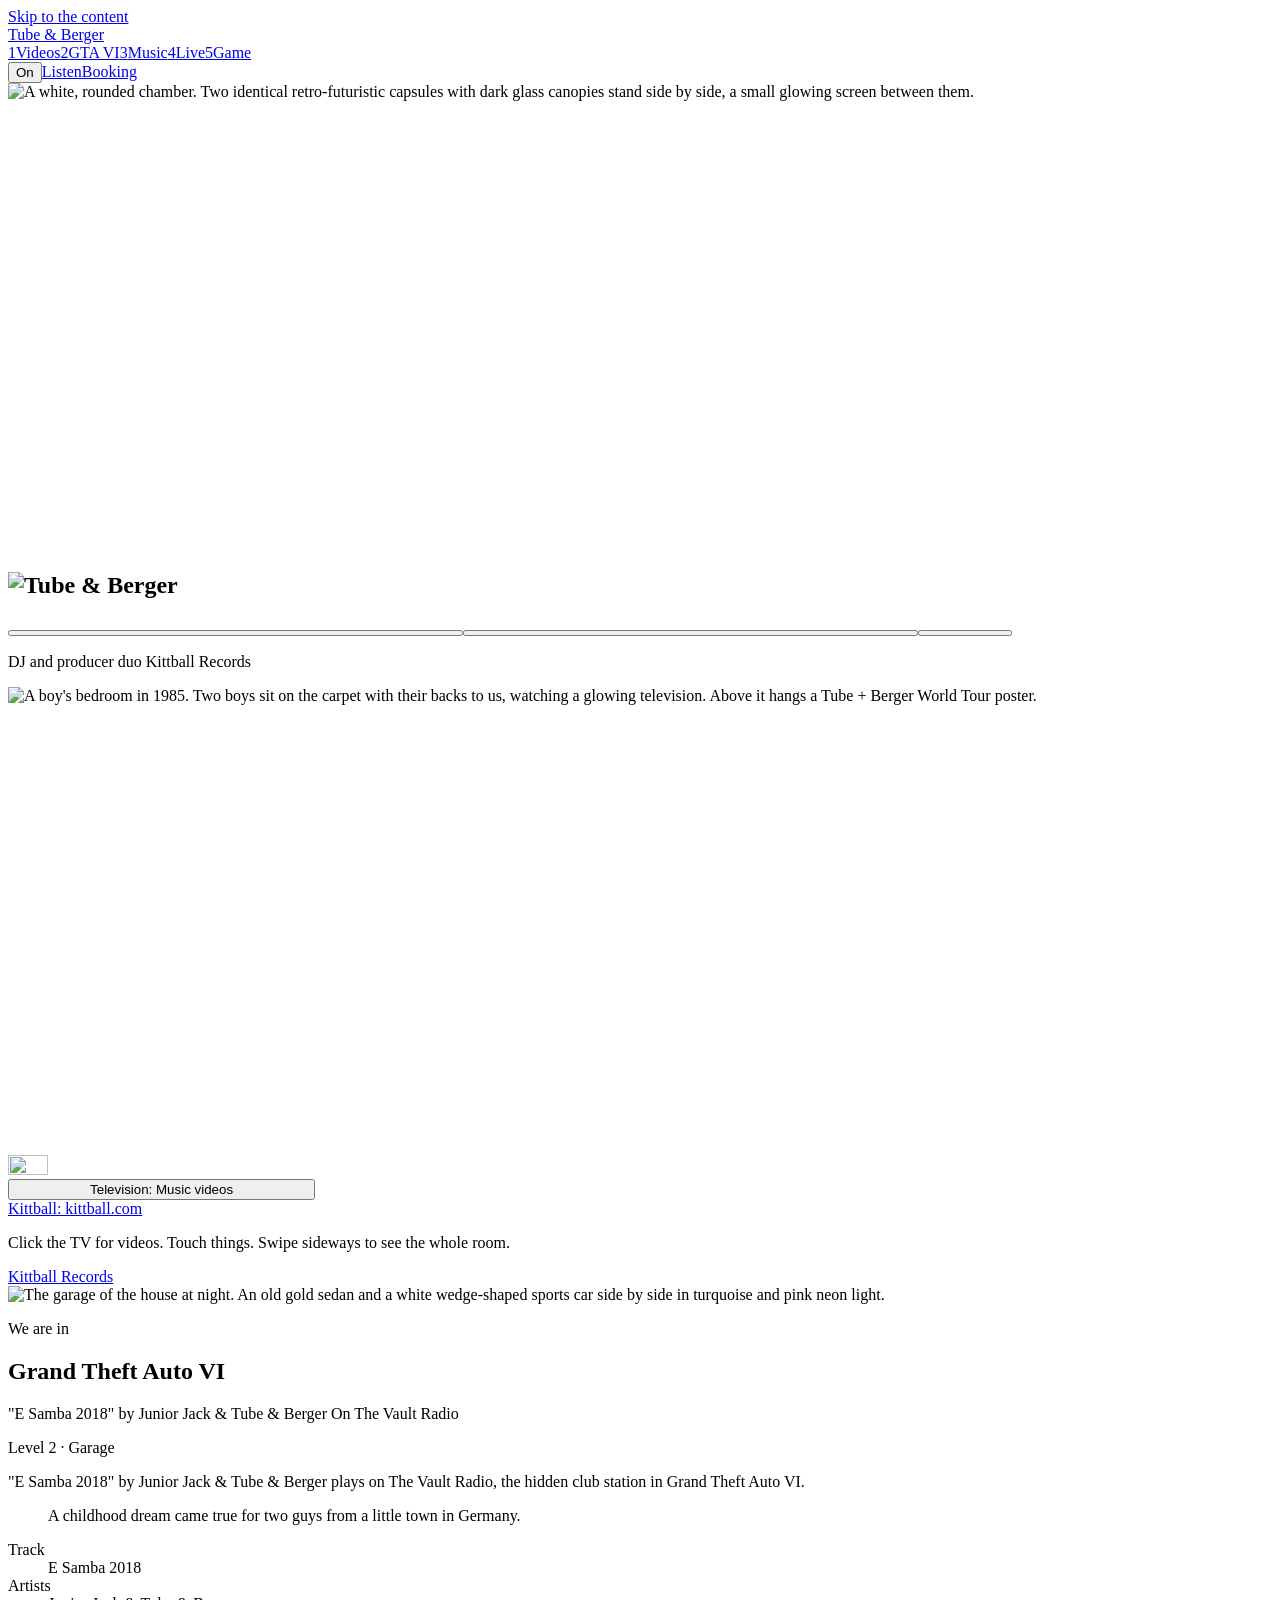
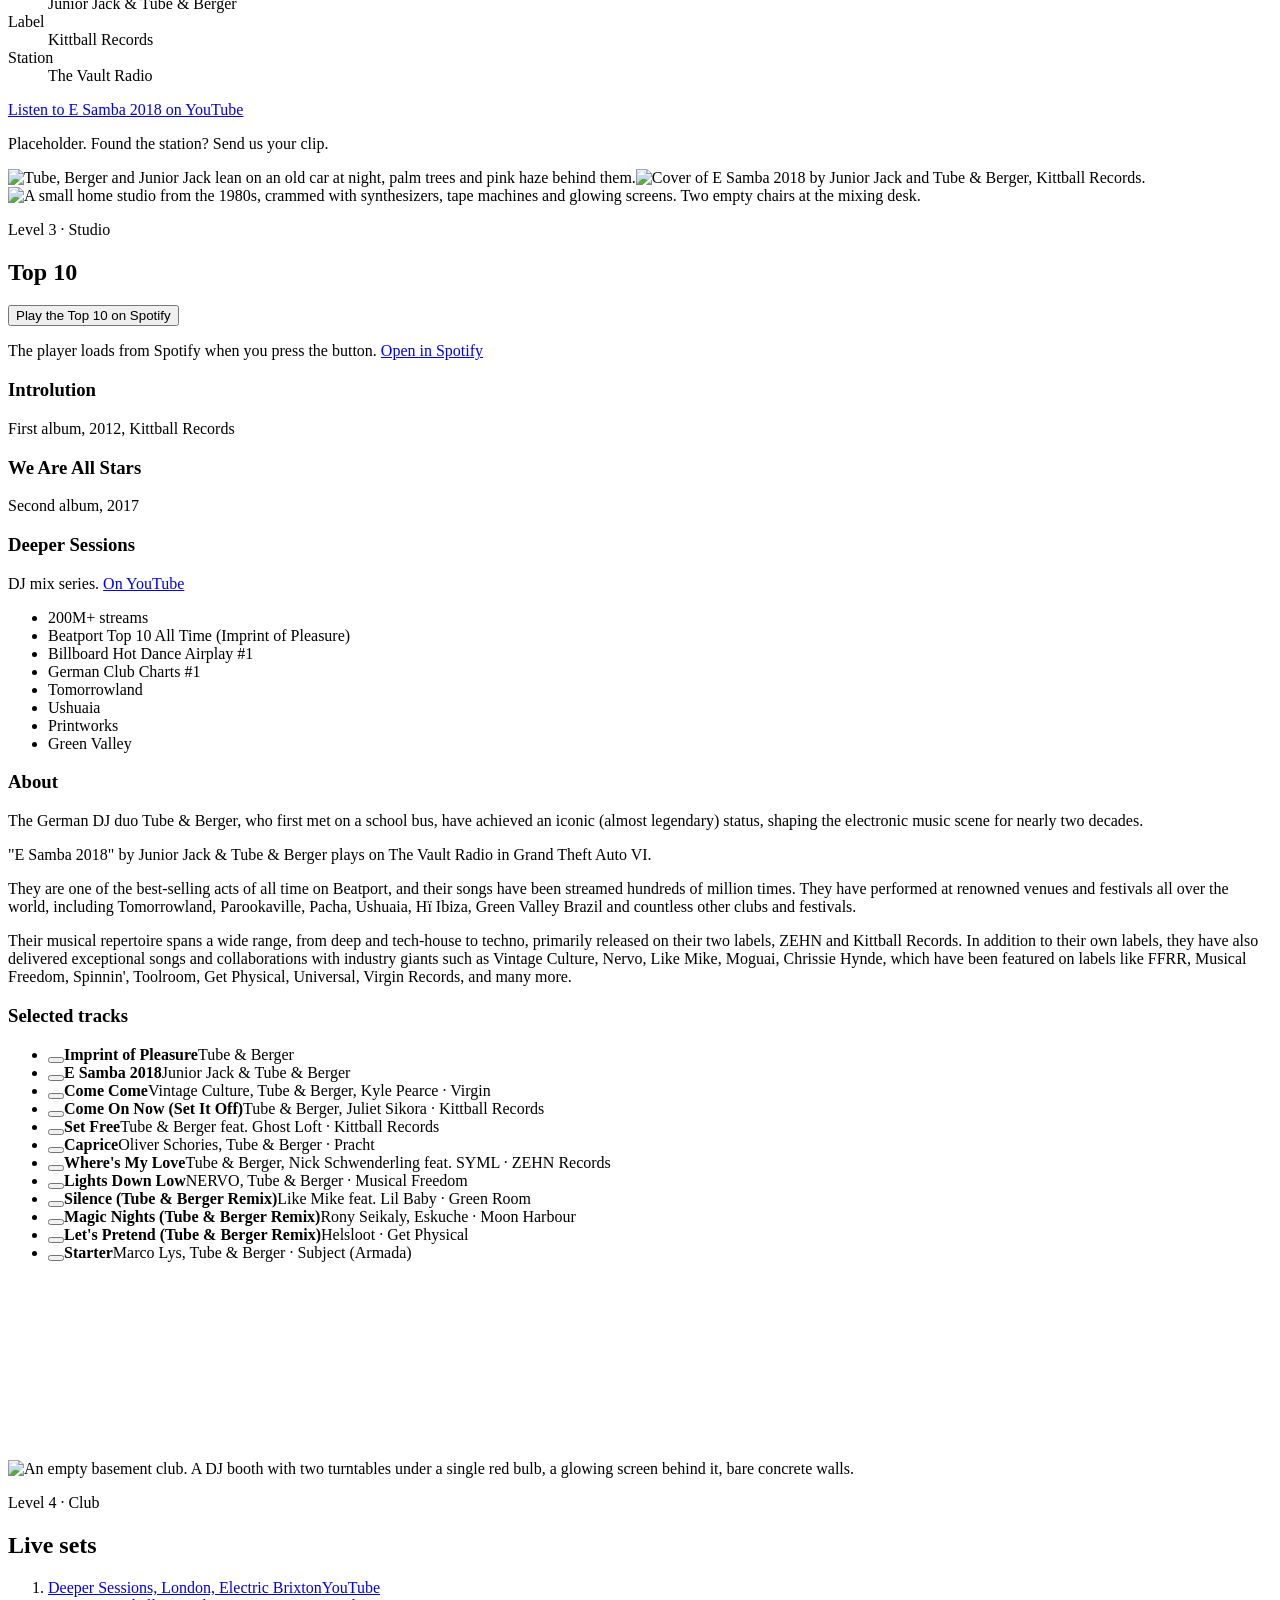
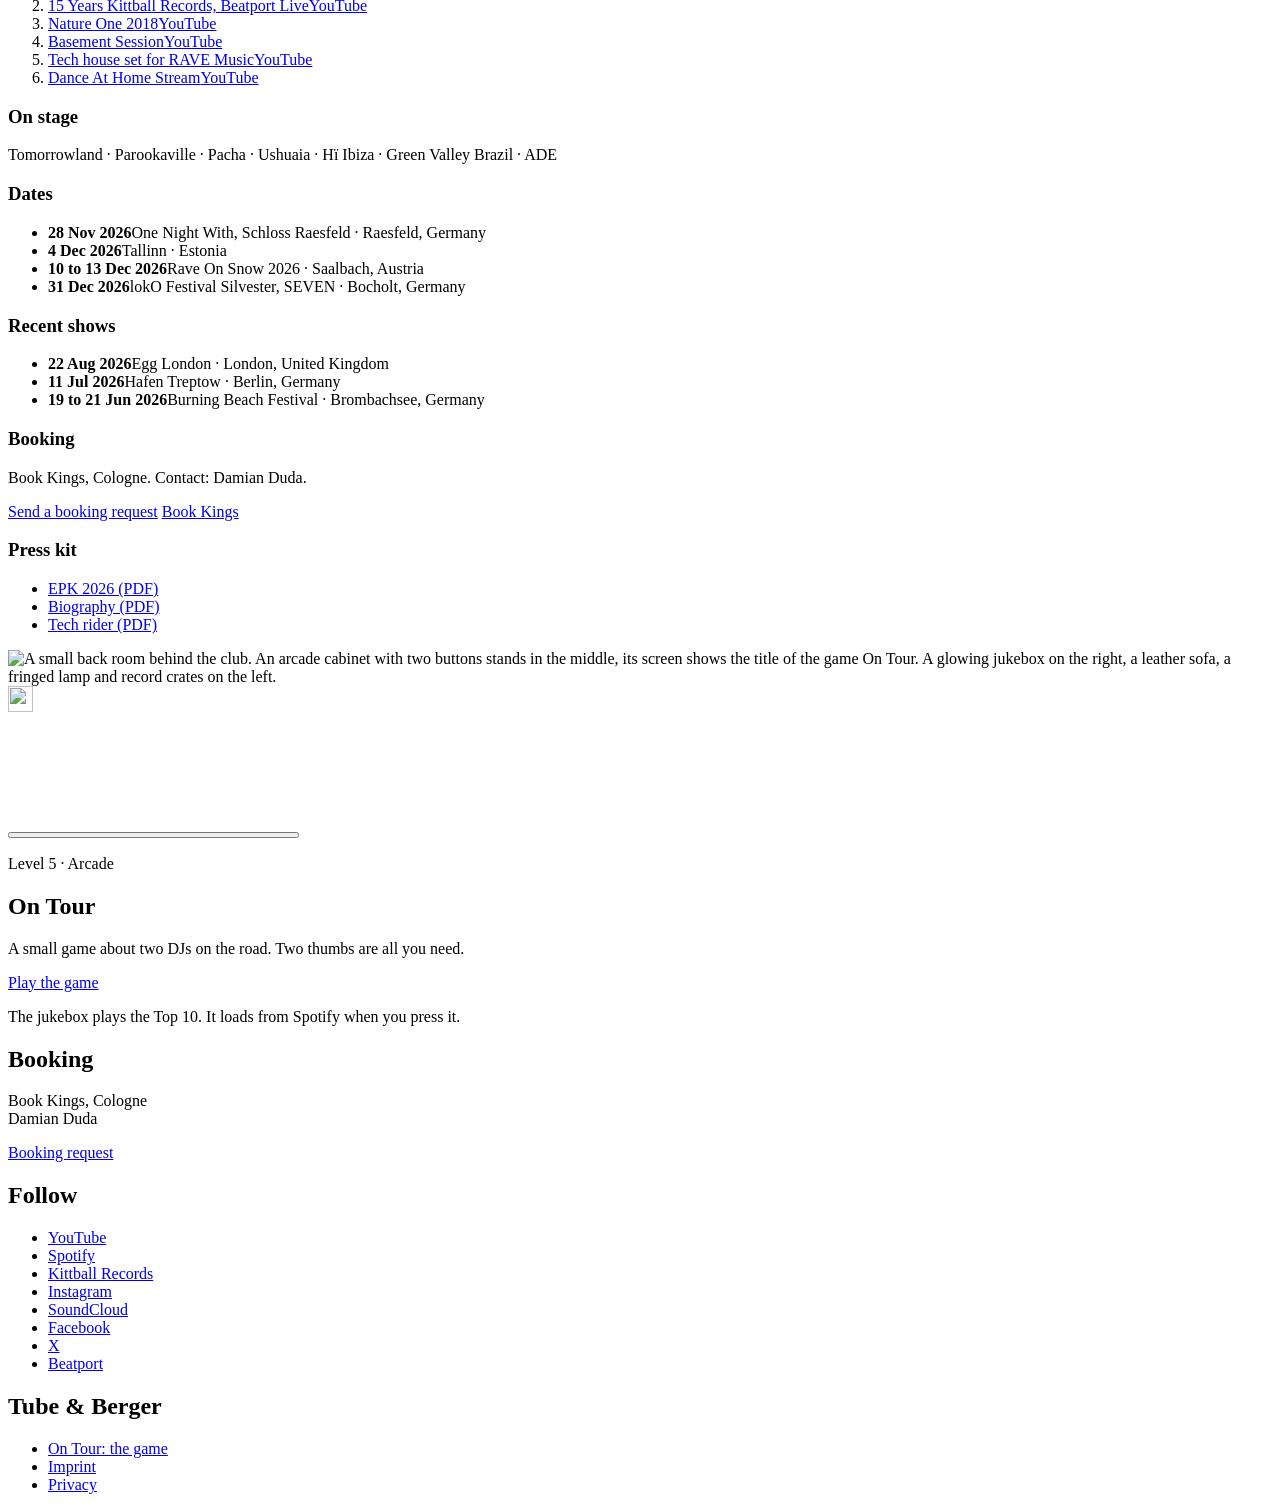
==== commit bf3fc74e: "Vorschau 2026-11-27 16:45" ====
--- a/index.html
+++ b/index.html
@@ -1,2 +1,2 @@
-<!DOCTYPE html><html lang="en"><head><meta charset="utf-8"><meta name="viewport" content="width=device-width, initial-scale=1"><meta name="robots" content="noindex"><title>Tube & Berger</title><meta name="description" content="Tube &amp; Berger: German DJ and producer duo, founders of Kittball Records. Music videos, the Top 10, live sets and booking."><meta property="og:title" content="Tube &amp; Berger"><meta property="og:type" content="website"><meta property="og:url" content="https://www.tube-berger.com/"><meta property="og:image" content="https://www.tube-berger.com/media/secret-1600.webp"><meta property="og:description" content="German DJ and producer duo, founders of Kittball Records."><script type="application/ld+json">{"@context":"https://schema.org","@type":"MusicGroup","name":"Tube & Berger","url":"https://www.tube-berger.com/","genre":["House","Tech House","Deep House"],"foundingLocation":{"@type":"City","name":"Solingen"},"member":[{"@type":"Person","name":"Arndt Roerig"},{"@type":"Person","name":"Marko Vidovic"}],"album":[{"@type":"MusicAlbum","name":"Introlution","datePublished":"2012"},{"@type":"MusicAlbum","name":"We Are All Stars","datePublished":"2017"}],"sameAs":["https://www.youtube.com/channel/UCMsBwGI8G1uiKskdMAxFGsA","https://open.spotify.com/artist/32wcuqRxZuBY5HbH1bWa8h","https://www.instagram.com/tube_and_berger/","https://soundcloud.com/tubeandberger","https://www.facebook.com/tubeandbergerofficial","https://twitter.com/TubeandBerger","https://www.beatport.com/artist/tube-berger/36641"]}</script><link rel="preload" as="image" href="/tube-berger-preview/media/secret-2560.webp" imagesrcset="/tube-berger-preview/media/secret-1600.webp 1600w, /tube-berger-preview/media/secret-2560.webp 2560w, /tube-berger-preview/media/secret-3840.webp 2816w" imagesizes="(max-aspect-ratio: 1/1) 185vh, 100vw"><link rel="stylesheet" href="/tube-berger-preview/_astro/global.CQpoZZkv.css"><style>@font-face{font-family:VT323;font-style:normal;font-display:swap;font-weight:400;src:url(/tube-berger-preview/_astro/vt323-vietnamese-400-normal.D0VnvwZ9.woff2)format("woff2"),url(/tube-berger-preview/_astro/vt323-vietnamese-400-normal.D_5Q7Vcv.woff)format("woff");unicode-range:U+102-103,U+110-111,U+128-129,U+168-169,U+1A0-1A1,U+1AF-1B0,U+300-301,U+303-304,U+308-309,U+323,U+329,U+1EA0-1EF9,U+20AB}@font-face{font-family:VT323;font-style:normal;font-display:swap;font-weight:400;src:url(/tube-berger-preview/_astro/vt323-latin-ext-400-normal.iUdYUaX4.woff2)format("woff2"),url(/tube-berger-preview/_astro/vt323-latin-ext-400-normal.DqOq58ri.woff)format("woff");unicode-range:U+100-2BA,U+2BD-2C5,U+2C7-2CC,U+2CE-2D7,U+2DD-2FF,U+304,U+308,U+329,U+1D00-1DBF,U+1E00-1E9F,U+1EF2-1EFF,U+2020,U+20A0-20AB,U+20AD-20C0,U+2113,U+2C60-2C7F,U+A720-A7FF}@font-face{font-family:VT323;font-style:normal;font-display:swap;font-weight:400;src:url(/tube-berger-preview/_astro/vt323-latin-400-normal.wDgJuOC9.woff2)format("woff2"),url(/tube-berger-preview/_astro/vt323-latin-400-normal.Dqn9ZSPj.woff)format("woff");unicode-range:U+??,U+131,U+152-153,U+2BB-2BC,U+2C6,U+2DA,U+2DC,U+304,U+308,U+329,U+2000-206F,U+20AC,U+2122,U+2191,U+2193,U+2212,U+2215,U+FEFF,U+FFFD}
-</style></head><body><a class="skip" href="#gta">Skip to the content</a><header class="bar"><a class="wordmark" href="#top">Tube & Berger</a><nav class="levels" aria-label="Levels"><a href="#room"><span class="n">1</span><span class="name">Videos</span></a><a href="#gta"><span class="n">2</span><span class="name">GTA VI</span></a><a href="#studio"><span class="n">3</span><span class="name">Music</span></a><a href="#club"><span class="n">4</span><span class="name">Live</span></a><a href="#arcade"><span class="n">5</span><span class="name">Game</span></a></nav><div class="cta"><button class="btn btn-sound" type="button" aria-pressed="true" title="Sound on or off" aria-label="Sound">On</button><a class="btn" href="#studio">Listen</a><a class="btn btn-solid" href="#booking">Booking</a></div></header><main><section class="pod" id="top" aria-label="The capsule room" style="--ratio:2816 / 1536"><div class="pod-scene"><img class="pod-img" src="/tube-berger-preview/media/secret-2560.webp" srcset="/tube-berger-preview/media/secret-1600.webp 1600w, /tube-berger-preview/media/secret-2560.webp 2560w, /tube-berger-preview/media/secret-3840.webp 2816w" sizes="(max-aspect-ratio: 1/1) 185vh, 100vw" width="2816" height="1536" fetchpriority="high" alt="A white, rounded chamber. Two identical retro-futuristic capsules with dark glass canopies stand side by side, a small glowing screen between them."><div class="pod-beam" aria-hidden="true"></div><h1 class="holo"><img class="holo-img" src="/tube-berger-preview/media/logo-holo.webp" width="1024" height="574" alt="Tube &amp; Berger"><canvas class="holo-canvas" width="840" height="472" aria-hidden="true"></canvas></h1><button class="spot pod-spot" type="button" data-id="pod-left" data-sound="pod-join" data-fallback="st2-crt" data-trigger="click" style="left:6.5%;top:34%;width:36%;height:43%" aria-label="Left capsule"></button><button class="spot pod-spot" type="button" data-id="pod-right" data-sound="pod-sim" data-fallback="st2-crt" data-trigger="click" style="left:57.5%;top:34%;width:36%;height:43%" aria-label="Right capsule"></button><button class="spot pod-spot" type="button" data-id="pod-console" data-sound="pod-glitch" data-fallback="st2-glitch2" data-trigger="click" style="left:46.3%;top:47%;width:7.4%;height:29%" aria-label="Console"></button><p class="pod-line">DJ and producer duo <span>Kittball Records</span></p></div><div class="room-fade" aria-hidden="true"></div></section><section class="room" id="room" aria-label="Level 1: the room, 1985" style="--focus:49%"><div class="scene" style="--tvx:47.91%;--tvy:45.830000000000005%"><img class="scene-img" alt="A boy's bedroom in 1985. Two boys sit on the carpet with their backs to us, watching a glowing television. Above it hangs a Tube + Berger World Tour poster." src="/tube-berger-preview/media/hero-2560.webp" srcset="/tube-berger-preview/media/hero-1600.webp 1600w, /tube-berger-preview/media/hero-2560.webp 2560w, /tube-berger-preview/media/hero-3840.webp 3840w" sizes="(max-aspect-ratio: 1/1) 180vh, 100vw" width="3840" height="2160"><div class="tv" style="left:40.23%;top:36.34%;width:15.36%;height:18.98%"><div class="tv-pic"><video class="tv-logo" muted loop playsinline preload="auto" data-fill poster="/tube-berger-preview/media/tv-loop.jpg" src="/tube-berger-preview/media/tv-loop.mp4"></video><canvas class="tv-canvas" width="420" height="292" aria-hidden="true"></canvas></div><div class="tv-glass" aria-hidden="true"></div></div><img class="tv-front" style="left:39%;top:33.5%;width:17.8%;height:24%" src="/tube-berger-preview/media/tv-front.webp" alt=""><div class="room-shade" aria-hidden="true"></div><div class="spot toy" data-id="bunkbed" data-sound="bunkbed" style="left:0%;top:9.3%;width:8.3%;height:62%" aria-hidden="true"></div><div class="spot toy" data-id="lamp" data-sound="lamp" style="left:14.8%;top:32.9%;width:5.4%;height:17.6%" aria-hidden="true"></div><div class="spot toy" data-id="phone" data-sound="phone" style="left:19.9%;top:51.2%;width:3.2%;height:5.4%" aria-hidden="true"></div><div class="spot toy" data-id="robot-shelf" data-sound="robot" style="left:22.3%;top:43.3%;width:2.9%;height:12.2%" aria-hidden="true"></div><div class="spot toy" data-id="boombox" data-sound="radio" data-fallback="boombox" style="left:25.6%;top:44.9%;width:10.1%;height:11.2%" aria-hidden="true"></div><div class="spot toy" data-id="bmx" data-sound="bmx" style="left:8.6%;top:52.5%;width:13.8%;height:31%" aria-hidden="true"></div><div class="spot toy" data-id="skateboard" data-sound="skateboard" style="left:22.7%;top:56.8%;width:4.7%;height:26.6%" aria-hidden="true"></div><div class="spot toy" data-id="rollerskates" data-sound="rollerskates" style="left:2.1%;top:76.6%;width:11.5%;height:16%" aria-hidden="true"></div><div class="spot toy" data-id="cassettes" data-sound="cassette" style="left:57.5%;top:93.3%;width:9.9%;height:6.2%" aria-hidden="true"></div><div class="spot toy" data-id="cassette-left" data-sound="cassette" style="left:34.7%;top:96%;width:3.4%;height:3.6%" aria-hidden="true"></div><div class="spot toy" data-id="globe" data-sound="globe" style="left:78.9%;top:61.1%;width:7%;height:19.6%" aria-hidden="true"></div><div class="spot toy" data-id="rocket" data-sound="rocket" style="left:85.2%;top:56.5%;width:3.4%;height:25.6%" aria-hidden="true"></div><div class="spot toy" data-id="guitar" data-sound="guitar" style="left:88%;top:41.7%;width:6.6%;height:38%" aria-hidden="true"></div><div class="spot toy" data-id="robot" data-sound="robot" style="left:93%;top:67.1%;width:4.2%;height:17.8%" aria-hidden="true"></div><div class="spot toy" data-id="toycars" data-sound="toycars" style="left:87.5%;top:81.6%;width:9%;height:6.6%" aria-hidden="true"></div><div class="spot toy" data-id="figure1" data-sound="figure1" style="left:46.3%;top:90.8%;width:7.8%;height:8.4%" aria-hidden="true"></div><div class="spot toy" data-id="figure2" data-sound="figure2" style="left:69.5%;top:88.8%;width:8%;height:10.4%" aria-hidden="true"></div><button class="spot" data-id="tv" data-sound="tv" data-caption="Television · Music videos" type="button" style="left:36.7%;top:34.5%;width:24.3%;height:22.2%"><span class="sr">Television: Music videos</span></button><div class="spot toy" data-id="poster" data-sound="poster-tour" data-fallback="poster" data-caption="Tour poster" style="left:36.3%;top:1.9%;width:24.1%;height:31%" aria-hidden="true"></div><div class="spot toy" data-id="introlution" data-sound="poster-introlution" data-fallback="poster" data-caption="Introlution" style="left:18.4%;top:3.5%;width:16.6%;height:30.5%" aria-hidden="true"></div><div class="spot toy" data-id="stars" data-sound="poster-stars" data-fallback="poster" data-caption="We Are All Stars" style="left:61.6%;top:4%;width:13%;height:31.3%" aria-hidden="true"></div><div class="spot toy" data-id="deeper" data-sound="poster-deeper" data-fallback="poster" data-caption="Deeper Sessions" style="left:75.6%;top:4.3%;width:12.5%;height:32.7%" aria-hidden="true"></div><div class="spot toy" data-id="pinboard" data-sound="pinboard" data-caption="Pinboard" style="left:23.2%;top:35.2%;width:9.4%;height:8.4%" aria-hidden="true"></div><div class="spot toy" data-id="records" data-sound="records" data-caption="Record collection" style="left:61.2%;top:43.5%;width:8.4%;height:13.5%" aria-hidden="true"></div><div class="spot toy" data-id="turntable" data-sound="turntable" data-caption="Record player" style="left:69.4%;top:38.4%;width:12%;height:18.3%" aria-hidden="true"></div><div class="spot toy" data-id="keyboard" data-sound="keyboard" data-caption="Keyboard" style="left:14.2%;top:81.3%;width:13.4%;height:8.8%" aria-hidden="true"></div><div class="spot toy" data-id="console" data-sound="console" data-caption="Game console" style="left:73.5%;top:78.3%;width:9.2%;height:9.6%" aria-hidden="true"></div><a class="spot" data-id="kittball" data-sound="kittball" data-caption="Kittball · kittball.com" href="https://www.kittball.com/" style="left:90.4%;top:17.8%;width:6.7%;height:17.6%" target="_blank" rel="noopener"><span class="sr">Kittball: kittball.com</span></a></div><div class="tv-osd" hidden><div class="osd-screen"><div class="osd-menu"><p class="osd-head"><span>Tube & Berger</span><span>Video</span></p><ol><li><button type="button" data-id="ZHbY8c5MBSU" data-title="Tube &amp; Berger: Straight Ahead"><b>CH 1</b><span>Straight Ahead</span></button></li><li><button type="button" data-id="LF6hC-YUIDw" data-title="Tube &amp; Berger: Surfin"><b>CH 2</b><span>Surfin</span></button></li><li><button type="button" data-id="Goc0tZHdxeQ" data-title="Tube &amp; Berger: Come On Now (Set It Off)"><b>CH 3</b><span>Come On Now (Set It Off)</span></button></li><li><button type="button" data-id="L7tNmEz8cA8" data-title="Tube &amp; Berger: Escape from Berlin"><b>CH 4</b><span>Escape from Berlin</span></button></li><li><button type="button" data-id="BBuhRErIXxY" data-title="Tube &amp; Berger: Ruckus"><b>CH 5</b><span>Ruckus</span></button></li><li><button type="button" data-id="F4vdQneJTs8" data-title="Tube &amp; Berger: Get Down"><b>CH 6</b><span>Get Down</span></button></li></ol><p class="osd-foot">Select a channel. Videos play from YouTube.</p></div></div></div><img class="tv-front-top" src="/tube-berger-preview/media/tv-front.webp" alt="" hidden><p class="osd-bar" hidden><button class="osd-back" type="button" hidden>Menu</button><span class="osd-nums" role="group" aria-label="Channels"><button class="osd-num" type="button" data-n="0" title="Straight Ahead" aria-label="Channel 1: Straight Ahead">1</button><button class="osd-num" type="button" data-n="1" title="Surfin" aria-label="Channel 2: Surfin">2</button><button class="osd-num" type="button" data-n="2" title="Come On Now (Set It Off)" aria-label="Channel 3: Come On Now (Set It Off)">3</button><button class="osd-num" type="button" data-n="3" title="Escape from Berlin" aria-label="Channel 4: Escape from Berlin">4</button><button class="osd-num" type="button" data-n="4" title="Ruckus" aria-label="Channel 5: Ruckus">5</button><button class="osd-num" type="button" data-n="5" title="Get Down" aria-label="Channel 6: Get Down">6</button></span><a class="osd-yt" href="https://www.youtube.com/channel/UCMsBwGI8G1uiKskdMAxFGsA" data-channel="https://www.youtube.com/channel/UCMsBwGI8G1uiKskdMAxFGsA" target="_blank" rel="noopener">YouTube</a><button class="osd-off" type="button">Close</button></p><p class="room-caption" aria-hidden="true"></p><div class="room-fade" aria-hidden="true"></div></section><p class="room-hint">Click the TV for videos. Touch things.<span class="room-swipe"> Swipe sideways to see the whole room.</span></p><nav class="room-list" aria-label="In this room"><a href="https://www.kittball.com/" target="_blank" rel="noopener">Kittball Records</a></nav><section class="level level-in" id="gta" aria-label="Level 2: the garage, Grand Theft Auto VI"><div class="level-room garage" style="--ratio:3840 / 2160"><img src="/tube-berger-preview/media/garage-2560.webp" srcset="/tube-berger-preview/media/garage-1600.webp 1600w, /tube-berger-preview/media/garage-2560.webp 2560w, /tube-berger-preview/media/garage-3840.webp 3840w" sizes="100vw" width="3840" height="2160" loading="lazy" alt="The garage of the house at night. An old gold sedan and a white wedge-shaped sports car side by side in turquoise and pink neon light."><div class="garage-over"><p class="garage-kick">We are in</p><h2>Grand Theft Auto VI</h2><p class="garage-line">"E Samba 2018" by Junior Jack & Tube & Berger <span>On The Vault Radio</span></p></div><div class="spot toy" data-id="sedan" data-sound="car-sedan" style="left:12.5%;top:37%;width:40.5%;height:45%" aria-hidden="true"></div><div class="spot toy" data-id="sportscar" data-sound="car-sport" style="left:55%;top:43%;width:36%;height:39%" aria-hidden="true"></div></div><div class="block gta"><div class="gta-text"><p class="kicker">Level 2 · Garage</p><p class="lead">"E Samba 2018" by Junior Jack & Tube & Berger plays on The Vault Radio, the hidden club station in Grand Theft Auto VI.</p><blockquote>A childhood dream came true for two guys from a little town in Germany.</blockquote><dl class="facts"><div><dt>Track</dt><dd>E Samba 2018</dd></div><div><dt>Artists</dt><dd>Junior Jack & Tube & Berger</dd></div><div><dt>Label</dt><dd>Kittball Records</dd></div><div><dt>Station</dt><dd>The Vault Radio</dd></div></dl><p><a class="btn" href="https://www.youtube.com/watch?v=izOJHiXb6gY" target="_blank" rel="noopener">Listen to E Samba 2018 on YouTube</a></p><p class="ph">Placeholder. Found the station? Send us your clip.</p></div><img class="gta-trio" src="/tube-berger-preview/media/gta-trio.webp" width="1100" height="1473" loading="lazy" alt="Tube, Berger and Junior Jack lean on an old car at night, palm trees and pink haze behind them."><img class="gta-cover" src="/tube-berger-preview/media/gta-cover.webp" width="900" height="900" loading="lazy" alt="Cover of E Samba 2018 by Junior Jack and Tube &amp; Berger, Kittball Records."></div></section><section class="level level-in" id="studio" aria-label="Level 3: the studio"><div class="level-room" style="--ratio:2816 / 1536"><img src="/tube-berger-preview/media/studio-2560.webp" srcset="/tube-berger-preview/media/studio-1600.webp 1600w, /tube-berger-preview/media/studio-2560.webp 2560w, /tube-berger-preview/media/studio-3840.webp 2816w" sizes="100vw" width="2816" height="1536" loading="lazy" alt="A small home studio from the 1980s, crammed with synthesizers, tape machines and glowing screens. Two empty chairs at the mixing desk."><div class="spot toy" data-id="modular" data-sound="st-modular" style="left:2%;top:16%;width:17%;height:34%" aria-hidden="true"></div><div class="spot toy" data-id="synth" data-sound="st-synth" style="left:20%;top:12%;width:9.5%;height:14%" aria-hidden="true"></div><div class="spot toy" data-id="tape" data-sound="st-tape" style="left:30.5%;top:21%;width:8.5%;height:15%" aria-hidden="true"></div><div class="spot toy" data-id="bassynth" data-sound="st-bassynth" style="left:20%;top:37%;width:11%;height:10.5%" aria-hidden="true"></div><div class="spot toy" data-id="computer" data-sound="st-computer" style="left:1.5%;top:49%;width:11%;height:19%" aria-hidden="true"></div><div class="spot toy" data-id="drumpad" data-sound="st-drumpad" style="left:16.5%;top:54%;width:9.5%;height:8.5%" aria-hidden="true"></div><div class="spot toy" data-id="eguitar" data-sound="st-guitar" style="left:28.5%;top:51%;width:8.5%;height:38%" aria-hidden="true"></div><div class="spot toy" data-id="speaker" data-sound="st-speaker" style="left:40.5%;top:25%;width:4.5%;height:19%" aria-hidden="true"></div><div class="spot toy" data-id="scope" data-sound="st-scope" style="left:45.5%;top:26%;width:10%;height:14%" aria-hidden="true"></div><div class="spot toy" data-id="mixer" data-sound="st-mixer" style="left:52%;top:47%;width:31%;height:16%" aria-hidden="true"></div><div class="spot toy" data-id="headphones" data-sound="st-headphones" style="left:71%;top:21%;width:3.6%;height:8%" aria-hidden="true"></div><div class="spot toy" data-id="lava" data-sound="st-lava" style="left:75%;top:22%;width:3.2%;height:15%" aria-hidden="true"></div><div class="spot toy" data-id="cuckoo" data-sound="st-cuckoo" style="left:82.5%;top:9%;width:4.5%;height:17%" aria-hidden="true"></div><div class="spot toy" data-id="keytar" data-sound="st-keytar" style="left:43%;top:70%;width:6%;height:16%" aria-hidden="true"></div><div class="spot toy" data-id="modem" data-sound="st-modem" style="left:89%;top:34%;width:8%;height:12%" aria-hidden="true"></div><div class="spot toy" data-id="ebass" data-sound="st-bass" style="left:90%;top:55%;width:9%;height:45%" aria-hidden="true"></div><div class="spot toy" data-id="tv-small" data-sound="st2-static" style="left:12%;top:8%;width:5.5%;height:7.5%" aria-hidden="true"></div><div class="spot toy" data-id="drumbox" data-sound="st2-drum2" style="left:30.5%;top:14%;width:8.5%;height:6.5%" aria-hidden="true"></div><div class="spot toy" data-id="rack-left" data-sound="st2-glitch1" style="left:20%;top:28%;width:9%;height:7.5%" aria-hidden="true"></div><div class="spot toy" data-id="reels-wall" data-sound="st2-tape2" style="left:40%;top:15.5%;width:5%;height:9%" aria-hidden="true"></div><div class="spot toy" data-id="scope-small" data-sound="st2-glitch2" style="left:47.5%;top:19%;width:5.5%;height:7%" aria-hidden="true"></div><div class="spot toy" data-id="rack-mid" data-sound="st2-modem-tail" style="left:46%;top:43%;width:9.5%;height:9.5%" aria-hidden="true"></div><div class="spot toy" data-id="keys-mid" data-sound="st2-synth2" style="left:34.5%;top:51.5%;width:8.5%;height:5.5%" aria-hidden="true"></div><div class="spot toy" data-id="rack-vu" data-sound="st2-crackle" style="left:34.5%;top:59%;width:7.5%;height:13%" aria-hidden="true"></div><div class="spot toy" data-id="recorder-floor" data-sound="st2-tape3" style="left:24.5%;top:69%;width:7%;height:11%" aria-hidden="true"></div><div class="spot toy" data-id="reels-floor" data-sound="st2-tape-tail" style="left:31%;top:90%;width:11%;height:8%" aria-hidden="true"></div><div class="spot toy" data-id="sampler" data-sound="st2-modular-tail" style="left:13%;top:51%;width:9%;height:5.5%" aria-hidden="true"></div><div class="spot toy" data-id="scope-shelf" data-sound="st2-modular2" style="left:60%;top:11%;width:4.2%;height:6%" aria-hidden="true"></div><div class="spot toy" data-id="tv-shelf" data-sound="st2-crt" style="left:65.5%;top:10.5%;width:4.5%;height:8%" aria-hidden="true"></div><div class="spot toy" data-id="keys-shelf" data-sound="st2-keys2" style="left:71%;top:12.5%;width:6%;height:5.5%" aria-hidden="true"></div><div class="spot toy" data-id="speakers-small" data-sound="st2-feedback" style="left:60.5%;top:30%;width:6.5%;height:6%" aria-hidden="true"></div><div class="spot toy" data-id="woofer" data-sound="st2-sub" style="left:60%;top:37%;width:7.5%;height:8%" aria-hidden="true"></div><div class="spot toy" data-id="monitor-a" data-sound="st2-computer2" style="left:68%;top:37.5%;width:4.5%;height:7%" aria-hidden="true"></div><div class="spot toy" data-id="monitor-b" data-sound="st2-computer-tail" style="left:73.5%;top:37.5%;width:5%;height:7%" aria-hidden="true"></div><div class="spot toy" data-id="speakers-right" data-sound="st2-feedback2" style="left:79.5%;top:30%;width:6.5%;height:15%" aria-hidden="true"></div><div class="spot toy" data-id="computer-right" data-sound="st2-blip" style="left:84%;top:55.5%;width:6%;height:8%" aria-hidden="true"></div><div class="spot toy" data-id="rack-right" data-sound="st2-modem2" style="left:84.5%;top:64%;width:5.5%;height:10%" aria-hidden="true"></div><div class="spot toy" data-id="amp" data-sound="st2-buzz" style="left:85%;top:75%;width:5%;height:15%" aria-hidden="true"></div><div class="spot toy" data-id="patchbay" data-sound="st2-modular-end" style="left:68%;top:46%;width:8%;height:6%" aria-hidden="true"></div></div><div class="block"><p class="kicker">Level 3 · Studio</p><h2>Top 10</h2><div class="embed" data-embed="https://open.spotify.com/embed/artist/32wcuqRxZuBY5HbH1bWa8h?theme=0" data-title="Tube &amp; Berger on Spotify" data-h="560"><button class="btn btn-solid" type="button">Play the Top 10 on Spotify</button><p class="ph">The player loads from Spotify when you press the button. <a href="https://open.spotify.com/artist/32wcuqRxZuBY5HbH1bWa8h" target="_blank" rel="noopener">Open in Spotify</a></p></div><div class="slots"><article class="slot" id="introlution"><h3>Introlution</h3><p>First album, 2012, Kittball Records</p></article><article class="slot" id="we-are-all-stars"><h3>We Are All Stars</h3><p>Second album, 2017</p></article><article class="slot" id="deeper-sessions"><h3>Deeper Sessions</h3><p>DJ mix series. <a href="https://www.youtube.com/channel/UCMsBwGI8G1uiKskdMAxFGsA" target="_blank" rel="noopener">On YouTube</a></p></article></div><ul class="proof" id="proof" aria-label="Milestones"><li>200M+ streams</li><li>Beatport Top 10 All Time (Imprint of Pleasure)</li><li>Billboard Hot Dance Airplay #1</li><li>German Club Charts #1</li><li>Tomorrowland</li><li>Ushuaia</li><li>Printworks</li><li>Green Valley</li></ul><div class="cols"><div id="about"><h3>About</h3><p>The German DJ duo Tube &amp; Berger, who first met on a school bus, have achieved an iconic (almost legendary) status, shaping the electronic music scene for nearly two decades.</p><p>&quot;E Samba 2018&quot; by Junior Jack &amp; Tube &amp; Berger plays on The Vault Radio in Grand Theft Auto VI.</p><p>They are one of the best-selling acts of all time on Beatport, and their songs have been streamed hundreds of million times. They have performed at renowned venues and festivals all over the world, including Tomorrowland, Parookaville, Pacha, Ushuaia, Hï Ibiza, Green Valley Brazil and countless other clubs and festivals.</p><p>Their musical repertoire spans a wide range, from deep and tech-house to techno, primarily released on their two labels, ZEHN and Kittball Records. In addition to their own labels, they have also delivered exceptional songs and collaborations with industry giants such as Vintage Culture, Nervo, Like Mike, Moguai, Chrissie Hynde, which have been featured on labels like FFRR, Musical Freedom, Spinnin&#39;, Toolroom, Get Physical, Universal, Virgin Records, and many more.</p></div><div><h3>Selected tracks</h3><ul class="rel"><li class="has-play"><button class="play" type="button" data-track="4LMdKMQ9es53meOOZfzf1r" data-title="Imprint of Pleasure" aria-label="Play Imprint of Pleasure"></button><b>Imprint of Pleasure</b><span>Tube &amp; Berger</span></li><li class="has-play"><button class="play" type="button" data-track="0nAuRe4M4bNyjsfXSBUZGk" data-title="E Samba 2018" aria-label="Play E Samba 2018"></button><b>E Samba 2018</b><span>Junior Jack &amp; Tube &amp; Berger</span></li><li class="has-play"><button class="play" type="button" data-track="61wTwysso7ebTVH8Ml4AGu" data-title="Come Come" aria-label="Play Come Come"></button><b>Come Come</b><span>Vintage Culture, Tube &amp; Berger, Kyle Pearce · Virgin</span></li><li><b>Come On Now (Set It Off)</b><span>Tube &amp; Berger, Juliet Sikora · Kittball Records</span></li><li class="has-play"><button class="play" type="button" data-track="0y463x8N7uCPA5vh2qbiDj" data-title="Set Free" aria-label="Play Set Free"></button><b>Set Free</b><span>Tube &amp; Berger feat. Ghost Loft · Kittball Records</span></li><li><b>Caprice</b><span>Oliver Schories, Tube &amp; Berger · Pracht</span></li><li><b>Where&#39;s My Love</b><span>Tube &amp; Berger, Nick Schwenderling feat. SYML · ZEHN Records</span></li><li><b>Lights Down Low</b><span>NERVO, Tube &amp; Berger · Musical Freedom</span></li><li><b>Silence (Tube &amp; Berger Remix)</b><span>Like Mike feat. Lil Baby · Green Room</span></li><li><b>Magic Nights (Tube &amp; Berger Remix)</b><span>Rony Seikaly, Eskuche · Moon Harbour</span></li><li><b>Let&#39;s Pretend (Tube &amp; Berger Remix)</b><span>Helsloot · Get Physical</span></li><li><b>Starter</b><span>Tube &amp; Berger, Marco Lyss · Subject (Armada)</span></li></ul></div></div></div></section><section class="level level-in" id="club" aria-label="Level 4: the club"><div class="level-room" style="--ratio:3840 / 2160"><img src="/tube-berger-preview/media/club-2560.webp" srcset="/tube-berger-preview/media/club-1600.webp 1600w, /tube-berger-preview/media/club-2560.webp 2560w, /tube-berger-preview/media/club-3840.webp 3840w" sizes="100vw" width="3840" height="2160" loading="lazy" alt="An empty basement club. A DJ booth with two turntables under a single red bulb, a glowing screen behind it, bare concrete walls."><video class="club-film" style="left:34.9%;top:23.4%;width:31.1%;height:27.8%" muted loop playsinline preload="none" data-src="/tube-berger-preview/media/club-loop.mp4" aria-label="Live footage: Tube &amp; Berger from behind at the decks, a packed hall in red light and smoke in front of them"></video><div class="spot toy" data-id="screen" data-sound="cl-crowd2" style="left:36%;top:25%;width:29%;height:24%" aria-hidden="true"></div><div class="spot toy" data-id="stack-left" data-sound="cl-sub" style="left:20.5%;top:30.5%;width:9.5%;height:45%" aria-hidden="true"></div><div class="spot toy" data-id="stack-right" data-sound="cl-sub2" style="left:71.5%;top:30.5%;width:9.5%;height:45%" aria-hidden="true"></div><div class="spot toy" data-id="bulb" data-sound="cl-bulb" style="left:48.3%;top:6%;width:3.4%;height:18%" aria-hidden="true"></div><div class="spot toy" data-id="deck-left" data-sound="cl-deck1" style="left:36.5%;top:51%;width:9.5%;height:6%" aria-hidden="true"></div><div class="spot toy" data-id="club-mixer" data-sound="cl-mixer" style="left:46.5%;top:52.5%;width:6%;height:4.5%" aria-hidden="true"></div><div class="spot toy" data-id="deck-right" data-sound="cl-deck2" style="left:53.2%;top:51%;width:9%;height:6%" aria-hidden="true"></div><div class="spot toy" data-id="club-phones" data-sound="cl-phones" style="left:62.8%;top:52.5%;width:4.2%;height:4.5%" aria-hidden="true"></div><div class="spot toy" data-id="cable" data-sound="cl-cable" style="left:21%;top:80%;width:12%;height:6%" aria-hidden="true"></div><div class="spot toy" data-id="cup" data-sound="cl-cup" style="left:67.3%;top:83%;width:3.6%;height:5%" aria-hidden="true"></div></div><div class="block"><p class="kicker">Level 4 · Club</p><h2>Live sets</h2><ol class="sets"><li><a href="https://www.youtube.com/watch?v=u_f5l_Bc3k4" target="_blank" rel="noopener">Deeper Sessions, London, Electric Brixton<span>YouTube</span></a></li><li><a href="https://www.youtube.com/watch?v=UWRpcHdQ6ec" target="_blank" rel="noopener">15 Years Kittball Records, Beatport Live<span>YouTube</span></a></li><li><a href="https://www.youtube.com/watch?v=ZinYMqsTQTk" target="_blank" rel="noopener">Nature One 2018<span>YouTube</span></a></li><li><a href="https://www.youtube.com/watch?v=u4gs7RGlglQ" target="_blank" rel="noopener">Basement Session<span>YouTube</span></a></li><li><a href="https://www.youtube.com/watch?v=Nx5-H-QwrB4" target="_blank" rel="noopener">Tech house set for RAVE Music<span>YouTube</span></a></li><li><a href="https://www.youtube.com/watch?v=bBmXnBeDMvk" target="_blank" rel="noopener">Dance At Home Stream<span>YouTube</span></a></li></ol><h3>On stage</h3><p class="stages">Tomorrowland · Parookaville · Pacha · Ushuaia · Hï Ibiza · Green Valley Brazil · ADE</p><h3>Dates</h3><ul class="rel dates"><li><b>28 Nov 2026</b><span>One Night With, Schloss Raesfeld · Raesfeld, Germany</span></li><li><b>4 Dec 2026</b><span>Tallinn · Estonia</span></li><li><b>10 to 13 Dec 2026</b><span>Rave On Snow 2026 · Saalbach, Austria</span></li><li><b>31 Dec 2026</b><span>lokO Festival Silvester, SEVEN · Bocholt, Germany</span></li></ul><h3>Recent shows</h3><ul class="rel dates past"><li><b>22 Aug 2026</b><span>Egg London · London, United Kingdom</span></li><li><b>11 Jul 2026</b><span>Hafen Treptow · Berlin, Germany</span></li><li><b>19 to 21 Jun 2026</b><span>Burning Beach Festival · Brombachsee, Germany</span></li></ul><div id="booking" class="anchor"><h3>Booking</h3><p>Book Kings, Cologne. Contact: Damian Duda.</p><p><a class="btn btn-solid" href="mailto:info@book-kings.de?subject=Booking%20request%3A%20Tube%20%26%20Berger">Send a booking request</a> <a class="btn" href="https://book-kings.de/tubeandberger" target="_blank" rel="noopener">Book Kings</a></p><h3>Press kit</h3><ul class="press"><li><a class="btn" href="/tube-berger-preview/press/tube-berger-epk-2026.pdf" download>EPK 2026 (PDF)</a></li><li><a class="btn" href="/tube-berger-preview/press/tube-berger-bio-en.pdf" download>Biography (PDF)</a></li><li><a class="btn" href="/tube-berger-preview/press/tube-berger-tech-rider.pdf" download>Tech rider (PDF)</a></li></ul></div></div></section><section class="level level-in" id="arcade" aria-label="Level 5: the arcade, play Tube &amp; Berger: On Tour"><div class="level-room" style="--ratio:3840 / 2160"><img src="/tube-berger-preview/media/arcade-2560.webp" srcset="/tube-berger-preview/media/arcade-1600.webp 1600w, /tube-berger-preview/media/arcade-2560.webp 2560w, /tube-berger-preview/media/arcade-3840.webp 3840w" sizes="100vw" width="3840" height="2160" loading="lazy" alt="A small back room behind the club. An arcade cabinet with two buttons stands in the middle, its screen shows the title of the game On Tour. A glowing jukebox on the right, a leather sofa, a fringed lamp and record crates on the left."><img class="arcade-screen" src="/tube-berger-preview/media/arcade-screen.webp" width="640" height="480" loading="lazy" alt="" style="left:43.1%;top:26.7%;width:14.2%;height:19.1%"><div class="spot toy" data-id="arc-door" data-sound="cl-sub" style="left:5.5%;top:10%;width:3.5%;height:41%" aria-hidden="true"></div><div class="spot toy" data-id="arc-lamp" data-sound="lamp" style="left:21.5%;top:19.5%;width:11%;height:18%" aria-hidden="true"></div><div class="spot toy" data-id="arc-crates" data-sound="records" style="left:28%;top:48%;width:8.5%;height:33%" aria-hidden="true"></div><div class="spot toy" data-id="arc-glasses" data-sound="cl-cup" style="left:13.5%;top:67%;width:4.2%;height:6.5%" aria-hidden="true"></div><div class="spot toy" data-id="arc-jukebox" data-sound="turntable" style="left:71%;top:24%;width:23%;height:55%" aria-hidden="true"></div><a class="spot arcade-go" href="game/" data-id="arc-cabinet" data-sound="st2-blip" style="left:40%;top:10%;width:21%;height:76%" aria-label="Play Tube &amp; Berger: On Tour"></a></div><div class="block"><p class="kicker">Level 5 · Arcade</p><h2>On Tour</h2><p class="lead">A small game about two DJs on the road. Two thumbs are all you need.</p><p><a class="btn btn-solid" href="game/">Play the game</a></p></div></section></main><aside class="player" aria-label="Music player" hidden><div class="player-slot"></div><button class="player-close" type="button" aria-label="Close player">Close</button></aside><footer class="foot"><div class="foot-col"><h2>Booking</h2><p>Book Kings, Cologne<br>Damian Duda</p><p><a class="btn btn-solid" href="mailto:info@book-kings.de?subject=Booking%20request%3A%20Tube%20%26%20Berger">Booking request</a></p></div><div class="foot-col"><h2>Follow</h2><ul><li><a href="https://www.youtube.com/channel/UCMsBwGI8G1uiKskdMAxFGsA" target="_blank" rel="noopener">YouTube</a></li><li><a href="https://open.spotify.com/artist/32wcuqRxZuBY5HbH1bWa8h" target="_blank" rel="noopener">Spotify</a></li><li><a href="https://www.kittball.com/" target="_blank" rel="noopener">Kittball Records</a></li><li><a href="https://www.instagram.com/tube_and_berger/" target="_blank" rel="noopener">Instagram</a></li><li><a href="https://soundcloud.com/tubeandberger" target="_blank" rel="noopener">SoundCloud</a></li><li><a href="https://www.facebook.com/tubeandbergerofficial" target="_blank" rel="noopener">Facebook</a></li><li><a href="https://twitter.com/TubeandBerger" target="_blank" rel="noopener">X</a></li><li><a href="https://www.beatport.com/artist/tube-berger/36641" target="_blank" rel="noopener">Beatport</a></li></ul></div><div class="foot-col"><h2>Tube & Berger</h2><ul><li><a href="game/">On Tour: the game</a></li><li><a href="/tube-berger-preview/imprint">Imprint</a></li><li><a href="/tube-berger-preview/privacy">Privacy</a></li></ul></div></footer><div class="haze" aria-hidden="true"><i></i><i></i><i></i></div><div class="grain" aria-hidden="true"></div><script type="module" src="/tube-berger-preview/_astro/index.astro_astro_type_script_index_0_lang.DkRBMSpN.js"></script></body></html>+<!DOCTYPE html><html lang="en"><head><meta charset="utf-8"><meta name="viewport" content="width=device-width, initial-scale=1"><meta name="robots" content="noindex"><title>Tube & Berger</title><meta name="description" content="Tube &amp; Berger: German DJ and producer duo, founders of Kittball Records. Music videos, the Top 10, live sets and booking."><meta property="og:title" content="Tube &amp; Berger"><meta property="og:type" content="website"><meta property="og:url" content="https://www.tube-berger.com/"><meta property="og:image" content="https://www.tube-berger.com/media/secret-1600.webp"><meta property="og:description" content="German DJ and producer duo, founders of Kittball Records."><script type="application/ld+json">{"@context":"https://schema.org","@type":"MusicGroup","name":"Tube & Berger","url":"https://www.tube-berger.com/","genre":["House","Tech House","Deep House"],"foundingLocation":{"@type":"City","name":"Solingen"},"member":[{"@type":"Person","name":"Arndt Roerig"},{"@type":"Person","name":"Marko Vidovic"}],"album":[{"@type":"MusicAlbum","name":"Introlution","datePublished":"2012"},{"@type":"MusicAlbum","name":"We Are All Stars","datePublished":"2017"}],"sameAs":["https://www.youtube.com/channel/UCMsBwGI8G1uiKskdMAxFGsA","https://open.spotify.com/artist/32wcuqRxZuBY5HbH1bWa8h","https://www.instagram.com/tube_and_berger/","https://soundcloud.com/tubeandberger","https://www.facebook.com/tubeandbergerofficial","https://twitter.com/TubeandBerger","https://www.beatport.com/artist/tube-berger/36641"]}</script><link rel="preload" as="image" href="/tube-berger-preview/media/secret-2560.webp" imagesrcset="/tube-berger-preview/media/secret-1600.webp 1600w, /tube-berger-preview/media/secret-2560.webp 2560w, /tube-berger-preview/media/secret-3840.webp 2816w" imagesizes="(max-aspect-ratio: 1/1) 185vh, 100vw"><link rel="stylesheet" href="/tube-berger-preview/_astro/global.D65ZcNzQ.css"><style>@font-face{font-family:VT323;font-style:normal;font-display:swap;font-weight:400;src:url(/tube-berger-preview/_astro/vt323-vietnamese-400-normal.D0VnvwZ9.woff2)format("woff2"),url(/tube-berger-preview/_astro/vt323-vietnamese-400-normal.D_5Q7Vcv.woff)format("woff");unicode-range:U+102-103,U+110-111,U+128-129,U+168-169,U+1A0-1A1,U+1AF-1B0,U+300-301,U+303-304,U+308-309,U+323,U+329,U+1EA0-1EF9,U+20AB}@font-face{font-family:VT323;font-style:normal;font-display:swap;font-weight:400;src:url(/tube-berger-preview/_astro/vt323-latin-ext-400-normal.iUdYUaX4.woff2)format("woff2"),url(/tube-berger-preview/_astro/vt323-latin-ext-400-normal.DqOq58ri.woff)format("woff");unicode-range:U+100-2BA,U+2BD-2C5,U+2C7-2CC,U+2CE-2D7,U+2DD-2FF,U+304,U+308,U+329,U+1D00-1DBF,U+1E00-1E9F,U+1EF2-1EFF,U+2020,U+20A0-20AB,U+20AD-20C0,U+2113,U+2C60-2C7F,U+A720-A7FF}@font-face{font-family:VT323;font-style:normal;font-display:swap;font-weight:400;src:url(/tube-berger-preview/_astro/vt323-latin-400-normal.wDgJuOC9.woff2)format("woff2"),url(/tube-berger-preview/_astro/vt323-latin-400-normal.Dqn9ZSPj.woff)format("woff");unicode-range:U+??,U+131,U+152-153,U+2BB-2BC,U+2C6,U+2DA,U+2DC,U+304,U+308,U+329,U+2000-206F,U+20AC,U+2122,U+2191,U+2193,U+2212,U+2215,U+FEFF,U+FFFD}
+</style></head><body><a class="skip" href="#gta">Skip to the content</a><header class="bar"><a class="wordmark" href="#top">Tube & Berger</a><nav class="levels" aria-label="Levels"><a href="#room"><span class="n">1</span><span class="name">Videos</span></a><a href="#gta"><span class="n">2</span><span class="name">GTA VI</span></a><a href="#studio"><span class="n">3</span><span class="name">Music</span></a><a href="#club"><span class="n">4</span><span class="name">Live</span></a><a href="#arcade"><span class="n">5</span><span class="name">Game</span></a></nav><div class="cta"><button class="btn btn-sound" type="button" aria-pressed="true" title="Sound on or off" aria-label="Sound">On</button><a class="btn" href="#studio">Listen</a><a class="btn btn-solid" href="#booking">Booking</a></div></header><main><section class="pod" id="top" aria-label="The capsule room" style="--ratio:2816 / 1536"><div class="pod-scene"><img class="pod-img" src="/tube-berger-preview/media/secret-2560.webp" srcset="/tube-berger-preview/media/secret-1600.webp 1600w, /tube-berger-preview/media/secret-2560.webp 2560w, /tube-berger-preview/media/secret-3840.webp 2816w" sizes="(max-aspect-ratio: 1/1) 185vh, 100vw" width="2816" height="1536" fetchpriority="high" alt="A white, rounded chamber. Two identical retro-futuristic capsules with dark glass canopies stand side by side, a small glowing screen between them."><div class="pod-beam" aria-hidden="true"></div><h1 class="holo"><img class="holo-img" src="/tube-berger-preview/media/logo-holo.webp" width="1024" height="574" alt="Tube &amp; Berger"><canvas class="holo-canvas" width="840" height="472" aria-hidden="true"></canvas></h1><button class="spot pod-spot" type="button" data-id="pod-left" data-sound="pod-join" data-fallback="st2-crt" data-trigger="click" style="left:6.5%;top:34%;width:36%;height:43%" aria-label="Left capsule"></button><button class="spot pod-spot" type="button" data-id="pod-right" data-sound="pod-sim" data-fallback="st2-crt" data-trigger="click" style="left:57.5%;top:34%;width:36%;height:43%" aria-label="Right capsule"></button><button class="spot pod-spot" type="button" data-id="pod-console" data-sound="pod-glitch" data-fallback="st2-glitch2" data-trigger="click" style="left:46.3%;top:47%;width:7.4%;height:29%" aria-label="Console"></button><p class="pod-line">DJ and producer duo <span>Kittball Records</span></p></div><div class="room-fade" aria-hidden="true"></div></section><section class="room" id="room" aria-label="Level 1: the room, 1985" style="--focus:49%"><div class="scene" style="--tvx:47.91%;--tvy:45.830000000000005%"><img class="scene-img" alt="A boy's bedroom in 1985. Two boys sit on the carpet with their backs to us, watching a glowing television. Above it hangs a Tube + Berger World Tour poster." src="/tube-berger-preview/media/hero-2560.webp" srcset="/tube-berger-preview/media/hero-1600.webp 1600w, /tube-berger-preview/media/hero-2560.webp 2560w, /tube-berger-preview/media/hero-3840.webp 3840w" sizes="(max-aspect-ratio: 1/1) 180vh, 100vw" width="3840" height="2160"><div class="tv" style="left:40.23%;top:36.34%;width:15.36%;height:18.98%"><div class="tv-pic"><video class="tv-logo" muted loop playsinline preload="auto" data-fill poster="/tube-berger-preview/media/tv-loop.jpg" src="/tube-berger-preview/media/tv-loop.mp4"></video><canvas class="tv-canvas" width="420" height="292" aria-hidden="true"></canvas></div><div class="tv-glass" aria-hidden="true"></div></div><img class="tv-front" style="left:39%;top:33.5%;width:17.8%;height:24%" src="/tube-berger-preview/media/tv-front.webp" alt=""><div class="room-shade" aria-hidden="true"></div><div class="spot toy" data-id="bunkbed" data-sound="bunkbed" style="left:0%;top:9.3%;width:8.3%;height:62%" aria-hidden="true"></div><div class="spot toy" data-id="lamp" data-sound="lamp" style="left:14.8%;top:32.9%;width:5.4%;height:17.6%" aria-hidden="true"></div><div class="spot toy" data-id="phone" data-sound="phone" style="left:19.9%;top:51.2%;width:3.2%;height:5.4%" aria-hidden="true"></div><div class="spot toy" data-id="robot-shelf" data-sound="robot" style="left:22.3%;top:43.3%;width:2.9%;height:12.2%" aria-hidden="true"></div><div class="spot toy" data-id="boombox" data-sound="radio" data-fallback="boombox" style="left:25.6%;top:44.9%;width:10.1%;height:11.2%" aria-hidden="true"></div><div class="spot toy" data-id="bmx" data-sound="bmx" style="left:8.6%;top:52.5%;width:13.8%;height:31%" aria-hidden="true"></div><div class="spot toy" data-id="skateboard" data-sound="skateboard" style="left:22.7%;top:56.8%;width:4.7%;height:26.6%" aria-hidden="true"></div><div class="spot toy" data-id="rollerskates" data-sound="rollerskates" style="left:2.1%;top:76.6%;width:11.5%;height:16%" aria-hidden="true"></div><div class="spot toy" data-id="cassettes" data-sound="cassette" style="left:57.5%;top:93.3%;width:9.9%;height:6.2%" aria-hidden="true"></div><div class="spot toy" data-id="cassette-left" data-sound="cassette" style="left:34.7%;top:96%;width:3.4%;height:3.6%" aria-hidden="true"></div><div class="spot toy" data-id="globe" data-sound="globe" style="left:78.9%;top:61.1%;width:7%;height:19.6%" aria-hidden="true"></div><div class="spot toy" data-id="rocket" data-sound="rocket" style="left:85.2%;top:56.5%;width:3.4%;height:25.6%" aria-hidden="true"></div><div class="spot toy" data-id="guitar" data-sound="guitar" style="left:88%;top:41.7%;width:6.6%;height:38%" aria-hidden="true"></div><div class="spot toy" data-id="robot" data-sound="robot" style="left:93%;top:67.1%;width:4.2%;height:17.8%" aria-hidden="true"></div><div class="spot toy" data-id="toycars" data-sound="toycars" style="left:87.5%;top:81.6%;width:9%;height:6.6%" aria-hidden="true"></div><div class="spot toy" data-id="figure1" data-sound="figure1" style="left:46.3%;top:90.8%;width:7.8%;height:8.4%" aria-hidden="true"></div><div class="spot toy" data-id="figure2" data-sound="figure2" style="left:69.5%;top:88.8%;width:8%;height:10.4%" aria-hidden="true"></div><button class="spot" data-id="tv" data-sound="tv" data-caption="Television · Music videos" type="button" style="left:36.7%;top:34.5%;width:24.3%;height:22.2%"><span class="sr">Television: Music videos</span></button><div class="spot toy" data-id="poster" data-sound="poster-tour" data-fallback="poster" data-caption="Tour poster" style="left:36.3%;top:1.9%;width:24.1%;height:31%" aria-hidden="true"></div><div class="spot toy" data-id="introlution" data-sound="poster-introlution" data-fallback="poster" data-caption="Introlution" style="left:18.4%;top:3.5%;width:16.6%;height:30.5%" aria-hidden="true"></div><div class="spot toy" data-id="stars" data-sound="poster-stars" data-fallback="poster" data-caption="We Are All Stars" style="left:61.6%;top:4%;width:13%;height:31.3%" aria-hidden="true"></div><div class="spot toy" data-id="deeper" data-sound="poster-deeper" data-fallback="poster" data-caption="Deeper Sessions" style="left:75.6%;top:4.3%;width:12.5%;height:32.7%" aria-hidden="true"></div><div class="spot toy" data-id="pinboard" data-sound="pinboard" data-caption="Pinboard" style="left:23.2%;top:35.2%;width:9.4%;height:8.4%" aria-hidden="true"></div><div class="spot toy" data-id="records" data-sound="records" data-caption="Record collection" style="left:61.2%;top:43.5%;width:8.4%;height:13.5%" aria-hidden="true"></div><div class="spot toy" data-id="turntable" data-sound="turntable" data-caption="Record player" style="left:69.4%;top:38.4%;width:12%;height:18.3%" aria-hidden="true"></div><div class="spot toy" data-id="keyboard" data-sound="keyboard" data-caption="Keyboard" style="left:14.2%;top:81.3%;width:13.4%;height:8.8%" aria-hidden="true"></div><div class="spot toy" data-id="console" data-sound="console" data-caption="Game console" style="left:73.5%;top:78.3%;width:9.2%;height:9.6%" aria-hidden="true"></div><a class="spot" data-id="kittball" data-sound="kittball" data-caption="Kittball · kittball.com" href="https://www.kittball.com/" style="left:90.4%;top:17.8%;width:6.7%;height:17.6%" target="_blank" rel="noopener"><span class="sr">Kittball: kittball.com</span></a></div><div class="tv-osd" hidden><div class="osd-screen"><div class="osd-menu"><p class="osd-head"><span>Tube & Berger</span><span>Video</span></p><ol><li><button type="button" data-id="ZHbY8c5MBSU" data-title="Tube &amp; Berger: Straight Ahead"><b>CH 1</b><span>Straight Ahead</span></button></li><li><button type="button" data-id="LF6hC-YUIDw" data-title="Tube &amp; Berger: Surfin"><b>CH 2</b><span>Surfin</span></button></li><li><button type="button" data-id="Goc0tZHdxeQ" data-title="Tube &amp; Berger: Come On Now (Set It Off)"><b>CH 3</b><span>Come On Now (Set It Off)</span></button></li><li><button type="button" data-id="L7tNmEz8cA8" data-title="Tube &amp; Berger: Escape from Berlin"><b>CH 4</b><span>Escape from Berlin</span></button></li><li><button type="button" data-id="BBuhRErIXxY" data-title="Tube &amp; Berger: Ruckus"><b>CH 5</b><span>Ruckus</span></button></li><li><button type="button" data-id="F4vdQneJTs8" data-title="Tube &amp; Berger: Get Down"><b>CH 6</b><span>Get Down</span></button></li></ol><p class="osd-foot">Select a channel. Videos play from YouTube.</p></div></div></div><img class="tv-front-top" src="/tube-berger-preview/media/tv-front.webp" alt="" hidden><p class="osd-bar" hidden><button class="osd-back" type="button" hidden>Menu</button><span class="osd-nums" role="group" aria-label="Channels"><button class="osd-num" type="button" data-n="0" title="Straight Ahead" aria-label="Channel 1: Straight Ahead">1</button><button class="osd-num" type="button" data-n="1" title="Surfin" aria-label="Channel 2: Surfin">2</button><button class="osd-num" type="button" data-n="2" title="Come On Now (Set It Off)" aria-label="Channel 3: Come On Now (Set It Off)">3</button><button class="osd-num" type="button" data-n="3" title="Escape from Berlin" aria-label="Channel 4: Escape from Berlin">4</button><button class="osd-num" type="button" data-n="4" title="Ruckus" aria-label="Channel 5: Ruckus">5</button><button class="osd-num" type="button" data-n="5" title="Get Down" aria-label="Channel 6: Get Down">6</button></span><a class="osd-yt" href="https://www.youtube.com/channel/UCMsBwGI8G1uiKskdMAxFGsA" data-channel="https://www.youtube.com/channel/UCMsBwGI8G1uiKskdMAxFGsA" target="_blank" rel="noopener">YouTube</a><button class="osd-off" type="button">Close</button></p><p class="room-caption" aria-hidden="true"></p><div class="room-fade" aria-hidden="true"></div></section><p class="room-hint">Click the TV for videos. Touch things.<span class="room-swipe"> Swipe sideways to see the whole room.</span></p><nav class="room-list" aria-label="In this room"><a href="https://www.kittball.com/" target="_blank" rel="noopener">Kittball Records</a></nav><section class="level level-in" id="gta" aria-label="Level 2: the garage, Grand Theft Auto VI"><div class="level-room garage" style="--ratio:3840 / 2160"><img src="/tube-berger-preview/media/garage-2560.webp" srcset="/tube-berger-preview/media/garage-1600.webp 1600w, /tube-berger-preview/media/garage-2560.webp 2560w, /tube-berger-preview/media/garage-3840.webp 3840w" sizes="100vw" width="3840" height="2160" loading="lazy" alt="The garage of the house at night. An old gold sedan and a white wedge-shaped sports car side by side in turquoise and pink neon light."><div class="garage-over"><p class="garage-kick">We are in</p><h2>Grand Theft Auto VI</h2><p class="garage-line">"E Samba 2018" by Junior Jack & Tube & Berger <span>On The Vault Radio</span></p></div><div class="spot toy" data-id="sedan" data-sound="car-sedan" style="left:12.5%;top:37%;width:40.5%;height:45%" aria-hidden="true"></div><div class="spot toy" data-id="sportscar" data-sound="car-sport" style="left:55%;top:43%;width:36%;height:39%" aria-hidden="true"></div></div><div class="block gta"><div class="gta-text"><p class="kicker">Level 2 · Garage</p><p class="lead">"E Samba 2018" by Junior Jack & Tube & Berger plays on The Vault Radio, the hidden club station in Grand Theft Auto VI.</p><blockquote>A childhood dream came true for two guys from a little town in Germany.</blockquote><dl class="facts"><div><dt>Track</dt><dd>E Samba 2018</dd></div><div><dt>Artists</dt><dd>Junior Jack & Tube & Berger</dd></div><div><dt>Label</dt><dd>Kittball Records</dd></div><div><dt>Station</dt><dd>The Vault Radio</dd></div></dl><p><a class="btn" href="https://www.youtube.com/watch?v=izOJHiXb6gY" target="_blank" rel="noopener">Listen to E Samba 2018 on YouTube</a></p><p class="ph">Placeholder. Found the station? Send us your clip.</p></div><img class="gta-trio" src="/tube-berger-preview/media/gta-trio.webp" width="1100" height="1473" loading="lazy" alt="Tube, Berger and Junior Jack lean on an old car at night, palm trees and pink haze behind them."><img class="gta-cover" src="/tube-berger-preview/media/gta-cover.webp" width="900" height="900" loading="lazy" alt="Cover of E Samba 2018 by Junior Jack and Tube &amp; Berger, Kittball Records."></div></section><section class="level level-in" id="studio" aria-label="Level 3: the studio"><div class="level-room" style="--ratio:2816 / 1536"><img src="/tube-berger-preview/media/studio-2560.webp" srcset="/tube-berger-preview/media/studio-1600.webp 1600w, /tube-berger-preview/media/studio-2560.webp 2560w, /tube-berger-preview/media/studio-3840.webp 2816w" sizes="100vw" width="2816" height="1536" loading="lazy" alt="A small home studio from the 1980s, crammed with synthesizers, tape machines and glowing screens. Two empty chairs at the mixing desk."><div class="spot toy" data-id="modular" data-sound="st-modular" style="left:2%;top:16%;width:17%;height:34%" aria-hidden="true"></div><div class="spot toy" data-id="synth" data-sound="st-synth" style="left:20%;top:12%;width:9.5%;height:14%" aria-hidden="true"></div><div class="spot toy" data-id="tape" data-sound="st-tape" style="left:30.5%;top:21%;width:8.5%;height:15%" aria-hidden="true"></div><div class="spot toy" data-id="bassynth" data-sound="st-bassynth" style="left:20%;top:37%;width:11%;height:10.5%" aria-hidden="true"></div><div class="spot toy" data-id="computer" data-sound="st-computer" style="left:1.5%;top:49%;width:11%;height:19%" aria-hidden="true"></div><div class="spot toy" data-id="drumpad" data-sound="st-drumpad" style="left:16.5%;top:54%;width:9.5%;height:8.5%" aria-hidden="true"></div><div class="spot toy" data-id="eguitar" data-sound="st-guitar" style="left:28.5%;top:51%;width:8.5%;height:38%" aria-hidden="true"></div><div class="spot toy" data-id="speaker" data-sound="st-speaker" style="left:40.5%;top:25%;width:4.5%;height:19%" aria-hidden="true"></div><div class="spot toy" data-id="scope" data-sound="st-scope" style="left:45.5%;top:26%;width:10%;height:14%" aria-hidden="true"></div><div class="spot toy" data-id="mixer" data-sound="st-mixer" style="left:52%;top:47%;width:31%;height:16%" aria-hidden="true"></div><div class="spot toy" data-id="headphones" data-sound="st-headphones" style="left:71%;top:21%;width:3.6%;height:8%" aria-hidden="true"></div><div class="spot toy" data-id="lava" data-sound="st-lava" style="left:75%;top:22%;width:3.2%;height:15%" aria-hidden="true"></div><div class="spot toy" data-id="cuckoo" data-sound="st-cuckoo" style="left:82.5%;top:9%;width:4.5%;height:17%" aria-hidden="true"></div><div class="spot toy" data-id="keytar" data-sound="st-keytar" style="left:43%;top:70%;width:6%;height:16%" aria-hidden="true"></div><div class="spot toy" data-id="modem" data-sound="st-modem" style="left:89%;top:34%;width:8%;height:12%" aria-hidden="true"></div><div class="spot toy" data-id="ebass" data-sound="st-bass" style="left:90%;top:55%;width:9%;height:45%" aria-hidden="true"></div><div class="spot toy" data-id="tv-small" data-sound="st2-static" style="left:12%;top:8%;width:5.5%;height:7.5%" aria-hidden="true"></div><div class="spot toy" data-id="drumbox" data-sound="st2-drum2" style="left:30.5%;top:14%;width:8.5%;height:6.5%" aria-hidden="true"></div><div class="spot toy" data-id="rack-left" data-sound="st2-glitch1" style="left:20%;top:28%;width:9%;height:7.5%" aria-hidden="true"></div><div class="spot toy" data-id="reels-wall" data-sound="st2-tape2" style="left:40%;top:15.5%;width:5%;height:9%" aria-hidden="true"></div><div class="spot toy" data-id="scope-small" data-sound="st2-glitch2" style="left:47.5%;top:19%;width:5.5%;height:7%" aria-hidden="true"></div><div class="spot toy" data-id="rack-mid" data-sound="st2-modem-tail" style="left:46%;top:43%;width:9.5%;height:9.5%" aria-hidden="true"></div><div class="spot toy" data-id="keys-mid" data-sound="st2-synth2" style="left:34.5%;top:51.5%;width:8.5%;height:5.5%" aria-hidden="true"></div><div class="spot toy" data-id="rack-vu" data-sound="st2-crackle" style="left:34.5%;top:59%;width:7.5%;height:13%" aria-hidden="true"></div><div class="spot toy" data-id="recorder-floor" data-sound="st2-tape3" style="left:24.5%;top:69%;width:7%;height:11%" aria-hidden="true"></div><div class="spot toy" data-id="reels-floor" data-sound="st2-tape-tail" style="left:31%;top:90%;width:11%;height:8%" aria-hidden="true"></div><div class="spot toy" data-id="sampler" data-sound="st2-modular-tail" style="left:13%;top:51%;width:9%;height:5.5%" aria-hidden="true"></div><div class="spot toy" data-id="scope-shelf" data-sound="st2-modular2" style="left:60%;top:11%;width:4.2%;height:6%" aria-hidden="true"></div><div class="spot toy" data-id="tv-shelf" data-sound="st2-crt" style="left:65.5%;top:10.5%;width:4.5%;height:8%" aria-hidden="true"></div><div class="spot toy" data-id="keys-shelf" data-sound="st2-keys2" style="left:71%;top:12.5%;width:6%;height:5.5%" aria-hidden="true"></div><div class="spot toy" data-id="speakers-small" data-sound="st2-feedback" style="left:60.5%;top:30%;width:6.5%;height:6%" aria-hidden="true"></div><div class="spot toy" data-id="woofer" data-sound="st2-sub" style="left:60%;top:37%;width:7.5%;height:8%" aria-hidden="true"></div><div class="spot toy" data-id="monitor-a" data-sound="st2-computer2" style="left:68%;top:37.5%;width:4.5%;height:7%" aria-hidden="true"></div><div class="spot toy" data-id="monitor-b" data-sound="st2-computer-tail" style="left:73.5%;top:37.5%;width:5%;height:7%" aria-hidden="true"></div><div class="spot toy" data-id="speakers-right" data-sound="st2-feedback2" style="left:79.5%;top:30%;width:6.5%;height:15%" aria-hidden="true"></div><div class="spot toy" data-id="computer-right" data-sound="st2-blip" style="left:84%;top:55.5%;width:6%;height:8%" aria-hidden="true"></div><div class="spot toy" data-id="rack-right" data-sound="st2-modem2" style="left:84.5%;top:64%;width:5.5%;height:10%" aria-hidden="true"></div><div class="spot toy" data-id="amp" data-sound="st2-buzz" style="left:85%;top:75%;width:5%;height:15%" aria-hidden="true"></div><div class="spot toy" data-id="patchbay" data-sound="st2-modular-end" style="left:68%;top:46%;width:8%;height:6%" aria-hidden="true"></div></div><div class="block"><p class="kicker">Level 3 · Studio</p><h2>Top 10</h2><div class="embed" data-embed="https://open.spotify.com/embed/artist/32wcuqRxZuBY5HbH1bWa8h?theme=0" data-title="Tube &amp; Berger on Spotify" data-h="560"><button class="btn btn-solid" type="button">Play the Top 10 on Spotify</button><p class="ph">The player loads from Spotify when you press the button. <a href="https://open.spotify.com/artist/32wcuqRxZuBY5HbH1bWa8h" target="_blank" rel="noopener">Open in Spotify</a></p></div><div class="slots"><article class="slot" id="introlution"><h3>Introlution</h3><p>First album, 2012, Kittball Records</p></article><article class="slot" id="we-are-all-stars"><h3>We Are All Stars</h3><p>Second album, 2017</p></article><article class="slot" id="deeper-sessions"><h3>Deeper Sessions</h3><p>DJ mix series. <a href="https://www.youtube.com/channel/UCMsBwGI8G1uiKskdMAxFGsA" target="_blank" rel="noopener">On YouTube</a></p></article></div><ul class="proof" id="proof" aria-label="Milestones"><li>200M+ streams</li><li>Beatport Top 10 All Time (Imprint of Pleasure)</li><li>Billboard Hot Dance Airplay #1</li><li>German Club Charts #1</li><li>Tomorrowland</li><li>Ushuaia</li><li>Printworks</li><li>Green Valley</li></ul><div class="cols"><div id="about"><h3>About</h3><p>The German DJ duo Tube &amp; Berger, who first met on a school bus, have achieved an iconic (almost legendary) status, shaping the electronic music scene for nearly two decades.</p><p>&quot;E Samba 2018&quot; by Junior Jack &amp; Tube &amp; Berger plays on The Vault Radio in Grand Theft Auto VI.</p><p>They are one of the best-selling acts of all time on Beatport, and their songs have been streamed hundreds of million times. They have performed at renowned venues and festivals all over the world, including Tomorrowland, Parookaville, Pacha, Ushuaia, Hï Ibiza, Green Valley Brazil and countless other clubs and festivals.</p><p>Their musical repertoire spans a wide range, from deep and tech-house to techno, primarily released on their two labels, ZEHN and Kittball Records. In addition to their own labels, they have also delivered exceptional songs and collaborations with industry giants such as Vintage Culture, Nervo, Like Mike, Moguai, Chrissie Hynde, which have been featured on labels like FFRR, Musical Freedom, Spinnin&#39;, Toolroom, Get Physical, Universal, Virgin Records, and many more.</p></div><div><h3>Selected tracks</h3><ul class="rel"><li class="has-play"><button class="play" type="button" data-track="4LMdKMQ9es53meOOZfzf1r" data-title="Imprint of Pleasure" aria-label="Play Imprint of Pleasure"></button><b>Imprint of Pleasure</b><span>Tube &amp; Berger</span></li><li class="has-play"><button class="play" type="button" data-track="0nAuRe4M4bNyjsfXSBUZGk" data-title="E Samba 2018" aria-label="Play E Samba 2018"></button><b>E Samba 2018</b><span>Junior Jack &amp; Tube &amp; Berger</span></li><li class="has-play"><button class="play" type="button" data-track="61wTwysso7ebTVH8Ml4AGu" data-title="Come Come" aria-label="Play Come Come"></button><b>Come Come</b><span>Vintage Culture, Tube &amp; Berger, Kyle Pearce · Virgin</span></li><li class="has-play"><button class="play" type="button" data-track="1911SyMHRXWIY1tDTfS7EJ" data-title="Come On Now (Set It Off)" aria-label="Play Come On Now (Set It Off)"></button><b>Come On Now (Set It Off)</b><span>Tube &amp; Berger, Juliet Sikora · Kittball Records</span></li><li class="has-play"><button class="play" type="button" data-track="0y463x8N7uCPA5vh2qbiDj" data-title="Set Free" aria-label="Play Set Free"></button><b>Set Free</b><span>Tube &amp; Berger feat. Ghost Loft · Kittball Records</span></li><li class="has-play"><button class="play" type="button" data-track="6UJTyXQvDe3hv8NQXOKOCl" data-title="Caprice" aria-label="Play Caprice"></button><b>Caprice</b><span>Oliver Schories, Tube &amp; Berger · Pracht</span></li><li class="has-play"><button class="play" type="button" data-track="6hcMV3FnuV5zPRXTdTCQo5" data-title="Where's My Love" aria-label="Play Where's My Love"></button><b>Where&#39;s My Love</b><span>Tube &amp; Berger, Nick Schwenderling feat. SYML · ZEHN Records</span></li><li class="has-play"><button class="play" type="button" data-track="4j8l7PDZ9Y6J4XaKiAJMDo" data-title="Lights Down Low" aria-label="Play Lights Down Low"></button><b>Lights Down Low</b><span>NERVO, Tube &amp; Berger · Musical Freedom</span></li><li class="has-play"><button class="play" type="button" data-track="42GJe8Ua3u8ft2djxXAJ3K" data-title="Silence (Tube &amp; Berger Remix)" aria-label="Play Silence (Tube &amp; Berger Remix)"></button><b>Silence (Tube &amp; Berger Remix)</b><span>Like Mike feat. Lil Baby · Green Room</span></li><li class="has-play"><button class="play" type="button" data-track="4ff0BdLgicfCTBRpIt3jd4" data-title="Magic Nights (Tube &amp; Berger Remix)" aria-label="Play Magic Nights (Tube &amp; Berger Remix)"></button><b>Magic Nights (Tube &amp; Berger Remix)</b><span>Rony Seikaly, Eskuche · Moon Harbour</span></li><li class="has-play"><button class="play" type="button" data-track="7I5hO1FqD2GyscnY3cQZpC" data-title="Let's Pretend (Tube &amp; Berger Remix)" aria-label="Play Let's Pretend (Tube &amp; Berger Remix)"></button><b>Let&#39;s Pretend (Tube &amp; Berger Remix)</b><span>Helsloot · Get Physical</span></li><li class="has-play"><button class="play" type="button" data-track="4oFlRoHqdnjfPm0tUUIvAq" data-title="Starter" aria-label="Play Starter"></button><b>Starter</b><span>Marco Lys, Tube &amp; Berger · Subject (Armada)</span></li></ul></div></div></div></section><section class="level level-in" id="club" aria-label="Level 4: the club"><div class="level-room" style="--ratio:3840 / 2160"><img src="/tube-berger-preview/media/club-2560.webp" srcset="/tube-berger-preview/media/club-1600.webp 1600w, /tube-berger-preview/media/club-2560.webp 2560w, /tube-berger-preview/media/club-3840.webp 3840w" sizes="100vw" width="3840" height="2160" loading="lazy" alt="An empty basement club. A DJ booth with two turntables under a single red bulb, a glowing screen behind it, bare concrete walls."><video class="club-film" style="left:34.9%;top:23.4%;width:31.1%;height:27.8%" muted loop playsinline preload="none" data-src="/tube-berger-preview/media/club-loop.mp4" aria-label="Live footage: Tube &amp; Berger from behind at the decks, a packed hall in red light and smoke in front of them"></video><div class="spot toy" data-id="screen" data-sound="cl-crowd2" style="left:36%;top:25%;width:29%;height:24%" aria-hidden="true"></div><div class="spot toy" data-id="stack-left" data-sound="cl-sub" style="left:20.5%;top:30.5%;width:9.5%;height:45%" aria-hidden="true"></div><div class="spot toy" data-id="stack-right" data-sound="cl-sub2" style="left:71.5%;top:30.5%;width:9.5%;height:45%" aria-hidden="true"></div><div class="spot toy" data-id="bulb" data-sound="cl-bulb" style="left:48.3%;top:6%;width:3.4%;height:18%" aria-hidden="true"></div><div class="spot toy" data-id="deck-left" data-sound="cl-deck1" style="left:36.5%;top:51%;width:9.5%;height:6%" aria-hidden="true"></div><div class="spot toy" data-id="club-mixer" data-sound="cl-mixer" style="left:46.5%;top:52.5%;width:6%;height:4.5%" aria-hidden="true"></div><div class="spot toy" data-id="deck-right" data-sound="cl-deck2" style="left:53.2%;top:51%;width:9%;height:6%" aria-hidden="true"></div><div class="spot toy" data-id="club-phones" data-sound="cl-phones" style="left:62.8%;top:52.5%;width:4.2%;height:4.5%" aria-hidden="true"></div><div class="spot toy" data-id="cable" data-sound="cl-cable" style="left:21%;top:80%;width:12%;height:6%" aria-hidden="true"></div><div class="spot toy" data-id="cup" data-sound="cl-cup" style="left:67.3%;top:83%;width:3.6%;height:5%" aria-hidden="true"></div></div><div class="block"><p class="kicker">Level 4 · Club</p><h2>Live sets</h2><ol class="sets"><li><a href="https://www.youtube.com/watch?v=u_f5l_Bc3k4" target="_blank" rel="noopener">Deeper Sessions, London, Electric Brixton<span>YouTube</span></a></li><li><a href="https://www.youtube.com/watch?v=UWRpcHdQ6ec" target="_blank" rel="noopener">15 Years Kittball Records, Beatport Live<span>YouTube</span></a></li><li><a href="https://www.youtube.com/watch?v=ZinYMqsTQTk" target="_blank" rel="noopener">Nature One 2018<span>YouTube</span></a></li><li><a href="https://www.youtube.com/watch?v=u4gs7RGlglQ" target="_blank" rel="noopener">Basement Session<span>YouTube</span></a></li><li><a href="https://www.youtube.com/watch?v=Nx5-H-QwrB4" target="_blank" rel="noopener">Tech house set for RAVE Music<span>YouTube</span></a></li><li><a href="https://www.youtube.com/watch?v=bBmXnBeDMvk" target="_blank" rel="noopener">Dance At Home Stream<span>YouTube</span></a></li></ol><h3>On stage</h3><p class="stages">Tomorrowland · Parookaville · Pacha · Ushuaia · Hï Ibiza · Green Valley Brazil · ADE</p><h3>Dates</h3><ul class="rel dates"><li><b>28 Nov 2026</b><span>One Night With, Schloss Raesfeld · Raesfeld, Germany</span></li><li><b>4 Dec 2026</b><span>Tallinn · Estonia</span></li><li><b>10 to 13 Dec 2026</b><span>Rave On Snow 2026 · Saalbach, Austria</span></li><li><b>31 Dec 2026</b><span>lokO Festival Silvester, SEVEN · Bocholt, Germany</span></li></ul><h3>Recent shows</h3><ul class="rel dates past"><li><b>22 Aug 2026</b><span>Egg London · London, United Kingdom</span></li><li><b>11 Jul 2026</b><span>Hafen Treptow · Berlin, Germany</span></li><li><b>19 to 21 Jun 2026</b><span>Burning Beach Festival · Brombachsee, Germany</span></li></ul><div id="booking" class="anchor"><h3>Booking</h3><p>Book Kings, Cologne. Contact: Damian Duda.</p><p><a class="btn btn-solid" href="mailto:info@book-kings.de?subject=Booking%20request%3A%20Tube%20%26%20Berger">Send a booking request</a> <a class="btn" href="https://book-kings.de/tubeandberger" target="_blank" rel="noopener">Book Kings</a></p><h3>Press kit</h3><ul class="press"><li><a class="btn" href="/tube-berger-preview/press/tube-berger-epk-2026.pdf" download>EPK 2026 (PDF)</a></li><li><a class="btn" href="/tube-berger-preview/press/tube-berger-bio-en.pdf" download>Biography (PDF)</a></li><li><a class="btn" href="/tube-berger-preview/press/tube-berger-tech-rider.pdf" download>Tech rider (PDF)</a></li></ul></div></div></section><section class="level level-in" id="arcade" aria-label="Level 5: the arcade, play Tube &amp; Berger: On Tour"><div class="level-room" style="--ratio:3840 / 2160"><img src="/tube-berger-preview/media/arcade-2560.webp" srcset="/tube-berger-preview/media/arcade-1600.webp 1600w, /tube-berger-preview/media/arcade-2560.webp 2560w, /tube-berger-preview/media/arcade-3840.webp 3840w" sizes="100vw" width="3840" height="2160" loading="lazy" alt="A small back room behind the club. An arcade cabinet with two buttons stands in the middle, its screen shows the title of the game On Tour. A glowing jukebox on the right, a leather sofa, a fringed lamp and record crates on the left."><img class="arcade-screen" src="/tube-berger-preview/media/arcade-screen.webp" width="640" height="480" loading="lazy" alt="" style="left:43.1%;top:26.7%;width:14.2%;height:19.1%"><div class="spot toy" data-id="arc-door" data-sound="cl-sub" style="left:5.5%;top:10%;width:3.5%;height:41%" aria-hidden="true"></div><div class="spot toy" data-id="arc-lamp" data-sound="lamp" style="left:21.5%;top:19.5%;width:11%;height:18%" aria-hidden="true"></div><div class="spot toy" data-id="arc-crates" data-sound="records" style="left:28%;top:48%;width:8.5%;height:33%" aria-hidden="true"></div><div class="spot toy" data-id="arc-glasses" data-sound="cl-cup" style="left:13.5%;top:67%;width:4.2%;height:6.5%" aria-hidden="true"></div><button class="spot jukebox" type="button" data-id="arc-jukebox" data-sound="turntable" data-trigger="click" data-artist="32wcuqRxZuBY5HbH1bWa8h" style="left:71%;top:24%;width:23%;height:55%" aria-label="Jukebox: play Tube &amp; Berger on Spotify"></button><a class="spot arcade-go" href="game/" data-id="arc-cabinet" data-sound="st2-blip" style="left:40%;top:10%;width:21%;height:76%" aria-label="Play Tube &amp; Berger: On Tour"></a></div><div class="block"><p class="kicker">Level 5 · Arcade</p><h2>On Tour</h2><p class="lead">A small game about two DJs on the road. Two thumbs are all you need.</p><p><a class="btn btn-solid" href="game/">Play the game</a></p><p class="ph">The jukebox plays the Top 10. It loads from Spotify when you press it.</p></div></section></main><aside class="player" aria-label="Music player" hidden><div class="player-slot"></div><button class="player-close" type="button" aria-label="Close player">Close</button></aside><footer class="foot"><div class="foot-col"><h2>Booking</h2><p>Book Kings, Cologne<br>Damian Duda</p><p><a class="btn btn-solid" href="mailto:info@book-kings.de?subject=Booking%20request%3A%20Tube%20%26%20Berger">Booking request</a></p></div><div class="foot-col"><h2>Follow</h2><ul><li><a href="https://www.youtube.com/channel/UCMsBwGI8G1uiKskdMAxFGsA" target="_blank" rel="noopener">YouTube</a></li><li><a href="https://open.spotify.com/artist/32wcuqRxZuBY5HbH1bWa8h" target="_blank" rel="noopener">Spotify</a></li><li><a href="https://www.kittball.com/" target="_blank" rel="noopener">Kittball Records</a></li><li><a href="https://www.instagram.com/tube_and_berger/" target="_blank" rel="noopener">Instagram</a></li><li><a href="https://soundcloud.com/tubeandberger" target="_blank" rel="noopener">SoundCloud</a></li><li><a href="https://www.facebook.com/tubeandbergerofficial" target="_blank" rel="noopener">Facebook</a></li><li><a href="https://twitter.com/TubeandBerger" target="_blank" rel="noopener">X</a></li><li><a href="https://www.beatport.com/artist/tube-berger/36641" target="_blank" rel="noopener">Beatport</a></li></ul></div><div class="foot-col"><h2>Tube & Berger</h2><ul><li><a href="game/">On Tour: the game</a></li><li><a href="/tube-berger-preview/imprint">Imprint</a></li><li><a href="/tube-berger-preview/privacy">Privacy</a></li></ul></div></footer><div class="haze" aria-hidden="true"><i></i><i></i><i></i></div><div class="grain" aria-hidden="true"></div><script type="module" src="/tube-berger-preview/_astro/index.astro_astro_type_script_index_0_lang.D9vEHT9W.js"></script></body></html>
